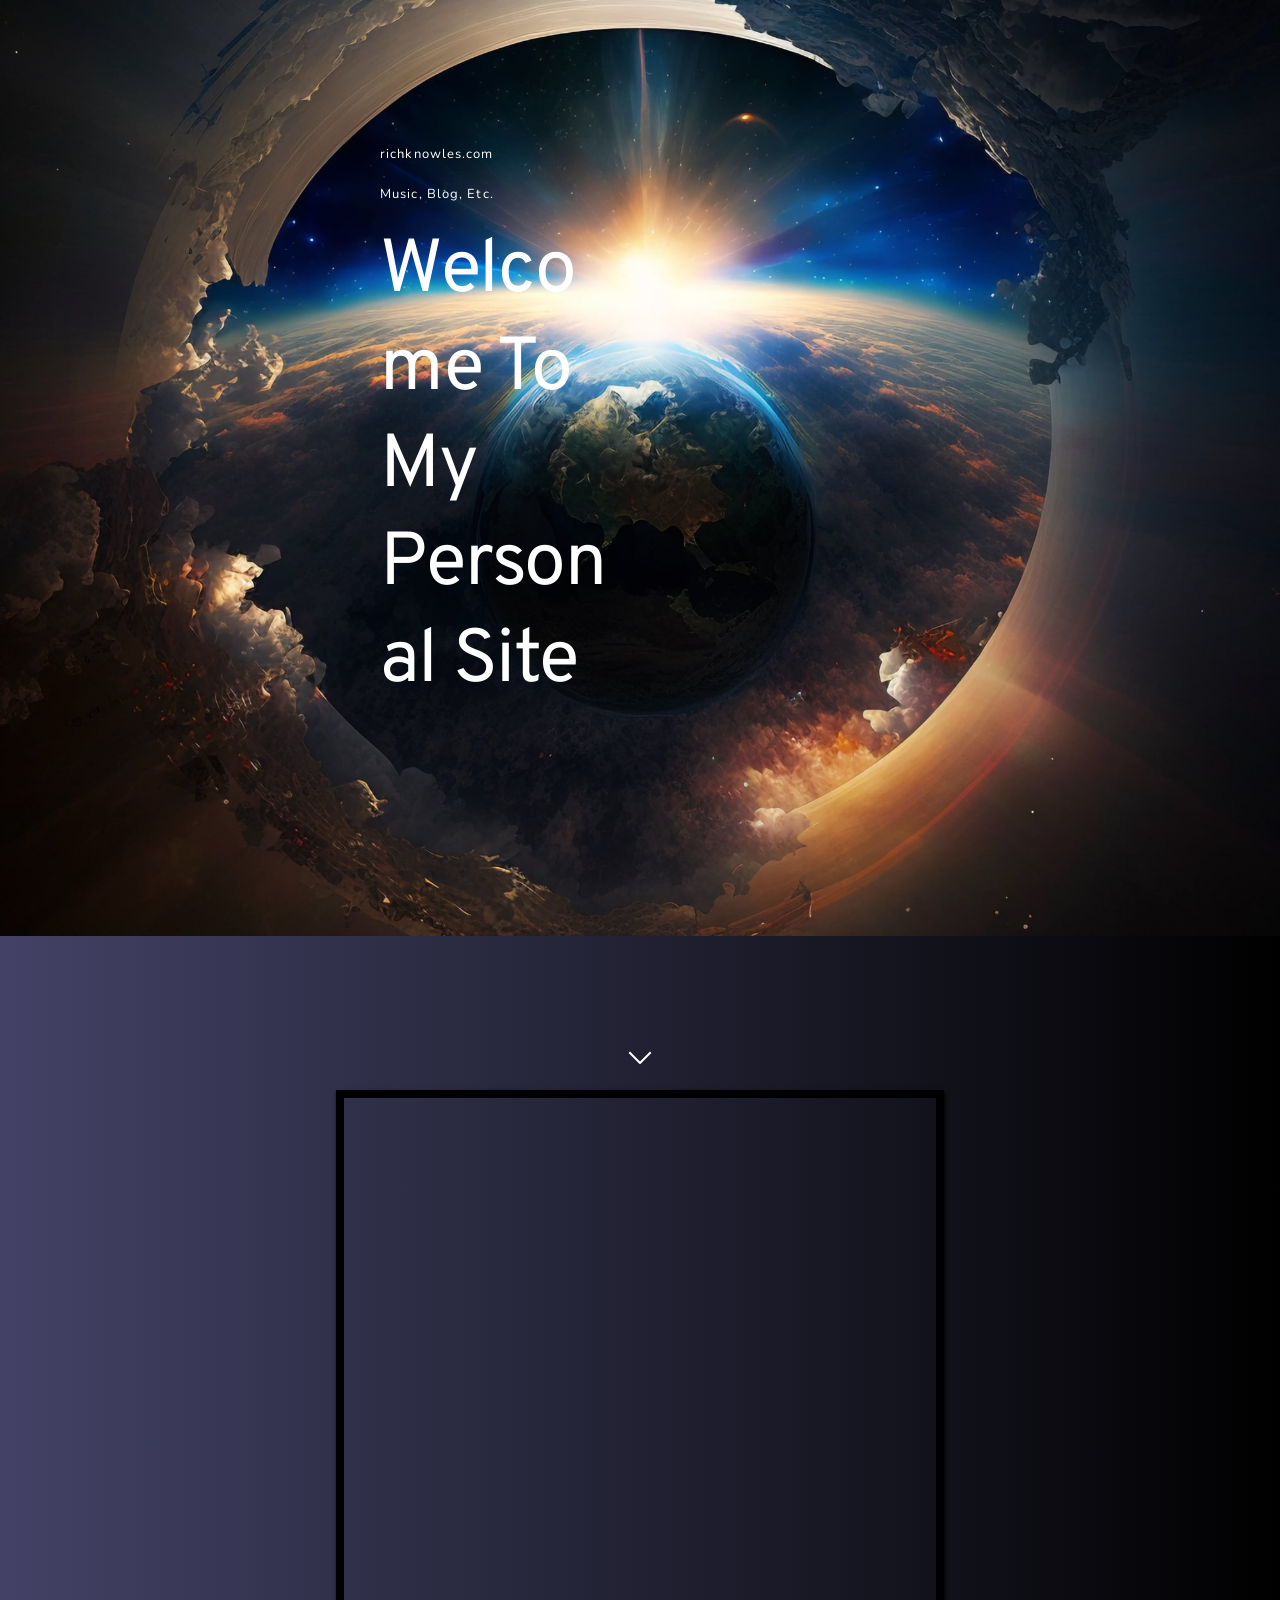
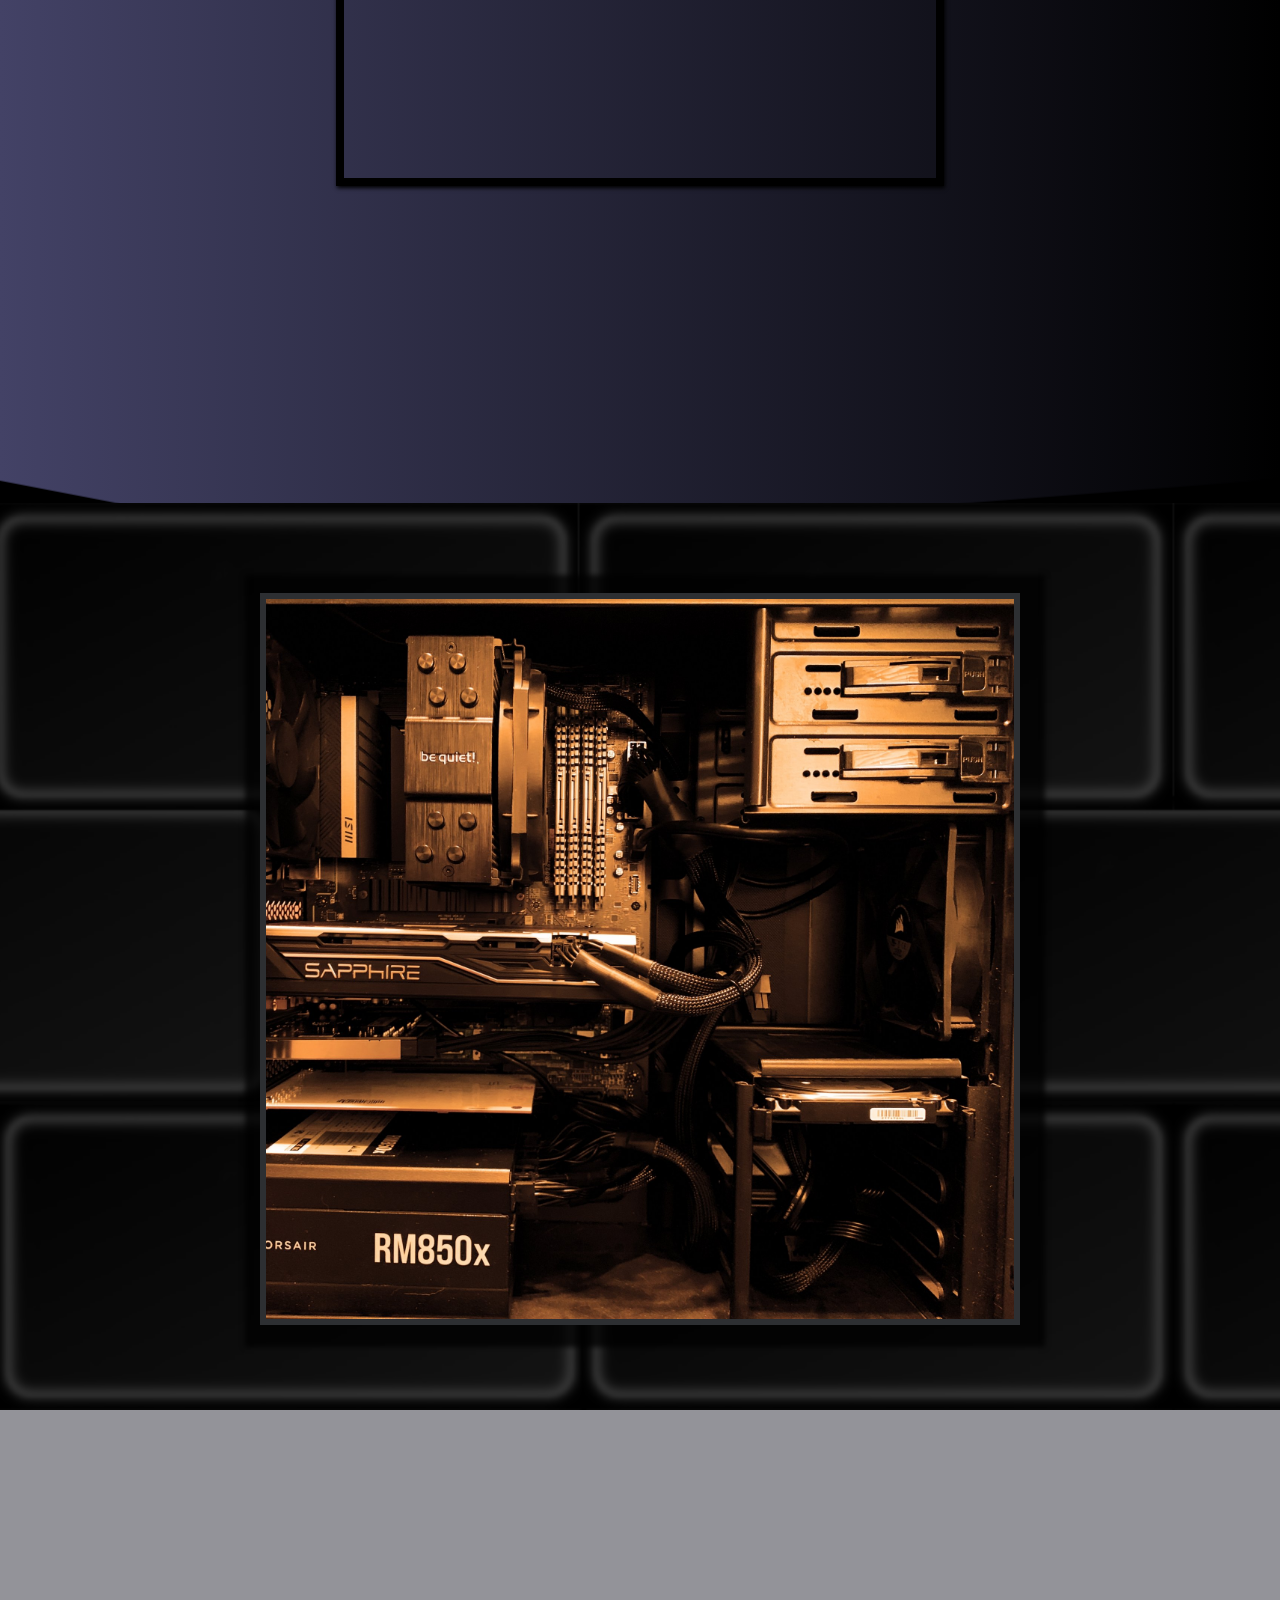
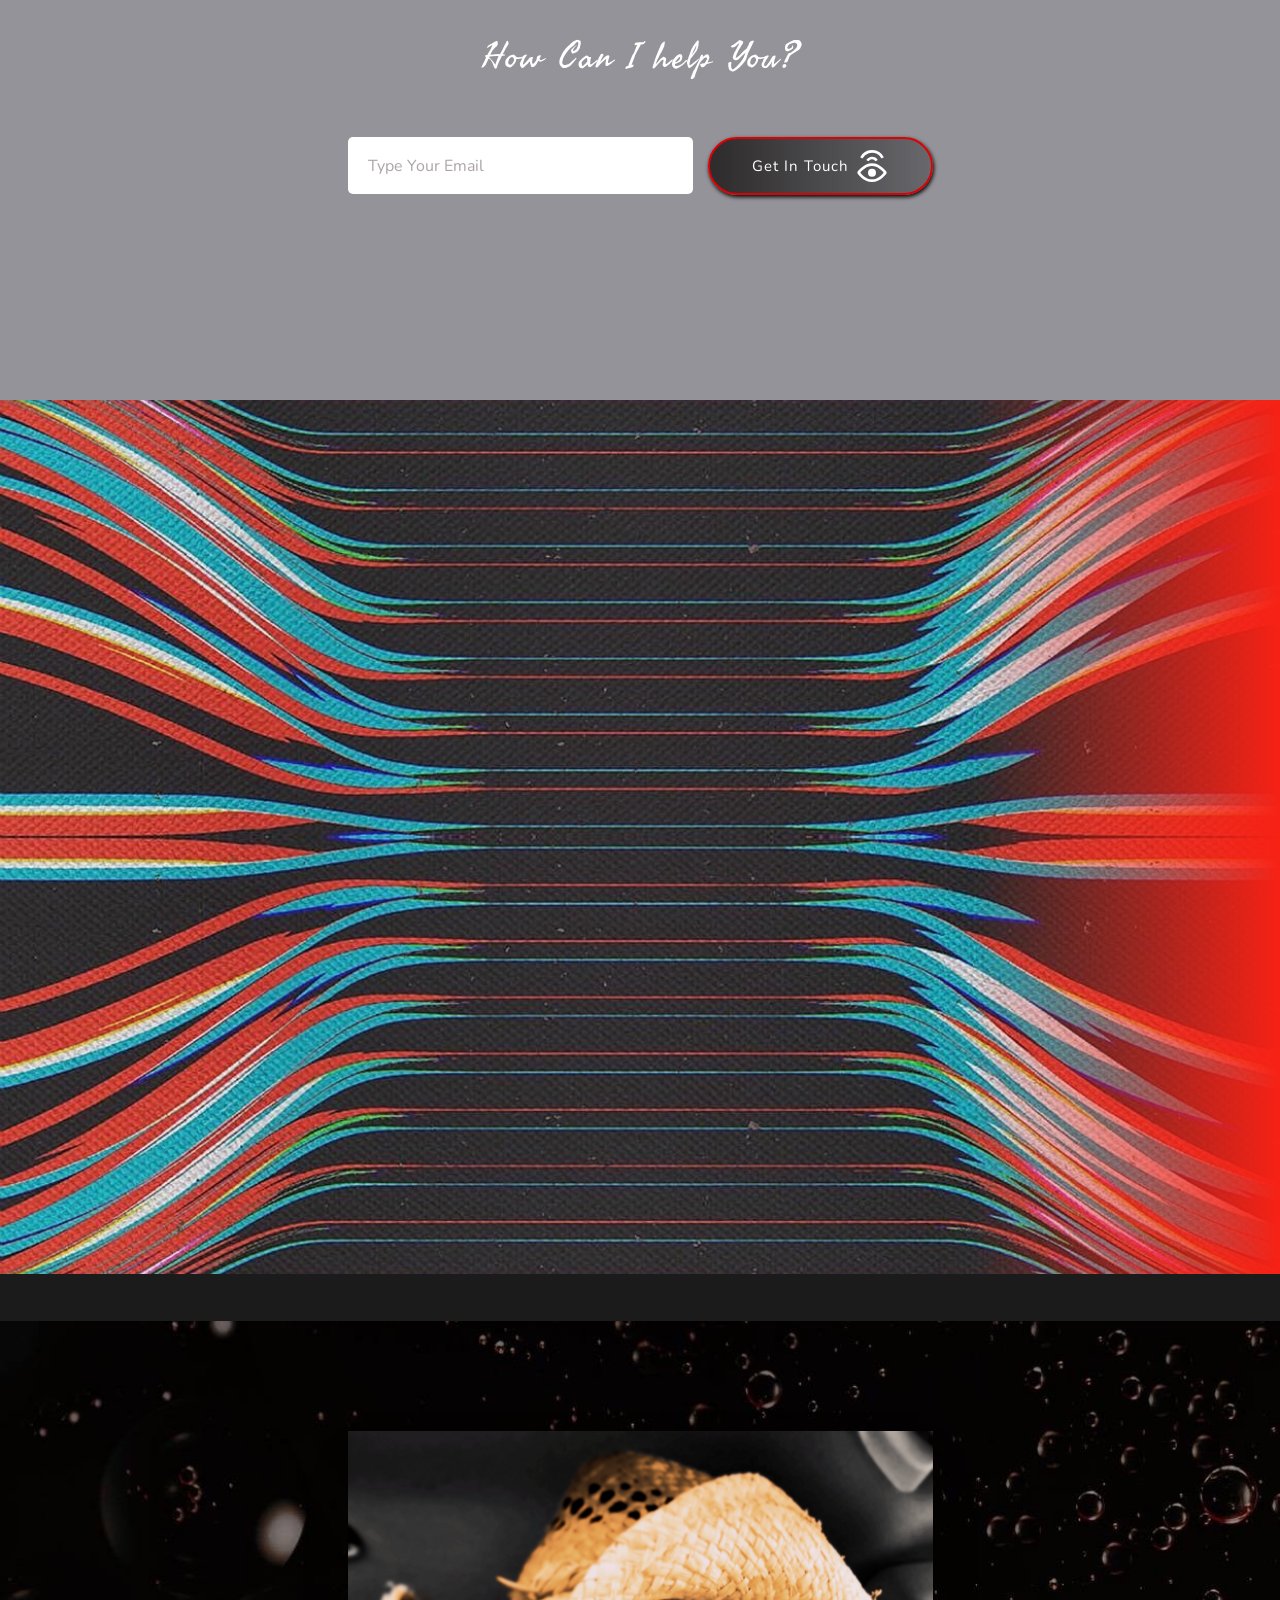
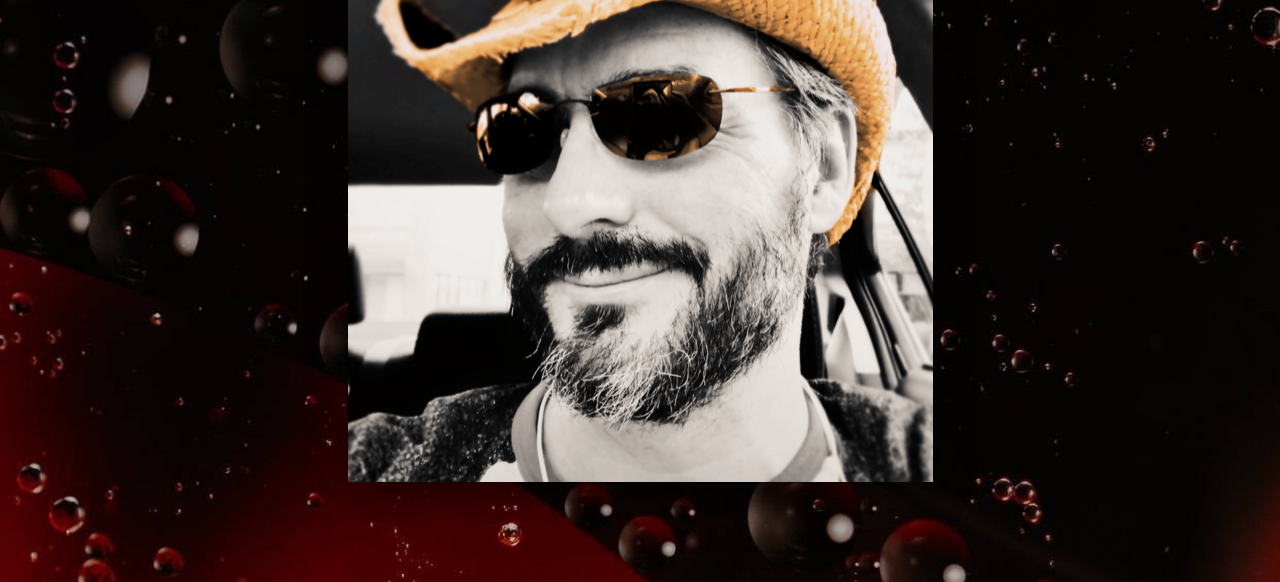
==== index.html @ f9f8f39a "richknowles.com" ====
<!DOCTYPE html><html lang="en"><head><meta charset="utf-8" /><meta property="og:site_name" content="richknowles.com" /><meta property="og:title" content="Home" /><meta name="twitter:title" content="Home" /><meta property="og:description" content="Music Production Collaboration Graphic Design" /><meta name="twitter:description" content="Music Production Collaboration Graphic Design" /><meta property="og:type" content="website" /><meta property="og:image" content="assets/img/de4ccff800e6d10a8a9ce52605c35fa3.png" /><meta property="twitter:image" content="assets/img/de4ccff800e6d10a8a9ce52605c35fa3.png"><meta property="og:url" content="https://611b85095de39b0554bb2065--cranky-goldberg-b7b5dc.netlify.app" /><meta content="summary_large_image" name="twitter:card" /><title>richknowles.com</title><meta name="description" content="Music Production &amp; Graphic Design" /><link rel="apple-touch-icon-precomposed" href="https://cloud-1de12d.b-cdn.net/media/iW=180&iH=any/61edcc1a7bf6762cae2383816e6e7b0c.png"/><link rel="apple-touch-icon-precomposed" href="https://cloud-1de12d.b-cdn.net/media/iW=256&iH=256/61edcc1a7bf6762cae2383816e6e7b0c.png"/><link rel="canonical" href="https://611b85095de39b0554bb2065--cranky-goldberg-b7b5dc.netlify.app" /><link rel="icon" href="https://cloud-1de12d.b-cdn.net/media/iW=32&iH=any/d0d0b5edec994678d10f4054a2e359a2.png" sizes="32x32"/><link rel="icon" href="https://cloud-1de12d.b-cdn.net/media/iW=192&iH=any/d0d0b5edec994678d10f4054a2e359a2.png" sizes="192x192"/><!-- ASSETS --><meta name="viewport" content="width=device-width, initial-scale=1"><link class="brz-link brz-link-bunny-fonts-prefetch" rel="dns-prefetch" href="//fonts.bunny.net"><link class="brz-link brz-link-bunny-fonts-preconnect" rel="preconnect" href="https://fonts.bunny.net/" crossorigin><link class="brz-link brz-link-cdn-preconnect" rel="preconnect" href="https://cloud-1de12d.b-cdn.net" crossorigin><link href="https://fonts.bunny.net/css?family=Lato:100,100italic,300,300italic,regular,italic,700,700italic,900,900italic|Overpass:100,100italic,200,200italic,300,300italic,regular,italic,600,600italic,700,700italic,800,800italic,900,900italic|Audiowide:regular|Freehand:regular|Nunito:200,200italic,300,300italic,regular,italic,600,600italic,700,700italic,800,800italic,900,900italic|Knewave:regular&subset=arabic,bengali,cyrillic,cyrillic-ext,devanagari,greek,greek-ext,gujarati,hebrew,khmer,korean,latin-ext,tamil,telugu,thai,vietnamese&display=swap" class="brz-link brz-link-google" type="text/css" rel="stylesheet"/><link href="assets/1f21dcb5c5e3d6a57a92d7e15c368bc1.css" class="brz-link brz-link-preview-lib" data-brz-group="group-all" rel="stylesheet"/><link href="assets/0d2cb061667d0e8a2eb22c5cd4913bec.css" class="brz-link brz-link-preview-pro" rel="stylesheet"/><style class="brz-style">.brz .brz-css-eAadt {z-index: auto;margin: 0;}
.brz .brz-css-eAadt.brz-section .brz-section__content {min-height: auto;display: flex;}
.brz .brz-css-eAadt .brz-container {justify-content: center;}
.brz .brz-css-eAadt > .slick-slider > .brz-slick-slider__dots {color: rgba(0,0,0,1);}
.brz .brz-css-eAadt > .slick-slider > .brz-slick-slider__arrow {color: rgba(0,0,0,.7);}
@media (min-width:991px) {.brz .brz-css-eAadt {display: block;}}
@media (min-width:991px) {.brz .brz-css-eAadt > .slick-slider > .brz-slick-slider__arrow:hover {color: rgba(0,0,0,1);}}
@media (max-width:991px) and (min-width:768px) {.brz .brz-css-eAadt {z-index: auto;margin: 0;}
	.brz .brz-css-eAadt.brz-section .brz-section__content {min-height: auto;display: flex;}
	.brz .brz-css-eAadt .brz-container {justify-content: center;}
	.brz .brz-css-eAadt > .slick-slider > .brz-slick-slider__dots {color: rgba(0,0,0,1);}
	.brz .brz-css-eAadt > .slick-slider > .brz-slick-slider__arrow {color: rgba(0,0,0,.7);}}
@media (max-width:991px) and (min-width:768px) {.brz .brz-css-eAadt {display: block;}}
@media (max-width:767px) {.brz .brz-css-eAadt {z-index: auto;margin: 0;}
	.brz .brz-css-eAadt.brz-section .brz-section__content {min-height: auto;display: flex;}
	.brz .brz-css-eAadt .brz-container {justify-content: center;}
	.brz .brz-css-eAadt > .slick-slider > .brz-slick-slider__dots {color: rgba(0,0,0,1);}
	.brz .brz-css-eAadt > .slick-slider > .brz-slick-slider__arrow {color: rgba(0,0,0,.7);}}
@media (max-width:767px) {.brz .brz-css-eAadt {display: block;}}
.brz .brz-css-r_ERD {animation-name: none;animation-duration: 1000ms;animation-delay: 1000ms;animation-iteration-count: unset;}
@media (max-width:991px) and (min-width:768px) {.brz .brz-css-r_ERD {animation-name: none;animation-duration: 1000ms;animation-delay: 1000ms;animation-iteration-count: unset;}}
@media (max-width:767px) {.brz .brz-css-r_ERD {animation-name: none;animation-duration: 1000ms;animation-delay: 1000ms;animation-iteration-count: unset;}}
.brz .brz-css-z44iY {padding: 75px 0px 75px 0px;}
.brz .brz-css-z44iY > .brz-bg {border: 0px solid rgba(102,115,141,0);border-radius: 0px;mix-blend-mode: normal;}
.brz .brz-css-z44iY > .brz-bg > .brz-bg-image {background-image: none;display: block;background-size: cover;background-repeat: no-repeat;}
.brz .brz-css-z44iY > .brz-bg > .brz-bg-image:after {content: "";background-image: none;}
.brz .brz-css-z44iY > .brz-bg > .brz-bg-color {background-color: rgba(0,0,0,0);background-image: none;}
.brz .brz-css-z44iY > .brz-bg > .brz-bg-map {display: none;}
.brz .brz-css-z44iY > .brz-bg > .brz-bg-video {display: none;}
.brz .brz-css-z44iY > .brz-bg > .brz-bg-shape__top {background-size: 100% 100px;height: 100px;transform: scale(1.02) rotateX(0deg) rotateY(0deg);z-index: auto;}
.brz .brz-css-z44iY > .brz-bg > .brz-bg-shape__top::after {background-image: none;-webkit-mask-image: none;background-size: 100% 100px;height: 100px;}
.brz .brz-css-z44iY > .brz-bg > .brz-bg-shape__bottom {background-size: 100% 100px;height: 100px;transform: scale(1.02) rotateX(-180deg) rotateY(-180deg);z-index: auto;}
.brz .brz-css-z44iY > .brz-bg > .brz-bg-shape__bottom::after {background-image: none;-webkit-mask-image: none;background-size: 100% 100px;height: 100px;}
@media (min-width:991px) {.brz .brz-css-z44iY > .brz-bg {transition-duration: .5s;transition-property: filter,box-shadow,background,border-radius,border-color;}
	.brz .brz-css-z44iY > .brz-bg > .brz-bg-image {background-attachment: scroll;transition-duration: .5s;transition-property: filter,box-shadow,background,border-radius,border-color;}
	.brz .brz-css-z44iY > .brz-bg > .brz-bg-color {transition-duration: .5s;transition-property: filter,box-shadow,background,border-radius,border-color;}
	.brz .brz-css-z44iY > .brz-bg > .brz-bg-map {transition-duration: .5s;transition-property: filter,box-shadow,background,border-radius,border-color;}
	.brz .brz-css-z44iY > .brz-bg > .brz-bg-video {transition-duration: .5s;transition-property: filter,box-shadow,background,border-radius,border-color;}}
@media (max-width:991px) and (min-width:768px) {.brz .brz-css-z44iY {padding: 50px 15px 50px 15px;}
	.brz .brz-css-z44iY > .brz-bg {border: 0px solid rgba(102,115,141,0);border-radius: 0px;mix-blend-mode: normal;}
	.brz .brz-css-z44iY > .brz-bg > .brz-bg-image {background-image: none;display: block;background-size: cover;background-repeat: no-repeat;}
	.brz .brz-css-z44iY > .brz-bg > .brz-bg-image:after {content: "";background-image: none;}
	.brz .brz-css-z44iY > .brz-bg > .brz-bg-color {background-color: rgba(0,0,0,0);background-image: none;}
	.brz .brz-css-z44iY > .brz-bg > .brz-bg-map {display: none;}
	.brz .brz-css-z44iY > .brz-bg > .brz-bg-video {display: none;}
	.brz .brz-css-z44iY > .brz-bg > .brz-bg-shape__top {background-size: 100% 100px;height: 100px;transform: scale(1.02) rotateX(0deg) rotateY(0deg);z-index: auto;}
	.brz .brz-css-z44iY > .brz-bg > .brz-bg-shape__top::after {background-image: none;-webkit-mask-image: none;background-size: 100% 100px;height: 100px;}
	.brz .brz-css-z44iY > .brz-bg > .brz-bg-shape__bottom {background-size: 100% 100px;height: 100px;transform: scale(1.02) rotateX(-180deg) rotateY(-180deg);z-index: auto;}
	.brz .brz-css-z44iY > .brz-bg > .brz-bg-shape__bottom::after {background-image: none;-webkit-mask-image: none;background-size: 100% 100px;height: 100px;}}
@media (max-width:991px) and (min-width:768px) {.brz .brz-css-z44iY > .brz-bg {transition-duration: .5s;transition-property: filter,box-shadow,background,border-radius,border-color;}
	.brz .brz-css-z44iY > .brz-bg > .brz-bg-image {transition-duration: .5s;transition-property: filter,box-shadow,background,border-radius,border-color;}
	.brz .brz-css-z44iY > .brz-bg > .brz-bg-color {transition-duration: .5s;transition-property: filter,box-shadow,background,border-radius,border-color;}
	.brz .brz-css-z44iY > .brz-bg > .brz-bg-map {transition-duration: .5s;transition-property: filter,box-shadow,background,border-radius,border-color;}
	.brz .brz-css-z44iY > .brz-bg > .brz-bg-video {transition-duration: .5s;transition-property: filter,box-shadow,background,border-radius,border-color;}}
@media (max-width:767px) {.brz .brz-css-z44iY {padding: 25px 15px 25px 15px;}
	.brz .brz-css-z44iY > .brz-bg {border: 0px solid rgba(102,115,141,0);border-radius: 0px;mix-blend-mode: normal;}
	.brz .brz-css-z44iY > .brz-bg > .brz-bg-image {background-image: none;display: block;background-size: cover;background-repeat: no-repeat;}
	.brz .brz-css-z44iY > .brz-bg > .brz-bg-image:after {content: "";background-image: none;}
	.brz .brz-css-z44iY > .brz-bg > .brz-bg-color {background-color: rgba(0,0,0,0);background-image: none;}
	.brz .brz-css-z44iY > .brz-bg > .brz-bg-map {display: none;}
	.brz .brz-css-z44iY > .brz-bg > .brz-bg-video {display: none;}
	.brz .brz-css-z44iY > .brz-bg > .brz-bg-shape__top {background-size: 100% 100px;height: 100px;transform: scale(1.02) rotateX(0deg) rotateY(0deg);z-index: auto;}
	.brz .brz-css-z44iY > .brz-bg > .brz-bg-shape__top::after {background-image: none;-webkit-mask-image: none;background-size: 100% 100px;height: 100px;}
	.brz .brz-css-z44iY > .brz-bg > .brz-bg-shape__bottom {background-size: 100% 100px;height: 100px;transform: scale(1.02) rotateX(-180deg) rotateY(-180deg);z-index: auto;}
	.brz .brz-css-z44iY > .brz-bg > .brz-bg-shape__bottom::after {background-image: none;-webkit-mask-image: none;background-size: 100% 100px;height: 100px;}}
@media (max-width:767px) {.brz .brz-css-z44iY > .brz-bg {transition-duration: .5s;transition-property: filter,box-shadow,background,border-radius,border-color;}
	.brz .brz-css-z44iY > .brz-bg > .brz-bg-image {transition-duration: .5s;transition-property: filter,box-shadow,background,border-radius,border-color;}
	.brz .brz-css-z44iY > .brz-bg > .brz-bg-color {transition-duration: .5s;transition-property: filter,box-shadow,background,border-radius,border-color;}
	.brz .brz-css-z44iY > .brz-bg > .brz-bg-map {transition-duration: .5s;transition-property: filter,box-shadow,background,border-radius,border-color;}
	.brz .brz-css-z44iY > .brz-bg > .brz-bg-video {transition-duration: .5s;transition-property: filter,box-shadow,background,border-radius,border-color;}}
.brz .brz-css-zLwi8 {border: 0px solid transparent;}
@media (min-width:991px) {.brz .brz-css-zLwi8 {max-width: calc(1 * var(--brz-section-container-max-width,1170px));}}
@media (max-width:991px) and (min-width:768px) {.brz .brz-css-zLwi8 {border: 0px solid transparent;}}
@media (max-width:991px) and (min-width:768px) {.brz .brz-css-zLwi8 {max-width: 100%;}}
@media (max-width:767px) {.brz .brz-css-zLwi8 {border: 0px solid transparent;}}
@media (max-width:767px) {.brz .brz-css-zLwi8 {max-width: 100%;}}
.brz .brz-css-pGfWh {margin: 0;z-index: auto;align-items: flex-start;}
.brz .brz-css-pGfWh > .brz-bg {border: 0px solid rgba(102,115,141,0);border-radius: 0px;box-shadow: none;max-width: 100%;mix-blend-mode: normal;}
.brz .brz-css-pGfWh > .brz-bg > .brz-bg-image {background-image: none;display: block;}
.brz .brz-css-pGfWh > .brz-bg > .brz-bg-image:after {content: "";background-image: none;}
.brz .brz-css-pGfWh > .brz-bg > .brz-bg-color {background-color: rgba(0,0,0,0);background-image: none;}
.brz .brz-css-pGfWh > .brz-bg > .brz-bg-map {display: none;}
.brz .brz-css-pGfWh > .brz-bg > .brz-bg-video {display: none;}
.brz .brz-css-pGfWh > .brz-row {border: 0px solid transparent;}
@media (min-width:991px) {.brz .brz-css-pGfWh {min-height: auto;display: flex;}
	.brz .brz-css-pGfWh > .brz-bg {transition-duration: .5s;transition-property: filter,box-shadow,background,border-radius,border-color;}
	.brz .brz-css-pGfWh > .brz-bg > .brz-bg-image {transition-duration: .5s;transition-property: filter,box-shadow,background,border-radius,border-color;}
	.brz .brz-css-pGfWh > .brz-bg > .brz-bg-color {transition-duration: .5s;transition-property: filter,box-shadow,background,border-radius,border-color;}
	.brz .brz-css-pGfWh > .brz-bg > .brz-bg-video {transition-duration: .5s;transition-property: filter,box-shadow,background,border-radius,border-color;}
	.brz .brz-css-pGfWh > .brz-row {transition-duration: .5s;transition-property: filter,box-shadow,background,border-radius,border-color;}}
@media (max-width:991px) and (min-width:768px) {.brz .brz-css-pGfWh {margin: 0;z-index: auto;align-items: flex-start;}
	.brz .brz-css-pGfWh > .brz-bg {border: 0px solid rgba(102,115,141,0);border-radius: 0px;box-shadow: none;max-width: 100%;mix-blend-mode: normal;}
	.brz .brz-css-pGfWh > .brz-bg > .brz-bg-image {background-image: none;display: block;}
	.brz .brz-css-pGfWh > .brz-bg > .brz-bg-image:after {content: "";background-image: none;}
	.brz .brz-css-pGfWh > .brz-bg > .brz-bg-color {background-color: rgba(0,0,0,0);background-image: none;}
	.brz .brz-css-pGfWh > .brz-bg > .brz-bg-map {display: none;}
	.brz .brz-css-pGfWh > .brz-bg > .brz-bg-video {display: none;}
	.brz .brz-css-pGfWh > .brz-row {border: 0px solid transparent;}}
@media (max-width:991px) and (min-width:768px) {.brz .brz-css-pGfWh {min-height: auto;display: flex;}
	.brz .brz-css-pGfWh > .brz-bg {transition-duration: .5s;transition-property: filter,box-shadow,background,border-radius,border-color;}
	.brz .brz-css-pGfWh > .brz-bg > .brz-bg-image {transition-duration: .5s;transition-property: filter,box-shadow,background,border-radius,border-color;}
	.brz .brz-css-pGfWh > .brz-bg > .brz-bg-color {transition-duration: .5s;transition-property: filter,box-shadow,background,border-radius,border-color;}
	.brz .brz-css-pGfWh > .brz-bg > .brz-bg-video {transition-duration: .5s;transition-property: filter,box-shadow,background,border-radius,border-color;}
	.brz .brz-css-pGfWh > .brz-row {flex-direction: row;flex-wrap: wrap;justify-content: flex-start;transition-duration: .5s;transition-property: filter,box-shadow,background,border-radius,border-color;}}
@media (max-width:767px) {.brz .brz-css-pGfWh {margin: 0;z-index: auto;align-items: flex-start;}
	.brz .brz-css-pGfWh > .brz-bg {border: 0px solid rgba(102,115,141,0);border-radius: 0px;box-shadow: none;max-width: 100%;mix-blend-mode: normal;}
	.brz .brz-css-pGfWh > .brz-bg > .brz-bg-image {background-image: none;display: block;}
	.brz .brz-css-pGfWh > .brz-bg > .brz-bg-image:after {content: "";background-image: none;}
	.brz .brz-css-pGfWh > .brz-bg > .brz-bg-color {background-color: rgba(0,0,0,0);background-image: none;}
	.brz .brz-css-pGfWh > .brz-bg > .brz-bg-map {display: none;}
	.brz .brz-css-pGfWh > .brz-bg > .brz-bg-video {display: none;}
	.brz .brz-css-pGfWh > .brz-row {border: 0px solid transparent;}}
@media (max-width:767px) {.brz .brz-css-pGfWh {min-height: auto;display: flex;}
	.brz .brz-css-pGfWh > .brz-bg {transition-duration: .5s;transition-property: filter,box-shadow,background,border-radius,border-color;}
	.brz .brz-css-pGfWh > .brz-bg > .brz-bg-image {transition-duration: .5s;transition-property: filter,box-shadow,background,border-radius,border-color;}
	.brz .brz-css-pGfWh > .brz-bg > .brz-bg-color {transition-duration: .5s;transition-property: filter,box-shadow,background,border-radius,border-color;}
	.brz .brz-css-pGfWh > .brz-bg > .brz-bg-video {transition-duration: .5s;transition-property: filter,box-shadow,background,border-radius,border-color;}
	.brz .brz-css-pGfWh > .brz-row {flex-direction: row;flex-wrap: wrap;justify-content: flex-start;transition-duration: .5s;transition-property: filter,box-shadow,background,border-radius,border-color;}}
.brz .brz-css-aDRvU {padding: 10px;max-width: 100%;}
@media (max-width:991px) and (min-width:768px) {.brz .brz-css-aDRvU {padding: 0;max-width: 100%;}}
@media (max-width:767px) {.brz .brz-css-aDRvU {padding: 0;max-width: 100%;}}
.brz .brz-css-jFKwV {z-index: auto;flex: 1 1 50%;max-width: 50%;justify-content: flex-start;}
.brz .brz-css-jFKwV .brz-columns__scroll-effect {justify-content: flex-start;}
.brz .brz-css-jFKwV > .brz-bg {border: 0px solid rgba(102,115,141,0);border-radius: 0px;box-shadow: none;margin: 0;mix-blend-mode: normal;}
.brz .brz-css-jFKwV > .brz-bg > .brz-bg-image {background-image: none;display: block;}
.brz .brz-css-jFKwV > .brz-bg > .brz-bg-image:after {content: "";background-image: none;}
.brz .brz-css-jFKwV > .brz-bg > .brz-bg-color {background-color: rgba(0,0,0,0);background-image: none;}
.brz .brz-css-jFKwV > .brz-bg > .brz-bg-map {display: none;}
.brz .brz-css-jFKwV > .brz-bg > .brz-bg-video {display: none;}
@media (min-width:991px) {.brz .brz-css-jFKwV > .brz-bg {transition-duration: .5s;transition-property: filter,box-shadow,background,border-radius,border-color;}
	.brz .brz-css-jFKwV > .brz-bg > .brz-bg-image {transition-duration: .5s;transition-property: filter,box-shadow,background,border-radius,border-color;}
	.brz .brz-css-jFKwV > .brz-bg > .brz-bg-color {transition-duration: .5s;transition-property: filter,box-shadow,background,border-radius,border-color;}}
@media (max-width:991px) and (min-width:768px) {.brz .brz-css-jFKwV {z-index: auto;flex: 1 1 50%;max-width: 50%;justify-content: flex-start;}
	.brz .brz-css-jFKwV .brz-columns__scroll-effect {justify-content: flex-start;}
	.brz .brz-css-jFKwV > .brz-bg {border: 0px solid rgba(102,115,141,0);border-radius: 0px;box-shadow: none;margin: 0;mix-blend-mode: normal;}
	.brz .brz-css-jFKwV > .brz-bg > .brz-bg-image {background-image: none;display: block;}
	.brz .brz-css-jFKwV > .brz-bg > .brz-bg-image:after {content: "";background-image: none;}
	.brz .brz-css-jFKwV > .brz-bg > .brz-bg-color {background-color: rgba(0,0,0,0);background-image: none;}
	.brz .brz-css-jFKwV > .brz-bg > .brz-bg-map {display: none;}
	.brz .brz-css-jFKwV > .brz-bg > .brz-bg-video {display: none;}}
@media (max-width:991px) and (min-width:768px) {.brz .brz-css-jFKwV > .brz-bg {transition-duration: .5s;transition-property: filter,box-shadow,background,border-radius,border-color;}
	.brz .brz-css-jFKwV > .brz-bg > .brz-bg-image {transition-duration: .5s;transition-property: filter,box-shadow,background,border-radius,border-color;}
	.brz .brz-css-jFKwV > .brz-bg > .brz-bg-color {transition-duration: .5s;transition-property: filter,box-shadow,background,border-radius,border-color;}}
@media (max-width:767px) {.brz .brz-css-jFKwV {z-index: auto;flex: 1 1 100%;max-width: 100%;justify-content: flex-start;}
	.brz .brz-css-jFKwV .brz-columns__scroll-effect {justify-content: flex-start;}
	.brz .brz-css-jFKwV > .brz-bg {border: 0px solid rgba(102,115,141,0);border-radius: 0px;box-shadow: none;margin: 10px 0px 10px 0px;mix-blend-mode: normal;}
	.brz .brz-css-jFKwV > .brz-bg > .brz-bg-image {background-image: none;display: block;}
	.brz .brz-css-jFKwV > .brz-bg > .brz-bg-image:after {content: "";background-image: none;}
	.brz .brz-css-jFKwV > .brz-bg > .brz-bg-color {background-color: rgba(0,0,0,0);background-image: none;}
	.brz .brz-css-jFKwV > .brz-bg > .brz-bg-map {display: none;}
	.brz .brz-css-jFKwV > .brz-bg > .brz-bg-video {display: none;}}
@media (max-width:767px) {.brz .brz-css-jFKwV > .brz-bg {transition-duration: .5s;transition-property: filter,box-shadow,background,border-radius,border-color;}
	.brz .brz-css-jFKwV > .brz-bg > .brz-bg-image {transition-duration: .5s;transition-property: filter,box-shadow,background,border-radius,border-color;}
	.brz .brz-css-jFKwV > .brz-bg > .brz-bg-color {transition-duration: .5s;transition-property: filter,box-shadow,background,border-radius,border-color;}}
.brz .brz-css-wo9FV {z-index: auto;margin: 0;border: 0px solid transparent;padding: 5px 15px 5px 15px;min-height: 100%;}
@media (min-width:991px) {.brz .brz-css-wo9FV {display: flex;transition-duration: .5s;transition-property: filter,box-shadow,background,border-radius,border-color;}}
@media (max-width:991px) and (min-width:768px) {.brz .brz-css-wo9FV {z-index: auto;margin: 0;border: 0px solid transparent;padding: 5px 15px 5px 15px;min-height: 100%;}}
@media (max-width:991px) and (min-width:768px) {.brz .brz-css-wo9FV {display: flex;transition-duration: .5s;transition-property: filter,box-shadow,background,border-radius,border-color;}}
@media (max-width:767px) {.brz .brz-css-wo9FV {z-index: auto;margin: 10px 0px 10px 0px;border: 0px solid transparent;padding: 0;min-height: 100%;}}
@media (max-width:767px) {.brz .brz-css-wo9FV {display: flex;transition-duration: .5s;transition-property: filter,box-shadow,background,border-radius,border-color;}}
.brz .brz-css-a4Gnl {padding: 0;margin: 10px 0px 10px 0px;justify-content: center;position: relative;}
@media (min-width:991px) {.brz .brz-css-a4Gnl {display: flex;z-index: auto;position: relative;}}
@media (max-width:991px) and (min-width:768px) {.brz .brz-css-a4Gnl {padding: 0;margin: 10px 0px 10px 0px;justify-content: center;position: relative;}}
@media (max-width:991px) and (min-width:768px) {.brz .brz-css-a4Gnl {display: flex;z-index: auto;position: relative;}}
@media (max-width:767px) {.brz .brz-css-a4Gnl {padding: 0;margin: 10px 0px 10px 0px;justify-content: center;position: relative;}}
@media (max-width:767px) {.brz .brz-css-a4Gnl {display: flex;z-index: auto;position: relative;}}
.brz .brz-css-c0tjc {width: 100%;mix-blend-mode: normal;}
@media (max-width:991px) and (min-width:768px) {.brz .brz-css-c0tjc {width: 100%;mix-blend-mode: normal;}}
@media (max-width:767px) {.brz .brz-css-c0tjc {width: 100%;mix-blend-mode: normal;}}
.brz .brz-css-ady1B {height: 50px;}
@media (max-width:991px) and (min-width:768px) {.brz .brz-css-ady1B {height: 50px;}}
@media (max-width:767px) {.brz .brz-css-ady1B {height: 50px;}}
.brz .brz-css-bm32h {z-index: auto;position: relative;margin: 10px 0px 10px 0px;}
@media (min-width:991px) {.brz .brz-css-bm32h {display: flex;position: relative;}}
@media (max-width:991px) and (min-width:768px) {.brz .brz-css-bm32h {z-index: auto;position: relative;margin: 10px 0px 10px 0px;}}
@media (max-width:991px) and (min-width:768px) {.brz .brz-css-bm32h {display: flex;position: relative;}}
@media (max-width:767px) {.brz .brz-css-bm32h {z-index: auto;position: relative;margin: 10px 0px 10px 0px;}}
@media (max-width:767px) {.brz .brz-css-bm32h {display: flex;position: relative;}}
.brz .brz-css-fUyMI {justify-content: center;padding: 0;gap: 20px 10px;}
@media (max-width:991px) and (min-width:768px) {.brz .brz-css-fUyMI {justify-content: center;padding: 0;gap: 20px 10px;}}
@media (max-width:767px) {.brz .brz-css-fUyMI {justify-content: center;padding: 0;gap: 20px 10px;}}
.brz .brz-css-qSGKs {color: rgba(var(--brz-global-color3),1);border: 0px solid rgba(35,157,219,0);box-shadow: none;font-size: 48px;background-color: rgba(189,225,244,0);background-image: none;padding: 0px;stroke-width: 1;border-radius: 0;}
@media (min-width:991px) {.brz .brz-css-qSGKs {transition-duration: .5s;transition-property: color,box-shadow,background,border,border-color;}}
@media (min-width:991px) {.brz .brz-css-qSGKs:hover {color: rgba(var(--brz-global-color3),.8);}}
@media (max-width:991px) and (min-width:768px) {.brz .brz-css-qSGKs {color: rgba(var(--brz-global-color3),1);border: 0px solid rgba(35,157,219,0);box-shadow: none;font-size: 48px;background-color: rgba(189,225,244,0);background-image: none;padding: 0px;stroke-width: 1;border-radius: 0;}}
@media (max-width:991px) and (min-width:768px) {.brz .brz-css-qSGKs {transition-duration: .5s;transition-property: color,box-shadow,background,border,border-color;}}
@media (max-width:767px) {.brz .brz-css-qSGKs {color: rgba(var(--brz-global-color3),1);border: 0px solid rgba(35,157,219,0);box-shadow: none;font-size: 48px;background-color: rgba(189,225,244,0);background-image: none;padding: 0px;stroke-width: 1;border-radius: 0;}}
@media (max-width:767px) {.brz .brz-css-qSGKs {transition-duration: .5s;transition-property: color,box-shadow,background,border,border-color;}}
.brz .brz-css-oAuIy {width: 100%;}
.brz .brz-css-oAuIy:before {box-shadow: none;border: 0px solid rgba(220,222,225,1);border-radius: 0px;}
.brz .brz-css-oAuIy .brz-embed-content {padding: 0;background-color: rgba(var(--brz-global-color2),0);background-image: none;border-radius: 0px;}
@media (min-width:991px) {.brz .brz-css-oAuIy:before {transition-duration: .5s;transition-property: filter,box-shadow,background,border-radius,border-color;}}
@media (max-width:991px) and (min-width:768px) {.brz .brz-css-oAuIy {width: 100%;}
	.brz .brz-css-oAuIy:before {box-shadow: none;border: 0px solid rgba(220,222,225,1);border-radius: 0px;}
	.brz .brz-css-oAuIy .brz-embed-content {padding: 0;background-color: rgba(var(--brz-global-color2),0);background-image: none;border-radius: 0px;}}
@media (max-width:991px) and (min-width:768px) {.brz .brz-css-oAuIy:before {transition-duration: .5s;transition-property: filter,box-shadow,background,border-radius,border-color;}}
@media (max-width:767px) {.brz .brz-css-oAuIy {width: 100%;}
	.brz .brz-css-oAuIy:before {box-shadow: none;border: 0px solid rgba(220,222,225,1);border-radius: 0px;}
	.brz .brz-css-oAuIy .brz-embed-content {padding: 0;background-color: rgba(var(--brz-global-color2),0);background-image: none;border-radius: 0px;}}
@media (max-width:767px) {.brz .brz-css-oAuIy:before {transition-duration: .5s;transition-property: filter,box-shadow,background,border-radius,border-color;}}
.brz .brz-css-kG9JD {animation-name: none;animation-duration: 1000ms;animation-delay: 1000ms;animation-iteration-count: unset;}
@media (max-width:991px) and (min-width:768px) {.brz .brz-css-kG9JD {animation-name: none;animation-duration: 1000ms;animation-delay: 1000ms;animation-iteration-count: unset;}}
@media (max-width:767px) {.brz .brz-css-kG9JD {animation-name: none;animation-duration: 1000ms;animation-delay: 1000ms;animation-iteration-count: unset;}}
.brz .brz-css-mgkQ8:not(.brz-image--hovered) {max-width: 100%;}
.brz .brz-css-mgkQ8 {height: auto;box-shadow: none;border: 0px solid rgba(102,115,141,0);border-radius: 0px;}
.brz .brz-css-mgkQ8 .brz-picture:after {box-shadow: none;background-color: rgba(255,255,255,0);background-image: none;border-radius: 0px;}
@media (min-width:991px) {.brz .brz-css-mgkQ8 {transition-duration: .5s;transition-property: filter,box-shadow,background,border-radius,border-color;}
	.brz .brz-css-mgkQ8 .brz-picture:after {transition-duration: .5s;transition-property: filter,box-shadow,background,border-radius,border-color;}
	.brz .brz-css-mgkQ8 .brz-picture {transition-duration: .5s;transition-property: filter,box-shadow,background,border-radius,border-color;}}
@media (max-width:991px) and (min-width:768px) {.brz .brz-css-mgkQ8:not(.brz-image--hovered) {max-width: 100%;}
	.brz .brz-css-mgkQ8 {height: auto;box-shadow: none;border: 0px solid rgba(102,115,141,0);border-radius: 0px;}
	.brz .brz-css-mgkQ8 .brz-picture:after {box-shadow: none;background-color: rgba(255,255,255,0);background-image: none;border-radius: 0px;}}
@media (max-width:991px) and (min-width:768px) {.brz .brz-css-mgkQ8 {transition-duration: .5s;transition-property: filter,box-shadow,background,border-radius,border-color;}
	.brz .brz-css-mgkQ8 .brz-picture:after {transition-duration: .5s;transition-property: filter,box-shadow,background,border-radius,border-color;}
	.brz .brz-css-mgkQ8 .brz-picture {transition-duration: .5s;transition-property: filter,box-shadow,background,border-radius,border-color;}}
@media (max-width:767px) {.brz .brz-css-mgkQ8:not(.brz-image--hovered) {max-width: 100%;}
	.brz .brz-css-mgkQ8 {height: auto;box-shadow: none;border: 0px solid rgba(102,115,141,0);border-radius: 0px;}
	.brz .brz-css-mgkQ8 .brz-picture:after {box-shadow: none;background-color: rgba(255,255,255,0);background-image: none;border-radius: 0px;}}
@media (max-width:767px) {.brz .brz-css-mgkQ8 {transition-duration: .5s;transition-property: filter,box-shadow,background,border-radius,border-color;}
	.brz .brz-css-mgkQ8 .brz-picture:after {transition-duration: .5s;transition-property: filter,box-shadow,background,border-radius,border-color;}
	.brz .brz-css-mgkQ8 .brz-picture {transition-duration: .5s;transition-property: filter,box-shadow,background,border-radius,border-color;}}
.brz .brz-css-tj6bY.brz-hover-animation__container {max-width: 100%;}
@media (max-width:991px) and (min-width:768px) {.brz .brz-css-tj6bY.brz-hover-animation__container {max-width: 100%;}}
@media (max-width:767px) {.brz .brz-css-tj6bY.brz-hover-animation__container {max-width: 100%;}}
.brz .brz-css-tGmND {padding-top: 96.1999%;}
.brz .brz-css-tGmND > .brz-img {position: absolute;width: 100%;}
@media (max-width:991px) and (min-width:768px) {.brz .brz-css-tGmND {padding-top: 96.1999%;}
	.brz .brz-css-tGmND > .brz-img {position: absolute;width: 100%;}}
@media (max-width:767px) {.brz .brz-css-tGmND {padding-top: 96.2004%;}
	.brz .brz-css-tGmND > .brz-img {position: absolute;width: 100%;}}
.brz .brz-css-j9qT5 .brz-form {margin: 0 -7.5px -15px -7.5px;}
.brz .brz-css-j9qT5 .brz-forms2__item {padding: 0 7.5px 15px 7.5px;}
.brz .brz-css-j9qT5 .brz-forms2__item-button {margin-right: auto;margin-left: 0;max-width: 100%;flex-basis: 100%;}
.brz .brz-css-j9qT5 .brz-forms2-story .brz-btn:before {content: "";padding-top: 15%;}
@media (max-width:991px) and (min-width:768px) {.brz .brz-css-j9qT5 .brz-form {margin: 0 -7.5px -15px -7.5px;}
	.brz .brz-css-j9qT5 .brz-forms2__item {padding: 0 7.5px 15px 7.5px;}
	.brz .brz-css-j9qT5 .brz-forms2__item-button {margin-right: auto;margin-left: 0;max-width: 100%;flex-basis: 100%;}
	.brz .brz-css-j9qT5 .brz-forms2-story .brz-btn:before {content: "";padding-top: 15%;}}
@media (max-width:767px) {.brz .brz-css-j9qT5 .brz-form {margin: 0 -7.5px -15px -7.5px;}
	.brz .brz-css-j9qT5 .brz-forms2__item {padding: 0 7.5px 15px 7.5px;}
	.brz .brz-css-j9qT5 .brz-forms2__item-button {margin-right: auto;margin-left: 0;max-width: 100%;flex-basis: 100%;}
	.brz .brz-css-j9qT5 .brz-forms2-story .brz-btn:before {content: "";padding-top: 15%;}}
.brz .brz-css-hN_xl {color: rgba(115,119,127,.7);font-family: "Lato",sans-serif;font-size: 18px;font-weight: 400;letter-spacing: 0px;font-variation-settings: "wght" 400,"wdth" 100,"SOFT" 0;}
.brz .brz-css-hN_xl .brz-forms2__field-label {color: rgba(115,119,127,.7);font-family: "Lato",sans-serif;font-size: 16px;font-weight: 400;letter-spacing: 0px;text-align: left;line-height: 1.5;font-variation-settings: "wght" 400,"wdth" 100,"SOFT" 0;}
.brz .brz-css-hN_xl .brz-forms2__field-label {padding: 0px 0px 5px 0px;}
.brz .brz-css-hN_xl .brz-forms2__field:not(.brz-forms2__radio):not(.brz-forms2__checkbox) {color: rgba(115,119,127,.7);background-color: rgba(255,255,255,1);border: 1px solid rgba(220,222,225,1);border-radius: 0px;box-shadow: none;min-height: 57px;}
.brz .brz-css-hN_xl.brz-forms2__item--error .brz-forms2__field:not(.brz-forms2__radio):not(.brz-forms2__checkbox) {border-color: #f00;}
.brz .brz-css-hN_xl .brz-forms2__field:not(.brz-forms2__radio):not(.brz-forms2__checkbox):not(.brz-forms2__field-select) {padding: 14px 24px;}
.brz .brz-css-hN_xl .brz-forms2__field-paragraph {line-height: 1.5;}
.brz .brz-css-hN_xl .brz-forms2__radio {color: rgba(115,119,127,.7);font-family: "Lato",sans-serif;font-size: 16px;line-height: 1.5;font-weight: 400;letter-spacing: 0px;font-variation-settings: "wght" 400,"wdth" 100,"SOFT" 0;}
.brz .brz-css-hN_xl .brz-forms2__checkbox {color: rgba(115,119,127,.7);font-family: "Lato",sans-serif;font-size: 16px;line-height: 1.5;font-weight: 400;letter-spacing: 0px;font-variation-settings: "wght" 400,"wdth" 100,"SOFT" 0;}
.brz .brz-css-hN_xl .brz-forms2__select-item__input {color: rgba(115,119,127,.7);}
.brz .brz-css-hN_xl .form-alert {font-family: "Lato",sans-serif;}
@media (min-width:991px) {.brz .brz-css-hN_xl .brz-forms2__field:not(.brz-forms2__radio):not(.brz-forms2__checkbox) {transition-duration: .5s;}
	.brz .brz-css-hN_xl .brz-forms2__radio {transition-duration: .5s;}
	.brz .brz-css-hN_xl .brz-forms2__checkbox {transition-duration: .5s;}
	.brz .brz-css-hN_xl .brz-forms2__select-item__input {transition-duration: .5s;}}
@media (max-width:991px) and (min-width:768px) {.brz .brz-css-hN_xl {color: rgba(115,119,127,.7);font-family: "Lato",sans-serif;font-size: 14px;font-weight: 400;letter-spacing: 0px;font-variation-settings: "wght" 400,"wdth" 100,"SOFT" 0;}
	.brz .brz-css-hN_xl .brz-forms2__field-label {color: rgba(115,119,127,.7);font-family: "Lato",sans-serif;font-size: 14px;font-weight: 400;letter-spacing: 0px;text-align: left;line-height: 1.5;font-variation-settings: "wght" 400,"wdth" 100,"SOFT" 0;}
	.brz .brz-css-hN_xl .brz-forms2__field-label {padding: 0px 0px 5px 0px;}
	.brz .brz-css-hN_xl .brz-forms2__field:not(.brz-forms2__radio):not(.brz-forms2__checkbox) {color: rgba(115,119,127,.7);background-color: rgba(255,255,255,1);border: 1px solid rgba(220,222,225,1);border-radius: 0px;box-shadow: none;min-height: 51px;}
	.brz .brz-css-hN_xl.brz-forms2__item--error .brz-forms2__field:not(.brz-forms2__radio):not(.brz-forms2__checkbox) {border-color: #f00;}
	.brz .brz-css-hN_xl .brz-forms2__field:not(.brz-forms2__radio):not(.brz-forms2__checkbox):not(.brz-forms2__field-select) {padding: 14px 24px;}
	.brz .brz-css-hN_xl .brz-forms2__field-paragraph {line-height: 1.5;}
	.brz .brz-css-hN_xl .brz-forms2__radio {color: rgba(115,119,127,.7);font-family: "Lato",sans-serif;font-size: 14px;line-height: 1.5;font-weight: 400;letter-spacing: 0px;font-variation-settings: "wght" 400,"wdth" 100,"SOFT" 0;}
	.brz .brz-css-hN_xl .brz-forms2__checkbox {color: rgba(115,119,127,.7);font-family: "Lato",sans-serif;font-size: 14px;line-height: 1.5;font-weight: 400;letter-spacing: 0px;font-variation-settings: "wght" 400,"wdth" 100,"SOFT" 0;}
	.brz .brz-css-hN_xl .brz-forms2__select-item__input {color: rgba(115,119,127,.7);}
	.brz .brz-css-hN_xl .form-alert {font-family: "Lato",sans-serif;}}
@media (max-width:991px) and (min-width:768px) {.brz .brz-css-hN_xl .brz-forms2__field:not(.brz-forms2__radio):not(.brz-forms2__checkbox) {transition-duration: .5s;}
	.brz .brz-css-hN_xl .brz-forms2__radio {transition-duration: .5s;}
	.brz .brz-css-hN_xl .brz-forms2__checkbox {transition-duration: .5s;}
	.brz .brz-css-hN_xl .brz-forms2__select-item__input {transition-duration: .5s;}}
@media (max-width:767px) {.brz .brz-css-hN_xl {color: rgba(115,119,127,.7);font-family: "Lato",sans-serif;font-size: 14px;font-weight: 400;letter-spacing: 0px;font-variation-settings: "wght" 400,"wdth" 100,"SOFT" 0;}
	.brz .brz-css-hN_xl .brz-forms2__field-label {color: rgba(115,119,127,.7);font-family: "Lato",sans-serif;font-size: 14px;font-weight: 400;letter-spacing: 0px;text-align: left;line-height: 1.5;font-variation-settings: "wght" 400,"wdth" 100,"SOFT" 0;}
	.brz .brz-css-hN_xl .brz-forms2__field-label {padding: 0px 0px 5px 0px;}
	.brz .brz-css-hN_xl .brz-forms2__field:not(.brz-forms2__radio):not(.brz-forms2__checkbox) {color: rgba(115,119,127,.7);background-color: rgba(255,255,255,1);border: 1px solid rgba(220,222,225,1);border-radius: 0px;box-shadow: none;min-height: 43px;}
	.brz .brz-css-hN_xl.brz-forms2__item--error .brz-forms2__field:not(.brz-forms2__radio):not(.brz-forms2__checkbox) {border-color: #f00;}
	.brz .brz-css-hN_xl .brz-forms2__field:not(.brz-forms2__radio):not(.brz-forms2__checkbox):not(.brz-forms2__field-select) {padding: 10px 20px;}
	.brz .brz-css-hN_xl .brz-forms2__field-paragraph {line-height: 1.5;}
	.brz .brz-css-hN_xl .brz-forms2__radio {color: rgba(115,119,127,.7);font-family: "Lato",sans-serif;font-size: 14px;line-height: 1.5;font-weight: 400;letter-spacing: 0px;font-variation-settings: "wght" 400,"wdth" 100,"SOFT" 0;}
	.brz .brz-css-hN_xl .brz-forms2__checkbox {color: rgba(115,119,127,.7);font-family: "Lato",sans-serif;font-size: 14px;line-height: 1.5;font-weight: 400;letter-spacing: 0px;font-variation-settings: "wght" 400,"wdth" 100,"SOFT" 0;}
	.brz .brz-css-hN_xl .brz-forms2__select-item__input {color: rgba(115,119,127,.7);}
	.brz .brz-css-hN_xl .form-alert {font-family: "Lato",sans-serif;}}
@media (max-width:767px) {.brz .brz-css-hN_xl .brz-forms2__field:not(.brz-forms2__radio):not(.brz-forms2__checkbox) {transition-duration: .5s;}
	.brz .brz-css-hN_xl .brz-forms2__radio {transition-duration: .5s;}
	.brz .brz-css-hN_xl .brz-forms2__checkbox {transition-duration: .5s;}
	.brz .brz-css-hN_xl .brz-forms2__select-item__input {transition-duration: .5s;}}
.brz .brz-css-nZ_n3 .select2-dropdown {box-shadow: none;}
.brz .brz-css-nZ_n3 .select2-results__options {font-family: "Lato",sans-serif;font-size: 18px;line-height: 1.5;font-weight: 400;letter-spacing: 0px;font-variation-settings: "wght" 400,"wdth" 100,"SOFT" 0;color: rgba(115,119,127,.7);background-color: rgba(255,255,255,1);border-radius: 0px;}
.brz .brz-css-nZ_n3 .select2-results__option {border: 1px solid rgba(220,222,225,1);}
.brz .brz-css-nZ_n3 .select2-selection--single {padding: 14px 24px 14px 24px;}
.brz .brz-css-nZ_n3 .select2-selection--multiple {padding: 14px 24px 14px 24px;}
.brz .brz-css-nZ_n3 .select2-selection--multiple .select2-selection__choice {background-color: rgba(255,255,255,1);}
@media (min-width:991px) {.brz .brz-css-nZ_n3 .select2-selection--multiple .select2-selection__choice {transition-duration: .5s;}}
@media (max-width:991px) and (min-width:768px) {.brz .brz-css-nZ_n3 .select2-dropdown {box-shadow: none;}
	.brz .brz-css-nZ_n3 .select2-results__options {font-family: "Lato",sans-serif;font-size: 14px;line-height: 1.5;font-weight: 400;letter-spacing: 0px;font-variation-settings: "wght" 400,"wdth" 100,"SOFT" 0;color: rgba(115,119,127,.7);background-color: rgba(255,255,255,1);border-radius: 0px;}
	.brz .brz-css-nZ_n3 .select2-results__option {border: 1px solid rgba(220,222,225,1);}
	.brz .brz-css-nZ_n3 .select2-selection--single {padding: 14px 24px 14px 24px;}
	.brz .brz-css-nZ_n3 .select2-selection--multiple {padding: 14px 24px 14px 24px;}
	.brz .brz-css-nZ_n3 .select2-selection--multiple .select2-selection__choice {background-color: rgba(255,255,255,1);}}
@media (max-width:991px) and (min-width:768px) {.brz .brz-css-nZ_n3 .select2-selection--multiple .select2-selection__choice {transition-duration: .5s;}}
@media (max-width:767px) {.brz .brz-css-nZ_n3 .select2-dropdown {box-shadow: none;}
	.brz .brz-css-nZ_n3 .select2-results__options {font-family: "Lato",sans-serif;font-size: 14px;line-height: 1.5;font-weight: 400;letter-spacing: 0px;font-variation-settings: "wght" 400,"wdth" 100,"SOFT" 0;color: rgba(115,119,127,.7);background-color: rgba(255,255,255,1);border-radius: 0px;}
	.brz .brz-css-nZ_n3 .select2-results__option {border: 1px solid rgba(220,222,225,1);}
	.brz .brz-css-nZ_n3 .select2-selection--single {padding: 10px 20px 10px 20px;}
	.brz .brz-css-nZ_n3 .select2-selection--multiple {padding: 10px 20px 10px 20px;}
	.brz .brz-css-nZ_n3 .select2-selection--multiple .select2-selection__choice {background-color: rgba(255,255,255,1);}}
@media (max-width:767px) {.brz .brz-css-nZ_n3 .select2-selection--multiple .select2-selection__choice {transition-duration: .5s;}}
.brz .brz-css-v8qv4 {max-width: 100%;flex-basis: 100%;}
.brz .brz-css-v8qv4 .brz-textarea {height: auto;}
.brz .brz-css-v8qv4 .brz-forms2__checkbox-option {flex-basis: 100%;}
.brz .brz-css-v8qv4 .brz-forms2__radio-option {flex-basis: 100%;}
@media (max-width:991px) and (min-width:768px) {.brz .brz-css-v8qv4 {max-width: 100%;flex-basis: 100%;}
	.brz .brz-css-v8qv4 .brz-textarea {height: auto;}
	.brz .brz-css-v8qv4 .brz-forms2__checkbox-option {flex-basis: 100%;}
	.brz .brz-css-v8qv4 .brz-forms2__radio-option {flex-basis: 100%;}}
@media (max-width:767px) {.brz .brz-css-v8qv4 {max-width: 100%;flex-basis: 100%;}
	.brz .brz-css-v8qv4 .brz-textarea {height: auto;}
	.brz .brz-css-v8qv4 .brz-forms2__checkbox-option {flex-basis: 100%;}
	.brz .brz-css-v8qv4 .brz-forms2__radio-option {flex-basis: 100%;}}
.brz .brz-css-fySmp {font-size: 16px;margin-left: 10px;margin-right: 0;stroke-width: 1;}
@media (max-width:991px) and (min-width:768px) {.brz .brz-css-fySmp {font-size: 16px;margin-left: 10px;margin-right: 0;stroke-width: 1;}}
@media (max-width:767px) {.brz .brz-css-fySmp {font-size: 16px;margin-left: 10px;margin-right: 0;stroke-width: 1;}}
.brz .brz-css-hEIiy.brz-btn {display: flex;font-family: var(--brz-buttonfontfamily,initial);font-weight: var(--brz-buttonfontweight,initial);font-size: var(--brz-buttonfontsize,initial);line-height: var(--brz-buttonlineheight,initial);letter-spacing: var(--brz-buttonletterspacing,initial);font-variation-settings: var(--brz-buttonfontvariation,initial);color: rgba(var(--brz-global-color8),1);border: 2px solid rgba(var(--brz-global-color3),1);border-radius: 0;background-color: rgba(var(--brz-global-color3),1);background-image: none;box-shadow: none;padding: 14px 42px 14px 42px;padding: 14px 42px;flex-flow: row-reverse nowrap;}
.brz .brz-css-hEIiy.brz-btn.brz-btn-submit {color: rgba(var(--brz-global-color8),1);background-color: rgba(var(--brz-global-color3),1);background-image: none;}
.brz .brz-css-hEIiy .brz-btn--story-container {border: 2px solid rgba(var(--brz-global-color3),1);flex-flow: row-reverse nowrap;border-radius: 0;}
.brz .brz-css-hEIiy .brz-btn--story-container:after {height: unset;}
@media (min-width:991px) {.brz .brz-css-hEIiy.brz-btn {transition-duration: .5s;transition-property: filter,color,background,border-color,box-shadow;}
	.brz .brz-css-hEIiy.brz-btn.brz-btn-submit {transition-duration: .5s;transition-property: filter,color,background,border-color,box-shadow;}
	.brz .brz-css-hEIiy .brz-btn--story-container {transition-duration: .5s;transition-property: filter,color,background,border-color,box-shadow;}}
@media (min-width:991px) {.brz .brz-css-hEIiy.brz-btn:hover {background-color: rgba(var(--brz-global-color3),.8);}
	.brz .brz-css-hEIiy.brz-btn.brz-btn-submit:hover {background-color: rgba(var(--brz-global-color3),.8);}}
@media (max-width:991px) and (min-width:768px) {.brz .brz-css-hEIiy.brz-btn {display: flex;font-family: var(--brz-buttonfontfamily,initial);font-weight: var(--brz-buttontabletfontweight,initial);font-size: var(--brz-buttontabletfontsize,initial);line-height: var(--brz-buttontabletlineheight,initial);letter-spacing: var(--brz-buttontabletletterspacing,initial);font-variation-settings: var(--brz-buttontabletfontvariation,initial);color: rgba(var(--brz-global-color8),1);border: 2px solid rgba(var(--brz-global-color3),1);border-radius: 0;background-color: rgba(var(--brz-global-color3),1);background-image: none;box-shadow: none;padding: 11px 26px 11px 26px;padding: 11px 26px;flex-flow: row-reverse nowrap;}
	.brz .brz-css-hEIiy.brz-btn.brz-btn-submit {color: rgba(var(--brz-global-color8),1);background-color: rgba(var(--brz-global-color3),1);background-image: none;}
	.brz .brz-css-hEIiy .brz-btn--story-container {border: 2px solid rgba(var(--brz-global-color3),1);flex-flow: row-reverse nowrap;border-radius: 0;}
	.brz .brz-css-hEIiy .brz-btn--story-container:after {height: unset;}}
@media (max-width:991px) and (min-width:768px) {.brz .brz-css-hEIiy.brz-btn {transition-duration: .5s;transition-property: filter,color,background,border-color,box-shadow;}
	.brz .brz-css-hEIiy.brz-btn.brz-btn-submit {transition-duration: .5s;transition-property: filter,color,background,border-color,box-shadow;}
	.brz .brz-css-hEIiy .brz-btn--story-container {transition-duration: .5s;transition-property: filter,color,background,border-color,box-shadow;}}
@media (max-width:767px) {.brz .brz-css-hEIiy.brz-btn {display: flex;font-family: var(--brz-buttonfontfamily,initial);font-weight: var(--brz-buttonmobilefontweight,initial);font-size: var(--brz-buttonmobilefontsize,initial);line-height: var(--brz-buttonmobilelineheight,initial);letter-spacing: var(--brz-buttonmobileletterspacing,initial);font-variation-settings: var(--brz-buttonmobilefontvariation,initial);color: rgba(var(--brz-global-color8),1);border: 2px solid rgba(var(--brz-global-color3),1);border-radius: 0;background-color: rgba(var(--brz-global-color3),1);background-image: none;box-shadow: none;padding: 11px 26px 11px 26px;padding: 11px 26px;flex-flow: row-reverse nowrap;}
	.brz .brz-css-hEIiy.brz-btn.brz-btn-submit {color: rgba(var(--brz-global-color8),1);background-color: rgba(var(--brz-global-color3),1);background-image: none;}
	.brz .brz-css-hEIiy .brz-btn--story-container {border: 2px solid rgba(var(--brz-global-color3),1);flex-flow: row-reverse nowrap;border-radius: 0;}
	.brz .brz-css-hEIiy .brz-btn--story-container:after {height: unset;}}
@media (max-width:767px) {.brz .brz-css-hEIiy.brz-btn {transition-duration: .5s;transition-property: filter,color,background,border-color,box-shadow;}
	.brz .brz-css-hEIiy.brz-btn.brz-btn-submit {transition-duration: .5s;transition-property: filter,color,background,border-color,box-shadow;}
	.brz .brz-css-hEIiy .brz-btn--story-container {transition-duration: .5s;transition-property: filter,color,background,border-color,box-shadow;}}
.brz .brz-css-zKeww:not(.brz-image--hovered) {max-width: 50%;}
.brz .brz-css-zKeww {height: auto;box-shadow: none;border: 0px solid rgba(102,115,141,0);border-radius: 0px;}
.brz .brz-css-zKeww .brz-picture:after {box-shadow: none;background-color: rgba(255,255,255,0);background-image: none;border-radius: 0px;}
@media (min-width:991px) {.brz .brz-css-zKeww {transition-duration: .5s;transition-property: filter,box-shadow,background,border-radius,border-color;}
	.brz .brz-css-zKeww .brz-picture:after {transition-duration: .5s;transition-property: filter,box-shadow,background,border-radius,border-color;}
	.brz .brz-css-zKeww .brz-picture {transition-duration: .5s;transition-property: filter,box-shadow,background,border-radius,border-color;}}
@media (max-width:991px) and (min-width:768px) {.brz .brz-css-zKeww:not(.brz-image--hovered) {max-width: 50%;}
	.brz .brz-css-zKeww {height: auto;box-shadow: none;border: 0px solid rgba(102,115,141,0);border-radius: 0px;}
	.brz .brz-css-zKeww .brz-picture:after {box-shadow: none;background-color: rgba(255,255,255,0);background-image: none;border-radius: 0px;}}
@media (max-width:991px) and (min-width:768px) {.brz .brz-css-zKeww {transition-duration: .5s;transition-property: filter,box-shadow,background,border-radius,border-color;}
	.brz .brz-css-zKeww .brz-picture:after {transition-duration: .5s;transition-property: filter,box-shadow,background,border-radius,border-color;}
	.brz .brz-css-zKeww .brz-picture {transition-duration: .5s;transition-property: filter,box-shadow,background,border-radius,border-color;}}
@media (max-width:767px) {.brz .brz-css-zKeww:not(.brz-image--hovered) {max-width: 92%;}
	.brz .brz-css-zKeww {height: auto;box-shadow: none;border: 0px solid rgba(102,115,141,0);border-radius: 0px;}
	.brz .brz-css-zKeww .brz-picture:after {box-shadow: none;background-color: rgba(255,255,255,0);background-image: none;border-radius: 0px;}}
@media (max-width:767px) {.brz .brz-css-zKeww {transition-duration: .5s;transition-property: filter,box-shadow,background,border-radius,border-color;}
	.brz .brz-css-zKeww .brz-picture:after {transition-duration: .5s;transition-property: filter,box-shadow,background,border-radius,border-color;}
	.brz .brz-css-zKeww .brz-picture {transition-duration: .5s;transition-property: filter,box-shadow,background,border-radius,border-color;}}
.brz .brz-css-x2J5j.brz-hover-animation__container {max-width: 50%;}
@media (max-width:991px) and (min-width:768px) {.brz .brz-css-x2J5j.brz-hover-animation__container {max-width: 50%;}}
@media (max-width:767px) {.brz .brz-css-x2J5j.brz-hover-animation__container {max-width: 92%;}}
.brz .brz-css-gFXw5 {padding-top: 111.1487%;}
.brz .brz-css-gFXw5 > .brz-img {position: absolute;width: 100%;}
@media (max-width:991px) and (min-width:768px) {.brz .brz-css-gFXw5 {padding-top: 111.1484%;}
	.brz .brz-css-gFXw5 > .brz-img {position: absolute;width: 100%;}}
@media (max-width:767px) {.brz .brz-css-gFXw5 {padding-top: 112.409%;}
	.brz .brz-css-gFXw5 > .brz-img {position: absolute;width: 100%;}}
.brz .brz-css-xMtD5 {padding: 0;}
@media (max-width:991px) and (min-width:768px) {.brz .brz-css-xMtD5 {padding: 0;}}
@media (max-width:767px) {.brz .brz-css-xMtD5 {padding: 0;}}
.brz .brz-css-a5MsT {margin: 0;}
@media (max-width:991px) and (min-width:768px) {.brz .brz-css-a5MsT {margin: 0;}}
@media (max-width:767px) {.brz .brz-css-a5MsT {margin: 0;}}
.brz .brz-css-wKa61 {animation-name: zoomIn;animation-duration: 4000ms;animation-delay: 0ms;animation-iteration-count: unset;}
@media (max-width:991px) and (min-width:768px) {.brz .brz-css-wKa61 {animation-name: zoomIn;animation-duration: 4000ms;animation-delay: 0ms;animation-iteration-count: unset;}}
@media (max-width:767px) {.brz .brz-css-wKa61 {animation-name: zoomIn;animation-duration: 4000ms;animation-delay: 0ms;animation-iteration-count: unset;}}
.brz .brz-css-p_tsO {padding: 130px 0px 59px 0px;}
.brz .brz-css-p_tsO > .brz-bg > .brz-bg-image {background-image: url("assets/img/6b950bc76eee19a21162ce2465cae98e.jpg");background-position: 52% 49%;}
.brz .brz-css-p_tsO > .brz-bg > .brz-bg-image:after {content: "";background-image: url("assets/img/6b950bc76eee19a21162ce2465cae98e.jpg");}
.brz .brz-css-p_tsO > .brz-bg > .brz-bg-color {background-color: rgba(28,28,28,0);}
@media (max-width:991px) and (min-width:768px) {.brz .brz-css-p_tsO {padding: 50px 15px 50px 15px;}
	.brz .brz-css-p_tsO > .brz-bg > .brz-bg-image {background-image: url("assets/img/6b950bc76eee19a21162ce2465cae98e.jpg");background-position: 52% 49%;}
	.brz .brz-css-p_tsO > .brz-bg > .brz-bg-image:after {content: "";background-image: url("assets/img/6b950bc76eee19a21162ce2465cae98e.jpg");}
	.brz .brz-css-p_tsO > .brz-bg > .brz-bg-color {background-color: rgba(28,28,28,0);}}
@media (max-width:767px) {.brz .brz-css-p_tsO {padding: 25px 15px 25px 15px;}
	.brz .brz-css-p_tsO > .brz-bg > .brz-bg-image {background-image: url("assets/img/6b950bc76eee19a21162ce2465cae98e.jpg");background-position: 48% 48%;}
	.brz .brz-css-p_tsO > .brz-bg > .brz-bg-image:after {content: "";background-image: url("assets/img/6b950bc76eee19a21162ce2465cae98e.jpg");}
	.brz .brz-css-p_tsO > .brz-bg > .brz-bg-color {background-color: rgba(28,28,28,0);}}
@media (min-width:991px) {.brz .brz-css-eTV3H {max-width: calc(.47 * var(--brz-section-container-max-width,1170px));}}
@media (max-width:991px) and (min-width:768px) {.brz .brz-css-eTV3H {max-width: 47%;}}
@media (max-width:767px) {.brz .brz-css-eTV3H {max-width: 47%;}}
.brz .brz-css-co7JD {flex: 1 1 100%;max-width: 100%;}
@media (max-width:991px) and (min-width:768px) {.brz .brz-css-co7JD {flex: 1 1 100%;max-width: 100%;}}
@media (max-width:767px) {.brz .brz-css-co7JD {flex: 1 1 100%;max-width: 100%;}}
.brz .brz-css-cRaF8 {padding: 5px 45px 5px 15px;}
@media (max-width:991px) and (min-width:768px) {.brz .brz-css-cRaF8 {padding: 5px 20px 5px 20px;}}
@media (max-width:767px) {.brz .brz-css-cRaF8 {padding: 0px 20px 0px 20px;}}
.brz .brz-css-bbKp8 {margin-top: 0px !important;margin-bottom: 0px !important;text-align: left !important;font-family: var(--brz-abovetitlefontfamily,initial) !important;font-size: var(--brz-abovetitlefontsize,initial);line-height: var(--brz-abovetitlelineheight,initial);font-weight: var(--brz-abovetitlefontweight,initial);letter-spacing: var(--brz-abovetitleletterspacing,initial);font-variation-settings: var(--brz-abovetitlefontvariation,initial);}
@media (max-width:991px) and (min-width:768px) {.brz .brz-css-bbKp8 {margin-top: 0px !important;margin-bottom: 0px !important;text-align: left !important;font-family: var(--brz-abovetitlefontfamily,initial) !important;font-size: var(--brz-abovetitletabletfontsize,initial);line-height: var(--brz-abovetitletabletlineheight,initial);font-weight: var(--brz-abovetitletabletfontweight,initial);letter-spacing: var(--brz-abovetitletabletletterspacing,initial);font-variation-settings: var(--brz-abovetitletabletfontvariation,initial);}}
@media (max-width:767px) {.brz .brz-css-bbKp8 {margin-top: 0px !important;margin-bottom: 0px !important;text-align: left !important;font-family: var(--brz-abovetitlefontfamily,initial) !important;font-size: var(--brz-abovetitlemobilefontsize,initial);line-height: var(--brz-abovetitlemobilelineheight,initial);font-weight: var(--brz-abovetitlemobilefontweight,initial);letter-spacing: var(--brz-abovetitlemobileletterspacing,initial);font-variation-settings: var(--brz-abovetitlemobilefontvariation,initial);}}
.brz .brz-css-uNhrb {margin-top: 0px !important;margin-bottom: 0px !important;text-align: left !important;font-family: var(--brz-abovetitlefontfamily,initial) !important;font-size: var(--brz-abovetitlefontsize,initial);line-height: var(--brz-abovetitlelineheight,initial);font-weight: var(--brz-abovetitlefontweight,initial);letter-spacing: var(--brz-abovetitleletterspacing,initial);font-variation-settings: var(--brz-abovetitlefontvariation,initial);}
@media (max-width:991px) and (min-width:768px) {.brz .brz-css-uNhrb {margin-top: 0px !important;margin-bottom: 0px !important;text-align: left !important;font-family: var(--brz-abovetitlefontfamily,initial) !important;font-size: var(--brz-abovetitletabletfontsize,initial);line-height: var(--brz-abovetitletabletlineheight,initial);font-weight: var(--brz-abovetitletabletfontweight,initial);letter-spacing: var(--brz-abovetitletabletletterspacing,initial);font-variation-settings: var(--brz-abovetitletabletfontvariation,initial);}}
@media (max-width:767px) {.brz .brz-css-uNhrb {margin-top: 0px !important;margin-bottom: 0px !important;text-align: left !important;font-family: var(--brz-abovetitlefontfamily,initial) !important;font-size: var(--brz-abovetitlemobilefontsize,initial);line-height: var(--brz-abovetitlemobilelineheight,initial);font-weight: var(--brz-abovetitlemobilefontweight,initial);letter-spacing: var(--brz-abovetitlemobileletterspacing,initial);font-variation-settings: var(--brz-abovetitlemobilefontvariation,initial);}}
.brz .brz-css-qXVIz {padding: 0px 50% 0px 0px;}
@media (max-width:991px) and (min-width:768px) {.brz .brz-css-qXVIz {padding: 0;}}
@media (max-width:767px) {.brz .brz-css-qXVIz {padding: 0;}}
.brz .brz-css-xAABI {margin-top: 0px !important;margin-bottom: 0px !important;text-align: left !important;font-family: "Overpass",sans-serif !important;font-size: 75px;line-height: 1.3;font-weight: 700;letter-spacing: -1.5px;font-variation-settings: "wght" 400,"wdth" 100,"SOFT" 0;}
@media (max-width:991px) and (min-width:768px) {.brz .brz-css-xAABI {margin-top: 0px !important;margin-bottom: 0px !important;text-align: left !important;font-family: "Overpass",sans-serif !important;font-size: 69px;line-height: 1.3;font-weight: 700;letter-spacing: -1px;font-variation-settings: "wght" 400,"wdth" 100,"SOFT" 0;}}
@media (max-width:767px) {.brz .brz-css-xAABI {margin-top: 0px !important;margin-bottom: 10px !important;text-align: left !important;font-family: "Overpass",sans-serif !important;font-size: 63px;line-height: 1.3;font-weight: 700;letter-spacing: -1px;font-variation-settings: "wght" 400,"wdth" 100,"SOFT" 0;}}
.brz .brz-css-lo9fi {height: 90px;}
@media (max-width:991px) and (min-width:768px) {.brz .brz-css-lo9fi {height: 54px;}}
@media (max-width:767px) {.brz .brz-css-lo9fi {height: 61px;}}
.brz .brz-css-eqCFE {flex: 1 1 94.9%;max-width: 94.9%;}
@media (max-width:991px) and (min-width:768px) {.brz .brz-css-eqCFE {flex: 1 1 33.2%;max-width: 33.2%;}}
@media (max-width:767px) {.brz .brz-css-eqCFE {flex: 1 1 100%;max-width: 100%;}}
.brz .brz-css-fairs {padding: 5px 0px 5px 0px;}
@media (max-width:991px) and (min-width:768px) {.brz .brz-css-fairs {padding: 5px 15px 5px 15px;}}
@media (max-width:767px) {.brz .brz-css-fairs {padding: 0px 20px 0px 20px;}}
.brz .brz-css-uIOyg {flex: 1 1 5.1%;max-width: 5.1%;}
@media (max-width:991px) and (min-width:768px) {.brz .brz-css-uIOyg {flex: 1 1 100%;max-width: 100%;}}
@media (max-width:991px) and (min-width:768px) {.brz .brz-css-uIOyg > * {display: none;}}
@media (max-width:767px) {.brz .brz-css-uIOyg {flex: 1 1 100%;max-width: 100%;}}
@media (max-width:767px) {.brz .brz-css-uIOyg > * {display: none;}}
@media (max-width:991px) and (min-width:768px) {.brz .brz-css-dHfWP {display: none;}}
@media (max-width:767px) {.brz .brz-css-dHfWP {display: none;}}
.brz .brz-css-ukxPG {height: 50px;}
@media (max-width:991px) and (min-width:768px) {.brz .brz-css-ukxPG {height: 10px;}}
@media (max-width:767px) {.brz .brz-css-ukxPG {height: 10px;}}
.brz .brz-css-pnW8F {margin: 0px 0px -50px 0px;}
.brz .brz-css-pnW8F.brz-section .brz-section__content {min-height: 78px;}
@media (max-width:991px) and (min-width:768px) {.brz .brz-css-pnW8F {margin: 0px 0px -20px 0px;}
	.brz .brz-css-pnW8F.brz-section .brz-section__content {min-height: 78px;}}
@media (max-width:767px) {.brz .brz-css-pnW8F {margin: 0px 0px -100px 0px;}
	.brz .brz-css-pnW8F.brz-section .brz-section__content {min-height: 78px;}}
.brz .brz-css-nodFT {padding: 100px;}
.brz .brz-css-nodFT > .brz-bg {mix-blend-mode: darken;}
.brz .brz-css-nodFT > .brz-bg > .brz-bg-image {display: none;background-size: auto;background-repeat: repeat;}
.brz .brz-css-nodFT > .brz-bg > .brz-bg-color {background-color: transparent;background-image: linear-gradient(90deg,rgba(67,66,102,1) 0%,rgba(0,0,0,1) 100%);}
.brz .brz-css-nodFT > .brz-bg > .brz-bg-map {display: block;}
.brz .brz-css-nodFT > .brz-bg > .brz-bg-shape__top {background-size: 100% 155px;height: 155px;transform: scale(1.02) rotateX(0deg) rotateY(-180deg);}
.brz .brz-css-nodFT > .brz-bg > .brz-bg-shape__top::after {background-image: none;-webkit-mask-image: none;background-size: 100% 155px;height: 155px;}
.brz .brz-css-nodFT > .brz-bg > .brz-bg-shape__bottom {background-size: 100% 74px;height: 74px;}
.brz .brz-css-nodFT > .brz-bg > .brz-bg-shape__bottom::after {background-image: url("[data-uri]");background-repeat: no-repeat;background-size: 100% 74px;height: 74px;}
@media (max-width:991px) and (min-width:768px) {.brz .brz-css-nodFT {padding: 0;}
	.brz .brz-css-nodFT > .brz-bg {mix-blend-mode: darken;}
	.brz .brz-css-nodFT > .brz-bg > .brz-bg-image {display: block;background-size: auto;background-repeat: repeat;}
	.brz .brz-css-nodFT > .brz-bg > .brz-bg-color {background-color: transparent;background-image: linear-gradient(90deg,rgba(67,66,102,1) 0%,rgba(0,0,0,1) 100%);}
	.brz .brz-css-nodFT > .brz-bg > .brz-bg-map {display: none;}
	.brz .brz-css-nodFT > .brz-bg > .brz-bg-shape__top {background-size: 100% 43px;height: 43px;transform: scale(1.02) rotateX(0deg) rotateY(0deg);}
	.brz .brz-css-nodFT > .brz-bg > .brz-bg-shape__top::after {background-image: none;-webkit-mask-image: none;background-size: 100% 43px;height: 43px;}
	.brz .brz-css-nodFT > .brz-bg > .brz-bg-shape__bottom {background-size: 100% 74px;height: 74px;}
	.brz .brz-css-nodFT > .brz-bg > .brz-bg-shape__bottom::after {background-image: url("[data-uri]");background-repeat: no-repeat;background-size: 100% 74px;height: 74px;}}
@media (max-width:767px) {.brz .brz-css-nodFT {padding: 0;}
	.brz .brz-css-nodFT > .brz-bg {mix-blend-mode: darken;}
	.brz .brz-css-nodFT > .brz-bg > .brz-bg-image {display: block;background-size: auto;background-repeat: repeat;}
	.brz .brz-css-nodFT > .brz-bg > .brz-bg-color {background-color: transparent;background-image: linear-gradient(90deg,rgba(67,66,102,1) 0%,rgba(0,0,0,1) 100%);}
	.brz .brz-css-nodFT > .brz-bg > .brz-bg-map {display: none;}
	.brz .brz-css-nodFT > .brz-bg > .brz-bg-shape__top {background-size: 100% 128px;height: 128px;transform: scale(1.02) rotateX(0deg) rotateY(0deg);}
	.brz .brz-css-nodFT > .brz-bg > .brz-bg-shape__top::after {background-image: url("[data-uri]");background-repeat: no-repeat;background-size: 100% 128px;height: 128px;}
	.brz .brz-css-nodFT > .brz-bg > .brz-bg-shape__bottom {background-size: 100% 74px;height: 74px;}
	.brz .brz-css-nodFT > .brz-bg > .brz-bg-shape__bottom::after {background-image: url("[data-uri]");background-repeat: no-repeat;background-size: 100% 74px;height: 74px;}}
@media (min-width:991px) {.brz .brz-css-sVlko {max-width: calc(.52 * var(--brz-section-container-max-width,1170px));}}
@media (max-width:991px) and (min-width:768px) {.brz .brz-css-sVlko {max-width: 52%;}}
@media (max-width:767px) {.brz .brz-css-sVlko {max-width: 52%;}}
.brz .brz-css-llABF {color: rgba(var(--brz-global-color8),1);font-size: 24px;}
@media (min-width:991px) {.brz .brz-css-llABF:hover {color: rgba(var(--brz-global-color3),1);}}
@media (max-width:991px) and (min-width:768px) {.brz .brz-css-llABF {color: rgba(var(--brz-global-color8),1);font-size: 24px;}}
@media (max-width:767px) {.brz .brz-css-llABF {color: rgba(var(--brz-global-color8),1);font-size: 24px;}}
.brz .brz-css-eqBL3:before {box-shadow: 1px 2px 4px 0px rgba(0,0,0,1);border: 8px solid rgba(0,0,0,1);}
@media (min-width:991px) {.brz .brz-css-eqBL3:hover:before {box-shadow: 1px 2px 4px 0px rgba(102,67,67,1);}}
@media (max-width:991px) and (min-width:768px) {.brz .brz-css-eqBL3:before {box-shadow: 1px 2px 4px 0px rgba(0,0,0,1);border: 8px solid rgba(0,0,0,1);}}
@media (max-width:767px) {.brz .brz-css-eqBL3:before {box-shadow: 1px 2px 4px 0px rgba(0,0,0,1);border: 8px solid rgba(0,0,0,1);}}
.brz .brz-css-qlhXh {padding: 30px 0px 0px 0px;margin: 0;}
@media (max-width:991px) and (min-width:768px) {.brz .brz-css-qlhXh {padding: 0;margin: 0;}}
@media (max-width:767px) {.brz .brz-css-qlhXh {padding: 0;margin: 10px 0px 10px 0px;}}
.brz .brz-css-wY6WD {animation-name: zoomIn;animation-duration: 4900ms;animation-delay: 5000ms;animation-iteration-count: unset;}
@media (max-width:991px) and (min-width:768px) {.brz .brz-css-wY6WD {animation-name: none;animation-duration: 1000ms;animation-delay: 1000ms;animation-iteration-count: unset;}}
@media (max-width:767px) {.brz .brz-css-wY6WD {animation-name: none;animation-duration: 1000ms;animation-delay: 1000ms;animation-iteration-count: unset;}}
.brz .brz-css-a5ri_ {mix-blend-mode: color-dodge;}
@media (max-width:991px) and (min-width:768px) {.brz .brz-css-a5ri_ {mix-blend-mode: color-dodge;}}
@media (max-width:767px) {.brz .brz-css-a5ri_ {mix-blend-mode: color-dodge;}}
.brz .brz-css-jJqCb {margin-top: 69px !important;margin-bottom: 26px !important;text-align: justify !important;font-family: "Audiowide",display !important;font-size: 44px;line-height: 1.5;font-weight: 400;letter-spacing: 0px;font-variation-settings: "wght" 400,"wdth" 100,"SOFT" 0;}
@media (max-width:991px) and (min-width:768px) {.brz .brz-css-jJqCb {margin-top: 69px !important;margin-bottom: 26px !important;text-align: justify !important;font-family: "Audiowide",display !important;font-size: 14px;line-height: 1;font-weight: 400;letter-spacing: 2px;font-variation-settings: "wght" 400,"wdth" 100,"SOFT" 0;}}
@media (max-width:767px) {.brz .brz-css-jJqCb {margin-top: 69px !important;margin-bottom: 26px !important;text-align: center !important;font-family: "Audiowide",display !important;font-size: 12px;line-height: 1;font-weight: 400;letter-spacing: 1px;font-variation-settings: "wght" 400,"wdth" 100,"SOFT" 0;}}
.brz .brz-css-kmfcO {z-index: 38;}
@media (max-width:991px) and (min-width:768px) {.brz .brz-css-kmfcO {z-index: 38;}}
@media (max-width:767px) {.brz .brz-css-kmfcO {z-index: 38;}}
.brz .brz-css-ydYgm {padding: 50px 0px 75px 0px;}
.brz .brz-css-ydYgm > .brz-bg > .brz-bg-image {background-image: url("assets/img/263a0203e3afd3269e282cb19e3ef3e3.png");background-position: 59% 50%;}
.brz .brz-css-ydYgm > .brz-bg > .brz-bg-image:after {content: "";background-image: url("assets/img/263a0203e3afd3269e282cb19e3ef3e3.png");}
.brz .brz-css-ydYgm > .brz-bg > .brz-bg-color {background-color: rgba(0,0,0,.74);}
@media (max-width:991px) and (min-width:768px) {.brz .brz-css-ydYgm {padding: 50px 15px 50px 15px;}
	.brz .brz-css-ydYgm > .brz-bg > .brz-bg-image {background-image: url("assets/img/263a0203e3afd3269e282cb19e3ef3e3.png");background-position: 59% 50%;}
	.brz .brz-css-ydYgm > .brz-bg > .brz-bg-image:after {content: "";background-image: url("assets/img/263a0203e3afd3269e282cb19e3ef3e3.png");}
	.brz .brz-css-ydYgm > .brz-bg > .brz-bg-color {background-color: rgba(0,0,0,.74);}}
@media (max-width:767px) {.brz .brz-css-ydYgm {padding: 25px 15px 25px 15px;}
	.brz .brz-css-ydYgm > .brz-bg > .brz-bg-image {background-image: url("assets/img/263a0203e3afd3269e282cb19e3ef3e3.png");background-position: 59% 50%;}
	.brz .brz-css-ydYgm > .brz-bg > .brz-bg-image:after {content: "";background-image: url("assets/img/263a0203e3afd3269e282cb19e3ef3e3.png");}
	.brz .brz-css-ydYgm > .brz-bg > .brz-bg-color {background-color: rgba(0,0,0,.74);}}
@media (min-width:991px) {.brz .brz-css-njMd0 {max-width: calc(.65 * var(--brz-section-container-max-width,1170px));}}
@media (max-width:991px) and (min-width:768px) {.brz .brz-css-njMd0 {max-width: 65%;}}
@media (max-width:767px) {.brz .brz-css-njMd0 {max-width: 65%;}}
@media (max-width:991px) and (min-width:768px) {.brz .brz-css-euQEa {display: none;}}
@media (max-width:767px) {.brz .brz-css-euQEa {display: none;}}
.brz .brz-css-mVn0V {height: 30px;}
@media (max-width:991px) and (min-width:768px) {.brz .brz-css-mVn0V {height: 0px;}}
@media (max-width:767px) {.brz .brz-css-mVn0V {height: 0px;}}
.brz .brz-css-cLgmi {box-shadow: 5px 2px 5px 20px rgba(0,0,0,.75);border: 6px solid rgba(45,47,50,1);}
.brz .brz-css-cLgmi .brz-picture:after {box-shadow: 5px 2px 5px 20px rgba(0,0,0,.75);}
@media (max-width:991px) and (min-width:768px) {.brz .brz-css-cLgmi {box-shadow: 5px 2px 5px 20px rgba(0,0,0,.75);border: 6px solid rgba(45,47,50,1);}
	.brz .brz-css-cLgmi .brz-picture:after {box-shadow: 5px 2px 5px 20px rgba(0,0,0,.75);}}
@media (max-width:767px) {.brz .brz-css-cLgmi {box-shadow: 5px 2px 5px 20px rgba(0,0,0,.75);border: 6px solid rgba(45,47,50,1);}
	.brz .brz-css-cLgmi .brz-picture:after {box-shadow: 5px 2px 5px 20px rgba(0,0,0,.75);}}
.brz .brz-css-nkg0h {padding-top: 0;}
.brz .brz-css-nkg0h > .brz-img {position: inherit;}
@media (max-width:991px) and (min-width:768px) {.brz .brz-css-nkg0h {padding-top: 0;}
	.brz .brz-css-nkg0h > .brz-img {position: inherit;}}
@media (max-width:767px) {.brz .brz-css-nkg0h {padding-top: 0;}
	.brz .brz-css-nkg0h > .brz-img {position: inherit;}}
.brz .brz-css-wylB6 {padding: 200px 0px 70px 0px;}
.brz .brz-css-wylB6 > .brz-bg > .brz-bg-image {background-image: url("https://cloud-1de12d.b-cdn.net/media/iW=5000&iH=any/8bb0895ed01e2cc018930c9ba449fcf0/March Of The Leaving Rich Knowles 051820.jpg");background-position: 34% 46%;}
.brz .brz-css-wylB6 > .brz-bg > .brz-bg-image:after {content: "";background-image: url("https://cloud-1de12d.b-cdn.net/media/iW=5000&iH=any/8bb0895ed01e2cc018930c9ba449fcf0/March Of The Leaving Rich Knowles 051820.jpg");}
.brz .brz-css-wylB6 > .brz-bg > .brz-bg-color {background-color: rgba(30,30,43,.48);}
@media (max-width:991px) and (min-width:768px) {.brz .brz-css-wylB6 {padding: 50px 15px 50px 15px;}
	.brz .brz-css-wylB6 > .brz-bg > .brz-bg-image {background-image: url("https://cloud-1de12d.b-cdn.net/media/iW=5000&iH=any/8bb0895ed01e2cc018930c9ba449fcf0/March Of The Leaving Rich Knowles 051820.jpg");background-position: 34% 46%;}
	.brz .brz-css-wylB6 > .brz-bg > .brz-bg-image:after {content: "";background-image: url("https://cloud-1de12d.b-cdn.net/media/iW=5000&iH=any/8bb0895ed01e2cc018930c9ba449fcf0/March Of The Leaving Rich Knowles 051820.jpg");}
	.brz .brz-css-wylB6 > .brz-bg > .brz-bg-color {background-color: rgba(30,30,43,.48);}}
@media (max-width:767px) {.brz .brz-css-wylB6 {padding: 25px 15px 25px 15px;}
	.brz .brz-css-wylB6 > .brz-bg > .brz-bg-image {background-image: url("https://cloud-1de12d.b-cdn.net/media/iW=5000&iH=any/8bb0895ed01e2cc018930c9ba449fcf0/March Of The Leaving Rich Knowles 051820.jpg");background-position: 34% 46%;}
	.brz .brz-css-wylB6 > .brz-bg > .brz-bg-image:after {content: "";background-image: url("https://cloud-1de12d.b-cdn.net/media/iW=5000&iH=any/8bb0895ed01e2cc018930c9ba449fcf0/March Of The Leaving Rich Knowles 051820.jpg");}
	.brz .brz-css-wylB6 > .brz-bg > .brz-bg-color {background-color: rgba(30,30,43,.48);}}
.brz .brz-css-b1L91 {margin: 10px 0px 5px 0px;}
@media (max-width:991px) and (min-width:768px) {.brz .brz-css-b1L91 {margin: 10px 0px 10px 0px;}}
@media (max-width:767px) {.brz .brz-css-b1L91 {margin: 10px 0px 10px 0px;}}
.brz .brz-css-eL2Fr {margin-top: 0px !important;margin-bottom: 0px !important;text-align: center !important;font-family: "Freehand",display !important;font-size: 36px;line-height: 2;font-weight: 400;letter-spacing: 2px;font-variation-settings: "wght" 400,"wdth" 100,"SOFT" 0;}
@media (max-width:991px) and (min-width:768px) {.brz .brz-css-eL2Fr {margin-top: 0px !important;margin-bottom: 0px !important;text-align: center !important;font-family: "Freehand",display !important;font-size: 36px;line-height: 2;font-weight: 400;letter-spacing: 2px;font-variation-settings: "wght" 400,"wdth" 100,"SOFT" 0;}}
@media (max-width:767px) {.brz .brz-css-eL2Fr {margin-top: 0px !important;margin-bottom: 0px !important;text-align: center !important;font-family: "Freehand",display !important;font-size: 36px;line-height: 2;font-weight: 400;letter-spacing: 2px;font-variation-settings: "wght" 400,"wdth" 100,"SOFT" 0;}}
@media (max-width:991px) and (min-width:768px) {.brz .brz-css-alKI9 {display: none;}}
@media (max-width:767px) {.brz .brz-css-alKI9 {display: none;}}
.brz .brz-css-wDQAg {height: 10px;}
@media (max-width:991px) and (min-width:768px) {.brz .brz-css-wDQAg {height: 10px;}}
@media (max-width:767px) {.brz .brz-css-wDQAg {height: 10px;}}
.brz .brz-css-uUbcV {height: 20px;}
@media (max-width:991px) and (min-width:768px) {.brz .brz-css-uUbcV {height: 10px;}}
@media (max-width:767px) {.brz .brz-css-uUbcV {height: 20px;}}
.brz .brz-css-d1XH8 {padding: 0px 25% 0px 25%;}
@media (max-width:991px) and (min-width:768px) {.brz .brz-css-d1XH8 {padding: 0px 100px 0px 100px;}}
@media (max-width:767px) {.brz .brz-css-d1XH8 {padding: 0;}}
.brz .brz-css-ulFLj .brz-forms2__item-button {max-width: 40%;flex-basis: 40%;}
@media (max-width:991px) and (min-width:768px) {.brz .brz-css-ulFLj .brz-forms2__item-button {max-width: 40%;flex-basis: 40%;}}
@media (max-width:767px) {.brz .brz-css-ulFLj .brz-forms2__item-button {max-width: 40%;flex-basis: 40%;}}
.brz .brz-css-jrVdA {color: rgba(var(--brz-global-color2),.75);font-family: var(--brz-paragraphfontfamily,initial);font-size: var(--brz-paragraphfontsize,initial);font-weight: var(--brz-paragraphfontweight,initial);letter-spacing: var(--brz-paragraphletterspacing,initial);font-variation-settings: var(--brz-paragraphfontvariation,initial);}
.brz .brz-css-jrVdA .brz-forms2__field:not(.brz-forms2__radio):not(.brz-forms2__checkbox) {color: rgba(var(--brz-global-color2),.75);border: 0px solid rgba(28,28,28,0);border-radius: 5px;min-height: NaNpx;}
.brz .brz-css-jrVdA.brz-forms2__item--error .brz-forms2__field:not(.brz-forms2__radio):not(.brz-forms2__checkbox) {border: 2px solid #f00;}
.brz .brz-css-jrVdA .brz-forms2__field:not(.brz-forms2__radio):not(.brz-forms2__checkbox):not(.brz-forms2__field-select) {padding: 10px 20px;}
.brz .brz-css-jrVdA .brz-forms2__field-paragraph {line-height: var(--brz-paragraphlineheight,initial);}
.brz .brz-css-jrVdA .brz-forms2__select-item__input {color: rgba(var(--brz-global-color2),.75);}
.brz .brz-css-jrVdA .form-alert {font-family: var(--brz-paragraphfontfamily,initial);}
@media (max-width:991px) and (min-width:768px) {.brz .brz-css-jrVdA {color: rgba(var(--brz-global-color2),.75);font-family: "Lato",sans-serif;font-size: 14px;font-weight: 400;letter-spacing: 0px;font-variation-settings: "wght" 400,"wdth" 100,"SOFT" 0;}
	.brz .brz-css-jrVdA .brz-forms2__field:not(.brz-forms2__radio):not(.brz-forms2__checkbox) {color: rgba(var(--brz-global-color2),.75);border: 0px solid rgba(28,28,28,0);border-radius: 5px;min-height: 49px;}
	.brz .brz-css-jrVdA.brz-forms2__item--error .brz-forms2__field:not(.brz-forms2__radio):not(.brz-forms2__checkbox) {border: 2px solid #f00;}
	.brz .brz-css-jrVdA .brz-forms2__field:not(.brz-forms2__radio):not(.brz-forms2__checkbox):not(.brz-forms2__field-select) {padding: 14px 24px;}
	.brz .brz-css-jrVdA .brz-forms2__field-paragraph {line-height: 1.5;}
	.brz .brz-css-jrVdA .brz-forms2__select-item__input {color: rgba(var(--brz-global-color2),.75);}
	.brz .brz-css-jrVdA .form-alert {font-family: "Lato",sans-serif;}}
@media (max-width:767px) {.brz .brz-css-jrVdA {color: rgba(var(--brz-global-color2),.75);font-family: "Lato",sans-serif;font-size: 14px;font-weight: 400;letter-spacing: 0px;font-variation-settings: "wght" 400,"wdth" 100,"SOFT" 0;}
	.brz .brz-css-jrVdA .brz-forms2__field:not(.brz-forms2__radio):not(.brz-forms2__checkbox) {color: rgba(var(--brz-global-color2),.75);border: 0px solid rgba(28,28,28,0);border-radius: 5px;min-height: 41px;}
	.brz .brz-css-jrVdA.brz-forms2__item--error .brz-forms2__field:not(.brz-forms2__radio):not(.brz-forms2__checkbox) {border: 2px solid #f00;}
	.brz .brz-css-jrVdA .brz-forms2__field:not(.brz-forms2__radio):not(.brz-forms2__checkbox):not(.brz-forms2__field-select) {padding: 10px 20px;}
	.brz .brz-css-jrVdA .brz-forms2__field-paragraph {line-height: 1.5;}
	.brz .brz-css-jrVdA .brz-forms2__select-item__input {color: rgba(var(--brz-global-color2),.75);}
	.brz .brz-css-jrVdA .form-alert {font-family: "Lato",sans-serif;}}
.brz .brz-css-j1Fei .select2-results__options {font-family: var(--brz-paragraphfontfamily,initial);font-size: var(--brz-paragraphfontsize,initial);line-height: var(--brz-paragraphlineheight,initial);font-weight: var(--brz-paragraphfontweight,initial);letter-spacing: var(--brz-paragraphletterspacing,initial);font-variation-settings: var(--brz-paragraphfontvariation,initial);}
.brz .brz-css-j1Fei .select2-selection--single {padding: 10px 20px 10px 20px;}
.brz .brz-css-j1Fei .select2-selection--multiple {padding: 10px 20px 10px 20px;}
@media (max-width:991px) and (min-width:768px) {.brz .brz-css-j1Fei .select2-results__options {font-family: "Lato",sans-serif;font-size: 14px;line-height: 1.5;font-weight: 400;letter-spacing: 0px;font-variation-settings: "wght" 400,"wdth" 100,"SOFT" 0;}
	.brz .brz-css-j1Fei .select2-selection--single {padding: 14px 24px 14px 24px;}
	.brz .brz-css-j1Fei .select2-selection--multiple {padding: 14px 24px 14px 24px;}}
@media (max-width:767px) {.brz .brz-css-j1Fei .select2-results__options {font-family: "Lato",sans-serif;font-size: 14px;line-height: 1.5;font-weight: 400;letter-spacing: 0px;font-variation-settings: "wght" 400,"wdth" 100,"SOFT" 0;}
	.brz .brz-css-j1Fei .select2-selection--single {padding: 10px 20px 10px 20px;}
	.brz .brz-css-j1Fei .select2-selection--multiple {padding: 10px 20px 10px 20px;}}
.brz .brz-css-nTv4I {max-width: 60%;flex-basis: 60%;}
@media (max-width:991px) and (min-width:768px) {.brz .brz-css-nTv4I {max-width: 60%;flex-basis: 60%;}}
@media (max-width:767px) {.brz .brz-css-nTv4I {max-width: 60%;flex-basis: 60%;}}
.brz .brz-css-nUh47 {font-size: 32px;margin-left: 7px;margin-right: 0;}
@media (max-width:991px) and (min-width:768px) {.brz .brz-css-nUh47 {font-size: 32px;margin-left: 7px;margin-right: 0;}}
@media (max-width:767px) {.brz .brz-css-nUh47 {font-size: 32px;margin-left: 7px;margin-right: 0;}}
.brz .brz-css-t4eAN.brz-btn {border: 2px solid rgba(220,1,4,1);border-radius: 100px;background-color: transparent;background-image: linear-gradient(90deg,rgba(45,43,43,1) 0%,rgba(0,0,0,.29) 100%);box-shadow: 1px 2px 4px 0px rgba(0,0,0,1);padding: 11px 26px 11px 26px;padding: 11px 26px;}
.brz .brz-css-t4eAN.brz-btn.brz-btn-submit {background-color: transparent;background-image: linear-gradient(90deg,rgba(45,43,43,1) 0%,rgba(0,0,0,.29) 100%);}
.brz .brz-css-t4eAN .brz-btn--story-container {border: 2px solid rgba(220,1,4,1);border-radius: 100px;}
@media (min-width:991px) {.brz .brz-css-t4eAN.brz-btn:hover {color: rgba(var(--brz-global-color2),1);border: 2px solid rgba(28,28,28,.8);background-color: rgba(var(--brz-global-color8),1);background-image: none;}
	.brz .brz-css-t4eAN.brz-btn.brz-btn-submit:hover {color: rgba(var(--brz-global-color2),1);background-color: rgba(var(--brz-global-color8),1);background-image: none;}
	.brz .brz-css-t4eAN:hover .brz-btn--story-container {border: 2px solid rgba(28,28,28,.8);}}
@media (max-width:991px) and (min-width:768px) {.brz .brz-css-t4eAN.brz-btn {border: 2px solid rgba(220,1,4,1);border-radius: 100px;background-color: transparent;background-image: linear-gradient(90deg,rgba(45,43,43,1) 0%,rgba(0,0,0,.29) 100%);box-shadow: 1px 2px 4px 0px rgba(0,0,0,1);padding: 13px 26px 13px 26px;padding: 13px 26px;}
	.brz .brz-css-t4eAN.brz-btn.brz-btn-submit {background-color: transparent;background-image: linear-gradient(90deg,rgba(45,43,43,1) 0%,rgba(0,0,0,.29) 100%);}
	.brz .brz-css-t4eAN .brz-btn--story-container {border: 2px solid rgba(220,1,4,1);border-radius: 100px;}}
@media (max-width:767px) {.brz .brz-css-t4eAN.brz-btn {border: 2px solid rgba(220,1,4,1);border-radius: 100px;background-color: transparent;background-image: linear-gradient(90deg,rgba(45,43,43,1) 0%,rgba(0,0,0,.29) 100%);box-shadow: 1px 2px 4px 0px rgba(0,0,0,1);padding: 9px 26px 9px 26px;padding: 9px 26px;}
	.brz .brz-css-t4eAN.brz-btn.brz-btn-submit {background-color: transparent;background-image: linear-gradient(90deg,rgba(45,43,43,1) 0%,rgba(0,0,0,.29) 100%);}
	.brz .brz-css-t4eAN .brz-btn--story-container {border: 2px solid rgba(220,1,4,1);border-radius: 100px;}}
.brz .brz-css-xaixY {height: 25px;}
@media (max-width:991px) and (min-width:768px) {.brz .brz-css-xaixY {height: 25px;}}
@media (max-width:767px) {.brz .brz-css-xaixY {height: 20px;}}
.brz .brz-css-mI0qE {height: 100px;}
@media (max-width:991px) and (min-width:768px) {.brz .brz-css-mI0qE {height: 47px;}}
@media (max-width:767px) {.brz .brz-css-mI0qE {height: 70px;}}
.brz .brz-css-j9mbW {padding: 0;}
.brz .brz-css-j9mbW > .brz-bg > .brz-bg-image {background-image: url("assets/img/2c2c8846a27ac2ca2495a4cac93249ce.jpg");background-position: 50% 50%;}
.brz .brz-css-j9mbW > .brz-bg > .brz-bg-image:after {content: "";background-image: url("assets/img/2c2c8846a27ac2ca2495a4cac93249ce.jpg");}
.brz .brz-css-j9mbW > .brz-bg > .brz-bg-color {background-color: transparent;background-image: linear-gradient(90deg,rgba(var(--brz-global-color3),.01) 76%,rgba(247,33,21,1) 100%);}
@media (max-width:991px) and (min-width:768px) {.brz .brz-css-j9mbW {padding: 15px;}
	.brz .brz-css-j9mbW > .brz-bg > .brz-bg-image {background-image: url("assets/img/bfe702acf44e653c479d3c2194fa49cb.jpg");background-position: 50% 50%;}
	.brz .brz-css-j9mbW > .brz-bg > .brz-bg-image:after {content: "";background-image: url("assets/img/bfe702acf44e653c479d3c2194fa49cb.jpg");}
	.brz .brz-css-j9mbW > .brz-bg > .brz-bg-color {background-color: transparent;background-image: linear-gradient(90deg,rgba(var(--brz-global-color3),.01) 76%,rgba(247,33,21,1) 100%);}}
@media (max-width:767px) {.brz .brz-css-j9mbW {padding: 100px 100px 100px 0px;}
	.brz .brz-css-j9mbW > .brz-bg > .brz-bg-image {background-image: url("assets/img/575aecd85a75cfc165ece5f045c0b234.jpg");background-position: 15% 61%;}
	.brz .brz-css-j9mbW > .brz-bg > .brz-bg-image:after {content: "";background-image: url("assets/img/575aecd85a75cfc165ece5f045c0b234.jpg");}
	.brz .brz-css-j9mbW > .brz-bg > .brz-bg-color {background-color: transparent;background-image: linear-gradient(90deg,rgba(var(--brz-global-color1),.01) 76%,rgba(247,33,21,1) 100%);}}
@media (min-width:991px) {.brz .brz-css-f5sz8 {max-width: calc(.35 * var(--brz-section-container-max-width,1170px));}}
@media (max-width:991px) and (min-width:768px) {.brz .brz-css-f5sz8 {max-width: 50%;}}
@media (max-width:767px) {.brz .brz-css-f5sz8 {max-width: 100%;}}
.brz .brz-css-yMyzi {height: 7em;}
@media (max-width:991px) and (min-width:768px) {.brz .brz-css-yMyzi {height: 7em;}}
@media (max-width:767px) {.brz .brz-css-yMyzi {height: 1em;}}
.brz .brz-css-hfreV {margin: 10px 0px 10px 0px;}
@media (max-width:991px) and (min-width:768px) {.brz .brz-css-hfreV {margin: 10px -40px 10px -20px;}}
@media (max-width:767px) {.brz .brz-css-hfreV {margin: 0px -100px 0px -20px;}}
.brz .brz-css-qMqPS:before {border: 0px solid rgba(40,113,221,0);}
.brz .brz-css-qMqPS .brz-embed-content {padding: 0;}
@media (max-width:991px) and (min-width:768px) {.brz .brz-css-qMqPS:before {border: 0px solid rgba(40,113,221,0);}
	.brz .brz-css-qMqPS .brz-embed-content {padding: 0;}}
@media (max-width:767px) {.brz .brz-css-qMqPS:before {border: 0px solid rgba(40,113,221,0);}
	.brz .brz-css-qMqPS .brz-embed-content {padding: 0px 0px 0px 36px;}}
.brz .brz-css-laPiW {padding: 15px 0px 0px 0px;}
.brz .brz-css-laPiW > .brz-bg {border: 0px solid rgba(165,201,252,0);}
.brz .brz-css-laPiW > .brz-bg > .brz-bg-image {background-size: auto;background-repeat: repeat;}
.brz .brz-css-laPiW > .brz-bg > .brz-bg-color {background-color: rgba(11,10,10,.93);}
@media (max-width:991px) and (min-width:768px) {.brz .brz-css-laPiW {padding: 15px;}
	.brz .brz-css-laPiW > .brz-bg {border: 0px solid rgba(6,6,6,0);}
	.brz .brz-css-laPiW > .brz-bg > .brz-bg-image {background-size: auto;background-repeat: repeat;}
	.brz .brz-css-laPiW > .brz-bg > .brz-bg-color {background-color: rgba(0,0,0,.84);}}
@media (max-width:767px) {.brz .brz-css-laPiW {padding: 60px 15px 15px 15px;}
	.brz .brz-css-laPiW > .brz-bg {border: 0px solid rgba(165,201,252,0);}
	.brz .brz-css-laPiW > .brz-bg > .brz-bg-image {background-size: auto;background-repeat: repeat;}
	.brz .brz-css-laPiW > .brz-bg > .brz-bg-color {background-color: rgba(0,0,0,.86);}}
@media (min-width:991px) {.brz .brz-css-uSU7q {max-width: 100%;}}
@media (max-width:991px) and (min-width:768px) {.brz .brz-css-uSU7q {max-width: 100%;}}
@media (max-width:767px) {.brz .brz-css-uSU7q {max-width: 100%;}}
@media (max-width:767px) {.brz .brz-css-jbn3Y {display: none;}}
.brz .brz-css-x2QNh {height: 1em;}
@media (max-width:991px) and (min-width:768px) {.brz .brz-css-x2QNh {height: 1em;}}
@media (max-width:767px) {.brz .brz-css-x2QNh {height: 75em;}}
@media (max-width:767px) {.brz .brz-css-pCoN2 {display: none;}}
.brz .brz-css-vzOH1 {height: 1em;}
@media (max-width:991px) and (min-width:768px) {.brz .brz-css-vzOH1 {height: 1em;}}
@media (max-width:767px) {.brz .brz-css-vzOH1 {height: 75em;}}
.brz .brz-css-qL72x > .slick-slider > .brz-slick-slider__dots {color: rgba(var(--brz-global-color4),1);}
.brz .brz-css-qL72x > .slick-slider > .brz-slick-slider__arrow {color: rgba(var(--brz-global-color4),1);}
@media (min-width:991px) {.brz .brz-css-qL72x > .slick-slider > .brz-slick-slider__dots:hover {color: rgba(0,0,0,1);}}
@media (max-width:991px) and (min-width:768px) {.brz .brz-css-qL72x > .slick-slider > .brz-slick-slider__dots {color: rgba(var(--brz-global-color4),1);}
	.brz .brz-css-qL72x > .slick-slider > .brz-slick-slider__arrow {color: rgba(var(--brz-global-color4),1);}}
@media (max-width:767px) {.brz .brz-css-qL72x > .slick-slider > .brz-slick-slider__dots {color: rgba(var(--brz-global-color4),1);}
	.brz .brz-css-qL72x > .slick-slider > .brz-slick-slider__arrow {color: rgba(var(--brz-global-color4),1);}}
.brz .brz-css-xvcMR {padding: 100px 0px 90px 0px;}
.brz .brz-css-xvcMR > .brz-bg > .brz-bg-image {background-image: url("assets/img/baaae3e5344350ec366c0f6c98488cff.jpg");background-position: 33% 32%;}
.brz .brz-css-xvcMR > .brz-bg > .brz-bg-image:after {content: "";background-image: url("assets/img/baaae3e5344350ec366c0f6c98488cff.jpg");}
.brz .brz-css-xvcMR > .brz-bg > .brz-bg-color {background-color: rgba(252,176,171,0);}
@media (max-width:991px) and (min-width:768px) {.brz .brz-css-xvcMR {padding: 50px 15px 80px 15px;}
	.brz .brz-css-xvcMR > .brz-bg > .brz-bg-image {background-image: url("assets/img/baaae3e5344350ec366c0f6c98488cff.jpg");background-position: 33% 32%;}
	.brz .brz-css-xvcMR > .brz-bg > .brz-bg-image:after {content: "";background-image: url("assets/img/baaae3e5344350ec366c0f6c98488cff.jpg");}
	.brz .brz-css-xvcMR > .brz-bg > .brz-bg-color {background-color: rgba(252,176,171,0);}}
@media (max-width:767px) {.brz .brz-css-xvcMR {padding: 25px 15px 80px 15px;}
	.brz .brz-css-xvcMR > .brz-bg > .brz-bg-image {background-image: url("assets/img/baaae3e5344350ec366c0f6c98488cff.jpg");background-position: 33% 32%;}
	.brz .brz-css-xvcMR > .brz-bg > .brz-bg-image:after {content: "";background-image: url("assets/img/baaae3e5344350ec366c0f6c98488cff.jpg");}
	.brz .brz-css-xvcMR > .brz-bg > .brz-bg-color {background-color: rgba(252,176,171,0);}}
.brz .brz-css-r5FxZ {box-shadow: 0px 26px 40px -15px rgba(0,0,0,.66);}
.brz .brz-css-r5FxZ .brz-picture:after {box-shadow: 0px 26px 40px -15px rgba(0,0,0,.66);}
@media (max-width:991px) and (min-width:768px) {.brz .brz-css-r5FxZ {box-shadow: 0px 26px 40px -15px rgba(0,0,0,.66);}
	.brz .brz-css-r5FxZ .brz-picture:after {box-shadow: 0px 26px 40px -15px rgba(0,0,0,.66);}}
@media (max-width:767px) {.brz .brz-css-r5FxZ {box-shadow: 0px 26px 40px -15px rgba(0,0,0,.66);}
	.brz .brz-css-r5FxZ .brz-picture:after {box-shadow: 0px 26px 40px -15px rgba(0,0,0,.66);}}</style><style class="brz-style brz-project__style-palette">.brz .brz-cp-color1, .brz .brz-bcp-color1 {color: rgb(var(--brz-global-color1));}
.brz .brz-bgp-color1 {background-color: rgb(var(--brz-global-color1));}
.brz .brz-cp-color2, .brz .brz-bcp-color2 {color: rgb(var(--brz-global-color2));}
.brz .brz-bgp-color2 {background-color: rgb(var(--brz-global-color2));}
.brz .brz-cp-color3, .brz .brz-bcp-color3 {color: rgb(var(--brz-global-color3));}
.brz .brz-bgp-color3 {background-color: rgb(var(--brz-global-color3));}
.brz .brz-cp-color4, .brz .brz-bcp-color4 {color: rgb(var(--brz-global-color4));}
.brz .brz-bgp-color4 {background-color: rgb(var(--brz-global-color4));}
.brz .brz-cp-color5, .brz .brz-bcp-color5 {color: rgb(var(--brz-global-color5));}
.brz .brz-bgp-color5 {background-color: rgb(var(--brz-global-color5));}
.brz .brz-cp-color6, .brz .brz-bcp-color6 {color: rgb(var(--brz-global-color6));}
.brz .brz-bgp-color6 {background-color: rgb(var(--brz-global-color6));}
.brz .brz-cp-color7, .brz .brz-bcp-color7 {color: rgb(var(--brz-global-color7));}
.brz .brz-bgp-color7 {background-color: rgb(var(--brz-global-color7));}
.brz .brz-cp-color8, .brz .brz-bcp-color8 {color: rgb(var(--brz-global-color8));}
.brz .brz-bgp-color8 {background-color: rgb(var(--brz-global-color8));}
:root {--brz-global-color1: 220,1,4;--brz-global-color2: 32,15,17;--brz-global-color3: 178,48,94;--brz-global-color4: 255,220,208;--brz-global-color5: 255,117,71;--brz-global-color6: 245,244,240;--brz-global-color7: 127,121,121;--brz-global-color8: 255,255,255;}
:root {--brz-paragraphfontfamily: "Nunito",sans-serif;--brz-paragraphfontsize: 16px;--brz-paragraphfontsizesuffix: px;--brz-paragraphfontweight: 400;--brz-paragraphletterspacing: 0px;--brz-paragraphlineheight: 1.9;--brz-paragraphfontvariation: "wght" 400,"wdth" 100,"SOFT" 0;--brz-paragraphtabletfontsize: 15px;--brz-paragraphtabletfontweight: 400;--brz-paragraphtabletletterspacing: 0px;--brz-paragraphtabletlineheight: 1.6;--brz-paragraphtabletfontvariation: "wght" 400,"wdth" 100,"SOFT" 0;--brz-paragraphtabletfontvariation: "wght" 400,"wdth" 100,"SOFT" 0;--brz-paragraphmobilefontsize: 15px;--brz-paragraphmobilefontweight: 400;--brz-paragraphmobileletterspacing: 0px;--brz-paragraphmobilelineheight: 1.6;--brz-paragraphmobilefontvariation: "wght" 400,"wdth" 100,"SOFT" 0;--brz-paragraphstoryfontsize: 3.68%;--brz-subtitlefontfamily: "Nunito",sans-serif;--brz-subtitlefontsize: 17px;--brz-subtitlefontsizesuffix: px;--brz-subtitlefontweight: 400;--brz-subtitleletterspacing: 0px;--brz-subtitlelineheight: 1.8;--brz-subtitlefontvariation: "wght" 400,"wdth" 100,"SOFT" 0;--brz-subtitletabletfontsize: 17px;--brz-subtitletabletfontweight: 400;--brz-subtitletabletletterspacing: 0px;--brz-subtitletabletlineheight: 1.5;--brz-subtitletabletfontvariation: "wght" 400,"wdth" 100,"SOFT" 0;--brz-subtitletabletfontvariation: "wght" 400,"wdth" 100,"SOFT" 0;--brz-subtitlemobilefontsize: 17px;--brz-subtitlemobilefontweight: 400;--brz-subtitlemobileletterspacing: 0px;--brz-subtitlemobilelineheight: 1.5;--brz-subtitlemobilefontvariation: "wght" 400,"wdth" 100,"SOFT" 0;--brz-subtitlestoryfontsize: 3.91%;--brz-abovetitlefontfamily: "Nunito",sans-serif;--brz-abovetitlefontsize: 13px;--brz-abovetitlefontsizesuffix: px;--brz-abovetitlefontweight: 700;--brz-abovetitleletterspacing: 1.1px;--brz-abovetitlelineheight: 1.5;--brz-abovetitlefontvariation: "wght" 400,"wdth" 100,"SOFT" 0;--brz-abovetitletabletfontsize: 13px;--brz-abovetitletabletfontweight: 600;--brz-abovetitletabletletterspacing: 1px;--brz-abovetitletabletlineheight: 1.5;--brz-abovetitletabletfontvariation: "wght" 400,"wdth" 100,"SOFT" 0;--brz-abovetitletabletfontvariation: "wght" 400,"wdth" 100,"SOFT" 0;--brz-abovetitlemobilefontsize: 13px;--brz-abovetitlemobilefontweight: 600;--brz-abovetitlemobileletterspacing: 1px;--brz-abovetitlemobilelineheight: 1.5;--brz-abovetitlemobilefontvariation: "wght" 400,"wdth" 100,"SOFT" 0;--brz-abovetitlestoryfontsize: 2.99%;--brz-heading1fontfamily: "Knewave",display;--brz-heading1fontsize: 46px;--brz-heading1fontsizesuffix: px;--brz-heading1fontweight: 400;--brz-heading1letterspacing: -1.5px;--brz-heading1lineheight: 1.3;--brz-heading1fontvariation: "wght" 400,"wdth" 100,"SOFT" 0;--brz-heading1tabletfontsize: 40px;--brz-heading1tabletfontweight: 400;--brz-heading1tabletletterspacing: -1px;--brz-heading1tabletlineheight: 1.3;--brz-heading1tabletfontvariation: "wght" 400,"wdth" 100,"SOFT" 0;--brz-heading1tabletfontvariation: "wght" 400,"wdth" 100,"SOFT" 0;--brz-heading1mobilefontsize: 34px;--brz-heading1mobilefontweight: 400;--brz-heading1mobileletterspacing: -1px;--brz-heading1mobilelineheight: 1.3;--brz-heading1mobilefontvariation: "wght" 400,"wdth" 100,"SOFT" 0;--brz-heading1storyfontsize: 10.58%;--brz-heading2fontfamily: "Knewave",display;--brz-heading2fontsize: 36px;--brz-heading2fontsizesuffix: px;--brz-heading2fontweight: 400;--brz-heading2letterspacing: -1px;--brz-heading2lineheight: 1.4;--brz-heading2fontvariation: "wght" 400,"wdth" 100,"SOFT" 0;--brz-heading2tabletfontsize: 33px;--brz-heading2tabletfontweight: 400;--brz-heading2tabletletterspacing: -.5px;--brz-heading2tabletlineheight: 1.3;--brz-heading2tabletfontvariation: "wght" 400,"wdth" 100,"SOFT" 0;--brz-heading2tabletfontvariation: "wght" 400,"wdth" 100,"SOFT" 0;--brz-heading2mobilefontsize: 29px;--brz-heading2mobilefontweight: 400;--brz-heading2mobileletterspacing: -.5px;--brz-heading2mobilelineheight: 1.3;--brz-heading2mobilefontvariation: "wght" 400,"wdth" 100,"SOFT" 0;--brz-heading2storyfontsize: 8.28%;--brz-heading3fontfamily: "Knewave",display;--brz-heading3fontsize: 28px;--brz-heading3fontsizesuffix: px;--brz-heading3fontweight: 400;--brz-heading3letterspacing: 0px;--brz-heading3lineheight: 1.4;--brz-heading3fontvariation: "wght" 400,"wdth" 100,"SOFT" 0;--brz-heading3tabletfontsize: 25px;--brz-heading3tabletfontweight: 400;--brz-heading3tabletletterspacing: 0px;--brz-heading3tabletlineheight: 1.3;--brz-heading3tabletfontvariation: "wght" 400,"wdth" 100,"SOFT" 0;--brz-heading3tabletfontvariation: "wght" 400,"wdth" 100,"SOFT" 0;--brz-heading3mobilefontsize: 22px;--brz-heading3mobilefontweight: 400;--brz-heading3mobileletterspacing: 0px;--brz-heading3mobilelineheight: 1.3;--brz-heading3mobilefontvariation: "wght" 400,"wdth" 100,"SOFT" 0;--brz-heading3storyfontsize: 6.44%;--brz-heading4fontfamily: "Nunito",sans-serif;--brz-heading4fontsize: 22px;--brz-heading4fontsizesuffix: px;--brz-heading4fontweight: 700;--brz-heading4letterspacing: 0px;--brz-heading4lineheight: 1.5;--brz-heading4fontvariation: "wght" 400,"wdth" 100,"SOFT" 0;--brz-heading4tabletfontsize: 19px;--brz-heading4tabletfontweight: 700;--brz-heading4tabletletterspacing: 0px;--brz-heading4tabletlineheight: 1.4;--brz-heading4tabletfontvariation: "wght" 400,"wdth" 100,"SOFT" 0;--brz-heading4tabletfontvariation: "wght" 400,"wdth" 100,"SOFT" 0;--brz-heading4mobilefontsize: 19px;--brz-heading4mobilefontweight: 700;--brz-heading4mobileletterspacing: 0px;--brz-heading4mobilelineheight: 1.4;--brz-heading4mobilefontvariation: "wght" 400,"wdth" 100,"SOFT" 0;--brz-heading4storyfontsize: 5.06%;--brz-heading5fontfamily: "Nunito",sans-serif;--brz-heading5fontsize: 20px;--brz-heading5fontsizesuffix: px;--brz-heading5fontweight: 700;--brz-heading5letterspacing: 0px;--brz-heading5lineheight: 1.6;--brz-heading5fontvariation: "wght" 400,"wdth" 100,"SOFT" 0;--brz-heading5tabletfontsize: 19px;--brz-heading5tabletfontweight: 700;--brz-heading5tabletletterspacing: 0px;--brz-heading5tabletlineheight: 1.5;--brz-heading5tabletfontvariation: "wght" 400,"wdth" 100,"SOFT" 0;--brz-heading5tabletfontvariation: "wght" 400,"wdth" 100,"SOFT" 0;--brz-heading5mobilefontsize: 18px;--brz-heading5mobilefontweight: 700;--brz-heading5mobileletterspacing: 0px;--brz-heading5mobilelineheight: 1.5;--brz-heading5mobilefontvariation: "wght" 400,"wdth" 100,"SOFT" 0;--brz-heading5storyfontsize: 4.6%;--brz-heading6fontfamily: "Nunito",sans-serif;--brz-heading6fontsize: 16px;--brz-heading6fontsizesuffix: px;--brz-heading6fontweight: 700;--brz-heading6letterspacing: 0px;--brz-heading6lineheight: 1.5;--brz-heading6fontvariation: "wght" 400,"wdth" 100,"SOFT" 0;--brz-heading6tabletfontsize: 16px;--brz-heading6tabletfontweight: 600;--brz-heading6tabletletterspacing: 0px;--brz-heading6tabletlineheight: 1.5;--brz-heading6tabletfontvariation: "wght" 400,"wdth" 100,"SOFT" 0;--brz-heading6tabletfontvariation: "wght" 400,"wdth" 100,"SOFT" 0;--brz-heading6mobilefontsize: 16px;--brz-heading6mobilefontweight: 600;--brz-heading6mobileletterspacing: 0px;--brz-heading6mobilelineheight: 1.5;--brz-heading6mobilefontvariation: "wght" 400,"wdth" 100,"SOFT" 0;--brz-heading6storyfontsize: 3.68%;--brz-buttonfontfamily: "Nunito",sans-serif;--brz-buttonfontsize: 15px;--brz-buttonfontsizesuffix: px;--brz-buttonfontweight: 700;--brz-buttonletterspacing: 1px;--brz-buttonlineheight: 1.6;--brz-buttonfontvariation: "wght" 400,"wdth" 100,"SOFT" 0;--brz-buttontabletfontsize: 14px;--brz-buttontabletfontweight: 700;--brz-buttontabletletterspacing: 1px;--brz-buttontabletlineheight: 1.6;--brz-buttontabletfontvariation: "wght" 400,"wdth" 100,"SOFT" 0;--brz-buttontabletfontvariation: "wght" 400,"wdth" 100,"SOFT" 0;--brz-buttonmobilefontsize: 14px;--brz-buttonmobilefontweight: 700;--brz-buttonmobileletterspacing: 1px;--brz-buttonmobilelineheight: 1.6;--brz-buttonmobilefontvariation: "wght" 400,"wdth" 100,"SOFT" 0;--brz-buttonstoryfontsize: 3.45%;--brz-jxoxwynuxmimrjqklkkefglpqywqhmtiesekfontfamily: "Nunito",sans-serif;--brz-jxoxwynuxmimrjqklkkefglpqywqhmtiesekfontsize: 16px;--brz-jxoxwynuxmimrjqklkkefglpqywqhmtiesekfontsizesuffix: px;--brz-jxoxwynuxmimrjqklkkefglpqywqhmtiesekfontweight: 400;--brz-jxoxwynuxmimrjqklkkefglpqywqhmtiesekletterspacing: 0px;--brz-jxoxwynuxmimrjqklkkefglpqywqhmtieseklineheight: 1.9;--brz-jxoxwynuxmimrjqklkkefglpqywqhmtiesekfontvariation: "wght" 400,"wdth" 100,"SOFT" 0;--brz-jxoxwynuxmimrjqklkkefglpqywqhmtiesektabletfontsize: 15px;--brz-jxoxwynuxmimrjqklkkefglpqywqhmtiesektabletfontweight: 400;--brz-jxoxwynuxmimrjqklkkefglpqywqhmtiesektabletletterspacing: 0px;--brz-jxoxwynuxmimrjqklkkefglpqywqhmtiesektabletlineheight: 1.6;--brz-jxoxwynuxmimrjqklkkefglpqywqhmtiesektabletfontvariation: "wght" 400,"wdth" 100,"SOFT" 0;--brz-jxoxwynuxmimrjqklkkefglpqywqhmtiesektabletfontvariation: "wght" 400,"wdth" 100,"SOFT" 0;--brz-jxoxwynuxmimrjqklkkefglpqywqhmtiesekmobilefontsize: 15px;--brz-jxoxwynuxmimrjqklkkefglpqywqhmtiesekmobilefontweight: 400;--brz-jxoxwynuxmimrjqklkkefglpqywqhmtiesekmobileletterspacing: 0px;--brz-jxoxwynuxmimrjqklkkefglpqywqhmtiesekmobilelineheight: 1.6;--brz-jxoxwynuxmimrjqklkkefglpqywqhmtiesekmobilefontvariation: "wght" 400,"wdth" 100,"SOFT" 0;--brz-jxoxwynuxmimrjqklkkefglpqywqhmtiesekstoryfontsize: 3.68%;--brz-oojerucaktxzuodnfdcocvjesnmcdbjqhgnffontfamily: "Audiowide",display;--brz-oojerucaktxzuodnfdcocvjesnmcdbjqhgnffontsize: 36px;--brz-oojerucaktxzuodnfdcocvjesnmcdbjqhgnffontsizesuffix: px;--brz-oojerucaktxzuodnfdcocvjesnmcdbjqhgnffontweight: 400;--brz-oojerucaktxzuodnfdcocvjesnmcdbjqhgnfletterspacing: 6px;--brz-oojerucaktxzuodnfdcocvjesnmcdbjqhgnflineheight: 2;--brz-oojerucaktxzuodnfdcocvjesnmcdbjqhgnffontvariation: "wght" 400,"wdth" 100,"SOFT" 0;--brz-oojerucaktxzuodnfdcocvjesnmcdbjqhgnftabletfontsize: 15px;--brz-oojerucaktxzuodnfdcocvjesnmcdbjqhgnftabletfontweight: 400;--brz-oojerucaktxzuodnfdcocvjesnmcdbjqhgnftabletletterspacing: 0px;--brz-oojerucaktxzuodnfdcocvjesnmcdbjqhgnftabletlineheight: 1.6;--brz-oojerucaktxzuodnfdcocvjesnmcdbjqhgnftabletfontvariation: "wght" 400,"wdth" 100,"SOFT" 0;--brz-oojerucaktxzuodnfdcocvjesnmcdbjqhgnftabletfontvariation: "wght" 400,"wdth" 100,"SOFT" 0;--brz-oojerucaktxzuodnfdcocvjesnmcdbjqhgnfmobilefontsize: 15px;--brz-oojerucaktxzuodnfdcocvjesnmcdbjqhgnfmobilefontweight: 400;--brz-oojerucaktxzuodnfdcocvjesnmcdbjqhgnfmobileletterspacing: 0px;--brz-oojerucaktxzuodnfdcocvjesnmcdbjqhgnfmobilelineheight: 1.6;--brz-oojerucaktxzuodnfdcocvjesnmcdbjqhgnfmobilefontvariation: "wght" 400,"wdth" 100,"SOFT" 0;--brz-oojerucaktxzuodnfdcocvjesnmcdbjqhgnfstoryfontsize: 8.28%;--brz-kekovclgbyrxwlxegplokcpfetlefblzcohofontfamily: "Nunito",sans-serif;--brz-kekovclgbyrxwlxegplokcpfetlefblzcohofontsize: 16px;--brz-kekovclgbyrxwlxegplokcpfetlefblzcohofontsizesuffix: px;--brz-kekovclgbyrxwlxegplokcpfetlefblzcohofontweight: 400;--brz-kekovclgbyrxwlxegplokcpfetlefblzcoholetterspacing: 0px;--brz-kekovclgbyrxwlxegplokcpfetlefblzcoholineheight: 1.9;--brz-kekovclgbyrxwlxegplokcpfetlefblzcohofontvariation: "wght" 400,"wdth" 100,"SOFT" 0;--brz-kekovclgbyrxwlxegplokcpfetlefblzcohotabletfontsize: 15px;--brz-kekovclgbyrxwlxegplokcpfetlefblzcohotabletfontweight: 400;--brz-kekovclgbyrxwlxegplokcpfetlefblzcohotabletletterspacing: 0px;--brz-kekovclgbyrxwlxegplokcpfetlefblzcohotabletlineheight: 1.6;--brz-kekovclgbyrxwlxegplokcpfetlefblzcohotabletfontvariation: "wght" 400,"wdth" 100,"SOFT" 0;--brz-kekovclgbyrxwlxegplokcpfetlefblzcohotabletfontvariation: "wght" 400,"wdth" 100,"SOFT" 0;--brz-kekovclgbyrxwlxegplokcpfetlefblzcohomobilefontsize: 15px;--brz-kekovclgbyrxwlxegplokcpfetlefblzcohomobilefontweight: 400;--brz-kekovclgbyrxwlxegplokcpfetlefblzcohomobileletterspacing: 0px;--brz-kekovclgbyrxwlxegplokcpfetlefblzcohomobilelineheight: 1.6;--brz-kekovclgbyrxwlxegplokcpfetlefblzcohomobilefontvariation: "wght" 400,"wdth" 100,"SOFT" 0;--brz-kekovclgbyrxwlxegplokcpfetlefblzcohostoryfontsize: 3.68%;--brz-cvjujmbdrkhzcdazobktloprjxrqyrjkiwtafontfamily: "Nunito",sans-serif;--brz-cvjujmbdrkhzcdazobktloprjxrqyrjkiwtafontsize: 16px;--brz-cvjujmbdrkhzcdazobktloprjxrqyrjkiwtafontsizesuffix: px;--brz-cvjujmbdrkhzcdazobktloprjxrqyrjkiwtafontweight: 400;--brz-cvjujmbdrkhzcdazobktloprjxrqyrjkiwtaletterspacing: 0px;--brz-cvjujmbdrkhzcdazobktloprjxrqyrjkiwtalineheight: 1.9;--brz-cvjujmbdrkhzcdazobktloprjxrqyrjkiwtafontvariation: "wght" 400,"wdth" 100,"SOFT" 0;--brz-cvjujmbdrkhzcdazobktloprjxrqyrjkiwtatabletfontsize: 15px;--brz-cvjujmbdrkhzcdazobktloprjxrqyrjkiwtatabletfontweight: 400;--brz-cvjujmbdrkhzcdazobktloprjxrqyrjkiwtatabletletterspacing: 0px;--brz-cvjujmbdrkhzcdazobktloprjxrqyrjkiwtatabletlineheight: 1.6;--brz-cvjujmbdrkhzcdazobktloprjxrqyrjkiwtatabletfontvariation: "wght" 400,"wdth" 100,"SOFT" 0;--brz-cvjujmbdrkhzcdazobktloprjxrqyrjkiwtatabletfontvariation: "wght" 400,"wdth" 100,"SOFT" 0;--brz-cvjujmbdrkhzcdazobktloprjxrqyrjkiwtamobilefontsize: 15px;--brz-cvjujmbdrkhzcdazobktloprjxrqyrjkiwtamobilefontweight: 400;--brz-cvjujmbdrkhzcdazobktloprjxrqyrjkiwtamobileletterspacing: 0px;--brz-cvjujmbdrkhzcdazobktloprjxrqyrjkiwtamobilelineheight: 1.6;--brz-cvjujmbdrkhzcdazobktloprjxrqyrjkiwtamobilefontvariation: "wght" 400,"wdth" 100,"SOFT" 0;--brz-cvjujmbdrkhzcdazobktloprjxrqyrjkiwtastoryfontsize: 3.68%;--brz-ewbwfbqznjmwjoesyrydtdzrhhgetclkrdogfontfamily: "Nunito",sans-serif;--brz-ewbwfbqznjmwjoesyrydtdzrhhgetclkrdogfontsize: 16px;--brz-ewbwfbqznjmwjoesyrydtdzrhhgetclkrdogfontsizesuffix: px;--brz-ewbwfbqznjmwjoesyrydtdzrhhgetclkrdogfontweight: 400;--brz-ewbwfbqznjmwjoesyrydtdzrhhgetclkrdogletterspacing: 0px;--brz-ewbwfbqznjmwjoesyrydtdzrhhgetclkrdoglineheight: 1.9;--brz-ewbwfbqznjmwjoesyrydtdzrhhgetclkrdogfontvariation: "wght" 400,"wdth" 100,"SOFT" 0;--brz-ewbwfbqznjmwjoesyrydtdzrhhgetclkrdogtabletfontsize: 15px;--brz-ewbwfbqznjmwjoesyrydtdzrhhgetclkrdogtabletfontweight: 400;--brz-ewbwfbqznjmwjoesyrydtdzrhhgetclkrdogtabletletterspacing: 0px;--brz-ewbwfbqznjmwjoesyrydtdzrhhgetclkrdogtabletlineheight: 1.6;--brz-ewbwfbqznjmwjoesyrydtdzrhhgetclkrdogtabletfontvariation: "wght" 400,"wdth" 100,"SOFT" 0;--brz-ewbwfbqznjmwjoesyrydtdzrhhgetclkrdogtabletfontvariation: "wght" 400,"wdth" 100,"SOFT" 0;--brz-ewbwfbqznjmwjoesyrydtdzrhhgetclkrdogmobilefontsize: 15px;--brz-ewbwfbqznjmwjoesyrydtdzrhhgetclkrdogmobilefontweight: 400;--brz-ewbwfbqznjmwjoesyrydtdzrhhgetclkrdogmobileletterspacing: 0px;--brz-ewbwfbqznjmwjoesyrydtdzrhhgetclkrdogmobilelineheight: 1.6;--brz-ewbwfbqznjmwjoesyrydtdzrhhgetclkrdogmobilefontvariation: "wght" 400,"wdth" 100,"SOFT" 0;--brz-ewbwfbqznjmwjoesyrydtdzrhhgetclkrdogstoryfontsize: 3.68%;--brz-bgngcytzklkxliouensjmijapiyqpfswwoykfontfamily: "Nunito",sans-serif;--brz-bgngcytzklkxliouensjmijapiyqpfswwoykfontsize: 16px;--brz-bgngcytzklkxliouensjmijapiyqpfswwoykfontsizesuffix: px;--brz-bgngcytzklkxliouensjmijapiyqpfswwoykfontweight: 400;--brz-bgngcytzklkxliouensjmijapiyqpfswwoykletterspacing: 0px;--brz-bgngcytzklkxliouensjmijapiyqpfswwoyklineheight: 1.9;--brz-bgngcytzklkxliouensjmijapiyqpfswwoykfontvariation: "wght" 400,"wdth" 100,"SOFT" 0;--brz-bgngcytzklkxliouensjmijapiyqpfswwoyktabletfontsize: 15px;--brz-bgngcytzklkxliouensjmijapiyqpfswwoyktabletfontweight: 400;--brz-bgngcytzklkxliouensjmijapiyqpfswwoyktabletletterspacing: 0px;--brz-bgngcytzklkxliouensjmijapiyqpfswwoyktabletlineheight: 1.6;--brz-bgngcytzklkxliouensjmijapiyqpfswwoyktabletfontvariation: "wght" 400,"wdth" 100,"SOFT" 0;--brz-bgngcytzklkxliouensjmijapiyqpfswwoyktabletfontvariation: "wght" 400,"wdth" 100,"SOFT" 0;--brz-bgngcytzklkxliouensjmijapiyqpfswwoykmobilefontsize: 15px;--brz-bgngcytzklkxliouensjmijapiyqpfswwoykmobilefontweight: 400;--brz-bgngcytzklkxliouensjmijapiyqpfswwoykmobileletterspacing: 0px;--brz-bgngcytzklkxliouensjmijapiyqpfswwoykmobilelineheight: 1.6;--brz-bgngcytzklkxliouensjmijapiyqpfswwoykmobilefontvariation: "wght" 400,"wdth" 100,"SOFT" 0;--brz-bgngcytzklkxliouensjmijapiyqpfswwoykstoryfontsize: 3.68%;--brz-sotonxiqsvbjmainasyigvktqgloqykugshpfontfamily: "Nunito",sans-serif;--brz-sotonxiqsvbjmainasyigvktqgloqykugshpfontsize: 16px;--brz-sotonxiqsvbjmainasyigvktqgloqykugshpfontsizesuffix: px;--brz-sotonxiqsvbjmainasyigvktqgloqykugshpfontweight: 400;--brz-sotonxiqsvbjmainasyigvktqgloqykugshpletterspacing: 0px;--brz-sotonxiqsvbjmainasyigvktqgloqykugshplineheight: 1.9;--brz-sotonxiqsvbjmainasyigvktqgloqykugshpfontvariation: "wght" 400,"wdth" 100,"SOFT" 0;--brz-sotonxiqsvbjmainasyigvktqgloqykugshptabletfontsize: 15px;--brz-sotonxiqsvbjmainasyigvktqgloqykugshptabletfontweight: 400;--brz-sotonxiqsvbjmainasyigvktqgloqykugshptabletletterspacing: 0px;--brz-sotonxiqsvbjmainasyigvktqgloqykugshptabletlineheight: 1.6;--brz-sotonxiqsvbjmainasyigvktqgloqykugshptabletfontvariation: "wght" 400,"wdth" 100,"SOFT" 0;--brz-sotonxiqsvbjmainasyigvktqgloqykugshptabletfontvariation: "wght" 400,"wdth" 100,"SOFT" 0;--brz-sotonxiqsvbjmainasyigvktqgloqykugshpmobilefontsize: 15px;--brz-sotonxiqsvbjmainasyigvktqgloqykugshpmobilefontweight: 400;--brz-sotonxiqsvbjmainasyigvktqgloqykugshpmobileletterspacing: 0px;--brz-sotonxiqsvbjmainasyigvktqgloqykugshpmobilelineheight: 1.6;--brz-sotonxiqsvbjmainasyigvktqgloqykugshpmobilefontvariation: "wght" 400,"wdth" 100,"SOFT" 0;--brz-sotonxiqsvbjmainasyigvktqgloqykugshpstoryfontsize: 3.68%;}</style><!-- END ASSETS --></head><body class="brz"><div class="brz-root__container brz-reset-all"><section id="jfojyigvhnakggykpztmxolbztiolndpnsgo" data-brz-iteration-count="1" class="brz-section brz-css-eAadt brz-animated brz-css-r_ERD brz-css-wKa61"><div class="brz-section__content brz-section--boxed brz-css-z44iY brz-css-p_tsO" data-brz-custom-id="zmndpsyntqpdpaeglvcwkiqpbvuodxofxqol"><div class="brz-bg"><div class="brz-bg-image"></div></div><div class="brz-container brz-css-zLwi8 brz-css-eTV3H"><div class="brz-row__container brz-css-pGfWh" data-brz-custom-id="uncxrupegjvwngkgpyifhvdxzvxnhbvmipms"><div class="brz-bg"></div><div class="brz-row brz-css-aDRvU brz-css-xMtD5"><div class="brz-columns brz-css-jFKwV brz-css-co7JD" data-brz-custom-id="elukyhcfpiaaqnkqejwphphlodsabnmqldio"><div class="brz-column__items brz-css-wo9FV brz-css-cRaF8"><div id class="brz-css-a4Gnl brz-wrapper"><div class="brz-rich-text brz-rich-text__custom brz-css-c0tjc" data-brz-custom-id="uzeebfkxupqcsvmpmhkmfhkkswwlgppmdahz"><div data-brz-translate-text="1"><p class="brz-tp-lg-abovetitle brz-css-bbKp8" data-generated-css="brz-css-yxdlg" data-uniq-id="aswsy"><span class="brz-cp-color8">richknowles.com</span></p></div></div></div><div id class="brz-css-a4Gnl brz-wrapper"><div class="brz-rich-text brz-rich-text__custom brz-css-c0tjc" data-brz-custom-id="jqpzcmvacslvsghdwactynklbdfembihvcsv"><div data-brz-translate-text="1"><p class="brz-tp-lg-abovetitle brz-css-uNhrb" data-uniq-id="fgwii" data-generated-css="brz-css-kgvjn"><span class="brz-cp-color8">Music, Blog, Etc.</span></p></div></div></div><div id class="brz-css-a4Gnl brz-css-qXVIz brz-wrapper"><div class="brz-rich-text brz-rich-text__custom brz-css-c0tjc" data-brz-custom-id="egsjineinkesqceymoywkqepqvbtjjxwjamo"><div data-brz-translate-text="1"><h1 class="brz-lh-lg-1_3 brz-lh-sm-1_3 brz-lh-xs-1_3 brz-fs-lg-75 brz-fs-sm-69 brz-fs-xs-63 brz-ls-lg-m_1_5 brz-ls-sm-m_1 brz-ls-xs-m_1 brz-ff-overpass brz-fw-lg-700 brz-fw-sm-700 brz-fw-xs-700 brz-mb-xs-10 brz-css-xAABI" data-generated-css="brz-css-wcyoy" data-uniq-id="qwezi"><span class="brz-cp-color8">Welcome To My Personal Site</span></h1></div></div></div></div></div></div></div><div id class="brz-css-a4Gnl brz-css-a5MsT brz-wrapper"><div class="brz-spacer brz-css-ady1B brz-css-lo9fi"></div></div><div class="brz-row__container brz-css-pGfWh" data-brz-custom-id="qkxxwyvvfhdzaovygtodxxwlerweqszzhcry"><div class="brz-bg"></div><div class="brz-row brz-css-aDRvU brz-css-xMtD5"><div class="brz-columns brz-css-jFKwV brz-css-eqCFE" data-brz-custom-id="bynlwfvapjadrbqobuwhvkeqyxagyoxfpdnv"><div class="brz-bg"></div><div class="brz-column__items brz-css-wo9FV brz-css-fairs"></div></div><div class="brz-columns brz-css-jFKwV brz-css-uIOyg" data-brz-custom-id="bphmrpqxzmvufrisizfowcpucqjhyyjqlmhb"><div class="brz-bg"></div><div class="brz-column__items brz-css-wo9FV"><div id class="brz-css-a4Gnl brz-css-a5MsT brz-css-dHfWP brz-wrapper"><div class="brz-spacer brz-css-ady1B brz-css-ukxPG"></div></div></div></div></div></div></div></div></section><header id="site-header" class="brz-section brz-css-eAadt brz-css-pnW8F"><div class="brz-section__content brz-section--boxed brz-css-z44iY brz-css-nodFT" data-brz-custom-id="kiajulgbdvcplaadqoypmijuuqgfhpebjszl"><div class="brz-bg"><div class="brz-bg-color"></div><div class="brz-bg-shape brz-bg-shape__top"></div><div class="brz-bg-shape brz-bg-shape__bottom"></div></div><div class="brz-container brz-css-zLwi8 brz-css-sVlko"><div class="brz-wrapper-clone brz-css-bm32h"><div class="brz-d-xs-flex brz-flex-xs-wrap brz-css-fUyMI" data-brz-custom-id><div class="brz-wrapper-clone__item" id="xvhuvpiehrqcbdtwxmrhlcebrcttfrbcuiof"><div class="brz-icon__container" data-brz-custom-id="xvhuvpiehrqcbdtwxmrhlcebrcttfrbcuiof"><span class="brz-icon brz-span brz-css-qSGKs brz-css-llABF"><svg xmlns="http://www.w3.org/2000/svg" xml:space="preserve" viewbox="0 0 24 24" class="brz-icon-svg align-[initial]" data-type="glyph" data-name="minimal-down"><path fill="currentColor" d="M12 18a.997.997 0 0 1-.707-.293L.586 7 2 5.586l10 10 10-10L23.414 7 12.707 17.707A.997.997 0 0 1 12 18z" class="nc-icon-wrapper"/></svg></span></div></div></div></div><div id class="brz-css-a4Gnl brz-wrapper"><div class="brz-embed-code brz-css-oAuIy brz-css-eqBL3" data-brz-custom-id="rpoqohzstihucfwxnphrfdgoxadastvzdocg"><div class="brz-embed-content"><div><iframe src="https://audio.com/embed/collection/1766168409241149?theme=image" style="border-radius: 6px; border: none; height: 696px; width: 2000px;" allowtransparency="true"></iframe></div></div></div></div><div id data-brz-iteration-count="1" class="brz-css-a4Gnl brz-css-qlhXh brz-wrapper brz-animated brz-css-kG9JD brz-css-wY6WD" data-animationid="asqhvjcxmdnmpsugbgypthcysxpgqrhscbco"><div class="brz-rich-text brz-rich-text__custom brz-css-c0tjc brz-css-a5ri_" data-brz-custom-id="muwmupmvqwdztbzolxfztddgbyqhuefxmylm"><div data-brz-translate-text="1"><p class="brz-lh-lg-1_5 brz-ls-lg-0 brz-fw-lg-400 brz-fss-lg-px brz-fs-lg-44 brz-ft-google brz-ff-audiowide brz-tp-lg-empty brz-text-lg-justify brz-mt-lg-69 brz-mb-lg-26 brz-text-xs-center brz-fss-sm-px brz-fw-sm-400 brz-ls-sm-2 brz-lh-sm-1 brz-tp-sm-empty brz-fs-sm-14 brz-fss-xs-px brz-fw-xs-400 brz-ls-xs-1 brz-lh-xs-1 brz-tp-xs-empty brz-fs-xs-12 brz-css-jJqCb" data-generated-css="brz-css-ddiyz" data-uniq-id="paoyj" style="color: rgb(230, 153, 154);"><span class="brz-capitalize-on" style="color: rgb(230, 153, 154); text-shadow: rgba(0, 0, 0, 0.53) 1px 2px 4px;"><span class="brz-text-mask" style="background-image: url('https://cloud-1de12d.b-cdn.net/media/iW=5000&iH=any/d8f30e0e4381ba3141fdbffde1f46c6c/IMG-6470.jpg'); background-position: 77% 17%;">All Content ©2023 Rich Knowles</span></span></p></div></div></div></div></div></header><section id="stixamldfbhcsfsfxppibmpzrwuedmyxgawd" class="brz-section brz-css-eAadt brz-css-kmfcO"><div class="brz-section__content brz-section--boxed brz-css-z44iY brz-css-ydYgm" data-brz-custom-id="qdtbzfoyigheqqueyvdkguaglbzfuljdukjs"><div class="brz-bg"><div class="brz-bg-image"></div><div class="brz-bg-color"></div></div><div class="brz-container brz-css-zLwi8 brz-css-njMd0"><div id class="brz-css-a4Gnl brz-css-a5MsT brz-css-euQEa brz-wrapper"><div class="brz-spacer brz-css-ady1B brz-css-mVn0V"></div></div><div id class="brz-css-a4Gnl brz-wrapper"><div class="brz-image brz-css-mgkQ8 brz-css-cLgmi" data-brz-custom-id="uphxjosqgrxzzxctgbxokxqahbkjogjxnuto"><picture class="brz-picture brz-d-block brz-p-relative brz-css-tGmND brz-css-nkg0h"><source srcset="assets/img/ace696ce0030317d5d1cbc6601a02e57.jpg 1x, assets/img/ace696ce0030317d5d1cbc6601a02e57.jpg 2x" media="(min-width: 992px)"><source srcset="assets/img/ace696ce0030317d5d1cbc6601a02e57.jpg 1x, assets/img/ace696ce0030317d5d1cbc6601a02e57.jpg 2x" media="(min-width: 768px)"><img class="brz-img" srcset="assets/img/ace696ce0030317d5d1cbc6601a02e57.jpg 1x, assets/img/ace696ce0030317d5d1cbc6601a02e57.jpg 2x" src="assets/img/ace696ce0030317d5d1cbc6601a02e57.jpg" alt draggable="false" loading="lazy"></picture></div></div></div></div></section><section id="ckksumqkmxghjxejjbndrvhcsxunlgbsylhw" class="brz-section brz-css-eAadt"><div class="brz-section__content brz-section--boxed brz-css-z44iY brz-css-wylB6" data-brz-custom-id="aqazssqeruzejvmbbvnlhsensqswkofbnggc"><div class="brz-bg"><div class="brz-bg-image"></div><div class="brz-bg-color"></div></div><div class="brz-container brz-css-zLwi8"><div id class="brz-css-a4Gnl brz-css-b1L91 brz-wrapper"><div class="brz-rich-text brz-rich-text__custom brz-css-c0tjc" data-brz-custom-id="udkehmgfbjenottbkhqybiwnijlsjhumduqk"><div data-brz-translate-text="1"><h2 class="brz-ls-lg-2 brz-fw-lg-400 brz-fss-lg-px brz-fs-lg-36 brz-ft-google brz-ff-freehand brz-tp-lg-empty brz-lh-lg-2 brz-text-lg-center brz-css-eL2Fr" data-generated-css="brz-css-kelvm" data-uniq-id="wvwgp"><span style="opacity: 1;" class="brz-cp-color8">How Can I help You?</span></h2></div></div></div><div id class="brz-css-a4Gnl brz-css-a5MsT brz-css-alKI9 brz-wrapper"><div class="brz-spacer brz-css-ady1B brz-css-wDQAg"></div></div><div id class="brz-css-a4Gnl brz-css-a5MsT brz-wrapper"><div class="brz-spacer brz-css-ady1B brz-css-uUbcV"></div></div><div id class="brz-css-a4Gnl brz-css-d1XH8 brz-wrapper"><div data-brz-form-version="2" class="brz-forms2 brz-css-j9qT5 brz-css-ulFLj" data-brz-custom-id="jwkdniqkwfkqyjmoybbvahytqackpecrllbn"><form class="brz-form brz-d-xs-flex brz-flex-xs-wrap" action="https://leads.clouddashboard.online/form/submit" novalidate data-brz-form-id="jwkdniqkwfkqyjmoybbvahytqackpecrllbn" data-brz-project-id="7565006" data-brz-success="info@itwerks.net" data-brz-error="admin@itwerks.net" data-brz-redirect><div data-brz-translate-text="1" class="brz-forms2__item brz-css-hN_xl brz-css-jrVdA brz-css-v8qv4 brz-css-nTv4I"><input type="email" id="h0okK2oOfA8G" name="fmhserlfbcknoqlbsofzsyszndnsxjtdtczb" placeholder="Type Your Email" required pattern="%5E((%5B%5E%3C%3E()%5C%5B%5C%5D%5C%5C.,;:%5Cs@%22%5D+(%5C.%5B%5E%3C%3E()%5C%5B%5C%5D%5C%5C.,;:%5Cs@%22%5D+)*)%7C(%22.+%22))@((%5C%5B%5B0-9%5D%7B1,3%7D%5C.%5B0-9%5D%7B1,3%7D%5C.%5B0-9%5D%7B1,3%7D%5C.%5B0-9%5D%7B1,3%7D%5D)%7C((%5Ba-zA-Z%5C-0-9%5D+%5C.)+%5Ba-zA-Z%5D%7B2,%7D))$" data-brz-type="Email" data-brz-label="Type Your Email" data-brz-placeholder="Type Your Email" maxlength="255" class="brz-input brz-forms2__field brz-forms2__field-email"></div><div class="brz-forms2 brz-forms2__item brz-forms2__item-button" data-brz-custom-id="jwkdniqkwfkqyjmoybbvahytqackpecrllbn"><button class="brz-btn brz-btn-submit brz-css-hEIiy brz-css-t4eAN" data-brz-custom-id="xlsrsueacugpuubuloxthrepttwzbzdvcneo"><svg xmlns="http://www.w3.org/2000/svg" xml:space="preserve" viewbox="0 0 24 24" class="brz-icon-svg align-[initial] brz-css-fySmp brz-css-nUh47" data-type="glyph" data-name="parking-sensors"><g fill="currentColor" class="nc-icon-wrapper"><path d="M12 10c-6.461 0-10.657 6.183-10.832 6.445a1 1 0 0 0 0 1.109C1.343 17.817 5.539 24 12 24s10.657-6.183 10.832-6.445a1 1 0 0 0 0-1.109C22.657 16.183 18.461 10 12 10Zm0 12c-4.348 0-7.632-3.593-8.752-5 1.12-1.407 4.4-5 8.752-5s7.632 3.593 8.752 5c-1.12 1.407-4.404 5-8.752 5Z"/><circle cx="12" cy="17" r="3"/><path d="M14.5 5.669A5 5 0 0 0 7.669 7.5l1.731 1a3 3 0 0 1 5.2 0l1.732-1A5 5 0 0 0 14.5 5.669Z" data-color="color-2"/><path d="M15.665 2.885a7.951 7.951 0 0 1 3.446 3.446l1.778-.916a10 10 0 0 0-17.778 0l1.777.916a8.01 8.01 0 0 1 10.777-3.446Z" data-color="color-2"/></g></svg><span data-brz-translate-text="1" class="brz-span brz-text__editor" contenteditable="false">Get In Touch</span></button><svg xmlns="http://www.w3.org/2000/svg" xml:space="preserve" viewbox="0 0 24 24" class="brz-icon-svg align-[initial] brz-form-spinner brz-invisible brz-ed-animated--spin" data-type="glyph" data-name="circle-02"><g fill="currentColor" class="nc-icon-wrapper"><g class="nc-loop_circle-02-24"><path d="M12 24C5.383 24 0 18.617 0 12S5.383 0 12 0s12 5.383 12 12-5.383 12-12 12zm0-22C6.486 2 2 6.486 2 12s4.486 10 10 10 10-4.486 10-10S17.514 2 12 2z" opacity=".4"/><path d="M24 12h-2c0-5.514-4.486-10-10-10V0c6.617 0 12 5.383 12 12z" data-color="color-2"/></g><script>!function(){function t(t){this.element=t,this.animationId,this.start=null,this.init()}if(!window.requestAnimationFrame){var i=null;window.requestAnimationFrame=function(t,n){var e=(new Date).getTime();i||(i=e);var a=Math.max(0,16-(e-i)),o=window.setTimeout(function(){t(e+a)},a);return i=e+a,o}}t.prototype.init=function(){var t=this;this.animationId=window.requestAnimationFrame(t.triggerAnimation.bind(t))},t.prototype.reset=function(){var t=this;window.cancelAnimationFrame(t.animationId)},t.prototype.triggerAnimation=function(t){var i=this;this.start||(this.start=t);var n=t-this.start;504&gt;n||(this.start=this.start+504),this.element.setAttribute(&quot;transform&quot;,&quot;rotate(&quot;+Math.min(n/1.4,360)+&quot; 12 12)&quot;);if(document.documentElement.contains(this.element))window.requestAnimationFrame(i.triggerAnimation.bind(i))};var n=document.getElementsByClassName(&quot;nc-loop_circle-02-24&quot;),e=[];if(n)for(var a=0;n.length&gt;a;a++)!function(i){e.push(new t(n[i]))}(a);document.addEventListener(&quot;visibilitychange&quot;,function(){&quot;hidden&quot;==document.visibilityState?e.forEach(function(t){t.reset()}):e.forEach(function(t){t.init()})})}();</script></g></svg></div></form></div></div><div id class="brz-css-a4Gnl brz-css-a5MsT brz-wrapper"><div class="brz-spacer brz-css-ady1B brz-css-xaixY"></div></div><div id class="brz-css-a4Gnl brz-css-a5MsT brz-wrapper"><div class="brz-spacer brz-css-ady1B brz-css-mI0qE"></div></div></div></div></section><section id="vkvdymsdjtqzhqvkgtucajypnrvuzrrmwtvf" class="brz-section brz-css-eAadt"><div class="brz-section__content brz-section--boxed brz-css-z44iY brz-css-j9mbW" data-brz-custom-id="mdvaouudlqtplqzmjonuztlaetaqloxpmfzw"><div class="brz-bg"><div class="brz-bg-image"></div><div class="brz-bg-color"></div></div><div class="brz-container brz-css-zLwi8 brz-css-f5sz8"><div id class="brz-css-a4Gnl brz-css-a5MsT brz-wrapper"><div class="brz-spacer brz-css-ady1B brz-css-yMyzi"></div></div><div id class="brz-css-a4Gnl brz-css-hfreV brz-wrapper"><div class="brz-embed-code brz-css-oAuIy brz-css-qMqPS" data-brz-custom-id="qpocxriowxwvdzqmzrtisyvyqiybfkchyyuj"><div class="brz-embed-content"><div><div style="width:140%;height:100%;padding-bottom:30%;position:center;" < div><iframe width="400" height="620" src="https://www.bandlab.com/embed/collection/?id=28bfe34b-ddb0-ea11-96d3-501ac51f5e37" frameborder="0" allowfullscreen></iframe></div></div></div></div></div></div></div></section><section id="nzotwkylagpjtsrxotckivumvvquxtlwvggb" class="brz-section brz-css-eAadt"><div class="brz-section__content brz-section--fullWidth brz-css-z44iY brz-css-laPiW" data-brz-custom-id="snuboiqvqopdasimlbyjemidyjhnrdqvljpr"><div class="brz-bg"><div class="brz-bg-color"></div></div><div class="brz-container brz-css-zLwi8 brz-css-uSU7q"><div id class="brz-css-a4Gnl brz-css-a5MsT brz-css-jbn3Y brz-wrapper"><div class="brz-spacer brz-css-ady1B brz-css-x2QNh"></div></div><div id class="brz-css-a4Gnl brz-css-a5MsT brz-css-pCoN2 brz-wrapper"><div class="brz-spacer brz-css-ady1B brz-css-vzOH1"></div></div></div></div></section><section id="kccxmkbkmulqehonyluiocqkrsfjbkujtipk" class="brz-section brz-css-eAadt brz-css-qL72x"><div class="brz-slick-slider brz-slick-slider__section" data-slides-to-show="1" data-slides-to-scroll="1" data-arrows="true" data-dots="true" data-dots-class="brz-slick-slider__dots brz-slick-slider__dots--circle" data-fade="false" data-vertical="false" data-auto-play="true" data-auto-play-speed="3000" data-swipe="true" data-responsive="%5B%7B%22breakpoint%22%3A767%2C%22settings%22%3A%7B%22slidesToShow%22%3A1%2C%22slidesToScroll%22%3A1%7D%7D%5D"><div><div class="brz-section__content brz-section--boxed brz-css-z44iY brz-css-xvcMR" data-brz-custom-id="ayuhfjmnecifubqobtbqeowbthqabljejvhl"><div class="brz-bg"><div class="brz-bg-image"></div><div class="brz-bg-color"></div></div><div class="brz-container brz-css-zLwi8"><div id class="brz-css-a4Gnl brz-wrapper"><div class="brz-image brz-css-zKeww brz-css-r5FxZ" data-brz-custom-id="ercyjbqicyjebcqxndizqfbilpoilofjyfsv"><picture class="brz-picture brz-d-block brz-p-relative brz-css-gFXw5"><source srcset="assets/img/96cbede9cd1d400a2a8fcee57ae52a59.png 1x, assets/img/bebc9e0aa29e0a004d731ccf3083f1da.png 2x" media="(min-width: 992px)"><source srcset="assets/img/16847882ebf21e85c43fec3977aadd1e.png 1x, assets/img/e8d9acdbcf35fc8e5e9fadc1e270c994.png 2x" media="(min-width: 768px)"><img class="brz-img" srcset="assets/img/55a828618f271b0993c9b11464493b7f.png 1x, assets/img/85d994aabcf8cd9cc9878f73b70c32e2.png 2x" src="assets/img/96cbede9cd1d400a2a8fcee57ae52a59.png" alt draggable="false" loading="lazy"></picture></div></div></div></div></div><svg xmlns="http://www.w3.org/2000/svg" viewbox="0 0 16 16" class="brz-icon-svg align-[initial] brz-hidden" data-type="editor" data-name="right-arrow-tail"><path fill="currentColor" d="M15.787 7.496 10.182 2 9.153 3.008l4.364 4.279H.727A.72.72 0 0 0 0 8a.72.72 0 0 0 .727.713h12.79l-4.364 4.279L10.182 14l5.605-5.496a.703.703 0 0 0 0-1.008z" class="nc-icon-wrapper"/></svg></div></section></div> <!-- ASSETS --><script src="assets/6ff3ca18e01b616e9cf1b79cbd915d76.js" class="brz-script brz-script-preview-lib" data-brz-group="group-all"></script><script src="assets/c7cfb15fd36bd9d30587978282b5b74c.js" class="brz-script brz-script-preview-pro"></script><script class="brz-script brz-script-emit">document.addEventListener('DOMContentLoaded', () => window.Brz.emit("init.dom", jQuery(document.body)));</script><!-- END ASSETS --></body></html>
---- assets/1f21dcb5c5e3d6a57a92d7e15c368bc1.css ----
.flatpickr-calendar{background:0 0;opacity:0;display:none;text-align:center;visibility:hidden;padding:0;-webkit-animation:none;animation:none;direction:ltr;border:0;font-size:14px;line-height:24px;border-radius:5px;position:absolute;width:307.875px;-webkit-box-sizing:border-box;box-sizing:border-box;-ms-touch-action:manipulation;touch-action:manipulation;background:#fff;-webkit-box-shadow:1px 0 0 #e6e6e6,-1px 0 0 #e6e6e6,0 1px 0 #e6e6e6,0 -1px 0 #e6e6e6,0 3px 13px rgba(0,0,0,.08);box-shadow:1px 0 0 #e6e6e6,-1px 0 0 #e6e6e6,0 1px 0 #e6e6e6,0 -1px 0 #e6e6e6,0 3px 13px rgba(0,0,0,.08)}.flatpickr-calendar.inline,.flatpickr-calendar.open{opacity:1;max-height:640px;visibility:visible}.flatpickr-calendar.open{display:inline-block;z-index:99999}.flatpickr-calendar.animate.open{-webkit-animation:fpFadeInDown .3s cubic-bezier(.23,1,.32,1);animation:fpFadeInDown .3s cubic-bezier(.23,1,.32,1)}.flatpickr-calendar.inline{display:block;position:relative;top:2px}.flatpickr-calendar.static{position:absolute;top:calc(100% + 2px)}.flatpickr-calendar.static.open{z-index:999;display:block}.flatpickr-calendar.multiMonth .flatpickr-days .dayContainer:nth-child(n+1) .flatpickr-day.inRange:nth-child(7n+7){-webkit-box-shadow:none!important;box-shadow:none!important}.flatpickr-calendar.multiMonth .flatpickr-days .dayContainer:nth-child(n+2) .flatpickr-day.inRange:nth-child(7n+1){-webkit-box-shadow:-2px 0 0 #e6e6e6,5px 0 0 #e6e6e6;box-shadow:-2px 0 0 #e6e6e6,5px 0 0 #e6e6e6}.flatpickr-calendar .hasTime .dayContainer,.flatpickr-calendar .hasWeeks .dayContainer{border-bottom:0;border-bottom-right-radius:0;border-bottom-left-radius:0}.flatpickr-calendar .hasWeeks .dayContainer{border-left:0}.flatpickr-calendar.hasTime .flatpickr-time{height:40px;border-top:1px solid #e6e6e6}.flatpickr-calendar.noCalendar.hasTime .flatpickr-time{height:auto}.flatpickr-calendar:after,.flatpickr-calendar:before{position:absolute;display:block;pointer-events:none;border:solid transparent;content:"";height:0;width:0;left:22px}.flatpickr-calendar.arrowRight:after,.flatpickr-calendar.arrowRight:before,.flatpickr-calendar.rightMost:after,.flatpickr-calendar.rightMost:before{left:auto;right:22px}.flatpickr-calendar.arrowCenter:after,.flatpickr-calendar.arrowCenter:before{left:50%;right:50%}.flatpickr-calendar:before{border-width:5px;margin:0 -5px}.flatpickr-calendar:after{border-width:4px;margin:0 -4px}.flatpickr-calendar.arrowTop:after,.flatpickr-calendar.arrowTop:before{bottom:100%}.flatpickr-calendar.arrowTop:before{border-bottom-color:#e6e6e6}.flatpickr-calendar.arrowTop:after{border-bottom-color:#fff}.flatpickr-calendar.arrowBottom:after,.flatpickr-calendar.arrowBottom:before{top:100%}.flatpickr-calendar.arrowBottom:before{border-top-color:#e6e6e6}.flatpickr-calendar.arrowBottom:after{border-top-color:#fff}.flatpickr-calendar:focus{outline:0}.flatpickr-wrapper{position:relative;display:inline-block}.flatpickr-months{display:-webkit-box;display:-ms-flexbox;display:flex}.flatpickr-months .flatpickr-month{background:0 0;color:rgba(0,0,0,.9);fill:rgba(0,0,0,.9);height:34px;line-height:1;text-align:center;position:relative;-webkit-user-select:none;-moz-user-select:none;-ms-user-select:none;user-select:none;overflow:hidden;-webkit-box-flex:1;-ms-flex:1;flex:1}.flatpickr-months .flatpickr-next-month,.flatpickr-months .flatpickr-prev-month{-webkit-user-select:none;-moz-user-select:none;-ms-user-select:none;user-select:none;text-decoration:none;cursor:pointer;position:absolute;top:0;height:34px;padding:10px;z-index:3;color:rgba(0,0,0,.9);fill:rgba(0,0,0,.9)}.flatpickr-months .flatpickr-next-month.flatpickr-disabled,.flatpickr-months .flatpickr-prev-month.flatpickr-disabled{display:none}.flatpickr-months .flatpickr-next-month i,.flatpickr-months .flatpickr-prev-month i{position:relative}.flatpickr-months .flatpickr-next-month.flatpickr-prev-month,.flatpickr-months .flatpickr-prev-month.flatpickr-prev-month{left:0}.flatpickr-months .flatpickr-next-month.flatpickr-next-month,.flatpickr-months .flatpickr-prev-month.flatpickr-next-month{right:0}.flatpickr-months .flatpickr-next-month:hover,.flatpickr-months .flatpickr-prev-month:hover{color:#959ea9}.flatpickr-months .flatpickr-next-month:hover svg,.flatpickr-months .flatpickr-prev-month:hover svg{fill:#f64747}.flatpickr-months .flatpickr-next-month svg,.flatpickr-months .flatpickr-prev-month svg{width:14px;height:14px}.flatpickr-months .flatpickr-next-month svg path,.flatpickr-months .flatpickr-prev-month svg path{-webkit-transition:fill .1s;transition:fill .1s;fill:inherit}.numInputWrapper{position:relative;height:auto}.numInputWrapper input,.numInputWrapper span{display:inline-block}.numInputWrapper input{width:100%}.numInputWrapper input::-ms-clear{display:none}.numInputWrapper input::-webkit-inner-spin-button,.numInputWrapper input::-webkit-outer-spin-button{margin:0;-webkit-appearance:none}.numInputWrapper span{position:absolute;right:0;width:14px;padding:0 4px 0 2px;height:50%;line-height:50%;opacity:0;cursor:pointer;border:1px solid rgba(57,57,57,.15);-webkit-box-sizing:border-box;box-sizing:border-box}.numInputWrapper span:hover{background:rgba(0,0,0,.1)}.numInputWrapper span:active{background:rgba(0,0,0,.2)}.numInputWrapper span:after{display:block;content:"";position:absolute}.numInputWrapper span.arrowUp{top:0;border-bottom:0}.numInputWrapper span.arrowUp:after{border-left:4px solid transparent;border-right:4px solid transparent;border-bottom:4px solid rgba(57,57,57,.6);top:26%}.numInputWrapper span.arrowDown{top:50%}.numInputWrapper span.arrowDown:after{border-left:4px solid transparent;border-right:4px solid transparent;border-top:4px solid rgba(57,57,57,.6);top:40%}.numInputWrapper span svg{width:inherit;height:auto}.numInputWrapper span svg path{fill:rgba(0,0,0,.5)}.numInputWrapper:hover{background:rgba(0,0,0,.05)}.numInputWrapper:hover span{opacity:1}.flatpickr-current-month{font-size:135%;line-height:inherit;font-weight:300;color:inherit;position:absolute;width:75%;left:12.5%;padding:7.48px 0 0 0;line-height:1;height:34px;display:inline-block;text-align:center;-webkit-transform:translate3d(0,0,0);transform:translate3d(0,0,0)}.flatpickr-current-month span.cur-month{font-family:inherit;font-weight:700;color:inherit;display:inline-block;margin-left:.5ch;padding:0}.flatpickr-current-month span.cur-month:hover{background:rgba(0,0,0,.05)}.flatpickr-current-month .numInputWrapper{width:6ch;display:inline-block}.flatpickr-current-month .numInputWrapper span.arrowUp:after{border-bottom-color:rgba(0,0,0,.9)}.flatpickr-current-month .numInputWrapper span.arrowDown:after{border-top-color:rgba(0,0,0,.9)}.flatpickr-current-month input.cur-year{background:0 0;-webkit-box-sizing:border-box;box-sizing:border-box;color:inherit;cursor:text;padding:0 0 0 .5ch;margin:0;display:inline-block;font-size:inherit;font-family:inherit;font-weight:300;line-height:inherit;height:auto;border:0;border-radius:0;vertical-align:initial;-webkit-appearance:textfield;-moz-appearance:textfield;appearance:textfield}.flatpickr-current-month input.cur-year:focus{outline:0}.flatpickr-current-month input.cur-year[disabled],.flatpickr-current-month input.cur-year[disabled]:hover{font-size:100%;color:rgba(0,0,0,.5);background:0 0;pointer-events:none}.flatpickr-current-month .flatpickr-monthDropdown-months{appearance:menulist;background:0 0;border:none;border-radius:0;box-sizing:border-box;color:inherit;cursor:pointer;font-size:inherit;font-family:inherit;font-weight:300;height:auto;line-height:inherit;margin:-1px 0 0 0;outline:0;padding:0 0 0 .5ch;position:relative;vertical-align:initial;-webkit-box-sizing:border-box;-webkit-appearance:menulist;-moz-appearance:menulist;width:auto}.flatpickr-current-month .flatpickr-monthDropdown-months:active,.flatpickr-current-month .flatpickr-monthDropdown-months:focus{outline:0}.flatpickr-current-month .flatpickr-monthDropdown-months:hover{background:rgba(0,0,0,.05)}.flatpickr-current-month .flatpickr-monthDropdown-months .flatpickr-monthDropdown-month{background-color:transparent;outline:0;padding:0}.flatpickr-weekdays{background:0 0;text-align:center;overflow:hidden;width:100%;display:-webkit-box;display:-ms-flexbox;display:flex;-webkit-box-align:center;-ms-flex-align:center;align-items:center;height:28px}.flatpickr-weekdays .flatpickr-weekdaycontainer{display:-webkit-box;display:-ms-flexbox;display:flex;-webkit-box-flex:1;-ms-flex:1;flex:1}span.flatpickr-weekday{cursor:default;font-size:90%;background:0 0;color:rgba(0,0,0,.54);line-height:1;margin:0;text-align:center;display:block;-webkit-box-flex:1;-ms-flex:1;flex:1;font-weight:bolder}.dayContainer,.flatpickr-weeks{padding:1px 0 0 0}.flatpickr-days{position:relative;overflow:hidden;display:-webkit-box;display:-ms-flexbox;display:flex;-webkit-box-align:start;-ms-flex-align:start;align-items:flex-start;width:307.875px}.flatpickr-days:focus{outline:0}.dayContainer{padding:0;outline:0;text-align:left;width:307.875px;min-width:307.875px;max-width:307.875px;-webkit-box-sizing:border-box;box-sizing:border-box;display:inline-block;display:-ms-flexbox;display:-webkit-box;display:flex;flex-wrap:wrap;-ms-flex-wrap:wrap;-ms-flex-pack:justify;justify-content:space-around;-webkit-transform:translate3d(0,0,0);transform:translate3d(0,0,0);opacity:1}.dayContainer+.dayContainer{-webkit-box-shadow:-1px 0 0 #e6e6e6;box-shadow:-1px 0 0 #e6e6e6}.flatpickr-day{background:0 0;border:1px solid transparent;border-radius:150px;-webkit-box-sizing:border-box;box-sizing:border-box;color:#393939;cursor:pointer;font-weight:400;width:14.2857143%;-ms-flex-preferred-size:14.2857143%;flex-basis:14.2857143%;max-width:39px;height:39px;line-height:39px;margin:0;display:inline-block;position:relative;-webkit-box-pack:center;-ms-flex-pack:center;justify-content:center;text-align:center}.flatpickr-day.inRange,.flatpickr-day.nextMonthDay.inRange,.flatpickr-day.nextMonthDay.today.inRange,.flatpickr-day.nextMonthDay:focus,.flatpickr-day.nextMonthDay:hover,.flatpickr-day.prevMonthDay.inRange,.flatpickr-day.prevMonthDay.today.inRange,.flatpickr-day.prevMonthDay:focus,.flatpickr-day.prevMonthDay:hover,.flatpickr-day.today.inRange,.flatpickr-day:focus,.flatpickr-day:hover{cursor:pointer;outline:0;background:#e6e6e6;border-color:#e6e6e6}.flatpickr-day.today{border-color:#959ea9}.flatpickr-day.today:focus,.flatpickr-day.today:hover{border-color:#959ea9;background:#959ea9;color:#fff}.flatpickr-day.endRange,.flatpickr-day.endRange.inRange,.flatpickr-day.endRange.nextMonthDay,.flatpickr-day.endRange.prevMonthDay,.flatpickr-day.endRange:focus,.flatpickr-day.endRange:hover,.flatpickr-day.selected,.flatpickr-day.selected.inRange,.flatpickr-day.selected.nextMonthDay,.flatpickr-day.selected.prevMonthDay,.flatpickr-day.selected:focus,.flatpickr-day.selected:hover,.flatpickr-day.startRange,.flatpickr-day.startRange.inRange,.flatpickr-day.startRange.nextMonthDay,.flatpickr-day.startRange.prevMonthDay,.flatpickr-day.startRange:focus,.flatpickr-day.startRange:hover{background:#569ff7;-webkit-box-shadow:none;box-shadow:none;color:#fff;border-color:#569ff7}.flatpickr-day.endRange.startRange,.flatpickr-day.selected.startRange,.flatpickr-day.startRange.startRange{border-radius:50px 0 0 50px}.flatpickr-day.endRange.endRange,.flatpickr-day.selected.endRange,.flatpickr-day.startRange.endRange{border-radius:0 50px 50px 0}.flatpickr-day.endRange.startRange+.endRange:not(:nth-child(7n+1)),.flatpickr-day.selected.startRange+.endRange:not(:nth-child(7n+1)),.flatpickr-day.startRange.startRange+.endRange:not(:nth-child(7n+1)){-webkit-box-shadow:-10px 0 0 #569ff7;box-shadow:-10px 0 0 #569ff7}.flatpickr-day.endRange.startRange.endRange,.flatpickr-day.selected.startRange.endRange,.flatpickr-day.startRange.startRange.endRange{border-radius:50px}.flatpickr-day.inRange{border-radius:0;-webkit-box-shadow:-5px 0 0 #e6e6e6,5px 0 0 #e6e6e6;box-shadow:-5px 0 0 #e6e6e6,5px 0 0 #e6e6e6}.flatpickr-day.flatpickr-disabled,.flatpickr-day.flatpickr-disabled:hover,.flatpickr-day.nextMonthDay,.flatpickr-day.notAllowed,.flatpickr-day.notAllowed.nextMonthDay,.flatpickr-day.notAllowed.prevMonthDay,.flatpickr-day.prevMonthDay{color:rgba(57,57,57,.3);background:0 0;border-color:transparent;cursor:default}.flatpickr-day.flatpickr-disabled,.flatpickr-day.flatpickr-disabled:hover{cursor:not-allowed;color:rgba(57,57,57,.1)}.flatpickr-day.week.selected{border-radius:0;-webkit-box-shadow:-5px 0 0 #569ff7,5px 0 0 #569ff7;box-shadow:-5px 0 0 #569ff7,5px 0 0 #569ff7}.flatpickr-day.hidden{visibility:hidden}.rangeMode .flatpickr-day{margin-top:1px}.flatpickr-weekwrapper{float:left}.flatpickr-weekwrapper .flatpickr-weeks{padding:0 12px;-webkit-box-shadow:1px 0 0 #e6e6e6;box-shadow:1px 0 0 #e6e6e6}.flatpickr-weekwrapper .flatpickr-weekday{float:none;width:100%;line-height:28px}.flatpickr-weekwrapper span.flatpickr-day,.flatpickr-weekwrapper span.flatpickr-day:hover{display:block;width:100%;max-width:none;color:rgba(57,57,57,.3);background:0 0;cursor:default;border:none}.flatpickr-innerContainer{display:block;display:-webkit-box;display:-ms-flexbox;display:flex;-webkit-box-sizing:border-box;box-sizing:border-box;overflow:hidden}.flatpickr-rContainer{display:inline-block;padding:0;-webkit-box-sizing:border-box;box-sizing:border-box}.flatpickr-time{text-align:center;outline:0;display:block;height:0;line-height:40px;max-height:40px;-webkit-box-sizing:border-box;box-sizing:border-box;overflow:hidden;display:-webkit-box;display:-ms-flexbox;display:flex}.flatpickr-time:after{content:"";display:table;clear:both}.flatpickr-time .numInputWrapper{-webkit-box-flex:1;-ms-flex:1;flex:1;width:40%;height:40px;float:left}.flatpickr-time .numInputWrapper span.arrowUp:after{border-bottom-color:#393939}.flatpickr-time .numInputWrapper span.arrowDown:after{border-top-color:#393939}.flatpickr-time.hasSeconds .numInputWrapper{width:26%}.flatpickr-time.time24hr .numInputWrapper{width:49%}.flatpickr-time input{background:0 0;-webkit-box-shadow:none;box-shadow:none;border:0;border-radius:0;text-align:center;margin:0;padding:0;height:inherit;line-height:inherit;color:#393939;font-size:14px;position:relative;-webkit-box-sizing:border-box;box-sizing:border-box;-webkit-appearance:textfield;-moz-appearance:textfield;appearance:textfield}.flatpickr-time input.flatpickr-hour{font-weight:700}.flatpickr-time input.flatpickr-minute,.flatpickr-time input.flatpickr-second{font-weight:400}.flatpickr-time input:focus{outline:0;border:0}.flatpickr-time .flatpickr-am-pm,.flatpickr-time .flatpickr-time-separator{height:inherit;float:left;line-height:inherit;color:#393939;font-weight:700;width:2%;-webkit-user-select:none;-moz-user-select:none;-ms-user-select:none;user-select:none;-webkit-align-self:center;-ms-flex-item-align:center;align-self:center}.flatpickr-time .flatpickr-am-pm{outline:0;width:18%;cursor:pointer;text-align:center;font-weight:400}.flatpickr-time .flatpickr-am-pm:focus,.flatpickr-time .flatpickr-am-pm:hover,.flatpickr-time input:focus,.flatpickr-time input:hover{background:#eee}.flatpickr-input[readonly]{cursor:pointer}@-webkit-keyframes fpFadeInDown{from{opacity:0;-webkit-transform:translate3d(0,-20px,0);transform:translate3d(0,-20px,0)}to{opacity:1;-webkit-transform:translate3d(0,0,0);transform:translate3d(0,0,0)}}@keyframes fpFadeInDown{from{opacity:0;-webkit-transform:translate3d(0,-20px,0);transform:translate3d(0,-20px,0)}to{opacity:1;-webkit-transform:translate3d(0,0,0);transform:translate3d(0,0,0)}}.select2-container{-webkit-box-sizing:border-box;box-sizing:border-box;display:inline-block;margin:0;position:relative;vertical-align:middle}.select2-container .select2-selection--single{-webkit-box-sizing:border-box;box-sizing:border-box;cursor:pointer;display:block;height:28px;-moz-user-select:none;-ms-user-select:none;user-select:none;-webkit-user-select:none}.select2-container .select2-selection--single .select2-selection__rendered{display:block;padding-left:8px;padding-right:20px;overflow:hidden;text-overflow:ellipsis;white-space:nowrap}.select2-container .select2-selection--single .select2-selection__clear{position:relative}.select2-container[dir=rtl] .select2-selection--single .select2-selection__rendered{padding-right:8px;padding-left:20px}.select2-container .select2-selection--multiple{-webkit-box-sizing:border-box;box-sizing:border-box;cursor:pointer;display:block;min-height:32px;-moz-user-select:none;-ms-user-select:none;user-select:none;-webkit-user-select:none}.select2-container .select2-selection--multiple .select2-selection__rendered{display:inline-block;overflow:hidden;padding-left:8px;text-overflow:ellipsis;white-space:nowrap}.select2-container .select2-search--inline{float:left}.select2-container .select2-search--inline .select2-search__field{-webkit-box-sizing:border-box;box-sizing:border-box;border:none;font-size:100%;margin-top:5px;padding:0}.select2-container .select2-search--inline .select2-search__field::-webkit-search-cancel-button{-webkit-appearance:none}.select2-dropdown{background-color:#fff;border:1px solid #aaa;border-radius:4px;-webkit-box-sizing:border-box;box-sizing:border-box;display:block;position:absolute;left:-100000px;width:100%;z-index:1051}.select2-results{display:block}.select2-results__options{list-style:none;margin:0;padding:0}.select2-results__option{padding:6px;-moz-user-select:none;-ms-user-select:none;user-select:none;-webkit-user-select:none}.select2-results__option[aria-selected]{cursor:pointer}.select2-container--open .select2-dropdown{left:0}.select2-container--open .select2-dropdown--above{border-bottom:none;border-bottom-left-radius:0;border-bottom-right-radius:0}.select2-container--open .select2-dropdown--below{border-top:none;border-top-left-radius:0;border-top-right-radius:0}.select2-search--dropdown{display:block;padding:4px}.select2-search--dropdown .select2-search__field{padding:4px;width:100%;-webkit-box-sizing:border-box;box-sizing:border-box}.select2-search--dropdown .select2-search__field::-webkit-search-cancel-button{-webkit-appearance:none}.select2-search--dropdown.select2-search--hide{display:none}.select2-close-mask{border:0;margin:0;padding:0;display:block;position:fixed;left:0;top:0;min-height:100%;min-width:100%;height:auto;width:auto;opacity:0;z-index:99;background-color:#fff}.select2-hidden-accessible{border:0!important;clip:rect(0 0 0 0)!important;-webkit-clip-path:inset(50%)!important;clip-path:inset(50%)!important;height:1px!important;overflow:hidden!important;padding:0!important;position:absolute!important;width:1px!important;white-space:nowrap!important}.select2-container--default .select2-selection--single{background-color:#fff;border:1px solid #aaa;border-radius:4px}.select2-container--default .select2-selection--single .select2-selection__rendered{color:#444;line-height:28px}.select2-container--default .select2-selection--single .select2-selection__clear{cursor:pointer;float:right;font-weight:700}.select2-container--default .select2-selection--single .select2-selection__placeholder{color:#999}.select2-container--default .select2-selection--single .select2-selection__arrow{height:26px;position:absolute;top:1px;right:1px;width:20px}.select2-container--default .select2-selection--single .select2-selection__arrow b{border-color:#888 transparent transparent transparent;border-style:solid;border-width:5px 4px 0 4px;height:0;left:50%;margin-left:-4px;margin-top:-2px;position:absolute;top:50%;width:0}.select2-container--default[dir=rtl] .select2-selection--single .select2-selection__clear{float:left}.select2-container--default[dir=rtl] .select2-selection--single .select2-selection__arrow{left:1px;right:auto}.select2-container--default.select2-container--disabled .select2-selection--single{background-color:#eee;cursor:default}.select2-container--default.select2-container--disabled .select2-selection--single .select2-selection__clear{display:none}.select2-container--default.select2-container--open .select2-selection--single .select2-selection__arrow b{border-color:transparent transparent #888 transparent;border-width:0 4px 5px 4px}.select2-container--default .select2-selection--multiple{background-color:#fff;border:1px solid #aaa;border-radius:4px;cursor:text}.select2-container--default .select2-selection--multiple .select2-selection__rendered{-webkit-box-sizing:border-box;box-sizing:border-box;list-style:none;margin:0;padding:0 5px;width:100%}.select2-container--default .select2-selection--multiple .select2-selection__rendered li{list-style:none}.select2-container--default .select2-selection--multiple .select2-selection__clear{cursor:pointer;float:right;font-weight:700;margin-top:5px;margin-right:10px;padding:1px}.select2-container--default .select2-selection--multiple .select2-selection__choice{background-color:#e4e4e4;border:1px solid #aaa;border-radius:4px;cursor:default;float:left;margin-right:5px;margin-top:5px;padding:0 5px}.select2-container--default .select2-selection--multiple .select2-selection__choice__remove{color:#999;cursor:pointer;display:inline-block;font-weight:700;margin-right:2px}.select2-container--default .select2-selection--multiple .select2-selection__choice__remove:hover{color:#333}.select2-container--default[dir=rtl] .select2-selection--multiple .select2-search--inline,.select2-container--default[dir=rtl] .select2-selection--multiple .select2-selection__choice{float:right}.select2-container--default[dir=rtl] .select2-selection--multiple .select2-selection__choice{margin-left:5px;margin-right:auto}.select2-container--default[dir=rtl] .select2-selection--multiple .select2-selection__choice__remove{margin-left:2px;margin-right:auto}.select2-container--default.select2-container--focus .select2-selection--multiple{border:solid #000 1px;outline:0}.select2-container--default.select2-container--disabled .select2-selection--multiple{background-color:#eee;cursor:default}.select2-container--default.select2-container--disabled .select2-selection__choice__remove{display:none}.select2-container--default.select2-container--open.select2-container--above .select2-selection--multiple,.select2-container--default.select2-container--open.select2-container--above .select2-selection--single{border-top-left-radius:0;border-top-right-radius:0}.select2-container--default.select2-container--open.select2-container--below .select2-selection--multiple,.select2-container--default.select2-container--open.select2-container--below .select2-selection--single{border-bottom-left-radius:0;border-bottom-right-radius:0}.select2-container--default .select2-search--dropdown .select2-search__field{border:1px solid #aaa}.select2-container--default .select2-search--inline .select2-search__field{background:0 0;border:none;outline:0;-webkit-box-shadow:none;box-shadow:none;-webkit-appearance:textfield}.select2-container--default .select2-results>.select2-results__options{max-height:200px;overflow-y:auto}.select2-container--default .select2-results__option[role=group]{padding:0}.select2-container--default .select2-results__option[aria-disabled=true]{color:#999}.select2-container--default .select2-results__option[aria-selected=true]{background-color:#ddd}.select2-container--default .select2-results__option .select2-results__option{padding-left:1em}.select2-container--default .select2-results__option .select2-results__option .select2-results__group{padding-left:0}.select2-container--default .select2-results__option .select2-results__option .select2-results__option{margin-left:-1em;padding-left:2em}.select2-container--default .select2-results__option .select2-results__option .select2-results__option .select2-results__option{margin-left:-2em;padding-left:3em}.select2-container--default .select2-results__option .select2-results__option .select2-results__option .select2-results__option .select2-results__option{margin-left:-3em;padding-left:4em}.select2-container--default .select2-results__option .select2-results__option .select2-results__option .select2-results__option .select2-results__option .select2-results__option{margin-left:-4em;padding-left:5em}.select2-container--default .select2-results__option .select2-results__option .select2-results__option .select2-results__option .select2-results__option .select2-results__option .select2-results__option{margin-left:-5em;padding-left:6em}.select2-container--default .select2-results__option--highlighted[aria-selected]{background-color:#5897fb;color:#fff}.select2-container--default .select2-results__group{cursor:default;display:block;padding:6px}.select2-container--classic .select2-selection--single{background-color:#f7f7f7;border:1px solid #aaa;border-radius:4px;outline:0;background-image:-webkit-gradient(linear,left top,left bottom,color-stop(50%,#fff),to(#eee));background-image:linear-gradient(to bottom,#fff 50%,#eee 100%);background-repeat:repeat-x}.select2-container--classic .select2-selection--single:focus{border:1px solid #5897fb}.select2-container--classic .select2-selection--single .select2-selection__rendered{color:#444;line-height:28px}.select2-container--classic .select2-selection--single .select2-selection__clear{cursor:pointer;float:right;font-weight:700;margin-right:10px}.select2-container--classic .select2-selection--single .select2-selection__placeholder{color:#999}.select2-container--classic .select2-selection--single .select2-selection__arrow{background-color:#ddd;border:none;border-left:1px solid #aaa;border-top-right-radius:4px;border-bottom-right-radius:4px;height:26px;position:absolute;top:1px;right:1px;width:20px;background-image:-webkit-gradient(linear,left top,left bottom,color-stop(50%,#eee),to(#ccc));background-image:linear-gradient(to bottom,#eee 50%,#ccc 100%);background-repeat:repeat-x}.select2-container--classic .select2-selection--single .select2-selection__arrow b{border-color:#888 transparent transparent transparent;border-style:solid;border-width:5px 4px 0 4px;height:0;left:50%;margin-left:-4px;margin-top:-2px;position:absolute;top:50%;width:0}.select2-container--classic[dir=rtl] .select2-selection--single .select2-selection__clear{float:left}.select2-container--classic[dir=rtl] .select2-selection--single .select2-selection__arrow{border:none;border-right:1px solid #aaa;border-radius:0;border-top-left-radius:4px;border-bottom-left-radius:4px;left:1px;right:auto}.select2-container--classic.select2-container--open .select2-selection--single{border:1px solid #5897fb}.select2-container--classic.select2-container--open .select2-selection--single .select2-selection__arrow{background:0 0;border:none}.select2-container--classic.select2-container--open .select2-selection--single .select2-selection__arrow b{border-color:transparent transparent #888 transparent;border-width:0 4px 5px 4px}.select2-container--classic.select2-container--open.select2-container--above .select2-selection--single{border-top:none;border-top-left-radius:0;border-top-right-radius:0;background-image:-webkit-gradient(linear,left top,left bottom,from(#fff),color-stop(50%,#eee));background-image:linear-gradient(to bottom,#fff 0,#eee 50%);background-repeat:repeat-x}.select2-container--classic.select2-container--open.select2-container--below .select2-selection--single{border-bottom:none;border-bottom-left-radius:0;border-bottom-right-radius:0;background-image:-webkit-gradient(linear,left top,left bottom,color-stop(50%,#eee),to(#fff));background-image:linear-gradient(to bottom,#eee 50%,#fff 100%);background-repeat:repeat-x}.select2-container--classic .select2-selection--multiple{background-color:#fff;border:1px solid #aaa;border-radius:4px;cursor:text;outline:0}.select2-container--classic .select2-selection--multiple:focus{border:1px solid #5897fb}.select2-container--classic .select2-selection--multiple .select2-selection__rendered{list-style:none;margin:0;padding:0 5px}.select2-container--classic .select2-selection--multiple .select2-selection__clear{display:none}.select2-container--classic .select2-selection--multiple .select2-selection__choice{background-color:#e4e4e4;border:1px solid #aaa;border-radius:4px;cursor:default;float:left;margin-right:5px;margin-top:5px;padding:0 5px}.select2-container--classic .select2-selection--multiple .select2-selection__choice__remove{color:#888;cursor:pointer;display:inline-block;font-weight:700;margin-right:2px}.select2-container--classic .select2-selection--multiple .select2-selection__choice__remove:hover{color:#555}.select2-container--classic[dir=rtl] .select2-selection--multiple .select2-selection__choice{float:right;margin-left:5px;margin-right:auto}.select2-container--classic[dir=rtl] .select2-selection--multiple .select2-selection__choice__remove{margin-left:2px;margin-right:auto}.select2-container--classic.select2-container--open .select2-selection--multiple{border:1px solid #5897fb}.select2-container--classic.select2-container--open.select2-container--above .select2-selection--multiple{border-top:none;border-top-left-radius:0;border-top-right-radius:0}.select2-container--classic.select2-container--open.select2-container--below .select2-selection--multiple{border-bottom:none;border-bottom-left-radius:0;border-bottom-right-radius:0}.select2-container--classic .select2-search--dropdown .select2-search__field{border:1px solid #aaa;outline:0}.select2-container--classic .select2-search--inline .select2-search__field{outline:0;-webkit-box-shadow:none;box-shadow:none}.select2-container--classic .select2-dropdown{background-color:#fff;border:1px solid transparent}.select2-container--classic .select2-dropdown--above{border-bottom:none}.select2-container--classic .select2-dropdown--below{border-top:none}.select2-container--classic .select2-results>.select2-results__options{max-height:200px;overflow-y:auto}.select2-container--classic .select2-results__option[role=group]{padding:0}.select2-container--classic .select2-results__option[aria-disabled=true]{color:grey}.select2-container--classic .select2-results__option--highlighted[aria-selected]{background-color:#3875d7;color:#fff}.select2-container--classic .select2-results__group{cursor:default;display:block;padding:6px}.select2-container--classic.select2-container--open .select2-dropdown{border-color:#5897fb}.ps{overflow:hidden!important;overflow-anchor:none;-ms-overflow-style:none;touch-action:auto;-ms-touch-action:auto}.ps__rail-x{display:none;opacity:0;transition:background-color .2s linear,opacity .2s linear;-webkit-transition:background-color .2s linear,opacity .2s linear;height:15px;bottom:0;position:absolute}.ps__rail-y{display:none;opacity:0;transition:background-color .2s linear,opacity .2s linear;-webkit-transition:background-color .2s linear,opacity .2s linear;width:15px;right:0;position:absolute}.ps--active-x>.ps__rail-x,.ps--active-y>.ps__rail-y{display:block;background-color:transparent}.ps--focus>.ps__rail-x,.ps--focus>.ps__rail-y,.ps--scrolling-x>.ps__rail-x,.ps--scrolling-y>.ps__rail-y,.ps:hover>.ps__rail-x,.ps:hover>.ps__rail-y{opacity:.6}.ps .ps__rail-x.ps--clicking,.ps .ps__rail-x:focus,.ps .ps__rail-x:hover,.ps .ps__rail-y.ps--clicking,.ps .ps__rail-y:focus,.ps .ps__rail-y:hover{background-color:#eee;opacity:.9}.ps__thumb-x{background-color:#aaa;border-radius:6px;transition:background-color .2s linear,height .2s ease-in-out;-webkit-transition:background-color .2s linear,height .2s ease-in-out;height:6px;bottom:2px;position:absolute}.ps__thumb-y{background-color:#aaa;border-radius:6px;transition:background-color .2s linear,width .2s ease-in-out;-webkit-transition:background-color .2s linear,width .2s ease-in-out;width:6px;right:2px;position:absolute}.ps__rail-x.ps--clicking .ps__thumb-x,.ps__rail-x:focus>.ps__thumb-x,.ps__rail-x:hover>.ps__thumb-x{background-color:#999;height:11px}.ps__rail-y.ps--clicking .ps__thumb-y,.ps__rail-y:focus>.ps__thumb-y,.ps__rail-y:hover>.ps__thumb-y{background-color:#999;width:11px}@supports (-ms-overflow-style:none){.ps{overflow:auto!important}}@media screen and (-ms-high-contrast:active),(-ms-high-contrast:none){.ps{overflow:auto!important}}.slick-slider{position:relative;display:block;-webkit-box-sizing:border-box;box-sizing:border-box;-ms-touch-action:pan-y;touch-action:pan-y;-webkit-tap-highlight-color:transparent;width:0;min-width:100%}.slick-slider.slick-dotted{margin:0}.slick-list{position:relative;overflow:hidden;display:block;margin:0;padding:0}.slick-list:focus{outline:0}.slick-list.dragging{cursor:hand}.slick-slider .slick-list,.slick-slider .slick-track{-webkit-transform:translate3d(0,0,0);transform:translate3d(0,0,0)}.slick-track{position:relative;left:0;top:0;display:block;margin-left:auto;margin-right:auto}.slick-loading .slick-track{visibility:hidden}.slick-track:after,.slick-track:before{content:none}.slick-slide{min-height:1px;display:none;float:none}.slick-slide img{display:block}.slick-slide.slick-loading img{display:none}.slick-slide.dragging img{pointer-events:none}.slick-initialized .slick-slide{display:block}.slick-loading .slick-slide{visibility:hidden}.slick-vertical .slick-slide{display:block;height:auto;border:1px solid transparent}.slick-arrow.slick-hidden{display:none}.slick-initialized .slick-slide{display:block}.slick-track{display:-webkit-box;display:-ms-flexbox;display:flex;-ms-flex-wrap:wrap;flex-wrap:wrap}/*!
 * animate.css -https://daneden.github.io/animate.css/
 * Version - 3.7.2
 * Licensed under the MIT license - http://opensource.org/licenses/MIT
 *
 * Copyright (c) 2019 Daniel Eden
 */@-webkit-keyframes bounce{20%,53%,80%,from,to{-webkit-animation-timing-function:cubic-bezier(.215,.61,.355,1);animation-timing-function:cubic-bezier(.215,.61,.355,1);-webkit-transform:translate3d(0,0,0);transform:translate3d(0,0,0)}40%,43%{-webkit-animation-timing-function:cubic-bezier(.755,.05,.855,.06);animation-timing-function:cubic-bezier(.755,.05,.855,.06);-webkit-transform:translate3d(0,-30px,0);transform:translate3d(0,-30px,0)}70%{-webkit-animation-timing-function:cubic-bezier(.755,.05,.855,.06);animation-timing-function:cubic-bezier(.755,.05,.855,.06);-webkit-transform:translate3d(0,-15px,0);transform:translate3d(0,-15px,0)}90%{-webkit-transform:translate3d(0,-4px,0);transform:translate3d(0,-4px,0)}}@keyframes bounce{20%,53%,80%,from,to{-webkit-animation-timing-function:cubic-bezier(.215,.61,.355,1);animation-timing-function:cubic-bezier(.215,.61,.355,1);-webkit-transform:translate3d(0,0,0);transform:translate3d(0,0,0)}40%,43%{-webkit-animation-timing-function:cubic-bezier(.755,.05,.855,.06);animation-timing-function:cubic-bezier(.755,.05,.855,.06);-webkit-transform:translate3d(0,-30px,0);transform:translate3d(0,-30px,0)}70%{-webkit-animation-timing-function:cubic-bezier(.755,.05,.855,.06);animation-timing-function:cubic-bezier(.755,.05,.855,.06);-webkit-transform:translate3d(0,-15px,0);transform:translate3d(0,-15px,0)}90%{-webkit-transform:translate3d(0,-4px,0);transform:translate3d(0,-4px,0)}}.bounce{-webkit-animation-name:bounce;animation-name:bounce;-webkit-transform-origin:center bottom;transform-origin:center bottom}@-webkit-keyframes flash{50%,from,to{opacity:1}25%,75%{opacity:0}}@keyframes flash{50%,from,to{opacity:1}25%,75%{opacity:0}}.flash{-webkit-animation-name:flash;animation-name:flash}@-webkit-keyframes pulse{from{-webkit-transform:scale3d(1,1,1);transform:scale3d(1,1,1)}50%{-webkit-transform:scale3d(1.05,1.05,1.05);transform:scale3d(1.05,1.05,1.05)}to{-webkit-transform:scale3d(1,1,1);transform:scale3d(1,1,1)}}@keyframes pulse{from{-webkit-transform:scale3d(1,1,1);transform:scale3d(1,1,1)}50%{-webkit-transform:scale3d(1.05,1.05,1.05);transform:scale3d(1.05,1.05,1.05)}to{-webkit-transform:scale3d(1,1,1);transform:scale3d(1,1,1)}}.pulse{-webkit-animation-name:pulse;animation-name:pulse}@-webkit-keyframes rubberBand{from{-webkit-transform:scale3d(1,1,1);transform:scale3d(1,1,1)}30%{-webkit-transform:scale3d(1.25,.75,1);transform:scale3d(1.25,.75,1)}40%{-webkit-transform:scale3d(.75,1.25,1);transform:scale3d(.75,1.25,1)}50%{-webkit-transform:scale3d(1.15,.85,1);transform:scale3d(1.15,.85,1)}65%{-webkit-transform:scale3d(.95,1.05,1);transform:scale3d(.95,1.05,1)}75%{-webkit-transform:scale3d(1.05,.95,1);transform:scale3d(1.05,.95,1)}to{-webkit-transform:scale3d(1,1,1);transform:scale3d(1,1,1)}}@keyframes rubberBand{from{-webkit-transform:scale3d(1,1,1);transform:scale3d(1,1,1)}30%{-webkit-transform:scale3d(1.25,.75,1);transform:scale3d(1.25,.75,1)}40%{-webkit-transform:scale3d(.75,1.25,1);transform:scale3d(.75,1.25,1)}50%{-webkit-transform:scale3d(1.15,.85,1);transform:scale3d(1.15,.85,1)}65%{-webkit-transform:scale3d(.95,1.05,1);transform:scale3d(.95,1.05,1)}75%{-webkit-transform:scale3d(1.05,.95,1);transform:scale3d(1.05,.95,1)}to{-webkit-transform:scale3d(1,1,1);transform:scale3d(1,1,1)}}.rubberBand{-webkit-animation-name:rubberBand;animation-name:rubberBand}@-webkit-keyframes shake{from,to{-webkit-transform:translate3d(0,0,0);transform:translate3d(0,0,0)}10%,30%,50%,70%,90%{-webkit-transform:translate3d(-10px,0,0);transform:translate3d(-10px,0,0)}20%,40%,60%,80%{-webkit-transform:translate3d(10px,0,0);transform:translate3d(10px,0,0)}}@keyframes shake{from,to{-webkit-transform:translate3d(0,0,0);transform:translate3d(0,0,0)}10%,30%,50%,70%,90%{-webkit-transform:translate3d(-10px,0,0);transform:translate3d(-10px,0,0)}20%,40%,60%,80%{-webkit-transform:translate3d(10px,0,0);transform:translate3d(10px,0,0)}}.shake{-webkit-animation-name:shake;animation-name:shake}@-webkit-keyframes headShake{0%{-webkit-transform:translateX(0);transform:translateX(0)}6.5%{-webkit-transform:translateX(-6px) rotateY(-9deg);transform:translateX(-6px) rotateY(-9deg)}18.5%{-webkit-transform:translateX(5px) rotateY(7deg);transform:translateX(5px) rotateY(7deg)}31.5%{-webkit-transform:translateX(-3px) rotateY(-5deg);transform:translateX(-3px) rotateY(-5deg)}43.5%{-webkit-transform:translateX(2px) rotateY(3deg);transform:translateX(2px) rotateY(3deg)}50%{-webkit-transform:translateX(0);transform:translateX(0)}}@keyframes headShake{0%{-webkit-transform:translateX(0);transform:translateX(0)}6.5%{-webkit-transform:translateX(-6px) rotateY(-9deg);transform:translateX(-6px) rotateY(-9deg)}18.5%{-webkit-transform:translateX(5px) rotateY(7deg);transform:translateX(5px) rotateY(7deg)}31.5%{-webkit-transform:translateX(-3px) rotateY(-5deg);transform:translateX(-3px) rotateY(-5deg)}43.5%{-webkit-transform:translateX(2px) rotateY(3deg);transform:translateX(2px) rotateY(3deg)}50%{-webkit-transform:translateX(0);transform:translateX(0)}}.headShake{-webkit-animation-timing-function:ease-in-out;animation-timing-function:ease-in-out;-webkit-animation-name:headShake;animation-name:headShake}@-webkit-keyframes swing{20%{-webkit-transform:rotate3d(0,0,1,15deg);transform:rotate3d(0,0,1,15deg)}40%{-webkit-transform:rotate3d(0,0,1,-10deg);transform:rotate3d(0,0,1,-10deg)}60%{-webkit-transform:rotate3d(0,0,1,5deg);transform:rotate3d(0,0,1,5deg)}80%{-webkit-transform:rotate3d(0,0,1,-5deg);transform:rotate3d(0,0,1,-5deg)}to{-webkit-transform:rotate3d(0,0,1,0deg);transform:rotate3d(0,0,1,0deg)}}@keyframes swing{20%{-webkit-transform:rotate3d(0,0,1,15deg);transform:rotate3d(0,0,1,15deg)}40%{-webkit-transform:rotate3d(0,0,1,-10deg);transform:rotate3d(0,0,1,-10deg)}60%{-webkit-transform:rotate3d(0,0,1,5deg);transform:rotate3d(0,0,1,5deg)}80%{-webkit-transform:rotate3d(0,0,1,-5deg);transform:rotate3d(0,0,1,-5deg)}to{-webkit-transform:rotate3d(0,0,1,0deg);transform:rotate3d(0,0,1,0deg)}}.swing{-webkit-transform-origin:top center;transform-origin:top center;-webkit-animation-name:swing;animation-name:swing}@-webkit-keyframes tada{from{-webkit-transform:scale3d(1,1,1);transform:scale3d(1,1,1)}10%,20%{-webkit-transform:scale3d(.9,.9,.9) rotate3d(0,0,1,-3deg);transform:scale3d(.9,.9,.9) rotate3d(0,0,1,-3deg)}30%,50%,70%,90%{-webkit-transform:scale3d(1.1,1.1,1.1) rotate3d(0,0,1,3deg);transform:scale3d(1.1,1.1,1.1) rotate3d(0,0,1,3deg)}40%,60%,80%{-webkit-transform:scale3d(1.1,1.1,1.1) rotate3d(0,0,1,-3deg);transform:scale3d(1.1,1.1,1.1) rotate3d(0,0,1,-3deg)}to{-webkit-transform:scale3d(1,1,1);transform:scale3d(1,1,1)}}@keyframes tada{from{-webkit-transform:scale3d(1,1,1);transform:scale3d(1,1,1)}10%,20%{-webkit-transform:scale3d(.9,.9,.9) rotate3d(0,0,1,-3deg);transform:scale3d(.9,.9,.9) rotate3d(0,0,1,-3deg)}30%,50%,70%,90%{-webkit-transform:scale3d(1.1,1.1,1.1) rotate3d(0,0,1,3deg);transform:scale3d(1.1,1.1,1.1) rotate3d(0,0,1,3deg)}40%,60%,80%{-webkit-transform:scale3d(1.1,1.1,1.1) rotate3d(0,0,1,-3deg);transform:scale3d(1.1,1.1,1.1) rotate3d(0,0,1,-3deg)}to{-webkit-transform:scale3d(1,1,1);transform:scale3d(1,1,1)}}.tada{-webkit-animation-name:tada;animation-name:tada}@-webkit-keyframes wobble{from{-webkit-transform:translate3d(0,0,0);transform:translate3d(0,0,0)}15%{-webkit-transform:translate3d(-25%,0,0) rotate3d(0,0,1,-5deg);transform:translate3d(-25%,0,0) rotate3d(0,0,1,-5deg)}30%{-webkit-transform:translate3d(20%,0,0) rotate3d(0,0,1,3deg);transform:translate3d(20%,0,0) rotate3d(0,0,1,3deg)}45%{-webkit-transform:translate3d(-15%,0,0) rotate3d(0,0,1,-3deg);transform:translate3d(-15%,0,0) rotate3d(0,0,1,-3deg)}60%{-webkit-transform:translate3d(10%,0,0) rotate3d(0,0,1,2deg);transform:translate3d(10%,0,0) rotate3d(0,0,1,2deg)}75%{-webkit-transform:translate3d(-5%,0,0) rotate3d(0,0,1,-1deg);transform:translate3d(-5%,0,0) rotate3d(0,0,1,-1deg)}to{-webkit-transform:translate3d(0,0,0);transform:translate3d(0,0,0)}}@keyframes wobble{from{-webkit-transform:translate3d(0,0,0);transform:translate3d(0,0,0)}15%{-webkit-transform:translate3d(-25%,0,0) rotate3d(0,0,1,-5deg);transform:translate3d(-25%,0,0) rotate3d(0,0,1,-5deg)}30%{-webkit-transform:translate3d(20%,0,0) rotate3d(0,0,1,3deg);transform:translate3d(20%,0,0) rotate3d(0,0,1,3deg)}45%{-webkit-transform:translate3d(-15%,0,0) rotate3d(0,0,1,-3deg);transform:translate3d(-15%,0,0) rotate3d(0,0,1,-3deg)}60%{-webkit-transform:translate3d(10%,0,0) rotate3d(0,0,1,2deg);transform:translate3d(10%,0,0) rotate3d(0,0,1,2deg)}75%{-webkit-transform:translate3d(-5%,0,0) rotate3d(0,0,1,-1deg);transform:translate3d(-5%,0,0) rotate3d(0,0,1,-1deg)}to{-webkit-transform:translate3d(0,0,0);transform:translate3d(0,0,0)}}.wobble{-webkit-animation-name:wobble;animation-name:wobble}@-webkit-keyframes jello{11.1%,from,to{-webkit-transform:translate3d(0,0,0);transform:translate3d(0,0,0)}22.2%{-webkit-transform:skewX(-12.5deg) skewY(-12.5deg);transform:skewX(-12.5deg) skewY(-12.5deg)}33.3%{-webkit-transform:skewX(6.25deg) skewY(6.25deg);transform:skewX(6.25deg) skewY(6.25deg)}44.4%{-webkit-transform:skewX(-3.125deg) skewY(-3.125deg);transform:skewX(-3.125deg) skewY(-3.125deg)}55.5%{-webkit-transform:skewX(1.5625deg) skewY(1.5625deg);transform:skewX(1.5625deg) skewY(1.5625deg)}66.6%{-webkit-transform:skewX(-.78125deg) skewY(-.78125deg);transform:skewX(-.78125deg) skewY(-.78125deg)}77.7%{-webkit-transform:skewX(.390625deg) skewY(.390625deg);transform:skewX(.390625deg) skewY(.390625deg)}88.8%{-webkit-transform:skewX(-.1953125deg) skewY(-.1953125deg);transform:skewX(-.1953125deg) skewY(-.1953125deg)}}@keyframes jello{11.1%,from,to{-webkit-transform:translate3d(0,0,0);transform:translate3d(0,0,0)}22.2%{-webkit-transform:skewX(-12.5deg) skewY(-12.5deg);transform:skewX(-12.5deg) skewY(-12.5deg)}33.3%{-webkit-transform:skewX(6.25deg) skewY(6.25deg);transform:skewX(6.25deg) skewY(6.25deg)}44.4%{-webkit-transform:skewX(-3.125deg) skewY(-3.125deg);transform:skewX(-3.125deg) skewY(-3.125deg)}55.5%{-webkit-transform:skewX(1.5625deg) skewY(1.5625deg);transform:skewX(1.5625deg) skewY(1.5625deg)}66.6%{-webkit-transform:skewX(-.78125deg) skewY(-.78125deg);transform:skewX(-.78125deg) skewY(-.78125deg)}77.7%{-webkit-transform:skewX(.390625deg) skewY(.390625deg);transform:skewX(.390625deg) skewY(.390625deg)}88.8%{-webkit-transform:skewX(-.1953125deg) skewY(-.1953125deg);transform:skewX(-.1953125deg) skewY(-.1953125deg)}}.jello{-webkit-animation-name:jello;animation-name:jello;-webkit-transform-origin:center;transform-origin:center}@-webkit-keyframes heartBeat{0%{-webkit-transform:scale(1);transform:scale(1)}14%{-webkit-transform:scale(1.3);transform:scale(1.3)}28%{-webkit-transform:scale(1);transform:scale(1)}42%{-webkit-transform:scale(1.3);transform:scale(1.3)}70%{-webkit-transform:scale(1);transform:scale(1)}}@keyframes heartBeat{0%{-webkit-transform:scale(1);transform:scale(1)}14%{-webkit-transform:scale(1.3);transform:scale(1.3)}28%{-webkit-transform:scale(1);transform:scale(1)}42%{-webkit-transform:scale(1.3);transform:scale(1.3)}70%{-webkit-transform:scale(1);transform:scale(1)}}.heartBeat{-webkit-animation-name:heartBeat;animation-name:heartBeat;-webkit-animation-duration:1.3s;animation-duration:1.3s;-webkit-animation-timing-function:ease-in-out;animation-timing-function:ease-in-out}@-webkit-keyframes bounceIn{20%,40%,60%,80%,from,to{-webkit-animation-timing-function:cubic-bezier(.215,.61,.355,1);animation-timing-function:cubic-bezier(.215,.61,.355,1)}0%{opacity:0;-webkit-transform:scale3d(.3,.3,.3);transform:scale3d(.3,.3,.3)}20%{-webkit-transform:scale3d(1.1,1.1,1.1);transform:scale3d(1.1,1.1,1.1)}40%{-webkit-transform:scale3d(.9,.9,.9);transform:scale3d(.9,.9,.9)}60%{opacity:1;-webkit-transform:scale3d(1.03,1.03,1.03);transform:scale3d(1.03,1.03,1.03)}80%{-webkit-transform:scale3d(.97,.97,.97);transform:scale3d(.97,.97,.97)}to{opacity:1;-webkit-transform:scale3d(1,1,1);transform:scale3d(1,1,1)}}@keyframes bounceIn{20%,40%,60%,80%,from,to{-webkit-animation-timing-function:cubic-bezier(.215,.61,.355,1);animation-timing-function:cubic-bezier(.215,.61,.355,1)}0%{opacity:0;-webkit-transform:scale3d(.3,.3,.3);transform:scale3d(.3,.3,.3)}20%{-webkit-transform:scale3d(1.1,1.1,1.1);transform:scale3d(1.1,1.1,1.1)}40%{-webkit-transform:scale3d(.9,.9,.9);transform:scale3d(.9,.9,.9)}60%{opacity:1;-webkit-transform:scale3d(1.03,1.03,1.03);transform:scale3d(1.03,1.03,1.03)}80%{-webkit-transform:scale3d(.97,.97,.97);transform:scale3d(.97,.97,.97)}to{opacity:1;-webkit-transform:scale3d(1,1,1);transform:scale3d(1,1,1)}}.bounceIn{-webkit-animation-duration:.75s;animation-duration:.75s;-webkit-animation-name:bounceIn;animation-name:bounceIn}@-webkit-keyframes bounceInDown{60%,75%,90%,from,to{-webkit-animation-timing-function:cubic-bezier(.215,.61,.355,1);animation-timing-function:cubic-bezier(.215,.61,.355,1)}0%{opacity:0;-webkit-transform:translate3d(0,-3000px,0);transform:translate3d(0,-3000px,0)}60%{opacity:1;-webkit-transform:translate3d(0,25px,0);transform:translate3d(0,25px,0)}75%{-webkit-transform:translate3d(0,-10px,0);transform:translate3d(0,-10px,0)}90%{-webkit-transform:translate3d(0,5px,0);transform:translate3d(0,5px,0)}to{-webkit-transform:translate3d(0,0,0);transform:translate3d(0,0,0)}}@keyframes bounceInDown{60%,75%,90%,from,to{-webkit-animation-timing-function:cubic-bezier(.215,.61,.355,1);animation-timing-function:cubic-bezier(.215,.61,.355,1)}0%{opacity:0;-webkit-transform:translate3d(0,-3000px,0);transform:translate3d(0,-3000px,0)}60%{opacity:1;-webkit-transform:translate3d(0,25px,0);transform:translate3d(0,25px,0)}75%{-webkit-transform:translate3d(0,-10px,0);transform:translate3d(0,-10px,0)}90%{-webkit-transform:translate3d(0,5px,0);transform:translate3d(0,5px,0)}to{-webkit-transform:translate3d(0,0,0);transform:translate3d(0,0,0)}}.bounceInDown{-webkit-animation-name:bounceInDown;animation-name:bounceInDown}@-webkit-keyframes bounceInLeft{60%,75%,90%,from,to{-webkit-animation-timing-function:cubic-bezier(.215,.61,.355,1);animation-timing-function:cubic-bezier(.215,.61,.355,1)}0%{opacity:0;-webkit-transform:translate3d(-3000px,0,0);transform:translate3d(-3000px,0,0)}60%{opacity:1;-webkit-transform:translate3d(25px,0,0);transform:translate3d(25px,0,0)}75%{-webkit-transform:translate3d(-10px,0,0);transform:translate3d(-10px,0,0)}90%{-webkit-transform:translate3d(5px,0,0);transform:translate3d(5px,0,0)}to{-webkit-transform:translate3d(0,0,0);transform:translate3d(0,0,0)}}@keyframes bounceInLeft{60%,75%,90%,from,to{-webkit-animation-timing-function:cubic-bezier(.215,.61,.355,1);animation-timing-function:cubic-bezier(.215,.61,.355,1)}0%{opacity:0;-webkit-transform:translate3d(-3000px,0,0);transform:translate3d(-3000px,0,0)}60%{opacity:1;-webkit-transform:translate3d(25px,0,0);transform:translate3d(25px,0,0)}75%{-webkit-transform:translate3d(-10px,0,0);transform:translate3d(-10px,0,0)}90%{-webkit-transform:translate3d(5px,0,0);transform:translate3d(5px,0,0)}to{-webkit-transform:translate3d(0,0,0);transform:translate3d(0,0,0)}}.bounceInLeft{-webkit-animation-name:bounceInLeft;animation-name:bounceInLeft}@-webkit-keyframes bounceInRight{60%,75%,90%,from,to{-webkit-animation-timing-function:cubic-bezier(.215,.61,.355,1);animation-timing-function:cubic-bezier(.215,.61,.355,1)}from{opacity:0;-webkit-transform:translate3d(3000px,0,0);transform:translate3d(3000px,0,0)}60%{opacity:1;-webkit-transform:translate3d(-25px,0,0);transform:translate3d(-25px,0,0)}75%{-webkit-transform:translate3d(10px,0,0);transform:translate3d(10px,0,0)}90%{-webkit-transform:translate3d(-5px,0,0);transform:translate3d(-5px,0,0)}to{-webkit-transform:translate3d(0,0,0);transform:translate3d(0,0,0)}}@keyframes bounceInRight{60%,75%,90%,from,to{-webkit-animation-timing-function:cubic-bezier(.215,.61,.355,1);animation-timing-function:cubic-bezier(.215,.61,.355,1)}from{opacity:0;-webkit-transform:translate3d(3000px,0,0);transform:translate3d(3000px,0,0)}60%{opacity:1;-webkit-transform:translate3d(-25px,0,0);transform:translate3d(-25px,0,0)}75%{-webkit-transform:translate3d(10px,0,0);transform:translate3d(10px,0,0)}90%{-webkit-transform:translate3d(-5px,0,0);transform:translate3d(-5px,0,0)}to{-webkit-transform:translate3d(0,0,0);transform:translate3d(0,0,0)}}.bounceInRight{-webkit-animation-name:bounceInRight;animation-name:bounceInRight}@-webkit-keyframes bounceInUp{60%,75%,90%,from,to{-webkit-animation-timing-function:cubic-bezier(.215,.61,.355,1);animation-timing-function:cubic-bezier(.215,.61,.355,1)}from{opacity:0;-webkit-transform:translate3d(0,3000px,0);transform:translate3d(0,3000px,0)}60%{opacity:1;-webkit-transform:translate3d(0,-20px,0);transform:translate3d(0,-20px,0)}75%{-webkit-transform:translate3d(0,10px,0);transform:translate3d(0,10px,0)}90%{-webkit-transform:translate3d(0,-5px,0);transform:translate3d(0,-5px,0)}to{-webkit-transform:translate3d(0,0,0);transform:translate3d(0,0,0)}}@keyframes bounceInUp{60%,75%,90%,from,to{-webkit-animation-timing-function:cubic-bezier(.215,.61,.355,1);animation-timing-function:cubic-bezier(.215,.61,.355,1)}from{opacity:0;-webkit-transform:translate3d(0,3000px,0);transform:translate3d(0,3000px,0)}60%{opacity:1;-webkit-transform:translate3d(0,-20px,0);transform:translate3d(0,-20px,0)}75%{-webkit-transform:translate3d(0,10px,0);transform:translate3d(0,10px,0)}90%{-webkit-transform:translate3d(0,-5px,0);transform:translate3d(0,-5px,0)}to{-webkit-transform:translate3d(0,0,0);transform:translate3d(0,0,0)}}.bounceInUp{-webkit-animation-name:bounceInUp;animation-name:bounceInUp}@-webkit-keyframes bounceOut{20%{-webkit-transform:scale3d(.9,.9,.9);transform:scale3d(.9,.9,.9)}50%,55%{opacity:1;-webkit-transform:scale3d(1.1,1.1,1.1);transform:scale3d(1.1,1.1,1.1)}to{opacity:0;-webkit-transform:scale3d(.3,.3,.3);transform:scale3d(.3,.3,.3)}}@keyframes bounceOut{20%{-webkit-transform:scale3d(.9,.9,.9);transform:scale3d(.9,.9,.9)}50%,55%{opacity:1;-webkit-transform:scale3d(1.1,1.1,1.1);transform:scale3d(1.1,1.1,1.1)}to{opacity:0;-webkit-transform:scale3d(.3,.3,.3);transform:scale3d(.3,.3,.3)}}.bounceOut{-webkit-animation-duration:.75s;animation-duration:.75s;-webkit-animation-name:bounceOut;animation-name:bounceOut}@-webkit-keyframes bounceOutDown{20%{-webkit-transform:translate3d(0,10px,0);transform:translate3d(0,10px,0)}40%,45%{opacity:1;-webkit-transform:translate3d(0,-20px,0);transform:translate3d(0,-20px,0)}to{opacity:0;-webkit-transform:translate3d(0,2000px,0);transform:translate3d(0,2000px,0)}}@keyframes bounceOutDown{20%{-webkit-transform:translate3d(0,10px,0);transform:translate3d(0,10px,0)}40%,45%{opacity:1;-webkit-transform:translate3d(0,-20px,0);transform:translate3d(0,-20px,0)}to{opacity:0;-webkit-transform:translate3d(0,2000px,0);transform:translate3d(0,2000px,0)}}.bounceOutDown{-webkit-animation-name:bounceOutDown;animation-name:bounceOutDown}@-webkit-keyframes bounceOutLeft{20%{opacity:1;-webkit-transform:translate3d(20px,0,0);transform:translate3d(20px,0,0)}to{opacity:0;-webkit-transform:translate3d(-2000px,0,0);transform:translate3d(-2000px,0,0)}}@keyframes bounceOutLeft{20%{opacity:1;-webkit-transform:translate3d(20px,0,0);transform:translate3d(20px,0,0)}to{opacity:0;-webkit-transform:translate3d(-2000px,0,0);transform:translate3d(-2000px,0,0)}}.bounceOutLeft{-webkit-animation-name:bounceOutLeft;animation-name:bounceOutLeft}@-webkit-keyframes bounceOutRight{20%{opacity:1;-webkit-transform:translate3d(-20px,0,0);transform:translate3d(-20px,0,0)}to{opacity:0;-webkit-transform:translate3d(2000px,0,0);transform:translate3d(2000px,0,0)}}@keyframes bounceOutRight{20%{opacity:1;-webkit-transform:translate3d(-20px,0,0);transform:translate3d(-20px,0,0)}to{opacity:0;-webkit-transform:translate3d(2000px,0,0);transform:translate3d(2000px,0,0)}}.bounceOutRight{-webkit-animation-name:bounceOutRight;animation-name:bounceOutRight}@-webkit-keyframes bounceOutUp{20%{-webkit-transform:translate3d(0,-10px,0);transform:translate3d(0,-10px,0)}40%,45%{opacity:1;-webkit-transform:translate3d(0,20px,0);transform:translate3d(0,20px,0)}to{opacity:0;-webkit-transform:translate3d(0,-2000px,0);transform:translate3d(0,-2000px,0)}}@keyframes bounceOutUp{20%{-webkit-transform:translate3d(0,-10px,0);transform:translate3d(0,-10px,0)}40%,45%{opacity:1;-webkit-transform:translate3d(0,20px,0);transform:translate3d(0,20px,0)}to{opacity:0;-webkit-transform:translate3d(0,-2000px,0);transform:translate3d(0,-2000px,0)}}.bounceOutUp{-webkit-animation-name:bounceOutUp;animation-name:bounceOutUp}@-webkit-keyframes fadeIn{from{opacity:0}to{opacity:1}}@keyframes fadeIn{from{opacity:0}to{opacity:1}}.fadeIn{-webkit-animation-name:fadeIn;animation-name:fadeIn}@-webkit-keyframes fadeInDown{from{opacity:0;-webkit-transform:translate3d(0,-100%,0);transform:translate3d(0,-100%,0)}to{opacity:1;-webkit-transform:translate3d(0,0,0);transform:translate3d(0,0,0)}}@keyframes fadeInDown{from{opacity:0;-webkit-transform:translate3d(0,-100%,0);transform:translate3d(0,-100%,0)}to{opacity:1;-webkit-transform:translate3d(0,0,0);transform:translate3d(0,0,0)}}.fadeInDown{-webkit-animation-name:fadeInDown;animation-name:fadeInDown}@-webkit-keyframes fadeInDownBig{from{opacity:0;-webkit-transform:translate3d(0,-2000px,0);transform:translate3d(0,-2000px,0)}to{opacity:1;-webkit-transform:translate3d(0,0,0);transform:translate3d(0,0,0)}}@keyframes fadeInDownBig{from{opacity:0;-webkit-transform:translate3d(0,-2000px,0);transform:translate3d(0,-2000px,0)}to{opacity:1;-webkit-transform:translate3d(0,0,0);transform:translate3d(0,0,0)}}.fadeInDownBig{-webkit-animation-name:fadeInDownBig;animation-name:fadeInDownBig}@-webkit-keyframes fadeInLeft{from{opacity:0;-webkit-transform:translate3d(-100%,0,0);transform:translate3d(-100%,0,0)}to{opacity:1;-webkit-transform:translate3d(0,0,0);transform:translate3d(0,0,0)}}@keyframes fadeInLeft{from{opacity:0;-webkit-transform:translate3d(-100%,0,0);transform:translate3d(-100%,0,0)}to{opacity:1;-webkit-transform:translate3d(0,0,0);transform:translate3d(0,0,0)}}.fadeInLeft{-webkit-animation-name:fadeInLeft;animation-name:fadeInLeft}@-webkit-keyframes fadeInLeftBig{from{opacity:0;-webkit-transform:translate3d(-2000px,0,0);transform:translate3d(-2000px,0,0)}to{opacity:1;-webkit-transform:translate3d(0,0,0);transform:translate3d(0,0,0)}}@keyframes fadeInLeftBig{from{opacity:0;-webkit-transform:translate3d(-2000px,0,0);transform:translate3d(-2000px,0,0)}to{opacity:1;-webkit-transform:translate3d(0,0,0);transform:translate3d(0,0,0)}}.fadeInLeftBig{-webkit-animation-name:fadeInLeftBig;animation-name:fadeInLeftBig}@-webkit-keyframes fadeInRight{from{opacity:0;-webkit-transform:translate3d(100%,0,0);transform:translate3d(100%,0,0)}to{opacity:1;-webkit-transform:translate3d(0,0,0);transform:translate3d(0,0,0)}}@keyframes fadeInRight{from{opacity:0;-webkit-transform:translate3d(100%,0,0);transform:translate3d(100%,0,0)}to{opacity:1;-webkit-transform:translate3d(0,0,0);transform:translate3d(0,0,0)}}.fadeInRight{-webkit-animation-name:fadeInRight;animation-name:fadeInRight}@-webkit-keyframes fadeInRightBig{from{opacity:0;-webkit-transform:translate3d(2000px,0,0);transform:translate3d(2000px,0,0)}to{opacity:1;-webkit-transform:translate3d(0,0,0);transform:translate3d(0,0,0)}}@keyframes fadeInRightBig{from{opacity:0;-webkit-transform:translate3d(2000px,0,0);transform:translate3d(2000px,0,0)}to{opacity:1;-webkit-transform:translate3d(0,0,0);transform:translate3d(0,0,0)}}.fadeInRightBig{-webkit-animation-name:fadeInRightBig;animation-name:fadeInRightBig}@-webkit-keyframes fadeInUp{from{opacity:0;-webkit-transform:translate3d(0,100%,0);transform:translate3d(0,100%,0)}to{opacity:1;-webkit-transform:translate3d(0,0,0);transform:translate3d(0,0,0)}}@keyframes fadeInUp{from{opacity:0;-webkit-transform:translate3d(0,100%,0);transform:translate3d(0,100%,0)}to{opacity:1;-webkit-transform:translate3d(0,0,0);transform:translate3d(0,0,0)}}.fadeInUp{-webkit-animation-name:fadeInUp;animation-name:fadeInUp}@-webkit-keyframes fadeInUpBig{from{opacity:0;-webkit-transform:translate3d(0,2000px,0);transform:translate3d(0,2000px,0)}to{opacity:1;-webkit-transform:translate3d(0,0,0);transform:translate3d(0,0,0)}}@keyframes fadeInUpBig{from{opacity:0;-webkit-transform:translate3d(0,2000px,0);transform:translate3d(0,2000px,0)}to{opacity:1;-webkit-transform:translate3d(0,0,0);transform:translate3d(0,0,0)}}.fadeInUpBig{-webkit-animation-name:fadeInUpBig;animation-name:fadeInUpBig}@-webkit-keyframes fadeOut{from{opacity:1}to{opacity:0}}@keyframes fadeOut{from{opacity:1}to{opacity:0}}.fadeOut{-webkit-animation-name:fadeOut;animation-name:fadeOut}@-webkit-keyframes fadeOutDown{from{opacity:1}to{opacity:0;-webkit-transform:translate3d(0,100%,0);transform:translate3d(0,100%,0)}}@keyframes fadeOutDown{from{opacity:1}to{opacity:0;-webkit-transform:translate3d(0,100%,0);transform:translate3d(0,100%,0)}}.fadeOutDown{-webkit-animation-name:fadeOutDown;animation-name:fadeOutDown}@-webkit-keyframes fadeOutDownBig{from{opacity:1}to{opacity:0;-webkit-transform:translate3d(0,2000px,0);transform:translate3d(0,2000px,0)}}@keyframes fadeOutDownBig{from{opacity:1}to{opacity:0;-webkit-transform:translate3d(0,2000px,0);transform:translate3d(0,2000px,0)}}.fadeOutDownBig{-webkit-animation-name:fadeOutDownBig;animation-name:fadeOutDownBig}@-webkit-keyframes fadeOutLeft{from{opacity:1}to{opacity:0;-webkit-transform:translate3d(-100%,0,0);transform:translate3d(-100%,0,0)}}@keyframes fadeOutLeft{from{opacity:1}to{opacity:0;-webkit-transform:translate3d(-100%,0,0);transform:translate3d(-100%,0,0)}}.fadeOutLeft{-webkit-animation-name:fadeOutLeft;animation-name:fadeOutLeft}@-webkit-keyframes fadeOutLeftBig{from{opacity:1}to{opacity:0;-webkit-transform:translate3d(-2000px,0,0);transform:translate3d(-2000px,0,0)}}@keyframes fadeOutLeftBig{from{opacity:1}to{opacity:0;-webkit-transform:translate3d(-2000px,0,0);transform:translate3d(-2000px,0,0)}}.fadeOutLeftBig{-webkit-animation-name:fadeOutLeftBig;animation-name:fadeOutLeftBig}@-webkit-keyframes fadeOutRight{from{opacity:1}to{opacity:0;-webkit-transform:translate3d(100%,0,0);transform:translate3d(100%,0,0)}}@keyframes fadeOutRight{from{opacity:1}to{opacity:0;-webkit-transform:translate3d(100%,0,0);transform:translate3d(100%,0,0)}}.fadeOutRight{-webkit-animation-name:fadeOutRight;animation-name:fadeOutRight}@-webkit-keyframes fadeOutRightBig{from{opacity:1}to{opacity:0;-webkit-transform:translate3d(2000px,0,0);transform:translate3d(2000px,0,0)}}@keyframes fadeOutRightBig{from{opacity:1}to{opacity:0;-webkit-transform:translate3d(2000px,0,0);transform:translate3d(2000px,0,0)}}.fadeOutRightBig{-webkit-animation-name:fadeOutRightBig;animation-name:fadeOutRightBig}@-webkit-keyframes fadeOutUp{from{opacity:1}to{opacity:0;-webkit-transform:translate3d(0,-100%,0);transform:translate3d(0,-100%,0)}}@keyframes fadeOutUp{from{opacity:1}to{opacity:0;-webkit-transform:translate3d(0,-100%,0);transform:translate3d(0,-100%,0)}}.fadeOutUp{-webkit-animation-name:fadeOutUp;animation-name:fadeOutUp}@-webkit-keyframes fadeOutUpBig{from{opacity:1}to{opacity:0;-webkit-transform:translate3d(0,-2000px,0);transform:translate3d(0,-2000px,0)}}@keyframes fadeOutUpBig{from{opacity:1}to{opacity:0;-webkit-transform:translate3d(0,-2000px,0);transform:translate3d(0,-2000px,0)}}.fadeOutUpBig{-webkit-animation-name:fadeOutUpBig;animation-name:fadeOutUpBig}@-webkit-keyframes flip{from{-webkit-transform:perspective(400px) scale3d(1,1,1) translate3d(0,0,0) rotate3d(0,1,0,-360deg);transform:perspective(400px) scale3d(1,1,1) translate3d(0,0,0) rotate3d(0,1,0,-360deg);-webkit-animation-timing-function:ease-out;animation-timing-function:ease-out}40%{-webkit-transform:perspective(400px) scale3d(1,1,1) translate3d(0,0,150px) rotate3d(0,1,0,-190deg);transform:perspective(400px) scale3d(1,1,1) translate3d(0,0,150px) rotate3d(0,1,0,-190deg);-webkit-animation-timing-function:ease-out;animation-timing-function:ease-out}50%{-webkit-transform:perspective(400px) scale3d(1,1,1) translate3d(0,0,150px) rotate3d(0,1,0,-170deg);transform:perspective(400px) scale3d(1,1,1) translate3d(0,0,150px) rotate3d(0,1,0,-170deg);-webkit-animation-timing-function:ease-in;animation-timing-function:ease-in}80%{-webkit-transform:perspective(400px) scale3d(.95,.95,.95) translate3d(0,0,0) rotate3d(0,1,0,0deg);transform:perspective(400px) scale3d(.95,.95,.95) translate3d(0,0,0) rotate3d(0,1,0,0deg);-webkit-animation-timing-function:ease-in;animation-timing-function:ease-in}to{-webkit-transform:perspective(400px) scale3d(1,1,1) translate3d(0,0,0) rotate3d(0,1,0,0deg);transform:perspective(400px) scale3d(1,1,1) translate3d(0,0,0) rotate3d(0,1,0,0deg);-webkit-animation-timing-function:ease-in;animation-timing-function:ease-in}}@keyframes flip{from{-webkit-transform:perspective(400px) scale3d(1,1,1) translate3d(0,0,0) rotate3d(0,1,0,-360deg);transform:perspective(400px) scale3d(1,1,1) translate3d(0,0,0) rotate3d(0,1,0,-360deg);-webkit-animation-timing-function:ease-out;animation-timing-function:ease-out}40%{-webkit-transform:perspective(400px) scale3d(1,1,1) translate3d(0,0,150px) rotate3d(0,1,0,-190deg);transform:perspective(400px) scale3d(1,1,1) translate3d(0,0,150px) rotate3d(0,1,0,-190deg);-webkit-animation-timing-function:ease-out;animation-timing-function:ease-out}50%{-webkit-transform:perspective(400px) scale3d(1,1,1) translate3d(0,0,150px) rotate3d(0,1,0,-170deg);transform:perspective(400px) scale3d(1,1,1) translate3d(0,0,150px) rotate3d(0,1,0,-170deg);-webkit-animation-timing-function:ease-in;animation-timing-function:ease-in}80%{-webkit-transform:perspective(400px) scale3d(.95,.95,.95) translate3d(0,0,0) rotate3d(0,1,0,0deg);transform:perspective(400px) scale3d(.95,.95,.95) translate3d(0,0,0) rotate3d(0,1,0,0deg);-webkit-animation-timing-function:ease-in;animation-timing-function:ease-in}to{-webkit-transform:perspective(400px) scale3d(1,1,1) translate3d(0,0,0) rotate3d(0,1,0,0deg);transform:perspective(400px) scale3d(1,1,1) translate3d(0,0,0) rotate3d(0,1,0,0deg);-webkit-animation-timing-function:ease-in;animation-timing-function:ease-in}}.animated.flip{-webkit-backface-visibility:visible;backface-visibility:visible;-webkit-animation-name:flip;animation-name:flip}@-webkit-keyframes flipInX{from{-webkit-transform:perspective(400px) rotate3d(1,0,0,90deg);transform:perspective(400px) rotate3d(1,0,0,90deg);-webkit-animation-timing-function:ease-in;animation-timing-function:ease-in;opacity:0}40%{-webkit-transform:perspective(400px) rotate3d(1,0,0,-20deg);transform:perspective(400px) rotate3d(1,0,0,-20deg);-webkit-animation-timing-function:ease-in;animation-timing-function:ease-in}60%{-webkit-transform:perspective(400px) rotate3d(1,0,0,10deg);transform:perspective(400px) rotate3d(1,0,0,10deg);opacity:1}80%{-webkit-transform:perspective(400px) rotate3d(1,0,0,-5deg);transform:perspective(400px) rotate3d(1,0,0,-5deg)}to{-webkit-transform:perspective(400px);transform:perspective(400px)}}@keyframes flipInX{from{-webkit-transform:perspective(400px) rotate3d(1,0,0,90deg);transform:perspective(400px) rotate3d(1,0,0,90deg);-webkit-animation-timing-function:ease-in;animation-timing-function:ease-in;opacity:0}40%{-webkit-transform:perspective(400px) rotate3d(1,0,0,-20deg);transform:perspective(400px) rotate3d(1,0,0,-20deg);-webkit-animation-timing-function:ease-in;animation-timing-function:ease-in}60%{-webkit-transform:perspective(400px) rotate3d(1,0,0,10deg);transform:perspective(400px) rotate3d(1,0,0,10deg);opacity:1}80%{-webkit-transform:perspective(400px) rotate3d(1,0,0,-5deg);transform:perspective(400px) rotate3d(1,0,0,-5deg)}to{-webkit-transform:perspective(400px);transform:perspective(400px)}}.flipInX{-webkit-backface-visibility:visible!important;backface-visibility:visible!important;-webkit-animation-name:flipInX;animation-name:flipInX}@-webkit-keyframes flipInY{from{-webkit-transform:perspective(400px) rotate3d(0,1,0,90deg);transform:perspective(400px) rotate3d(0,1,0,90deg);-webkit-animation-timing-function:ease-in;animation-timing-function:ease-in;opacity:0}40%{-webkit-transform:perspective(400px) rotate3d(0,1,0,-20deg);transform:perspective(400px) rotate3d(0,1,0,-20deg);-webkit-animation-timing-function:ease-in;animation-timing-function:ease-in}60%{-webkit-transform:perspective(400px) rotate3d(0,1,0,10deg);transform:perspective(400px) rotate3d(0,1,0,10deg);opacity:1}80%{-webkit-transform:perspective(400px) rotate3d(0,1,0,-5deg);transform:perspective(400px) rotate3d(0,1,0,-5deg)}to{-webkit-transform:perspective(400px);transform:perspective(400px)}}@keyframes flipInY{from{-webkit-transform:perspective(400px) rotate3d(0,1,0,90deg);transform:perspective(400px) rotate3d(0,1,0,90deg);-webkit-animation-timing-function:ease-in;animation-timing-function:ease-in;opacity:0}40%{-webkit-transform:perspective(400px) rotate3d(0,1,0,-20deg);transform:perspective(400px) rotate3d(0,1,0,-20deg);-webkit-animation-timing-function:ease-in;animation-timing-function:ease-in}60%{-webkit-transform:perspective(400px) rotate3d(0,1,0,10deg);transform:perspective(400px) rotate3d(0,1,0,10deg);opacity:1}80%{-webkit-transform:perspective(400px) rotate3d(0,1,0,-5deg);transform:perspective(400px) rotate3d(0,1,0,-5deg)}to{-webkit-transform:perspective(400px);transform:perspective(400px)}}.flipInY{-webkit-backface-visibility:visible!important;backface-visibility:visible!important;-webkit-animation-name:flipInY;animation-name:flipInY}@-webkit-keyframes flipOutX{from{-webkit-transform:perspective(400px);transform:perspective(400px)}30%{-webkit-transform:perspective(400px) rotate3d(1,0,0,-20deg);transform:perspective(400px) rotate3d(1,0,0,-20deg);opacity:1}to{-webkit-transform:perspective(400px) rotate3d(1,0,0,90deg);transform:perspective(400px) rotate3d(1,0,0,90deg);opacity:0}}@keyframes flipOutX{from{-webkit-transform:perspective(400px);transform:perspective(400px)}30%{-webkit-transform:perspective(400px) rotate3d(1,0,0,-20deg);transform:perspective(400px) rotate3d(1,0,0,-20deg);opacity:1}to{-webkit-transform:perspective(400px) rotate3d(1,0,0,90deg);transform:perspective(400px) rotate3d(1,0,0,90deg);opacity:0}}.flipOutX{-webkit-animation-duration:.75s;animation-duration:.75s;-webkit-animation-name:flipOutX;animation-name:flipOutX;-webkit-backface-visibility:visible!important;backface-visibility:visible!important}@-webkit-keyframes flipOutY{from{-webkit-transform:perspective(400px);transform:perspective(400px)}30%{-webkit-transform:perspective(400px) rotate3d(0,1,0,-15deg);transform:perspective(400px) rotate3d(0,1,0,-15deg);opacity:1}to{-webkit-transform:perspective(400px) rotate3d(0,1,0,90deg);transform:perspective(400px) rotate3d(0,1,0,90deg);opacity:0}}@keyframes flipOutY{from{-webkit-transform:perspective(400px);transform:perspective(400px)}30%{-webkit-transform:perspective(400px) rotate3d(0,1,0,-15deg);transform:perspective(400px) rotate3d(0,1,0,-15deg);opacity:1}to{-webkit-transform:perspective(400px) rotate3d(0,1,0,90deg);transform:perspective(400px) rotate3d(0,1,0,90deg);opacity:0}}.flipOutY{-webkit-animation-duration:.75s;animation-duration:.75s;-webkit-backface-visibility:visible!important;backface-visibility:visible!important;-webkit-animation-name:flipOutY;animation-name:flipOutY}@-webkit-keyframes lightSpeedIn{from{-webkit-transform:translate3d(100%,0,0) skewX(-30deg);transform:translate3d(100%,0,0) skewX(-30deg);opacity:0}60%{-webkit-transform:skewX(20deg);transform:skewX(20deg);opacity:1}80%{-webkit-transform:skewX(-5deg);transform:skewX(-5deg)}to{-webkit-transform:translate3d(0,0,0);transform:translate3d(0,0,0)}}@keyframes lightSpeedIn{from{-webkit-transform:translate3d(100%,0,0) skewX(-30deg);transform:translate3d(100%,0,0) skewX(-30deg);opacity:0}60%{-webkit-transform:skewX(20deg);transform:skewX(20deg);opacity:1}80%{-webkit-transform:skewX(-5deg);transform:skewX(-5deg)}to{-webkit-transform:translate3d(0,0,0);transform:translate3d(0,0,0)}}.lightSpeedIn{-webkit-animation-name:lightSpeedIn;animation-name:lightSpeedIn;-webkit-animation-timing-function:ease-out;animation-timing-function:ease-out}@-webkit-keyframes lightSpeedOut{from{opacity:1}to{-webkit-transform:translate3d(100%,0,0) skewX(30deg);transform:translate3d(100%,0,0) skewX(30deg);opacity:0}}@keyframes lightSpeedOut{from{opacity:1}to{-webkit-transform:translate3d(100%,0,0) skewX(30deg);transform:translate3d(100%,0,0) skewX(30deg);opacity:0}}.lightSpeedOut{-webkit-animation-name:lightSpeedOut;animation-name:lightSpeedOut;-webkit-animation-timing-function:ease-in;animation-timing-function:ease-in}@-webkit-keyframes rotateIn{from{-webkit-transform-origin:center;transform-origin:center;-webkit-transform:rotate3d(0,0,1,-200deg);transform:rotate3d(0,0,1,-200deg);opacity:0}to{-webkit-transform-origin:center;transform-origin:center;-webkit-transform:translate3d(0,0,0);transform:translate3d(0,0,0);opacity:1}}@keyframes rotateIn{from{-webkit-transform-origin:center;transform-origin:center;-webkit-transform:rotate3d(0,0,1,-200deg);transform:rotate3d(0,0,1,-200deg);opacity:0}to{-webkit-transform-origin:center;transform-origin:center;-webkit-transform:translate3d(0,0,0);transform:translate3d(0,0,0);opacity:1}}.rotateIn{-webkit-animation-name:rotateIn;animation-name:rotateIn}@-webkit-keyframes rotateInDownLeft{from{-webkit-transform-origin:left bottom;transform-origin:left bottom;-webkit-transform:rotate3d(0,0,1,-45deg);transform:rotate3d(0,0,1,-45deg);opacity:0}to{-webkit-transform-origin:left bottom;transform-origin:left bottom;-webkit-transform:translate3d(0,0,0);transform:translate3d(0,0,0);opacity:1}}@keyframes rotateInDownLeft{from{-webkit-transform-origin:left bottom;transform-origin:left bottom;-webkit-transform:rotate3d(0,0,1,-45deg);transform:rotate3d(0,0,1,-45deg);opacity:0}to{-webkit-transform-origin:left bottom;transform-origin:left bottom;-webkit-transform:translate3d(0,0,0);transform:translate3d(0,0,0);opacity:1}}.rotateInDownLeft{-webkit-animation-name:rotateInDownLeft;animation-name:rotateInDownLeft}@-webkit-keyframes rotateInDownRight{from{-webkit-transform-origin:right bottom;transform-origin:right bottom;-webkit-transform:rotate3d(0,0,1,45deg);transform:rotate3d(0,0,1,45deg);opacity:0}to{-webkit-transform-origin:right bottom;transform-origin:right bottom;-webkit-transform:translate3d(0,0,0);transform:translate3d(0,0,0);opacity:1}}@keyframes rotateInDownRight{from{-webkit-transform-origin:right bottom;transform-origin:right bottom;-webkit-transform:rotate3d(0,0,1,45deg);transform:rotate3d(0,0,1,45deg);opacity:0}to{-webkit-transform-origin:right bottom;transform-origin:right bottom;-webkit-transform:translate3d(0,0,0);transform:translate3d(0,0,0);opacity:1}}.rotateInDownRight{-webkit-animation-name:rotateInDownRight;animation-name:rotateInDownRight}@-webkit-keyframes rotateInUpLeft{from{-webkit-transform-origin:left bottom;transform-origin:left bottom;-webkit-transform:rotate3d(0,0,1,45deg);transform:rotate3d(0,0,1,45deg);opacity:0}to{-webkit-transform-origin:left bottom;transform-origin:left bottom;-webkit-transform:translate3d(0,0,0);transform:translate3d(0,0,0);opacity:1}}@keyframes rotateInUpLeft{from{-webkit-transform-origin:left bottom;transform-origin:left bottom;-webkit-transform:rotate3d(0,0,1,45deg);transform:rotate3d(0,0,1,45deg);opacity:0}to{-webkit-transform-origin:left bottom;transform-origin:left bottom;-webkit-transform:translate3d(0,0,0);transform:translate3d(0,0,0);opacity:1}}.rotateInUpLeft{-webkit-animation-name:rotateInUpLeft;animation-name:rotateInUpLeft}@-webkit-keyframes rotateInUpRight{from{-webkit-transform-origin:right bottom;transform-origin:right bottom;-webkit-transform:rotate3d(0,0,1,-90deg);transform:rotate3d(0,0,1,-90deg);opacity:0}to{-webkit-transform-origin:right bottom;transform-origin:right bottom;-webkit-transform:translate3d(0,0,0);transform:translate3d(0,0,0);opacity:1}}@keyframes rotateInUpRight{from{-webkit-transform-origin:right bottom;transform-origin:right bottom;-webkit-transform:rotate3d(0,0,1,-90deg);transform:rotate3d(0,0,1,-90deg);opacity:0}to{-webkit-transform-origin:right bottom;transform-origin:right bottom;-webkit-transform:translate3d(0,0,0);transform:translate3d(0,0,0);opacity:1}}.rotateInUpRight{-webkit-animation-name:rotateInUpRight;animation-name:rotateInUpRight}@-webkit-keyframes rotateOut{from{-webkit-transform-origin:center;transform-origin:center;opacity:1}to{-webkit-transform-origin:center;transform-origin:center;-webkit-transform:rotate3d(0,0,1,200deg);transform:rotate3d(0,0,1,200deg);opacity:0}}@keyframes rotateOut{from{-webkit-transform-origin:center;transform-origin:center;opacity:1}to{-webkit-transform-origin:center;transform-origin:center;-webkit-transform:rotate3d(0,0,1,200deg);transform:rotate3d(0,0,1,200deg);opacity:0}}.rotateOut{-webkit-animation-name:rotateOut;animation-name:rotateOut}@-webkit-keyframes rotateOutDownLeft{from{-webkit-transform-origin:left bottom;transform-origin:left bottom;opacity:1}to{-webkit-transform-origin:left bottom;transform-origin:left bottom;-webkit-transform:rotate3d(0,0,1,45deg);transform:rotate3d(0,0,1,45deg);opacity:0}}@keyframes rotateOutDownLeft{from{-webkit-transform-origin:left bottom;transform-origin:left bottom;opacity:1}to{-webkit-transform-origin:left bottom;transform-origin:left bottom;-webkit-transform:rotate3d(0,0,1,45deg);transform:rotate3d(0,0,1,45deg);opacity:0}}.rotateOutDownLeft{-webkit-animation-name:rotateOutDownLeft;animation-name:rotateOutDownLeft}@-webkit-keyframes rotateOutDownRight{from{-webkit-transform-origin:right bottom;transform-origin:right bottom;opacity:1}to{-webkit-transform-origin:right bottom;transform-origin:right bottom;-webkit-transform:rotate3d(0,0,1,-45deg);transform:rotate3d(0,0,1,-45deg);opacity:0}}@keyframes rotateOutDownRight{from{-webkit-transform-origin:right bottom;transform-origin:right bottom;opacity:1}to{-webkit-transform-origin:right bottom;transform-origin:right bottom;-webkit-transform:rotate3d(0,0,1,-45deg);transform:rotate3d(0,0,1,-45deg);opacity:0}}.rotateOutDownRight{-webkit-animation-name:rotateOutDownRight;animation-name:rotateOutDownRight}@-webkit-keyframes rotateOutUpLeft{from{-webkit-transform-origin:left bottom;transform-origin:left bottom;opacity:1}to{-webkit-transform-origin:left bottom;transform-origin:left bottom;-webkit-transform:rotate3d(0,0,1,-45deg);transform:rotate3d(0,0,1,-45deg);opacity:0}}@keyframes rotateOutUpLeft{from{-webkit-transform-origin:left bottom;transform-origin:left bottom;opacity:1}to{-webkit-transform-origin:left bottom;transform-origin:left bottom;-webkit-transform:rotate3d(0,0,1,-45deg);transform:rotate3d(0,0,1,-45deg);opacity:0}}.rotateOutUpLeft{-webkit-animation-name:rotateOutUpLeft;animation-name:rotateOutUpLeft}@-webkit-keyframes rotateOutUpRight{from{-webkit-transform-origin:right bottom;transform-origin:right bottom;opacity:1}to{-webkit-transform-origin:right bottom;transform-origin:right bottom;-webkit-transform:rotate3d(0,0,1,90deg);transform:rotate3d(0,0,1,90deg);opacity:0}}@keyframes rotateOutUpRight{from{-webkit-transform-origin:right bottom;transform-origin:right bottom;opacity:1}to{-webkit-transform-origin:right bottom;transform-origin:right bottom;-webkit-transform:rotate3d(0,0,1,90deg);transform:rotate3d(0,0,1,90deg);opacity:0}}.rotateOutUpRight{-webkit-animation-name:rotateOutUpRight;animation-name:rotateOutUpRight}@-webkit-keyframes hinge{0%{-webkit-transform-origin:top left;transform-origin:top left;-webkit-animation-timing-function:ease-in-out;animation-timing-function:ease-in-out}20%,60%{-webkit-transform:rotate3d(0,0,1,80deg);transform:rotate3d(0,0,1,80deg);-webkit-transform-origin:top left;transform-origin:top left;-webkit-animation-timing-function:ease-in-out;animation-timing-function:ease-in-out}40%,80%{-webkit-transform:rotate3d(0,0,1,60deg);transform:rotate3d(0,0,1,60deg);-webkit-transform-origin:top left;transform-origin:top left;-webkit-animation-timing-function:ease-in-out;animation-timing-function:ease-in-out;opacity:1}to{-webkit-transform:translate3d(0,700px,0);transform:translate3d(0,700px,0);opacity:0}}@keyframes hinge{0%{-webkit-transform-origin:top left;transform-origin:top left;-webkit-animation-timing-function:ease-in-out;animation-timing-function:ease-in-out}20%,60%{-webkit-transform:rotate3d(0,0,1,80deg);transform:rotate3d(0,0,1,80deg);-webkit-transform-origin:top left;transform-origin:top left;-webkit-animation-timing-function:ease-in-out;animation-timing-function:ease-in-out}40%,80%{-webkit-transform:rotate3d(0,0,1,60deg);transform:rotate3d(0,0,1,60deg);-webkit-transform-origin:top left;transform-origin:top left;-webkit-animation-timing-function:ease-in-out;animation-timing-function:ease-in-out;opacity:1}to{-webkit-transform:translate3d(0,700px,0);transform:translate3d(0,700px,0);opacity:0}}.hinge{-webkit-animation-duration:2s;animation-duration:2s;-webkit-animation-name:hinge;animation-name:hinge}@-webkit-keyframes jackInTheBox{from{opacity:0;-webkit-transform:scale(.1) rotate(30deg);transform:scale(.1) rotate(30deg);-webkit-transform-origin:center bottom;transform-origin:center bottom}50%{-webkit-transform:rotate(-10deg);transform:rotate(-10deg)}70%{-webkit-transform:rotate(3deg);transform:rotate(3deg)}to{opacity:1;-webkit-transform:scale(1);transform:scale(1)}}@keyframes jackInTheBox{from{opacity:0;-webkit-transform:scale(.1) rotate(30deg);transform:scale(.1) rotate(30deg);-webkit-transform-origin:center bottom;transform-origin:center bottom}50%{-webkit-transform:rotate(-10deg);transform:rotate(-10deg)}70%{-webkit-transform:rotate(3deg);transform:rotate(3deg)}to{opacity:1;-webkit-transform:scale(1);transform:scale(1)}}.jackInTheBox{-webkit-animation-name:jackInTheBox;animation-name:jackInTheBox}@-webkit-keyframes rollIn{from{opacity:0;-webkit-transform:translate3d(-100%,0,0) rotate3d(0,0,1,-120deg);transform:translate3d(-100%,0,0) rotate3d(0,0,1,-120deg)}to{opacity:1;-webkit-transform:translate3d(0,0,0);transform:translate3d(0,0,0)}}@keyframes rollIn{from{opacity:0;-webkit-transform:translate3d(-100%,0,0) rotate3d(0,0,1,-120deg);transform:translate3d(-100%,0,0) rotate3d(0,0,1,-120deg)}to{opacity:1;-webkit-transform:translate3d(0,0,0);transform:translate3d(0,0,0)}}.rollIn{-webkit-animation-name:rollIn;animation-name:rollIn}@-webkit-keyframes rollOut{from{opacity:1}to{opacity:0;-webkit-transform:translate3d(100%,0,0) rotate3d(0,0,1,120deg);transform:translate3d(100%,0,0) rotate3d(0,0,1,120deg)}}@keyframes rollOut{from{opacity:1}to{opacity:0;-webkit-transform:translate3d(100%,0,0) rotate3d(0,0,1,120deg);transform:translate3d(100%,0,0) rotate3d(0,0,1,120deg)}}.rollOut{-webkit-animation-name:rollOut;animation-name:rollOut}@-webkit-keyframes zoomIn{from{opacity:0;-webkit-transform:scale3d(.3,.3,.3);transform:scale3d(.3,.3,.3)}50%{opacity:1}}@keyframes zoomIn{from{opacity:0;-webkit-transform:scale3d(.3,.3,.3);transform:scale3d(.3,.3,.3)}50%{opacity:1}}.zoomIn{-webkit-animation-name:zoomIn;animation-name:zoomIn}@-webkit-keyframes zoomInDown{from{opacity:0;-webkit-transform:scale3d(.1,.1,.1) translate3d(0,-1000px,0);transform:scale3d(.1,.1,.1) translate3d(0,-1000px,0);-webkit-animation-timing-function:cubic-bezier(.55,.055,.675,.19);animation-timing-function:cubic-bezier(.55,.055,.675,.19)}60%{opacity:1;-webkit-transform:scale3d(.475,.475,.475) translate3d(0,60px,0);transform:scale3d(.475,.475,.475) translate3d(0,60px,0);-webkit-animation-timing-function:cubic-bezier(.175,.885,.32,1);animation-timing-function:cubic-bezier(.175,.885,.32,1)}}@keyframes zoomInDown{from{opacity:0;-webkit-transform:scale3d(.1,.1,.1) translate3d(0,-1000px,0);transform:scale3d(.1,.1,.1) translate3d(0,-1000px,0);-webkit-animation-timing-function:cubic-bezier(.55,.055,.675,.19);animation-timing-function:cubic-bezier(.55,.055,.675,.19)}60%{opacity:1;-webkit-transform:scale3d(.475,.475,.475) translate3d(0,60px,0);transform:scale3d(.475,.475,.475) translate3d(0,60px,0);-webkit-animation-timing-function:cubic-bezier(.175,.885,.32,1);animation-timing-function:cubic-bezier(.175,.885,.32,1)}}.zoomInDown{-webkit-animation-name:zoomInDown;animation-name:zoomInDown}@-webkit-keyframes zoomInLeft{from{opacity:0;-webkit-transform:scale3d(.1,.1,.1) translate3d(-1000px,0,0);transform:scale3d(.1,.1,.1) translate3d(-1000px,0,0);-webkit-animation-timing-function:cubic-bezier(.55,.055,.675,.19);animation-timing-function:cubic-bezier(.55,.055,.675,.19)}60%{opacity:1;-webkit-transform:scale3d(.475,.475,.475) translate3d(10px,0,0);transform:scale3d(.475,.475,.475) translate3d(10px,0,0);-webkit-animation-timing-function:cubic-bezier(.175,.885,.32,1);animation-timing-function:cubic-bezier(.175,.885,.32,1)}}@keyframes zoomInLeft{from{opacity:0;-webkit-transform:scale3d(.1,.1,.1) translate3d(-1000px,0,0);transform:scale3d(.1,.1,.1) translate3d(-1000px,0,0);-webkit-animation-timing-function:cubic-bezier(.55,.055,.675,.19);animation-timing-function:cubic-bezier(.55,.055,.675,.19)}60%{opacity:1;-webkit-transform:scale3d(.475,.475,.475) translate3d(10px,0,0);transform:scale3d(.475,.475,.475) translate3d(10px,0,0);-webkit-animation-timing-function:cubic-bezier(.175,.885,.32,1);animation-timing-function:cubic-bezier(.175,.885,.32,1)}}.zoomInLeft{-webkit-animation-name:zoomInLeft;animation-name:zoomInLeft}@-webkit-keyframes zoomInRight{from{opacity:0;-webkit-transform:scale3d(.1,.1,.1) translate3d(1000px,0,0);transform:scale3d(.1,.1,.1) translate3d(1000px,0,0);-webkit-animation-timing-function:cubic-bezier(.55,.055,.675,.19);animation-timing-function:cubic-bezier(.55,.055,.675,.19)}60%{opacity:1;-webkit-transform:scale3d(.475,.475,.475) translate3d(-10px,0,0);transform:scale3d(.475,.475,.475) translate3d(-10px,0,0);-webkit-animation-timing-function:cubic-bezier(.175,.885,.32,1);animation-timing-function:cubic-bezier(.175,.885,.32,1)}}@keyframes zoomInRight{from{opacity:0;-webkit-transform:scale3d(.1,.1,.1) translate3d(1000px,0,0);transform:scale3d(.1,.1,.1) translate3d(1000px,0,0);-webkit-animation-timing-function:cubic-bezier(.55,.055,.675,.19);animation-timing-function:cubic-bezier(.55,.055,.675,.19)}60%{opacity:1;-webkit-transform:scale3d(.475,.475,.475) translate3d(-10px,0,0);transform:scale3d(.475,.475,.475) translate3d(-10px,0,0);-webkit-animation-timing-function:cubic-bezier(.175,.885,.32,1);animation-timing-function:cubic-bezier(.175,.885,.32,1)}}.zoomInRight{-webkit-animation-name:zoomInRight;animation-name:zoomInRight}@-webkit-keyframes zoomInUp{from{opacity:0;-webkit-transform:scale3d(.1,.1,.1) translate3d(0,1000px,0);transform:scale3d(.1,.1,.1) translate3d(0,1000px,0);-webkit-animation-timing-function:cubic-bezier(.55,.055,.675,.19);animation-timing-function:cubic-bezier(.55,.055,.675,.19)}60%{opacity:1;-webkit-transform:scale3d(.475,.475,.475) translate3d(0,-60px,0);transform:scale3d(.475,.475,.475) translate3d(0,-60px,0);-webkit-animation-timing-function:cubic-bezier(.175,.885,.32,1);animation-timing-function:cubic-bezier(.175,.885,.32,1)}}@keyframes zoomInUp{from{opacity:0;-webkit-transform:scale3d(.1,.1,.1) translate3d(0,1000px,0);transform:scale3d(.1,.1,.1) translate3d(0,1000px,0);-webkit-animation-timing-function:cubic-bezier(.55,.055,.675,.19);animation-timing-function:cubic-bezier(.55,.055,.675,.19)}60%{opacity:1;-webkit-transform:scale3d(.475,.475,.475) translate3d(0,-60px,0);transform:scale3d(.475,.475,.475) translate3d(0,-60px,0);-webkit-animation-timing-function:cubic-bezier(.175,.885,.32,1);animation-timing-function:cubic-bezier(.175,.885,.32,1)}}.zoomInUp{-webkit-animation-name:zoomInUp;animation-name:zoomInUp}@-webkit-keyframes zoomOut{from{opacity:1}50%{opacity:0;-webkit-transform:scale3d(.3,.3,.3);transform:scale3d(.3,.3,.3)}to{opacity:0}}@keyframes zoomOut{from{opacity:1}50%{opacity:0;-webkit-transform:scale3d(.3,.3,.3);transform:scale3d(.3,.3,.3)}to{opacity:0}}.zoomOut{-webkit-animation-name:zoomOut;animation-name:zoomOut}@-webkit-keyframes zoomOutDown{40%{opacity:1;-webkit-transform:scale3d(.475,.475,.475) translate3d(0,-60px,0);transform:scale3d(.475,.475,.475) translate3d(0,-60px,0);-webkit-animation-timing-function:cubic-bezier(.55,.055,.675,.19);animation-timing-function:cubic-bezier(.55,.055,.675,.19)}to{opacity:0;-webkit-transform:scale3d(.1,.1,.1) translate3d(0,2000px,0);transform:scale3d(.1,.1,.1) translate3d(0,2000px,0);-webkit-transform-origin:center bottom;transform-origin:center bottom;-webkit-animation-timing-function:cubic-bezier(.175,.885,.32,1);animation-timing-function:cubic-bezier(.175,.885,.32,1)}}@keyframes zoomOutDown{40%{opacity:1;-webkit-transform:scale3d(.475,.475,.475) translate3d(0,-60px,0);transform:scale3d(.475,.475,.475) translate3d(0,-60px,0);-webkit-animation-timing-function:cubic-bezier(.55,.055,.675,.19);animation-timing-function:cubic-bezier(.55,.055,.675,.19)}to{opacity:0;-webkit-transform:scale3d(.1,.1,.1) translate3d(0,2000px,0);transform:scale3d(.1,.1,.1) translate3d(0,2000px,0);-webkit-transform-origin:center bottom;transform-origin:center bottom;-webkit-animation-timing-function:cubic-bezier(.175,.885,.32,1);animation-timing-function:cubic-bezier(.175,.885,.32,1)}}.zoomOutDown{-webkit-animation-name:zoomOutDown;animation-name:zoomOutDown}@-webkit-keyframes zoomOutLeft{40%{opacity:1;-webkit-transform:scale3d(.475,.475,.475) translate3d(42px,0,0);transform:scale3d(.475,.475,.475) translate3d(42px,0,0)}to{opacity:0;-webkit-transform:scale(.1) translate3d(-2000px,0,0);transform:scale(.1) translate3d(-2000px,0,0);-webkit-transform-origin:left center;transform-origin:left center}}@keyframes zoomOutLeft{40%{opacity:1;-webkit-transform:scale3d(.475,.475,.475) translate3d(42px,0,0);transform:scale3d(.475,.475,.475) translate3d(42px,0,0)}to{opacity:0;-webkit-transform:scale(.1) translate3d(-2000px,0,0);transform:scale(.1) translate3d(-2000px,0,0);-webkit-transform-origin:left center;transform-origin:left center}}.zoomOutLeft{-webkit-animation-name:zoomOutLeft;animation-name:zoomOutLeft}@-webkit-keyframes zoomOutRight{40%{opacity:1;-webkit-transform:scale3d(.475,.475,.475) translate3d(-42px,0,0);transform:scale3d(.475,.475,.475) translate3d(-42px,0,0)}to{opacity:0;-webkit-transform:scale(.1) translate3d(2000px,0,0);transform:scale(.1) translate3d(2000px,0,0);-webkit-transform-origin:right center;transform-origin:right center}}@keyframes zoomOutRight{40%{opacity:1;-webkit-transform:scale3d(.475,.475,.475) translate3d(-42px,0,0);transform:scale3d(.475,.475,.475) translate3d(-42px,0,0)}to{opacity:0;-webkit-transform:scale(.1) translate3d(2000px,0,0);transform:scale(.1) translate3d(2000px,0,0);-webkit-transform-origin:right center;transform-origin:right center}}.zoomOutRight{-webkit-animation-name:zoomOutRight;animation-name:zoomOutRight}@-webkit-keyframes zoomOutUp{40%{opacity:1;-webkit-transform:scale3d(.475,.475,.475) translate3d(0,60px,0);transform:scale3d(.475,.475,.475) translate3d(0,60px,0);-webkit-animation-timing-function:cubic-bezier(.55,.055,.675,.19);animation-timing-function:cubic-bezier(.55,.055,.675,.19)}to{opacity:0;-webkit-transform:scale3d(.1,.1,.1) translate3d(0,-2000px,0);transform:scale3d(.1,.1,.1) translate3d(0,-2000px,0);-webkit-transform-origin:center bottom;transform-origin:center bottom;-webkit-animation-timing-function:cubic-bezier(.175,.885,.32,1);animation-timing-function:cubic-bezier(.175,.885,.32,1)}}@keyframes zoomOutUp{40%{opacity:1;-webkit-transform:scale3d(.475,.475,.475) translate3d(0,60px,0);transform:scale3d(.475,.475,.475) translate3d(0,60px,0);-webkit-animation-timing-function:cubic-bezier(.55,.055,.675,.19);animation-timing-function:cubic-bezier(.55,.055,.675,.19)}to{opacity:0;-webkit-transform:scale3d(.1,.1,.1) translate3d(0,-2000px,0);transform:scale3d(.1,.1,.1) translate3d(0,-2000px,0);-webkit-transform-origin:center bottom;transform-origin:center bottom;-webkit-animation-timing-function:cubic-bezier(.175,.885,.32,1);animation-timing-function:cubic-bezier(.175,.885,.32,1)}}.zoomOutUp{-webkit-animation-name:zoomOutUp;animation-name:zoomOutUp}@-webkit-keyframes slideInDown{from{-webkit-transform:translate3d(0,-100%,0);transform:translate3d(0,-100%,0);visibility:visible}to{-webkit-transform:translate3d(0,0,0);transform:translate3d(0,0,0)}}@keyframes slideInDown{from{-webkit-transform:translate3d(0,-100%,0);transform:translate3d(0,-100%,0);visibility:visible}to{-webkit-transform:translate3d(0,0,0);transform:translate3d(0,0,0)}}.slideInDown{-webkit-animation-name:slideInDown;animation-name:slideInDown}@-webkit-keyframes slideInLeft{from{-webkit-transform:translate3d(-100%,0,0);transform:translate3d(-100%,0,0);visibility:visible}to{-webkit-transform:translate3d(0,0,0);transform:translate3d(0,0,0)}}@keyframes slideInLeft{from{-webkit-transform:translate3d(-100%,0,0);transform:translate3d(-100%,0,0);visibility:visible}to{-webkit-transform:translate3d(0,0,0);transform:translate3d(0,0,0)}}.slideInLeft{-webkit-animation-name:slideInLeft;animation-name:slideInLeft}@-webkit-keyframes slideInRight{from{-webkit-transform:translate3d(100%,0,0);transform:translate3d(100%,0,0);visibility:visible}to{-webkit-transform:translate3d(0,0,0);transform:translate3d(0,0,0)}}@keyframes slideInRight{from{-webkit-transform:translate3d(100%,0,0);transform:translate3d(100%,0,0);visibility:visible}to{-webkit-transform:translate3d(0,0,0);transform:translate3d(0,0,0)}}.slideInRight{-webkit-animation-name:slideInRight;animation-name:slideInRight}@-webkit-keyframes slideInUp{from{-webkit-transform:translate3d(0,100%,0);transform:translate3d(0,100%,0);visibility:visible}to{-webkit-transform:translate3d(0,0,0);transform:translate3d(0,0,0)}}@keyframes slideInUp{from{-webkit-transform:translate3d(0,100%,0);transform:translate3d(0,100%,0);visibility:visible}to{-webkit-transform:translate3d(0,0,0);transform:translate3d(0,0,0)}}.slideInUp{-webkit-animation-name:slideInUp;animation-name:slideInUp}@-webkit-keyframes slideOutDown{from{-webkit-transform:translate3d(0,0,0);transform:translate3d(0,0,0)}to{visibility:hidden;-webkit-transform:translate3d(0,100%,0);transform:translate3d(0,100%,0)}}@keyframes slideOutDown{from{-webkit-transform:translate3d(0,0,0);transform:translate3d(0,0,0)}to{visibility:hidden;-webkit-transform:translate3d(0,100%,0);transform:translate3d(0,100%,0)}}.slideOutDown{-webkit-animation-name:slideOutDown;animation-name:slideOutDown}@-webkit-keyframes slideOutLeft{from{-webkit-transform:translate3d(0,0,0);transform:translate3d(0,0,0)}to{visibility:hidden;-webkit-transform:translate3d(-100%,0,0);transform:translate3d(-100%,0,0)}}@keyframes slideOutLeft{from{-webkit-transform:translate3d(0,0,0);transform:translate3d(0,0,0)}to{visibility:hidden;-webkit-transform:translate3d(-100%,0,0);transform:translate3d(-100%,0,0)}}.slideOutLeft{-webkit-animation-name:slideOutLeft;animation-name:slideOutLeft}@-webkit-keyframes slideOutRight{from{-webkit-transform:translate3d(0,0,0);transform:translate3d(0,0,0)}to{visibility:hidden;-webkit-transform:translate3d(100%,0,0);transform:translate3d(100%,0,0)}}@keyframes slideOutRight{from{-webkit-transform:translate3d(0,0,0);transform:translate3d(0,0,0)}to{visibility:hidden;-webkit-transform:translate3d(100%,0,0);transform:translate3d(100%,0,0)}}.slideOutRight{-webkit-animation-name:slideOutRight;animation-name:slideOutRight}@-webkit-keyframes slideOutUp{from{-webkit-transform:translate3d(0,0,0);transform:translate3d(0,0,0)}to{visibility:hidden;-webkit-transform:translate3d(0,-100%,0);transform:translate3d(0,-100%,0)}}@keyframes slideOutUp{from{-webkit-transform:translate3d(0,0,0);transform:translate3d(0,0,0)}to{visibility:hidden;-webkit-transform:translate3d(0,-100%,0);transform:translate3d(0,-100%,0)}}.slideOutUp{-webkit-animation-name:slideOutUp;animation-name:slideOutUp}.animated{-webkit-animation-duration:1s;animation-duration:1s;-webkit-animation-fill-mode:both;animation-fill-mode:both}.animated.infinite{-webkit-animation-iteration-count:infinite;animation-iteration-count:infinite}.animated.delay-1s{-webkit-animation-delay:1s;animation-delay:1s}.animated.delay-2s{-webkit-animation-delay:2s;animation-delay:2s}.animated.delay-3s{-webkit-animation-delay:3s;animation-delay:3s}.animated.delay-4s{-webkit-animation-delay:4s;animation-delay:4s}.animated.delay-5s{-webkit-animation-delay:5s;animation-delay:5s}.animated.fast{-webkit-animation-duration:.8s;animation-duration:.8s}.animated.faster{-webkit-animation-duration:.5s;animation-duration:.5s}.animated.slow{-webkit-animation-duration:2s;animation-duration:2s}.animated.slower{-webkit-animation-duration:3s;animation-duration:3s}@media (print),(prefers-reduced-motion:reduce){.animated{-webkit-animation-duration:1ms!important;animation-duration:1ms!important;-webkit-transition-duration:1ms!important;transition-duration:1ms!important;-webkit-animation-iteration-count:1!important;animation-iteration-count:1!important}}.mfp-bg{top:0;left:0;width:100%;height:100%;z-index:1042;overflow:hidden;position:fixed;background:#0b0b0b;opacity:.8}.mfp-wrap{top:0;left:0;width:100%;height:100%;z-index:1043;position:fixed;outline:0!important;-webkit-backface-visibility:hidden}.mfp-container{text-align:center;position:absolute;width:100%;height:100%;left:0;top:0;padding:0 8px;-webkit-box-sizing:border-box;box-sizing:border-box}.mfp-container:before{content:"";display:inline-block;height:100%;vertical-align:middle}.mfp-align-top .mfp-container:before{display:none}.mfp-content{position:relative;display:inline-block;vertical-align:middle;margin:0 auto;text-align:left;z-index:1045}.mfp-ajax-holder .mfp-content,.mfp-inline-holder .mfp-content{width:100%;cursor:auto}.mfp-ajax-cur{cursor:progress}.mfp-zoom-out-cur,.mfp-zoom-out-cur .mfp-image-holder .mfp-close{cursor:-webkit-zoom-out;cursor:zoom-out}.mfp-zoom{cursor:pointer;cursor:-webkit-zoom-in;cursor:zoom-in}.mfp-auto-cursor .mfp-content{cursor:auto}.mfp-arrow,.mfp-close,.mfp-counter,.mfp-preloader{-webkit-user-select:none;-moz-user-select:none;-ms-user-select:none;user-select:none}.mfp-loading.mfp-figure{display:none}.mfp-hide{display:none!important}.mfp-preloader{color:#ccc;position:absolute;top:50%;width:auto;text-align:center;margin-top:-.8em;left:8px;right:8px;z-index:1044}.mfp-preloader a{color:#ccc}.mfp-preloader a:hover{color:#fff}.mfp-s-ready .mfp-preloader{display:none}.mfp-s-error .mfp-content{display:none}button.mfp-arrow,button.mfp-close{overflow:visible;cursor:pointer;background:0 0;border:0;-webkit-appearance:none;display:block;outline:0;padding:0;z-index:1046;-webkit-box-shadow:none;box-shadow:none;-ms-touch-action:manipulation;touch-action:manipulation}button::-moz-focus-inner{padding:0;border:0}.mfp-close{width:44px;height:44px;line-height:44px;position:absolute;right:0;top:0;text-decoration:none;text-align:center;opacity:.65;padding:0 0 18px 10px;color:#fff;font-style:normal;font-size:28px;font-family:Arial,Baskerville,monospace}.mfp-close:focus,.mfp-close:hover{opacity:1}.mfp-close:active{top:1px}.mfp-close-btn-in .mfp-close{color:#333}.mfp-iframe-holder .mfp-close,.mfp-image-holder .mfp-close{color:#fff;right:-6px;text-align:right;padding-right:6px;width:100%}.mfp-counter{position:absolute;top:0;right:0;color:#ccc;font-size:12px;line-height:18px;white-space:nowrap}.mfp-arrow{position:absolute;opacity:.65;margin:0;top:50%;margin-top:-55px;padding:0;width:90px;height:110px;-webkit-tap-highlight-color:transparent}.mfp-arrow:active{margin-top:-54px}.mfp-arrow:focus,.mfp-arrow:hover{opacity:1}.mfp-arrow:after,.mfp-arrow:before{content:"";display:block;width:0;height:0;position:absolute;left:0;top:0;margin-top:35px;margin-left:35px;border:medium inset transparent}.mfp-arrow:after{border-top-width:13px;border-bottom-width:13px;top:8px}.mfp-arrow:before{border-top-width:21px;border-bottom-width:21px;opacity:.7}.mfp-arrow-left{left:0}.mfp-arrow-left:after{border-right:17px solid #fff;margin-left:31px}.mfp-arrow-left:before{margin-left:25px;border-right:27px solid #3f3f3f}.mfp-arrow-right{right:0}.mfp-arrow-right:after{border-left:17px solid #fff;margin-left:39px}.mfp-arrow-right:before{border-left:27px solid #3f3f3f}.mfp-iframe-holder{padding-top:40px;padding-bottom:40px}.mfp-iframe-holder .mfp-content{line-height:0;width:100%;max-width:900px}.mfp-iframe-holder .mfp-close{top:-40px}.mfp-iframe-scaler{width:100%;height:0;overflow:hidden;padding-top:56.25%}.mfp-iframe-scaler iframe{position:absolute;display:block;top:0;left:0;width:100%;height:100%;-webkit-box-shadow:0 0 8px rgba(0,0,0,.6);box-shadow:0 0 8px rgba(0,0,0,.6);background:#000}img.mfp-img{width:auto;max-width:100%;height:auto;display:block;line-height:0;-webkit-box-sizing:border-box;box-sizing:border-box;padding:40px 0 40px;margin:0 auto}.mfp-figure{line-height:0}.mfp-figure:after{content:"";position:absolute;left:0;top:40px;bottom:40px;display:block;right:0;width:auto;height:auto;z-index:-1;-webkit-box-shadow:0 0 8px rgba(0,0,0,.6);box-shadow:0 0 8px rgba(0,0,0,.6);background:#444}.mfp-figure small{color:#bdbdbd;display:block;font-size:12px;line-height:14px}.mfp-figure figure{margin:0}.mfp-bottom-bar{margin-top:-36px;position:absolute;top:100%;left:0;width:100%;cursor:auto}.mfp-title{text-align:left;line-height:18px;color:#f3f3f3;word-wrap:break-word;padding-right:36px}.mfp-image-holder .mfp-content{max-width:100%}.mfp-gallery .mfp-image-holder .mfp-figure{cursor:pointer}@media screen and (max-width:800px) and (orientation:landscape),screen and (max-height:300px){.mfp-img-mobile .mfp-image-holder{padding-left:0;padding-right:0}.mfp-img-mobile img.mfp-img{padding:0}.mfp-img-mobile .mfp-figure:after{top:0;bottom:0}.mfp-img-mobile .mfp-figure small{display:inline;margin-left:5px}.mfp-img-mobile .mfp-bottom-bar{background:rgba(0,0,0,.6);bottom:0;margin:0;top:auto;padding:3px 5px;position:fixed;-webkit-box-sizing:border-box;box-sizing:border-box}.mfp-img-mobile .mfp-bottom-bar:empty{padding:0}.mfp-img-mobile .mfp-counter{right:5px;top:3px}.mfp-img-mobile .mfp-close{top:0;right:0;width:35px;height:35px;line-height:35px;background:rgba(0,0,0,.6);position:fixed;text-align:center;padding:0}}@media all and (max-width:900px){.mfp-arrow{-webkit-transform:scale(.75);transform:scale(.75)}.mfp-arrow-left{-webkit-transform-origin:0;transform-origin:0}.mfp-arrow-right{-webkit-transform-origin:100%;transform-origin:100%}.mfp-container{padding-left:6px;padding-right:6px}}
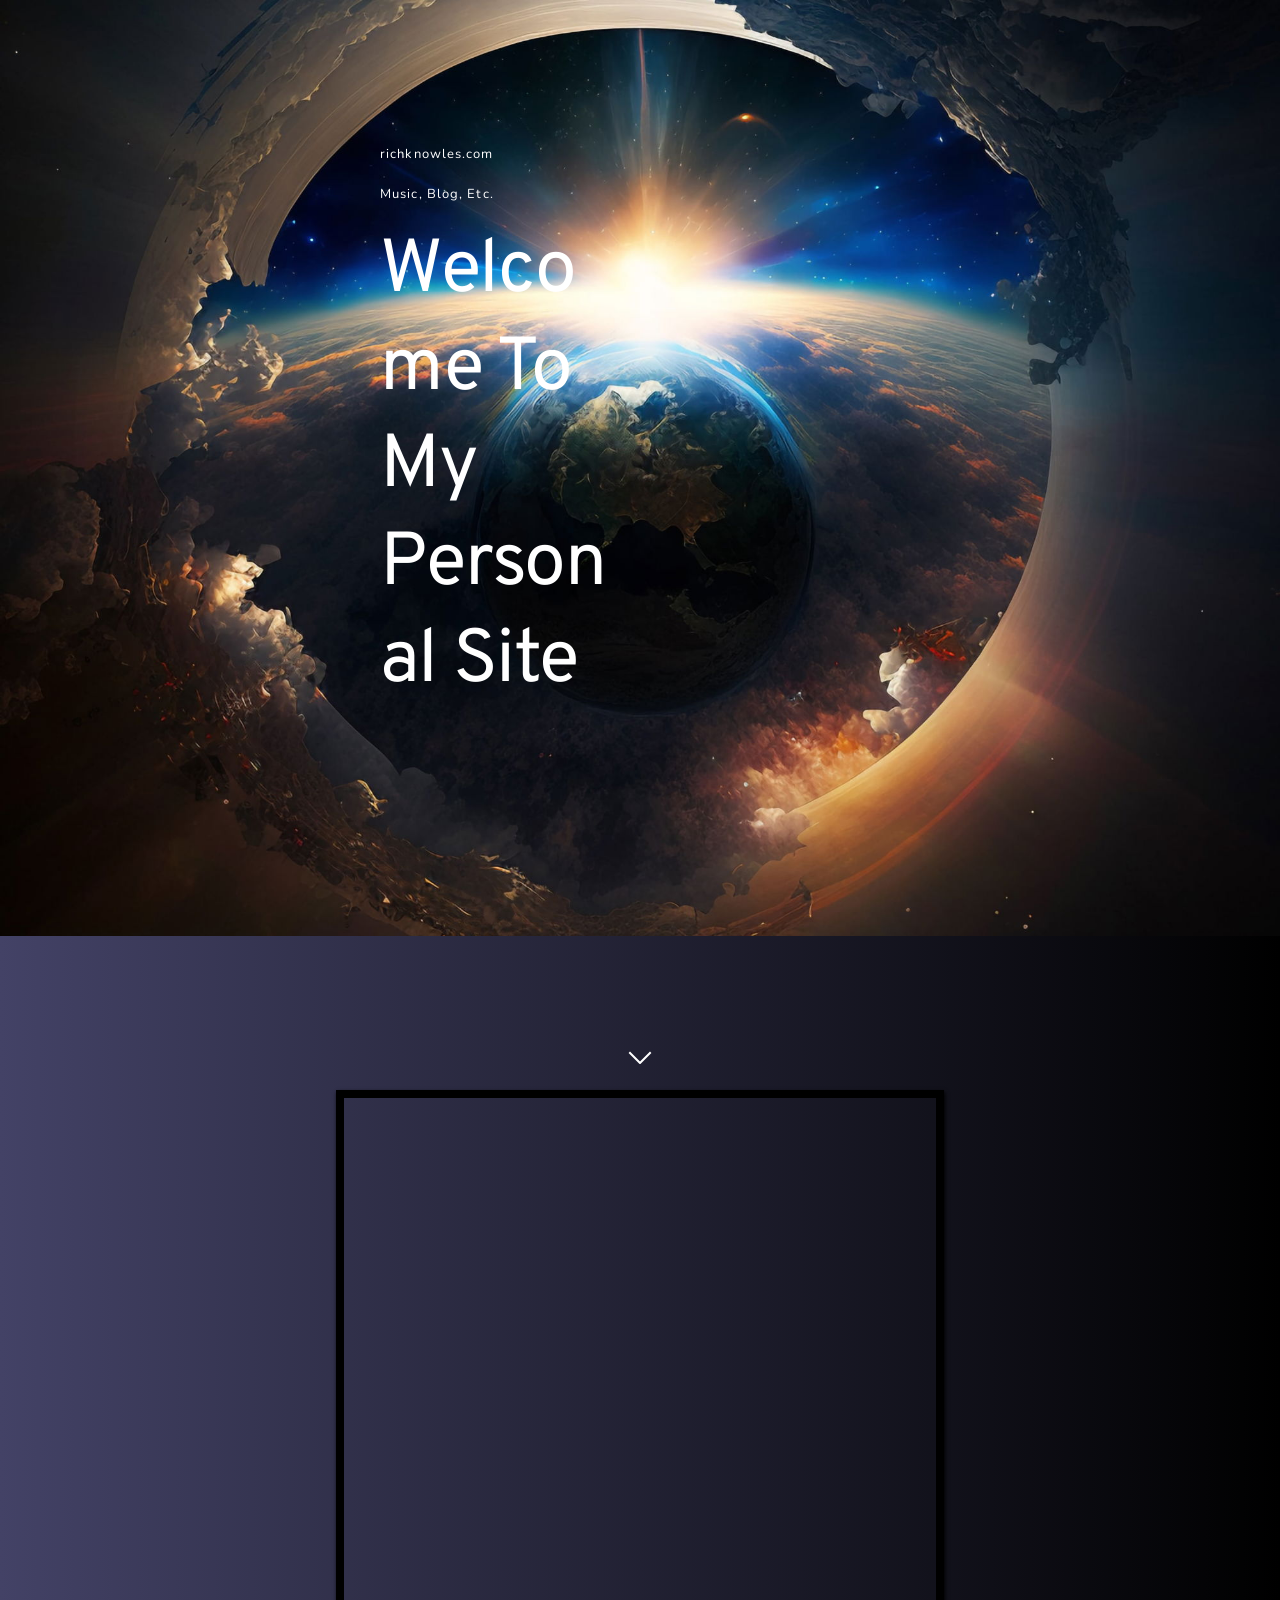
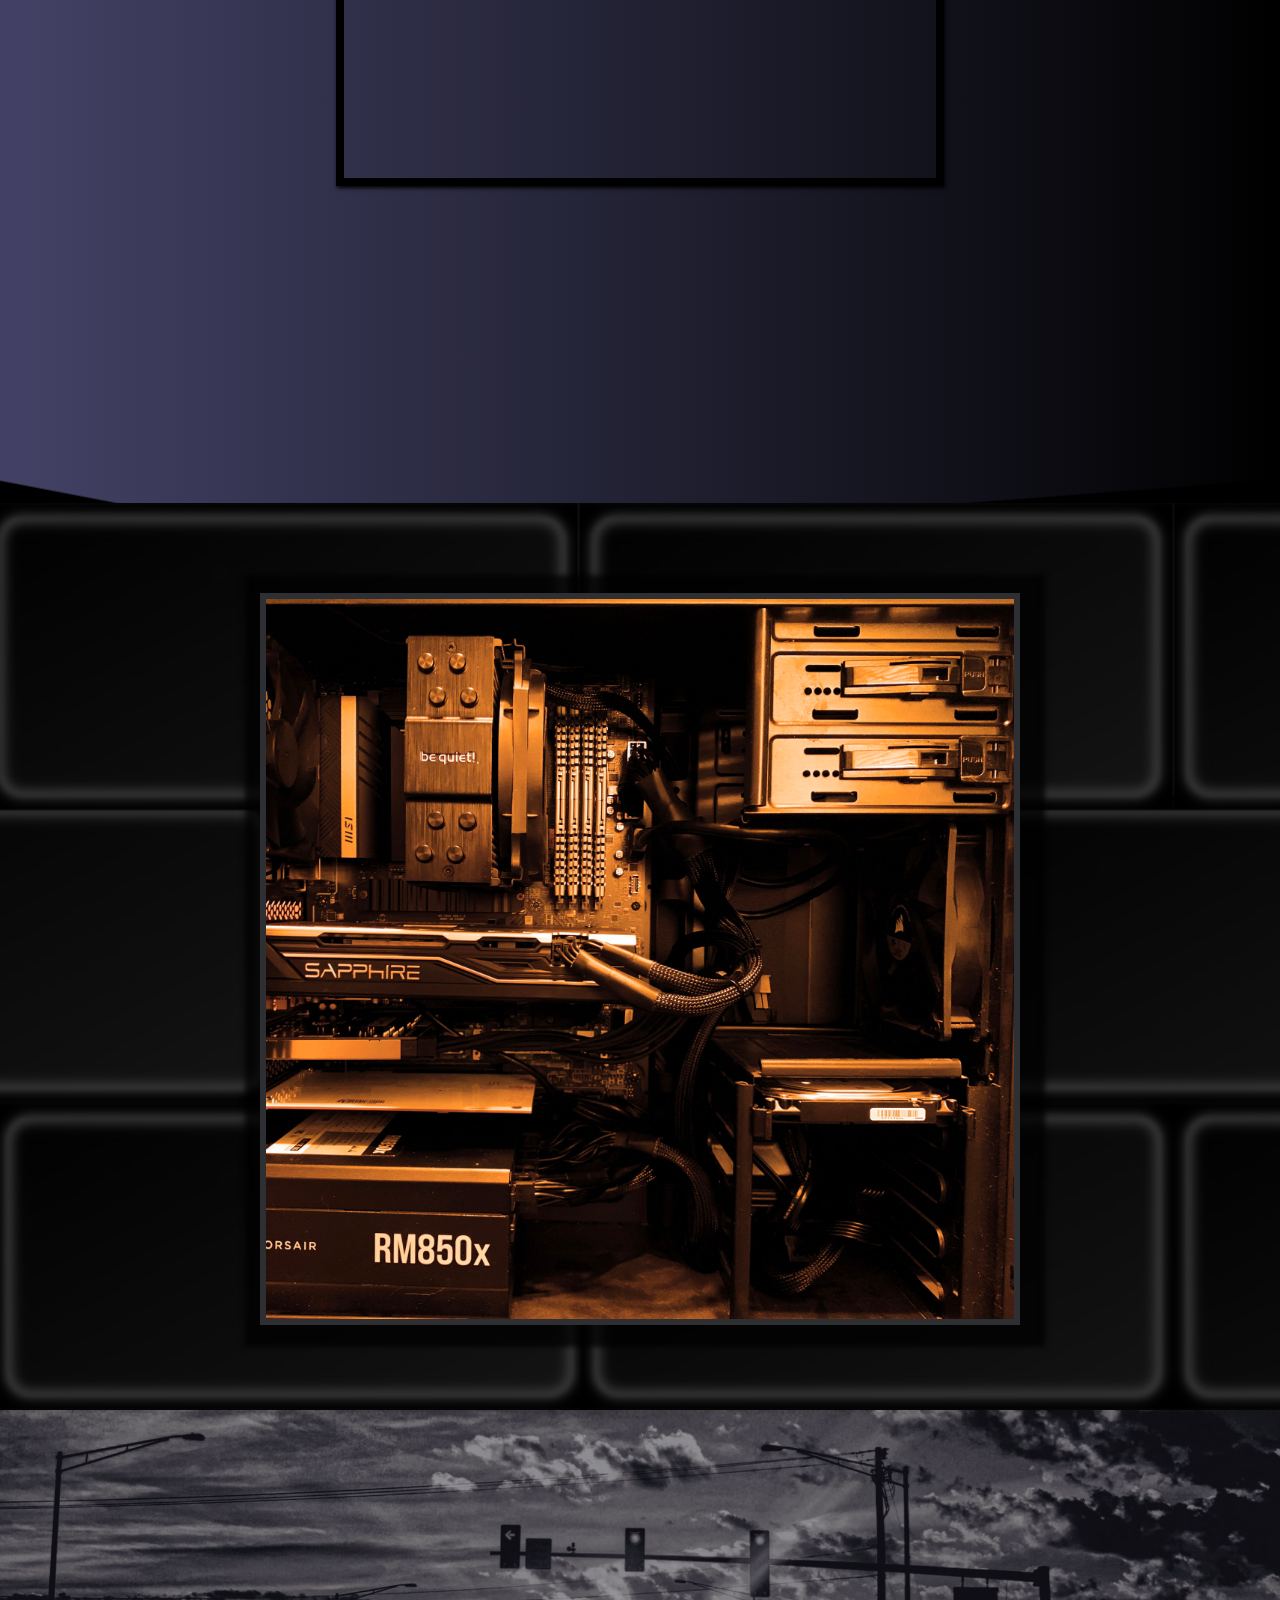
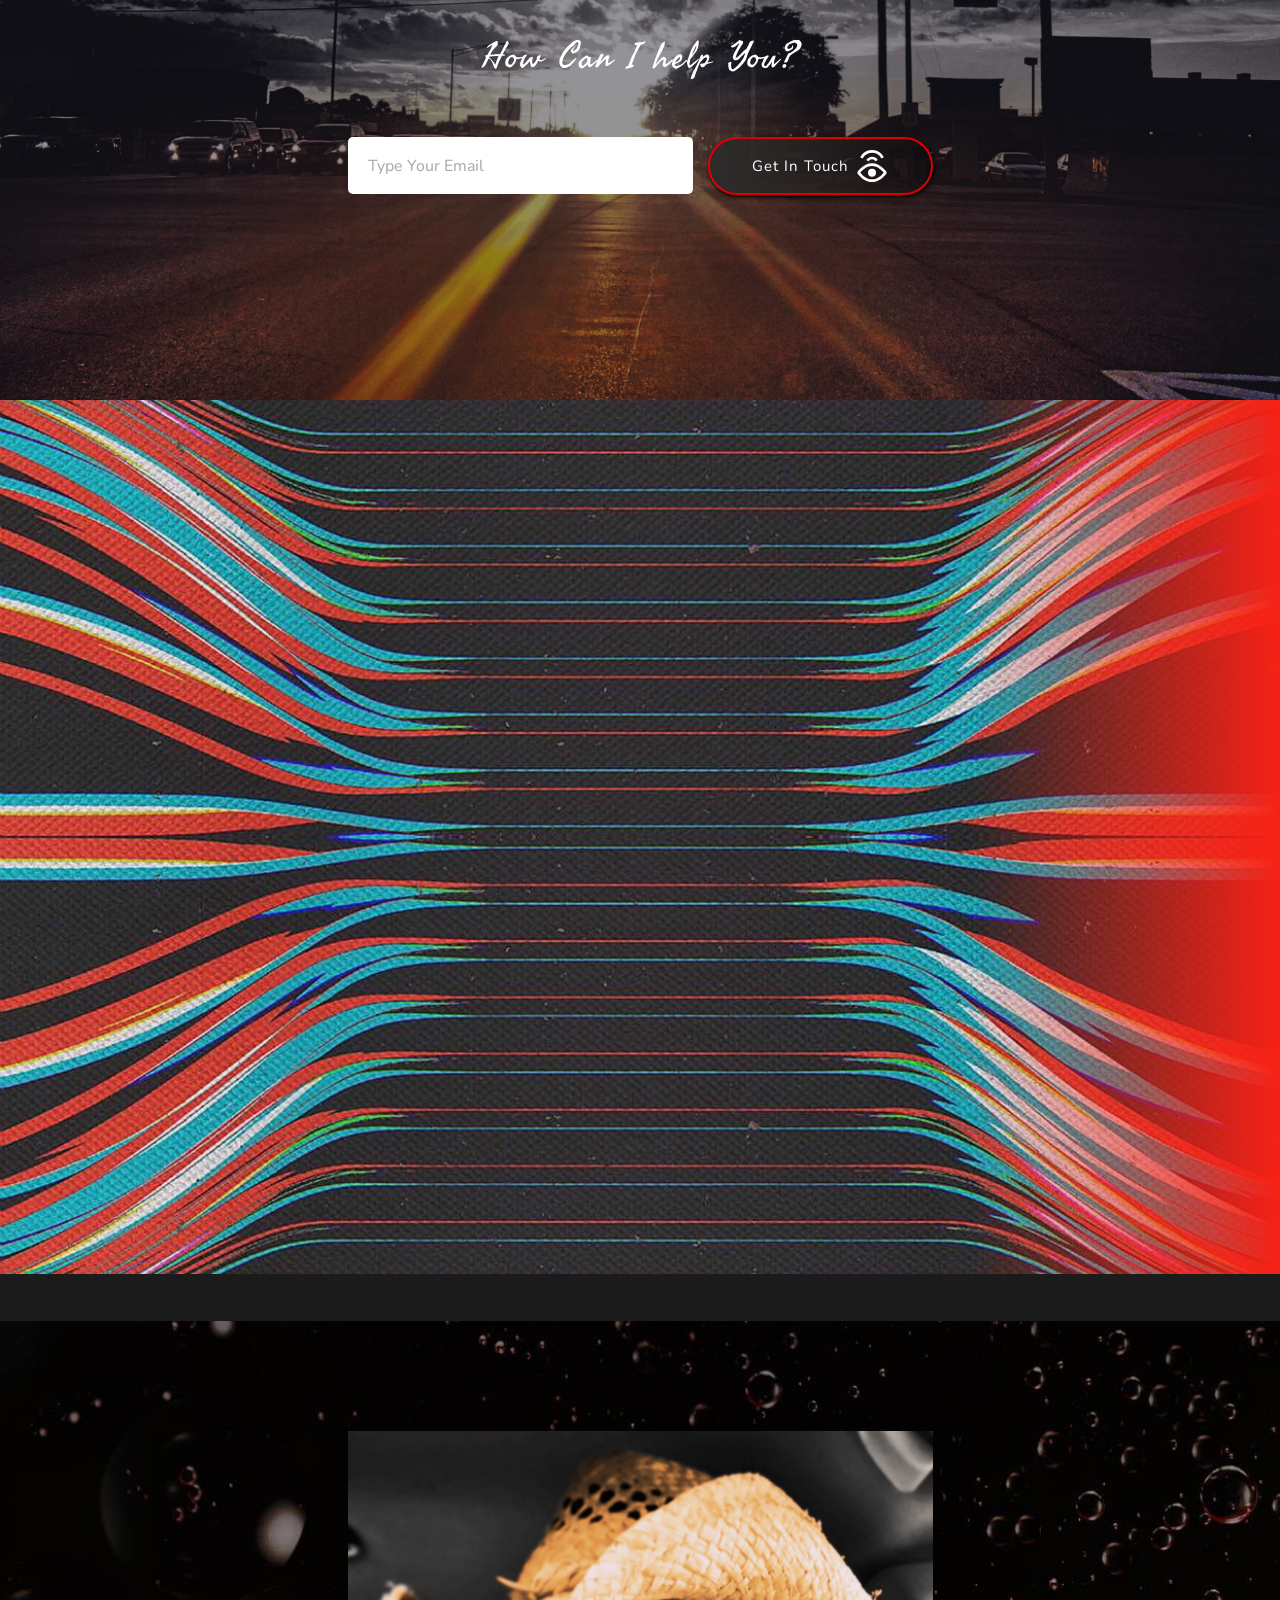
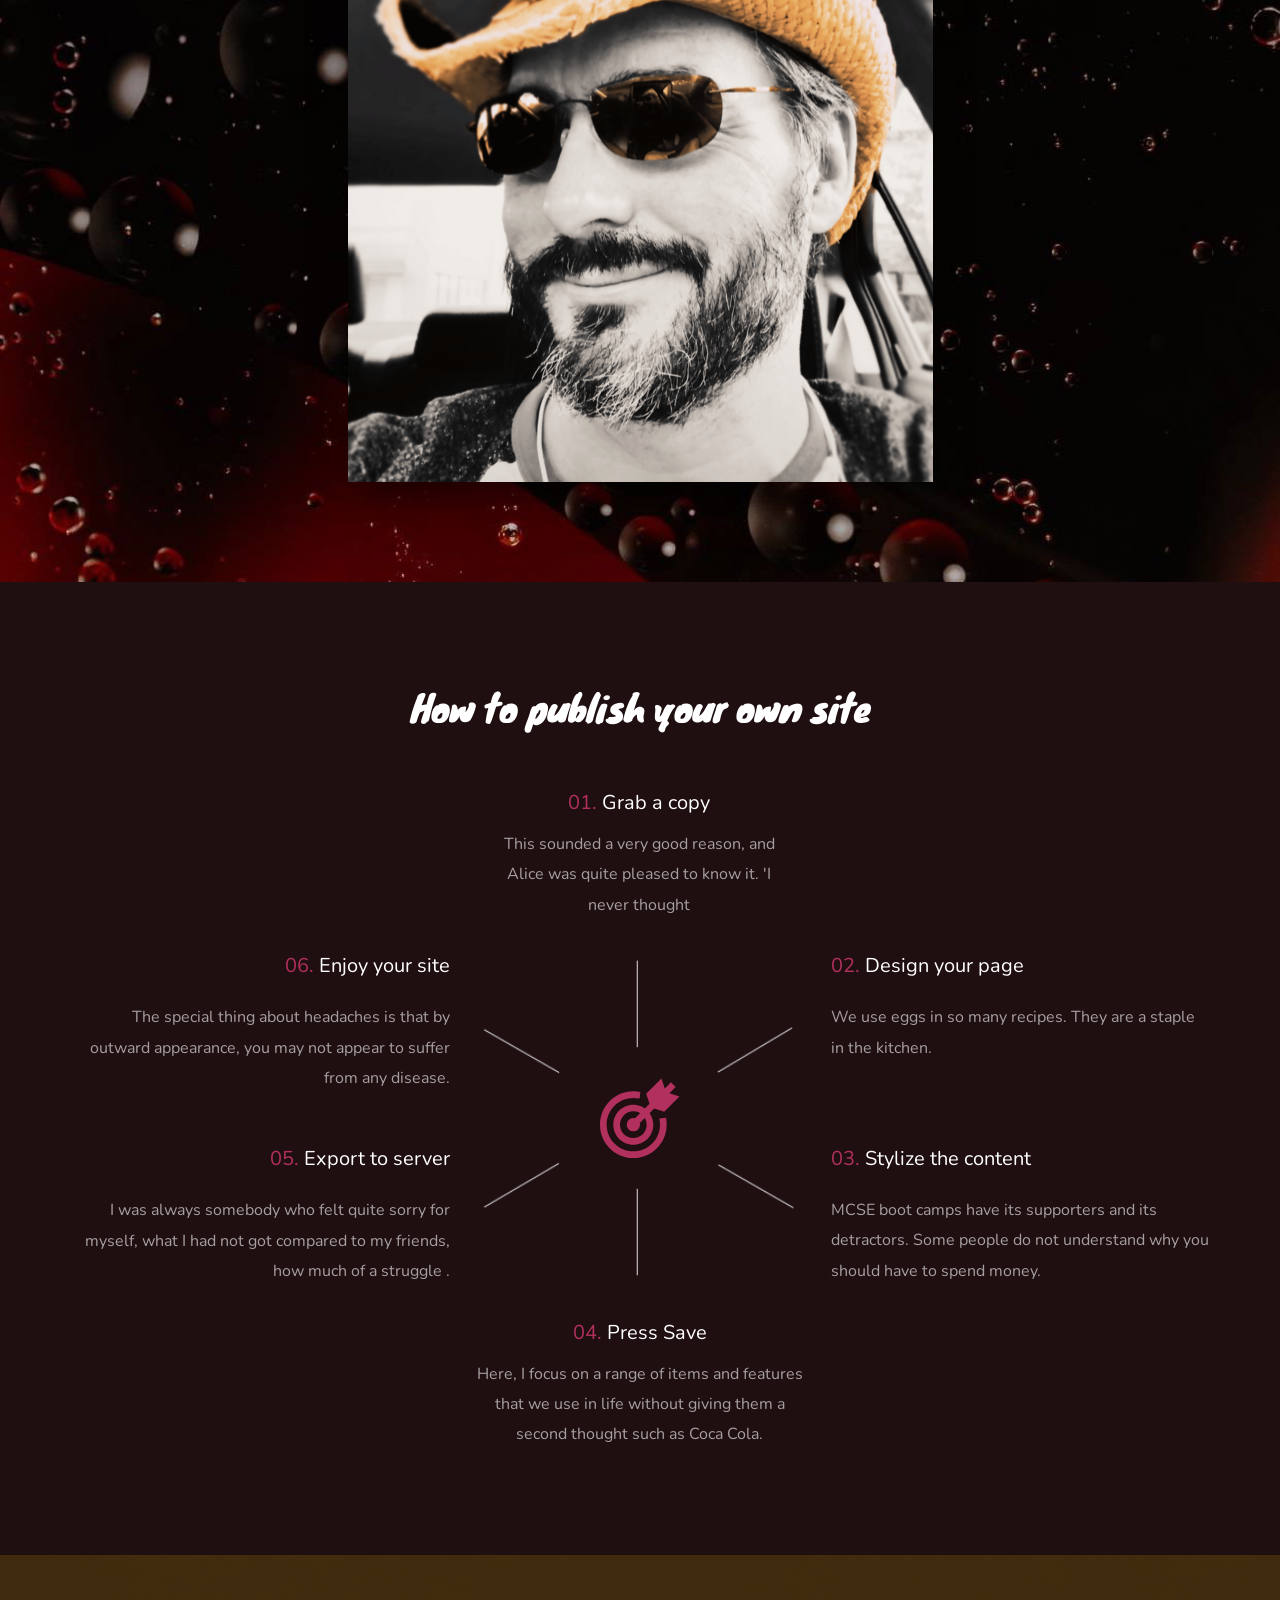
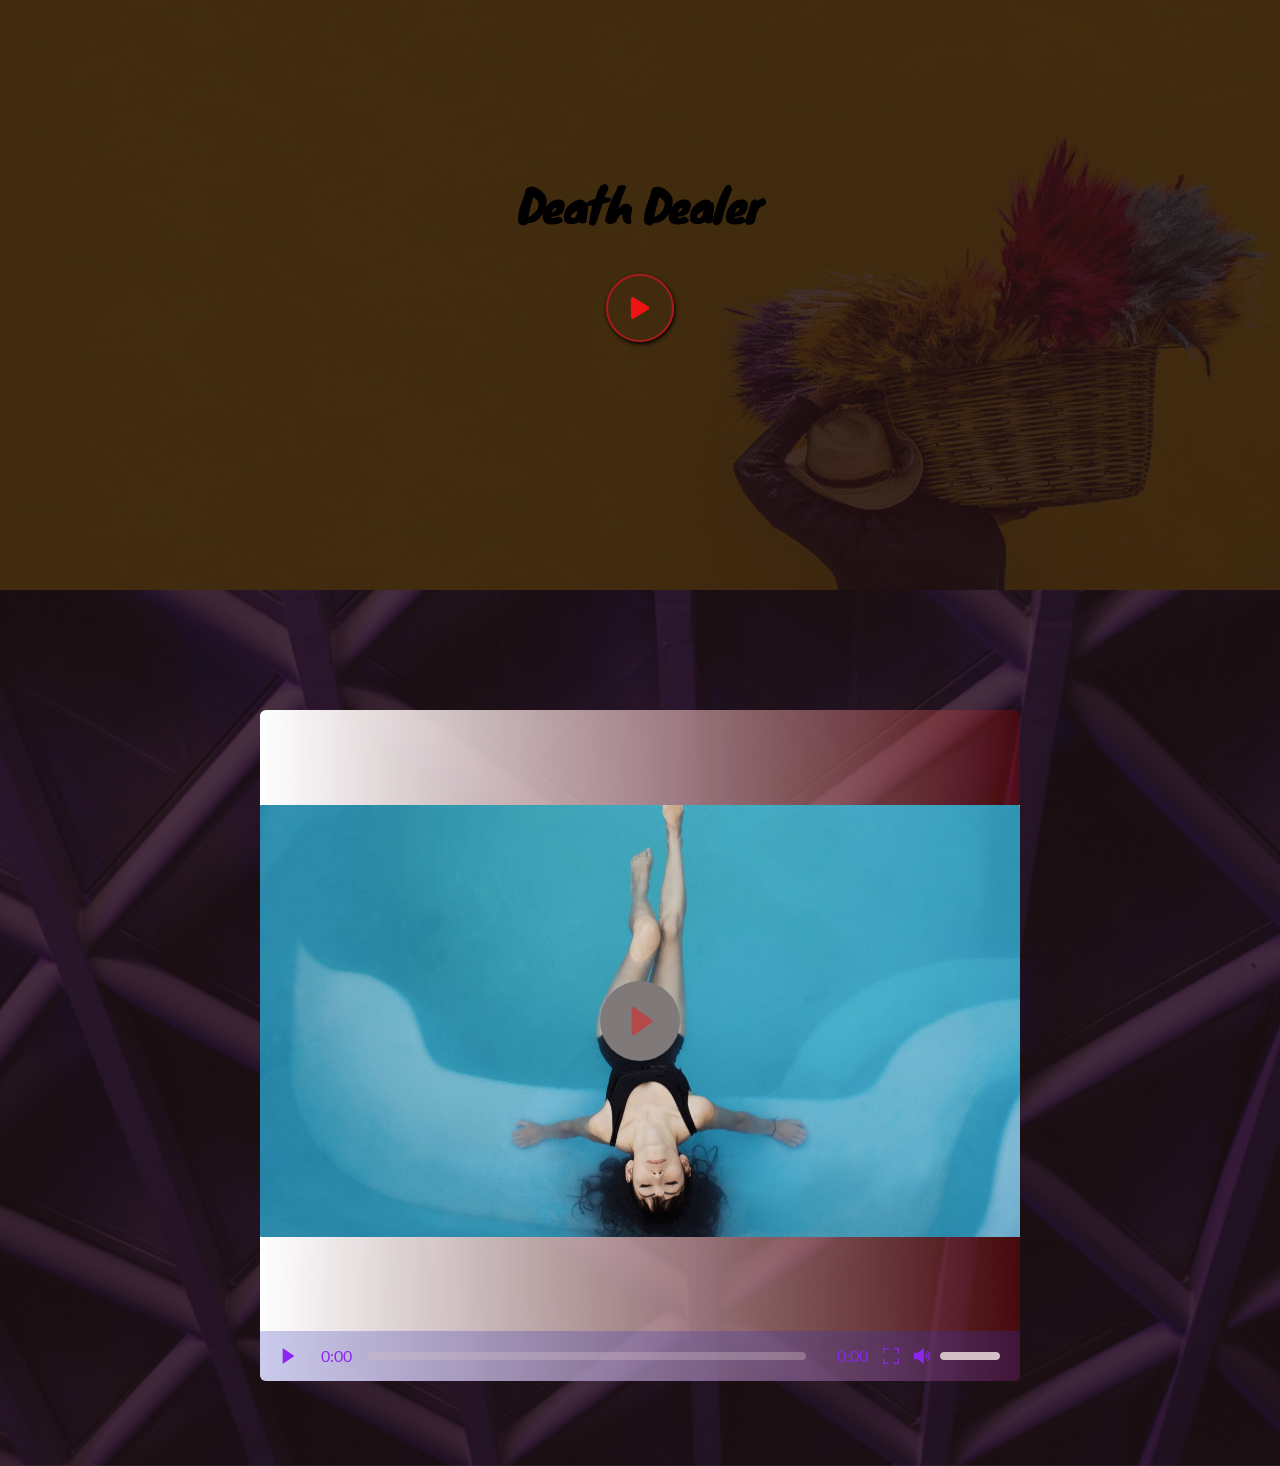
==== commit 3f7bf826: "richknowles.com" ====
--- a/index.html
+++ b/index.html
@@ -1,689 +1,971 @@
-<!DOCTYPE html><html lang="en"><head><meta charset="utf-8" /><meta property="og:site_name" content="richknowles.com" /><meta property="og:title" content="Home" /><meta name="twitter:title" content="Home" /><meta property="og:description" content="Music Production Collaboration Graphic Design" /><meta name="twitter:description" content="Music Production Collaboration Graphic Design" /><meta property="og:type" content="website" /><meta property="og:image" content="assets/img/de4ccff800e6d10a8a9ce52605c35fa3.png" /><meta property="twitter:image" content="assets/img/de4ccff800e6d10a8a9ce52605c35fa3.png"><meta property="og:url" content="https://611b85095de39b0554bb2065--cranky-goldberg-b7b5dc.netlify.app" /><meta content="summary_large_image" name="twitter:card" /><title>richknowles.com</title><meta name="description" content="Music Production &amp; Graphic Design" /><link rel="apple-touch-icon-precomposed" href="https://cloud-1de12d.b-cdn.net/media/iW=180&iH=any/61edcc1a7bf6762cae2383816e6e7b0c.png"/><link rel="apple-touch-icon-precomposed" href="https://cloud-1de12d.b-cdn.net/media/iW=256&iH=256/61edcc1a7bf6762cae2383816e6e7b0c.png"/><link rel="canonical" href="https://611b85095de39b0554bb2065--cranky-goldberg-b7b5dc.netlify.app" /><link rel="icon" href="https://cloud-1de12d.b-cdn.net/media/iW=32&iH=any/d0d0b5edec994678d10f4054a2e359a2.png" sizes="32x32"/><link rel="icon" href="https://cloud-1de12d.b-cdn.net/media/iW=192&iH=any/d0d0b5edec994678d10f4054a2e359a2.png" sizes="192x192"/><!-- ASSETS --><meta name="viewport" content="width=device-width, initial-scale=1"><link class="brz-link brz-link-bunny-fonts-prefetch" rel="dns-prefetch" href="//fonts.bunny.net"><link class="brz-link brz-link-bunny-fonts-preconnect" rel="preconnect" href="https://fonts.bunny.net/" crossorigin><link class="brz-link brz-link-cdn-preconnect" rel="preconnect" href="https://cloud-1de12d.b-cdn.net" crossorigin><link href="https://fonts.bunny.net/css?family=Lato:100,100italic,300,300italic,regular,italic,700,700italic,900,900italic|Overpass:100,100italic,200,200italic,300,300italic,regular,italic,600,600italic,700,700italic,800,800italic,900,900italic|Audiowide:regular|Freehand:regular|Nunito:200,200italic,300,300italic,regular,italic,600,600italic,700,700italic,800,800italic,900,900italic|Knewave:regular&subset=arabic,bengali,cyrillic,cyrillic-ext,devanagari,greek,greek-ext,gujarati,hebrew,khmer,korean,latin-ext,tamil,telugu,thai,vietnamese&display=swap" class="brz-link brz-link-google" type="text/css" rel="stylesheet"/><link href="assets/1f21dcb5c5e3d6a57a92d7e15c368bc1.css" class="brz-link brz-link-preview-lib" data-brz-group="group-all" rel="stylesheet"/><link href="assets/0d2cb061667d0e8a2eb22c5cd4913bec.css" class="brz-link brz-link-preview-pro" rel="stylesheet"/><style class="brz-style">.brz .brz-css-eAadt {z-index: auto;margin: 0;}
-.brz .brz-css-eAadt.brz-section .brz-section__content {min-height: auto;display: flex;}
-.brz .brz-css-eAadt .brz-container {justify-content: center;}
-.brz .brz-css-eAadt > .slick-slider > .brz-slick-slider__dots {color: rgba(0,0,0,1);}
-.brz .brz-css-eAadt > .slick-slider > .brz-slick-slider__arrow {color: rgba(0,0,0,.7);}
-@media (min-width:991px) {.brz .brz-css-eAadt {display: block;}}
-@media (min-width:991px) {.brz .brz-css-eAadt > .slick-slider > .brz-slick-slider__arrow:hover {color: rgba(0,0,0,1);}}
-@media (max-width:991px) and (min-width:768px) {.brz .brz-css-eAadt {z-index: auto;margin: 0;}
-	.brz .brz-css-eAadt.brz-section .brz-section__content {min-height: auto;display: flex;}
-	.brz .brz-css-eAadt .brz-container {justify-content: center;}
-	.brz .brz-css-eAadt > .slick-slider > .brz-slick-slider__dots {color: rgba(0,0,0,1);}
-	.brz .brz-css-eAadt > .slick-slider > .brz-slick-slider__arrow {color: rgba(0,0,0,.7);}}
-@media (max-width:991px) and (min-width:768px) {.brz .brz-css-eAadt {display: block;}}
-@media (max-width:767px) {.brz .brz-css-eAadt {z-index: auto;margin: 0;}
-	.brz .brz-css-eAadt.brz-section .brz-section__content {min-height: auto;display: flex;}
-	.brz .brz-css-eAadt .brz-container {justify-content: center;}
-	.brz .brz-css-eAadt > .slick-slider > .brz-slick-slider__dots {color: rgba(0,0,0,1);}
-	.brz .brz-css-eAadt > .slick-slider > .brz-slick-slider__arrow {color: rgba(0,0,0,.7);}}
-@media (max-width:767px) {.brz .brz-css-eAadt {display: block;}}
-.brz .brz-css-r_ERD {animation-name: none;animation-duration: 1000ms;animation-delay: 1000ms;animation-iteration-count: unset;}
-@media (max-width:991px) and (min-width:768px) {.brz .brz-css-r_ERD {animation-name: none;animation-duration: 1000ms;animation-delay: 1000ms;animation-iteration-count: unset;}}
-@media (max-width:767px) {.brz .brz-css-r_ERD {animation-name: none;animation-duration: 1000ms;animation-delay: 1000ms;animation-iteration-count: unset;}}
-.brz .brz-css-z44iY {padding: 75px 0px 75px 0px;}
-.brz .brz-css-z44iY > .brz-bg {border: 0px solid rgba(102,115,141,0);border-radius: 0px;mix-blend-mode: normal;}
-.brz .brz-css-z44iY > .brz-bg > .brz-bg-image {background-image: none;display: block;background-size: cover;background-repeat: no-repeat;}
-.brz .brz-css-z44iY > .brz-bg > .brz-bg-image:after {content: "";background-image: none;}
-.brz .brz-css-z44iY > .brz-bg > .brz-bg-color {background-color: rgba(0,0,0,0);background-image: none;}
-.brz .brz-css-z44iY > .brz-bg > .brz-bg-map {display: none;}
-.brz .brz-css-z44iY > .brz-bg > .brz-bg-video {display: none;}
-.brz .brz-css-z44iY > .brz-bg > .brz-bg-shape__top {background-size: 100% 100px;height: 100px;transform: scale(1.02) rotateX(0deg) rotateY(0deg);z-index: auto;}
-.brz .brz-css-z44iY > .brz-bg > .brz-bg-shape__top::after {background-image: none;-webkit-mask-image: none;background-size: 100% 100px;height: 100px;}
-.brz .brz-css-z44iY > .brz-bg > .brz-bg-shape__bottom {background-size: 100% 100px;height: 100px;transform: scale(1.02) rotateX(-180deg) rotateY(-180deg);z-index: auto;}
-.brz .brz-css-z44iY > .brz-bg > .brz-bg-shape__bottom::after {background-image: none;-webkit-mask-image: none;background-size: 100% 100px;height: 100px;}
-@media (min-width:991px) {.brz .brz-css-z44iY > .brz-bg {transition-duration: .5s;transition-property: filter,box-shadow,background,border-radius,border-color;}
-	.brz .brz-css-z44iY > .brz-bg > .brz-bg-image {background-attachment: scroll;transition-duration: .5s;transition-property: filter,box-shadow,background,border-radius,border-color;}
-	.brz .brz-css-z44iY > .brz-bg > .brz-bg-color {transition-duration: .5s;transition-property: filter,box-shadow,background,border-radius,border-color;}
-	.brz .brz-css-z44iY > .brz-bg > .brz-bg-map {transition-duration: .5s;transition-property: filter,box-shadow,background,border-radius,border-color;}
-	.brz .brz-css-z44iY > .brz-bg > .brz-bg-video {transition-duration: .5s;transition-property: filter,box-shadow,background,border-radius,border-color;}}
-@media (max-width:991px) and (min-width:768px) {.brz .brz-css-z44iY {padding: 50px 15px 50px 15px;}
-	.brz .brz-css-z44iY > .brz-bg {border: 0px solid rgba(102,115,141,0);border-radius: 0px;mix-blend-mode: normal;}
-	.brz .brz-css-z44iY > .brz-bg > .brz-bg-image {background-image: none;display: block;background-size: cover;background-repeat: no-repeat;}
-	.brz .brz-css-z44iY > .brz-bg > .brz-bg-image:after {content: "";background-image: none;}
-	.brz .brz-css-z44iY > .brz-bg > .brz-bg-color {background-color: rgba(0,0,0,0);background-image: none;}
-	.brz .brz-css-z44iY > .brz-bg > .brz-bg-map {display: none;}
-	.brz .brz-css-z44iY > .brz-bg > .brz-bg-video {display: none;}
-	.brz .brz-css-z44iY > .brz-bg > .brz-bg-shape__top {background-size: 100% 100px;height: 100px;transform: scale(1.02) rotateX(0deg) rotateY(0deg);z-index: auto;}
-	.brz .brz-css-z44iY > .brz-bg > .brz-bg-shape__top::after {background-image: none;-webkit-mask-image: none;background-size: 100% 100px;height: 100px;}
-	.brz .brz-css-z44iY > .brz-bg > .brz-bg-shape__bottom {background-size: 100% 100px;height: 100px;transform: scale(1.02) rotateX(-180deg) rotateY(-180deg);z-index: auto;}
-	.brz .brz-css-z44iY > .brz-bg > .brz-bg-shape__bottom::after {background-image: none;-webkit-mask-image: none;background-size: 100% 100px;height: 100px;}}
-@media (max-width:991px) and (min-width:768px) {.brz .brz-css-z44iY > .brz-bg {transition-duration: .5s;transition-property: filter,box-shadow,background,border-radius,border-color;}
-	.brz .brz-css-z44iY > .brz-bg > .brz-bg-image {transition-duration: .5s;transition-property: filter,box-shadow,background,border-radius,border-color;}
-	.brz .brz-css-z44iY > .brz-bg > .brz-bg-color {transition-duration: .5s;transition-property: filter,box-shadow,background,border-radius,border-color;}
-	.brz .brz-css-z44iY > .brz-bg > .brz-bg-map {transition-duration: .5s;transition-property: filter,box-shadow,background,border-radius,border-color;}
-	.brz .brz-css-z44iY > .brz-bg > .brz-bg-video {transition-duration: .5s;transition-property: filter,box-shadow,background,border-radius,border-color;}}
-@media (max-width:767px) {.brz .brz-css-z44iY {padding: 25px 15px 25px 15px;}
-	.brz .brz-css-z44iY > .brz-bg {border: 0px solid rgba(102,115,141,0);border-radius: 0px;mix-blend-mode: normal;}
-	.brz .brz-css-z44iY > .brz-bg > .brz-bg-image {background-image: none;display: block;background-size: cover;background-repeat: no-repeat;}
-	.brz .brz-css-z44iY > .brz-bg > .brz-bg-image:after {content: "";background-image: none;}
-	.brz .brz-css-z44iY > .brz-bg > .brz-bg-color {background-color: rgba(0,0,0,0);background-image: none;}
-	.brz .brz-css-z44iY > .brz-bg > .brz-bg-map {display: none;}
-	.brz .brz-css-z44iY > .brz-bg > .brz-bg-video {display: none;}
-	.brz .brz-css-z44iY > .brz-bg > .brz-bg-shape__top {background-size: 100% 100px;height: 100px;transform: scale(1.02) rotateX(0deg) rotateY(0deg);z-index: auto;}
-	.brz .brz-css-z44iY > .brz-bg > .brz-bg-shape__top::after {background-image: none;-webkit-mask-image: none;background-size: 100% 100px;height: 100px;}
-	.brz .brz-css-z44iY > .brz-bg > .brz-bg-shape__bottom {background-size: 100% 100px;height: 100px;transform: scale(1.02) rotateX(-180deg) rotateY(-180deg);z-index: auto;}
-	.brz .brz-css-z44iY > .brz-bg > .brz-bg-shape__bottom::after {background-image: none;-webkit-mask-image: none;background-size: 100% 100px;height: 100px;}}
-@media (max-width:767px) {.brz .brz-css-z44iY > .brz-bg {transition-duration: .5s;transition-property: filter,box-shadow,background,border-radius,border-color;}
-	.brz .brz-css-z44iY > .brz-bg > .brz-bg-image {transition-duration: .5s;transition-property: filter,box-shadow,background,border-radius,border-color;}
-	.brz .brz-css-z44iY > .brz-bg > .brz-bg-color {transition-duration: .5s;transition-property: filter,box-shadow,background,border-radius,border-color;}
-	.brz .brz-css-z44iY > .brz-bg > .brz-bg-map {transition-duration: .5s;transition-property: filter,box-shadow,background,border-radius,border-color;}
-	.brz .brz-css-z44iY > .brz-bg > .brz-bg-video {transition-duration: .5s;transition-property: filter,box-shadow,background,border-radius,border-color;}}
-.brz .brz-css-zLwi8 {border: 0px solid transparent;}
-@media (min-width:991px) {.brz .brz-css-zLwi8 {max-width: calc(1 * var(--brz-section-container-max-width,1170px));}}
-@media (max-width:991px) and (min-width:768px) {.brz .brz-css-zLwi8 {border: 0px solid transparent;}}
-@media (max-width:991px) and (min-width:768px) {.brz .brz-css-zLwi8 {max-width: 100%;}}
-@media (max-width:767px) {.brz .brz-css-zLwi8 {border: 0px solid transparent;}}
-@media (max-width:767px) {.brz .brz-css-zLwi8 {max-width: 100%;}}
-.brz .brz-css-pGfWh {margin: 0;z-index: auto;align-items: flex-start;}
-.brz .brz-css-pGfWh > .brz-bg {border: 0px solid rgba(102,115,141,0);border-radius: 0px;box-shadow: none;max-width: 100%;mix-blend-mode: normal;}
-.brz .brz-css-pGfWh > .brz-bg > .brz-bg-image {background-image: none;display: block;}
-.brz .brz-css-pGfWh > .brz-bg > .brz-bg-image:after {content: "";background-image: none;}
-.brz .brz-css-pGfWh > .brz-bg > .brz-bg-color {background-color: rgba(0,0,0,0);background-image: none;}
-.brz .brz-css-pGfWh > .brz-bg > .brz-bg-map {display: none;}
-.brz .brz-css-pGfWh > .brz-bg > .brz-bg-video {display: none;}
-.brz .brz-css-pGfWh > .brz-row {border: 0px solid transparent;}
-@media (min-width:991px) {.brz .brz-css-pGfWh {min-height: auto;display: flex;}
-	.brz .brz-css-pGfWh > .brz-bg {transition-duration: .5s;transition-property: filter,box-shadow,background,border-radius,border-color;}
-	.brz .brz-css-pGfWh > .brz-bg > .brz-bg-image {transition-duration: .5s;transition-property: filter,box-shadow,background,border-radius,border-color;}
-	.brz .brz-css-pGfWh > .brz-bg > .brz-bg-color {transition-duration: .5s;transition-property: filter,box-shadow,background,border-radius,border-color;}
-	.brz .brz-css-pGfWh > .brz-bg > .brz-bg-video {transition-duration: .5s;transition-property: filter,box-shadow,background,border-radius,border-color;}
-	.brz .brz-css-pGfWh > .brz-row {transition-duration: .5s;transition-property: filter,box-shadow,background,border-radius,border-color;}}
-@media (max-width:991px) and (min-width:768px) {.brz .brz-css-pGfWh {margin: 0;z-index: auto;align-items: flex-start;}
-	.brz .brz-css-pGfWh > .brz-bg {border: 0px solid rgba(102,115,141,0);border-radius: 0px;box-shadow: none;max-width: 100%;mix-blend-mode: normal;}
-	.brz .brz-css-pGfWh > .brz-bg > .brz-bg-image {background-image: none;display: block;}
-	.brz .brz-css-pGfWh > .brz-bg > .brz-bg-image:after {content: "";background-image: none;}
-	.brz .brz-css-pGfWh > .brz-bg > .brz-bg-color {background-color: rgba(0,0,0,0);background-image: none;}
-	.brz .brz-css-pGfWh > .brz-bg > .brz-bg-map {display: none;}
-	.brz .brz-css-pGfWh > .brz-bg > .brz-bg-video {display: none;}
-	.brz .brz-css-pGfWh > .brz-row {border: 0px solid transparent;}}
-@media (max-width:991px) and (min-width:768px) {.brz .brz-css-pGfWh {min-height: auto;display: flex;}
-	.brz .brz-css-pGfWh > .brz-bg {transition-duration: .5s;transition-property: filter,box-shadow,background,border-radius,border-color;}
-	.brz .brz-css-pGfWh > .brz-bg > .brz-bg-image {transition-duration: .5s;transition-property: filter,box-shadow,background,border-radius,border-color;}
-	.brz .brz-css-pGfWh > .brz-bg > .brz-bg-color {transition-duration: .5s;transition-property: filter,box-shadow,background,border-radius,border-color;}
-	.brz .brz-css-pGfWh > .brz-bg > .brz-bg-video {transition-duration: .5s;transition-property: filter,box-shadow,background,border-radius,border-color;}
-	.brz .brz-css-pGfWh > .brz-row {flex-direction: row;flex-wrap: wrap;justify-content: flex-start;transition-duration: .5s;transition-property: filter,box-shadow,background,border-radius,border-color;}}
-@media (max-width:767px) {.brz .brz-css-pGfWh {margin: 0;z-index: auto;align-items: flex-start;}
-	.brz .brz-css-pGfWh > .brz-bg {border: 0px solid rgba(102,115,141,0);border-radius: 0px;box-shadow: none;max-width: 100%;mix-blend-mode: normal;}
-	.brz .brz-css-pGfWh > .brz-bg > .brz-bg-image {background-image: none;display: block;}
-	.brz .brz-css-pGfWh > .brz-bg > .brz-bg-image:after {content: "";background-image: none;}
-	.brz .brz-css-pGfWh > .brz-bg > .brz-bg-color {background-color: rgba(0,0,0,0);background-image: none;}
-	.brz .brz-css-pGfWh > .brz-bg > .brz-bg-map {display: none;}
-	.brz .brz-css-pGfWh > .brz-bg > .brz-bg-video {display: none;}
-	.brz .brz-css-pGfWh > .brz-row {border: 0px solid transparent;}}
-@media (max-width:767px) {.brz .brz-css-pGfWh {min-height: auto;display: flex;}
-	.brz .brz-css-pGfWh > .brz-bg {transition-duration: .5s;transition-property: filter,box-shadow,background,border-radius,border-color;}
-	.brz .brz-css-pGfWh > .brz-bg > .brz-bg-image {transition-duration: .5s;transition-property: filter,box-shadow,background,border-radius,border-color;}
-	.brz .brz-css-pGfWh > .brz-bg > .brz-bg-color {transition-duration: .5s;transition-property: filter,box-shadow,background,border-radius,border-color;}
-	.brz .brz-css-pGfWh > .brz-bg > .brz-bg-video {transition-duration: .5s;transition-property: filter,box-shadow,background,border-radius,border-color;}
-	.brz .brz-css-pGfWh > .brz-row {flex-direction: row;flex-wrap: wrap;justify-content: flex-start;transition-duration: .5s;transition-property: filter,box-shadow,background,border-radius,border-color;}}
-.brz .brz-css-aDRvU {padding: 10px;max-width: 100%;}
-@media (max-width:991px) and (min-width:768px) {.brz .brz-css-aDRvU {padding: 0;max-width: 100%;}}
-@media (max-width:767px) {.brz .brz-css-aDRvU {padding: 0;max-width: 100%;}}
-.brz .brz-css-jFKwV {z-index: auto;flex: 1 1 50%;max-width: 50%;justify-content: flex-start;}
-.brz .brz-css-jFKwV .brz-columns__scroll-effect {justify-content: flex-start;}
-.brz .brz-css-jFKwV > .brz-bg {border: 0px solid rgba(102,115,141,0);border-radius: 0px;box-shadow: none;margin: 0;mix-blend-mode: normal;}
-.brz .brz-css-jFKwV > .brz-bg > .brz-bg-image {background-image: none;display: block;}
-.brz .brz-css-jFKwV > .brz-bg > .brz-bg-image:after {content: "";background-image: none;}
-.brz .brz-css-jFKwV > .brz-bg > .brz-bg-color {background-color: rgba(0,0,0,0);background-image: none;}
-.brz .brz-css-jFKwV > .brz-bg > .brz-bg-map {display: none;}
-.brz .brz-css-jFKwV > .brz-bg > .brz-bg-video {display: none;}
-@media (min-width:991px) {.brz .brz-css-jFKwV > .brz-bg {transition-duration: .5s;transition-property: filter,box-shadow,background,border-radius,border-color;}
-	.brz .brz-css-jFKwV > .brz-bg > .brz-bg-image {transition-duration: .5s;transition-property: filter,box-shadow,background,border-radius,border-color;}
-	.brz .brz-css-jFKwV > .brz-bg > .brz-bg-color {transition-duration: .5s;transition-property: filter,box-shadow,background,border-radius,border-color;}}
-@media (max-width:991px) and (min-width:768px) {.brz .brz-css-jFKwV {z-index: auto;flex: 1 1 50%;max-width: 50%;justify-content: flex-start;}
-	.brz .brz-css-jFKwV .brz-columns__scroll-effect {justify-content: flex-start;}
-	.brz .brz-css-jFKwV > .brz-bg {border: 0px solid rgba(102,115,141,0);border-radius: 0px;box-shadow: none;margin: 0;mix-blend-mode: normal;}
-	.brz .brz-css-jFKwV > .brz-bg > .brz-bg-image {background-image: none;display: block;}
-	.brz .brz-css-jFKwV > .brz-bg > .brz-bg-image:after {content: "";background-image: none;}
-	.brz .brz-css-jFKwV > .brz-bg > .brz-bg-color {background-color: rgba(0,0,0,0);background-image: none;}
-	.brz .brz-css-jFKwV > .brz-bg > .brz-bg-map {display: none;}
-	.brz .brz-css-jFKwV > .brz-bg > .brz-bg-video {display: none;}}
-@media (max-width:991px) and (min-width:768px) {.brz .brz-css-jFKwV > .brz-bg {transition-duration: .5s;transition-property: filter,box-shadow,background,border-radius,border-color;}
-	.brz .brz-css-jFKwV > .brz-bg > .brz-bg-image {transition-duration: .5s;transition-property: filter,box-shadow,background,border-radius,border-color;}
-	.brz .brz-css-jFKwV > .brz-bg > .brz-bg-color {transition-duration: .5s;transition-property: filter,box-shadow,background,border-radius,border-color;}}
-@media (max-width:767px) {.brz .brz-css-jFKwV {z-index: auto;flex: 1 1 100%;max-width: 100%;justify-content: flex-start;}
-	.brz .brz-css-jFKwV .brz-columns__scroll-effect {justify-content: flex-start;}
-	.brz .brz-css-jFKwV > .brz-bg {border: 0px solid rgba(102,115,141,0);border-radius: 0px;box-shadow: none;margin: 10px 0px 10px 0px;mix-blend-mode: normal;}
-	.brz .brz-css-jFKwV > .brz-bg > .brz-bg-image {background-image: none;display: block;}
-	.brz .brz-css-jFKwV > .brz-bg > .brz-bg-image:after {content: "";background-image: none;}
-	.brz .brz-css-jFKwV > .brz-bg > .brz-bg-color {background-color: rgba(0,0,0,0);background-image: none;}
-	.brz .brz-css-jFKwV > .brz-bg > .brz-bg-map {display: none;}
-	.brz .brz-css-jFKwV > .brz-bg > .brz-bg-video {display: none;}}
-@media (max-width:767px) {.brz .brz-css-jFKwV > .brz-bg {transition-duration: .5s;transition-property: filter,box-shadow,background,border-radius,border-color;}
-	.brz .brz-css-jFKwV > .brz-bg > .brz-bg-image {transition-duration: .5s;transition-property: filter,box-shadow,background,border-radius,border-color;}
-	.brz .brz-css-jFKwV > .brz-bg > .brz-bg-color {transition-duration: .5s;transition-property: filter,box-shadow,background,border-radius,border-color;}}
-.brz .brz-css-wo9FV {z-index: auto;margin: 0;border: 0px solid transparent;padding: 5px 15px 5px 15px;min-height: 100%;}
-@media (min-width:991px) {.brz .brz-css-wo9FV {display: flex;transition-duration: .5s;transition-property: filter,box-shadow,background,border-radius,border-color;}}
-@media (max-width:991px) and (min-width:768px) {.brz .brz-css-wo9FV {z-index: auto;margin: 0;border: 0px solid transparent;padding: 5px 15px 5px 15px;min-height: 100%;}}
-@media (max-width:991px) and (min-width:768px) {.brz .brz-css-wo9FV {display: flex;transition-duration: .5s;transition-property: filter,box-shadow,background,border-radius,border-color;}}
-@media (max-width:767px) {.brz .brz-css-wo9FV {z-index: auto;margin: 10px 0px 10px 0px;border: 0px solid transparent;padding: 0;min-height: 100%;}}
-@media (max-width:767px) {.brz .brz-css-wo9FV {display: flex;transition-duration: .5s;transition-property: filter,box-shadow,background,border-radius,border-color;}}
-.brz .brz-css-a4Gnl {padding: 0;margin: 10px 0px 10px 0px;justify-content: center;position: relative;}
-@media (min-width:991px) {.brz .brz-css-a4Gnl {display: flex;z-index: auto;position: relative;}}
-@media (max-width:991px) and (min-width:768px) {.brz .brz-css-a4Gnl {padding: 0;margin: 10px 0px 10px 0px;justify-content: center;position: relative;}}
-@media (max-width:991px) and (min-width:768px) {.brz .brz-css-a4Gnl {display: flex;z-index: auto;position: relative;}}
-@media (max-width:767px) {.brz .brz-css-a4Gnl {padding: 0;margin: 10px 0px 10px 0px;justify-content: center;position: relative;}}
-@media (max-width:767px) {.brz .brz-css-a4Gnl {display: flex;z-index: auto;position: relative;}}
-.brz .brz-css-c0tjc {width: 100%;mix-blend-mode: normal;}
-@media (max-width:991px) and (min-width:768px) {.brz .brz-css-c0tjc {width: 100%;mix-blend-mode: normal;}}
-@media (max-width:767px) {.brz .brz-css-c0tjc {width: 100%;mix-blend-mode: normal;}}
-.brz .brz-css-ady1B {height: 50px;}
-@media (max-width:991px) and (min-width:768px) {.brz .brz-css-ady1B {height: 50px;}}
-@media (max-width:767px) {.brz .brz-css-ady1B {height: 50px;}}
-.brz .brz-css-bm32h {z-index: auto;position: relative;margin: 10px 0px 10px 0px;}
-@media (min-width:991px) {.brz .brz-css-bm32h {display: flex;position: relative;}}
-@media (max-width:991px) and (min-width:768px) {.brz .brz-css-bm32h {z-index: auto;position: relative;margin: 10px 0px 10px 0px;}}
-@media (max-width:991px) and (min-width:768px) {.brz .brz-css-bm32h {display: flex;position: relative;}}
-@media (max-width:767px) {.brz .brz-css-bm32h {z-index: auto;position: relative;margin: 10px 0px 10px 0px;}}
-@media (max-width:767px) {.brz .brz-css-bm32h {display: flex;position: relative;}}
-.brz .brz-css-fUyMI {justify-content: center;padding: 0;gap: 20px 10px;}
-@media (max-width:991px) and (min-width:768px) {.brz .brz-css-fUyMI {justify-content: center;padding: 0;gap: 20px 10px;}}
-@media (max-width:767px) {.brz .brz-css-fUyMI {justify-content: center;padding: 0;gap: 20px 10px;}}
-.brz .brz-css-qSGKs {color: rgba(var(--brz-global-color3),1);border: 0px solid rgba(35,157,219,0);box-shadow: none;font-size: 48px;background-color: rgba(189,225,244,0);background-image: none;padding: 0px;stroke-width: 1;border-radius: 0;}
-@media (min-width:991px) {.brz .brz-css-qSGKs {transition-duration: .5s;transition-property: color,box-shadow,background,border,border-color;}}
-@media (min-width:991px) {.brz .brz-css-qSGKs:hover {color: rgba(var(--brz-global-color3),.8);}}
-@media (max-width:991px) and (min-width:768px) {.brz .brz-css-qSGKs {color: rgba(var(--brz-global-color3),1);border: 0px solid rgba(35,157,219,0);box-shadow: none;font-size: 48px;background-color: rgba(189,225,244,0);background-image: none;padding: 0px;stroke-width: 1;border-radius: 0;}}
-@media (max-width:991px) and (min-width:768px) {.brz .brz-css-qSGKs {transition-duration: .5s;transition-property: color,box-shadow,background,border,border-color;}}
-@media (max-width:767px) {.brz .brz-css-qSGKs {color: rgba(var(--brz-global-color3),1);border: 0px solid rgba(35,157,219,0);box-shadow: none;font-size: 48px;background-color: rgba(189,225,244,0);background-image: none;padding: 0px;stroke-width: 1;border-radius: 0;}}
-@media (max-width:767px) {.brz .brz-css-qSGKs {transition-duration: .5s;transition-property: color,box-shadow,background,border,border-color;}}
-.brz .brz-css-oAuIy {width: 100%;}
-.brz .brz-css-oAuIy:before {box-shadow: none;border: 0px solid rgba(220,222,225,1);border-radius: 0px;}
-.brz .brz-css-oAuIy .brz-embed-content {padding: 0;background-color: rgba(var(--brz-global-color2),0);background-image: none;border-radius: 0px;}
-@media (min-width:991px) {.brz .brz-css-oAuIy:before {transition-duration: .5s;transition-property: filter,box-shadow,background,border-radius,border-color;}}
-@media (max-width:991px) and (min-width:768px) {.brz .brz-css-oAuIy {width: 100%;}
-	.brz .brz-css-oAuIy:before {box-shadow: none;border: 0px solid rgba(220,222,225,1);border-radius: 0px;}
-	.brz .brz-css-oAuIy .brz-embed-content {padding: 0;background-color: rgba(var(--brz-global-color2),0);background-image: none;border-radius: 0px;}}
-@media (max-width:991px) and (min-width:768px) {.brz .brz-css-oAuIy:before {transition-duration: .5s;transition-property: filter,box-shadow,background,border-radius,border-color;}}
-@media (max-width:767px) {.brz .brz-css-oAuIy {width: 100%;}
-	.brz .brz-css-oAuIy:before {box-shadow: none;border: 0px solid rgba(220,222,225,1);border-radius: 0px;}
-	.brz .brz-css-oAuIy .brz-embed-content {padding: 0;background-color: rgba(var(--brz-global-color2),0);background-image: none;border-radius: 0px;}}
-@media (max-width:767px) {.brz .brz-css-oAuIy:before {transition-duration: .5s;transition-property: filter,box-shadow,background,border-radius,border-color;}}
-.brz .brz-css-kG9JD {animation-name: none;animation-duration: 1000ms;animation-delay: 1000ms;animation-iteration-count: unset;}
-@media (max-width:991px) and (min-width:768px) {.brz .brz-css-kG9JD {animation-name: none;animation-duration: 1000ms;animation-delay: 1000ms;animation-iteration-count: unset;}}
-@media (max-width:767px) {.brz .brz-css-kG9JD {animation-name: none;animation-duration: 1000ms;animation-delay: 1000ms;animation-iteration-count: unset;}}
-.brz .brz-css-mgkQ8:not(.brz-image--hovered) {max-width: 100%;}
-.brz .brz-css-mgkQ8 {height: auto;box-shadow: none;border: 0px solid rgba(102,115,141,0);border-radius: 0px;}
-.brz .brz-css-mgkQ8 .brz-picture:after {box-shadow: none;background-color: rgba(255,255,255,0);background-image: none;border-radius: 0px;}
-@media (min-width:991px) {.brz .brz-css-mgkQ8 {transition-duration: .5s;transition-property: filter,box-shadow,background,border-radius,border-color;}
-	.brz .brz-css-mgkQ8 .brz-picture:after {transition-duration: .5s;transition-property: filter,box-shadow,background,border-radius,border-color;}
-	.brz .brz-css-mgkQ8 .brz-picture {transition-duration: .5s;transition-property: filter,box-shadow,background,border-radius,border-color;}}
-@media (max-width:991px) and (min-width:768px) {.brz .brz-css-mgkQ8:not(.brz-image--hovered) {max-width: 100%;}
-	.brz .brz-css-mgkQ8 {height: auto;box-shadow: none;border: 0px solid rgba(102,115,141,0);border-radius: 0px;}
-	.brz .brz-css-mgkQ8 .brz-picture:after {box-shadow: none;background-color: rgba(255,255,255,0);background-image: none;border-radius: 0px;}}
-@media (max-width:991px) and (min-width:768px) {.brz .brz-css-mgkQ8 {transition-duration: .5s;transition-property: filter,box-shadow,background,border-radius,border-color;}
-	.brz .brz-css-mgkQ8 .brz-picture:after {transition-duration: .5s;transition-property: filter,box-shadow,background,border-radius,border-color;}
-	.brz .brz-css-mgkQ8 .brz-picture {transition-duration: .5s;transition-property: filter,box-shadow,background,border-radius,border-color;}}
-@media (max-width:767px) {.brz .brz-css-mgkQ8:not(.brz-image--hovered) {max-width: 100%;}
-	.brz .brz-css-mgkQ8 {height: auto;box-shadow: none;border: 0px solid rgba(102,115,141,0);border-radius: 0px;}
-	.brz .brz-css-mgkQ8 .brz-picture:after {box-shadow: none;background-color: rgba(255,255,255,0);background-image: none;border-radius: 0px;}}
-@media (max-width:767px) {.brz .brz-css-mgkQ8 {transition-duration: .5s;transition-property: filter,box-shadow,background,border-radius,border-color;}
-	.brz .brz-css-mgkQ8 .brz-picture:after {transition-duration: .5s;transition-property: filter,box-shadow,background,border-radius,border-color;}
-	.brz .brz-css-mgkQ8 .brz-picture {transition-duration: .5s;transition-property: filter,box-shadow,background,border-radius,border-color;}}
-.brz .brz-css-tj6bY.brz-hover-animation__container {max-width: 100%;}
-@media (max-width:991px) and (min-width:768px) {.brz .brz-css-tj6bY.brz-hover-animation__container {max-width: 100%;}}
-@media (max-width:767px) {.brz .brz-css-tj6bY.brz-hover-animation__container {max-width: 100%;}}
-.brz .brz-css-tGmND {padding-top: 96.1999%;}
-.brz .brz-css-tGmND > .brz-img {position: absolute;width: 100%;}
-@media (max-width:991px) and (min-width:768px) {.brz .brz-css-tGmND {padding-top: 96.1999%;}
-	.brz .brz-css-tGmND > .brz-img {position: absolute;width: 100%;}}
-@media (max-width:767px) {.brz .brz-css-tGmND {padding-top: 96.2004%;}
-	.brz .brz-css-tGmND > .brz-img {position: absolute;width: 100%;}}
-.brz .brz-css-j9qT5 .brz-form {margin: 0 -7.5px -15px -7.5px;}
-.brz .brz-css-j9qT5 .brz-forms2__item {padding: 0 7.5px 15px 7.5px;}
-.brz .brz-css-j9qT5 .brz-forms2__item-button {margin-right: auto;margin-left: 0;max-width: 100%;flex-basis: 100%;}
-.brz .brz-css-j9qT5 .brz-forms2-story .brz-btn:before {content: "";padding-top: 15%;}
-@media (max-width:991px) and (min-width:768px) {.brz .brz-css-j9qT5 .brz-form {margin: 0 -7.5px -15px -7.5px;}
-	.brz .brz-css-j9qT5 .brz-forms2__item {padding: 0 7.5px 15px 7.5px;}
-	.brz .brz-css-j9qT5 .brz-forms2__item-button {margin-right: auto;margin-left: 0;max-width: 100%;flex-basis: 100%;}
-	.brz .brz-css-j9qT5 .brz-forms2-story .brz-btn:before {content: "";padding-top: 15%;}}
-@media (max-width:767px) {.brz .brz-css-j9qT5 .brz-form {margin: 0 -7.5px -15px -7.5px;}
-	.brz .brz-css-j9qT5 .brz-forms2__item {padding: 0 7.5px 15px 7.5px;}
-	.brz .brz-css-j9qT5 .brz-forms2__item-button {margin-right: auto;margin-left: 0;max-width: 100%;flex-basis: 100%;}
-	.brz .brz-css-j9qT5 .brz-forms2-story .brz-btn:before {content: "";padding-top: 15%;}}
-.brz .brz-css-hN_xl {color: rgba(115,119,127,.7);font-family: "Lato",sans-serif;font-size: 18px;font-weight: 400;letter-spacing: 0px;font-variation-settings: "wght" 400,"wdth" 100,"SOFT" 0;}
-.brz .brz-css-hN_xl .brz-forms2__field-label {color: rgba(115,119,127,.7);font-family: "Lato",sans-serif;font-size: 16px;font-weight: 400;letter-spacing: 0px;text-align: left;line-height: 1.5;font-variation-settings: "wght" 400,"wdth" 100,"SOFT" 0;}
-.brz .brz-css-hN_xl .brz-forms2__field-label {padding: 0px 0px 5px 0px;}
-.brz .brz-css-hN_xl .brz-forms2__field:not(.brz-forms2__radio):not(.brz-forms2__checkbox) {color: rgba(115,119,127,.7);background-color: rgba(255,255,255,1);border: 1px solid rgba(220,222,225,1);border-radius: 0px;box-shadow: none;min-height: 57px;}
-.brz .brz-css-hN_xl.brz-forms2__item--error .brz-forms2__field:not(.brz-forms2__radio):not(.brz-forms2__checkbox) {border-color: #f00;}
-.brz .brz-css-hN_xl .brz-forms2__field:not(.brz-forms2__radio):not(.brz-forms2__checkbox):not(.brz-forms2__field-select) {padding: 14px 24px;}
-.brz .brz-css-hN_xl .brz-forms2__field-paragraph {line-height: 1.5;}
-.brz .brz-css-hN_xl .brz-forms2__radio {color: rgba(115,119,127,.7);font-family: "Lato",sans-serif;font-size: 16px;line-height: 1.5;font-weight: 400;letter-spacing: 0px;font-variation-settings: "wght" 400,"wdth" 100,"SOFT" 0;}
-.brz .brz-css-hN_xl .brz-forms2__checkbox {color: rgba(115,119,127,.7);font-family: "Lato",sans-serif;font-size: 16px;line-height: 1.5;font-weight: 400;letter-spacing: 0px;font-variation-settings: "wght" 400,"wdth" 100,"SOFT" 0;}
-.brz .brz-css-hN_xl .brz-forms2__select-item__input {color: rgba(115,119,127,.7);}
-.brz .brz-css-hN_xl .form-alert {font-family: "Lato",sans-serif;}
-@media (min-width:991px) {.brz .brz-css-hN_xl .brz-forms2__field:not(.brz-forms2__radio):not(.brz-forms2__checkbox) {transition-duration: .5s;}
-	.brz .brz-css-hN_xl .brz-forms2__radio {transition-duration: .5s;}
-	.brz .brz-css-hN_xl .brz-forms2__checkbox {transition-duration: .5s;}
-	.brz .brz-css-hN_xl .brz-forms2__select-item__input {transition-duration: .5s;}}
-@media (max-width:991px) and (min-width:768px) {.brz .brz-css-hN_xl {color: rgba(115,119,127,.7);font-family: "Lato",sans-serif;font-size: 14px;font-weight: 400;letter-spacing: 0px;font-variation-settings: "wght" 400,"wdth" 100,"SOFT" 0;}
-	.brz .brz-css-hN_xl .brz-forms2__field-label {color: rgba(115,119,127,.7);font-family: "Lato",sans-serif;font-size: 14px;font-weight: 400;letter-spacing: 0px;text-align: left;line-height: 1.5;font-variation-settings: "wght" 400,"wdth" 100,"SOFT" 0;}
-	.brz .brz-css-hN_xl .brz-forms2__field-label {padding: 0px 0px 5px 0px;}
-	.brz .brz-css-hN_xl .brz-forms2__field:not(.brz-forms2__radio):not(.brz-forms2__checkbox) {color: rgba(115,119,127,.7);background-color: rgba(255,255,255,1);border: 1px solid rgba(220,222,225,1);border-radius: 0px;box-shadow: none;min-height: 51px;}
-	.brz .brz-css-hN_xl.brz-forms2__item--error .brz-forms2__field:not(.brz-forms2__radio):not(.brz-forms2__checkbox) {border-color: #f00;}
-	.brz .brz-css-hN_xl .brz-forms2__field:not(.brz-forms2__radio):not(.brz-forms2__checkbox):not(.brz-forms2__field-select) {padding: 14px 24px;}
-	.brz .brz-css-hN_xl .brz-forms2__field-paragraph {line-height: 1.5;}
-	.brz .brz-css-hN_xl .brz-forms2__radio {color: rgba(115,119,127,.7);font-family: "Lato",sans-serif;font-size: 14px;line-height: 1.5;font-weight: 400;letter-spacing: 0px;font-variation-settings: "wght" 400,"wdth" 100,"SOFT" 0;}
-	.brz .brz-css-hN_xl .brz-forms2__checkbox {color: rgba(115,119,127,.7);font-family: "Lato",sans-serif;font-size: 14px;line-height: 1.5;font-weight: 400;letter-spacing: 0px;font-variation-settings: "wght" 400,"wdth" 100,"SOFT" 0;}
-	.brz .brz-css-hN_xl .brz-forms2__select-item__input {color: rgba(115,119,127,.7);}
-	.brz .brz-css-hN_xl .form-alert {font-family: "Lato",sans-serif;}}
-@media (max-width:991px) and (min-width:768px) {.brz .brz-css-hN_xl .brz-forms2__field:not(.brz-forms2__radio):not(.brz-forms2__checkbox) {transition-duration: .5s;}
-	.brz .brz-css-hN_xl .brz-forms2__radio {transition-duration: .5s;}
-	.brz .brz-css-hN_xl .brz-forms2__checkbox {transition-duration: .5s;}
-	.brz .brz-css-hN_xl .brz-forms2__select-item__input {transition-duration: .5s;}}
-@media (max-width:767px) {.brz .brz-css-hN_xl {color: rgba(115,119,127,.7);font-family: "Lato",sans-serif;font-size: 14px;font-weight: 400;letter-spacing: 0px;font-variation-settings: "wght" 400,"wdth" 100,"SOFT" 0;}
-	.brz .brz-css-hN_xl .brz-forms2__field-label {color: rgba(115,119,127,.7);font-family: "Lato",sans-serif;font-size: 14px;font-weight: 400;letter-spacing: 0px;text-align: left;line-height: 1.5;font-variation-settings: "wght" 400,"wdth" 100,"SOFT" 0;}
-	.brz .brz-css-hN_xl .brz-forms2__field-label {padding: 0px 0px 5px 0px;}
-	.brz .brz-css-hN_xl .brz-forms2__field:not(.brz-forms2__radio):not(.brz-forms2__checkbox) {color: rgba(115,119,127,.7);background-color: rgba(255,255,255,1);border: 1px solid rgba(220,222,225,1);border-radius: 0px;box-shadow: none;min-height: 43px;}
-	.brz .brz-css-hN_xl.brz-forms2__item--error .brz-forms2__field:not(.brz-forms2__radio):not(.brz-forms2__checkbox) {border-color: #f00;}
-	.brz .brz-css-hN_xl .brz-forms2__field:not(.brz-forms2__radio):not(.brz-forms2__checkbox):not(.brz-forms2__field-select) {padding: 10px 20px;}
-	.brz .brz-css-hN_xl .brz-forms2__field-paragraph {line-height: 1.5;}
-	.brz .brz-css-hN_xl .brz-forms2__radio {color: rgba(115,119,127,.7);font-family: "Lato",sans-serif;font-size: 14px;line-height: 1.5;font-weight: 400;letter-spacing: 0px;font-variation-settings: "wght" 400,"wdth" 100,"SOFT" 0;}
-	.brz .brz-css-hN_xl .brz-forms2__checkbox {color: rgba(115,119,127,.7);font-family: "Lato",sans-serif;font-size: 14px;line-height: 1.5;font-weight: 400;letter-spacing: 0px;font-variation-settings: "wght" 400,"wdth" 100,"SOFT" 0;}
-	.brz .brz-css-hN_xl .brz-forms2__select-item__input {color: rgba(115,119,127,.7);}
-	.brz .brz-css-hN_xl .form-alert {font-family: "Lato",sans-serif;}}
-@media (max-width:767px) {.brz .brz-css-hN_xl .brz-forms2__field:not(.brz-forms2__radio):not(.brz-forms2__checkbox) {transition-duration: .5s;}
-	.brz .brz-css-hN_xl .brz-forms2__radio {transition-duration: .5s;}
-	.brz .brz-css-hN_xl .brz-forms2__checkbox {transition-duration: .5s;}
-	.brz .brz-css-hN_xl .brz-forms2__select-item__input {transition-duration: .5s;}}
-.brz .brz-css-nZ_n3 .select2-dropdown {box-shadow: none;}
-.brz .brz-css-nZ_n3 .select2-results__options {font-family: "Lato",sans-serif;font-size: 18px;line-height: 1.5;font-weight: 400;letter-spacing: 0px;font-variation-settings: "wght" 400,"wdth" 100,"SOFT" 0;color: rgba(115,119,127,.7);background-color: rgba(255,255,255,1);border-radius: 0px;}
-.brz .brz-css-nZ_n3 .select2-results__option {border: 1px solid rgba(220,222,225,1);}
-.brz .brz-css-nZ_n3 .select2-selection--single {padding: 14px 24px 14px 24px;}
-.brz .brz-css-nZ_n3 .select2-selection--multiple {padding: 14px 24px 14px 24px;}
-.brz .brz-css-nZ_n3 .select2-selection--multiple .select2-selection__choice {background-color: rgba(255,255,255,1);}
-@media (min-width:991px) {.brz .brz-css-nZ_n3 .select2-selection--multiple .select2-selection__choice {transition-duration: .5s;}}
-@media (max-width:991px) and (min-width:768px) {.brz .brz-css-nZ_n3 .select2-dropdown {box-shadow: none;}
-	.brz .brz-css-nZ_n3 .select2-results__options {font-family: "Lato",sans-serif;font-size: 14px;line-height: 1.5;font-weight: 400;letter-spacing: 0px;font-variation-settings: "wght" 400,"wdth" 100,"SOFT" 0;color: rgba(115,119,127,.7);background-color: rgba(255,255,255,1);border-radius: 0px;}
-	.brz .brz-css-nZ_n3 .select2-results__option {border: 1px solid rgba(220,222,225,1);}
-	.brz .brz-css-nZ_n3 .select2-selection--single {padding: 14px 24px 14px 24px;}
-	.brz .brz-css-nZ_n3 .select2-selection--multiple {padding: 14px 24px 14px 24px;}
-	.brz .brz-css-nZ_n3 .select2-selection--multiple .select2-selection__choice {background-color: rgba(255,255,255,1);}}
-@media (max-width:991px) and (min-width:768px) {.brz .brz-css-nZ_n3 .select2-selection--multiple .select2-selection__choice {transition-duration: .5s;}}
-@media (max-width:767px) {.brz .brz-css-nZ_n3 .select2-dropdown {box-shadow: none;}
-	.brz .brz-css-nZ_n3 .select2-results__options {font-family: "Lato",sans-serif;font-size: 14px;line-height: 1.5;font-weight: 400;letter-spacing: 0px;font-variation-settings: "wght" 400,"wdth" 100,"SOFT" 0;color: rgba(115,119,127,.7);background-color: rgba(255,255,255,1);border-radius: 0px;}
-	.brz .brz-css-nZ_n3 .select2-results__option {border: 1px solid rgba(220,222,225,1);}
-	.brz .brz-css-nZ_n3 .select2-selection--single {padding: 10px 20px 10px 20px;}
-	.brz .brz-css-nZ_n3 .select2-selection--multiple {padding: 10px 20px 10px 20px;}
-	.brz .brz-css-nZ_n3 .select2-selection--multiple .select2-selection__choice {background-color: rgba(255,255,255,1);}}
-@media (max-width:767px) {.brz .brz-css-nZ_n3 .select2-selection--multiple .select2-selection__choice {transition-duration: .5s;}}
-.brz .brz-css-v8qv4 {max-width: 100%;flex-basis: 100%;}
-.brz .brz-css-v8qv4 .brz-textarea {height: auto;}
-.brz .brz-css-v8qv4 .brz-forms2__checkbox-option {flex-basis: 100%;}
-.brz .brz-css-v8qv4 .brz-forms2__radio-option {flex-basis: 100%;}
-@media (max-width:991px) and (min-width:768px) {.brz .brz-css-v8qv4 {max-width: 100%;flex-basis: 100%;}
-	.brz .brz-css-v8qv4 .brz-textarea {height: auto;}
-	.brz .brz-css-v8qv4 .brz-forms2__checkbox-option {flex-basis: 100%;}
-	.brz .brz-css-v8qv4 .brz-forms2__radio-option {flex-basis: 100%;}}
-@media (max-width:767px) {.brz .brz-css-v8qv4 {max-width: 100%;flex-basis: 100%;}
-	.brz .brz-css-v8qv4 .brz-textarea {height: auto;}
-	.brz .brz-css-v8qv4 .brz-forms2__checkbox-option {flex-basis: 100%;}
-	.brz .brz-css-v8qv4 .brz-forms2__radio-option {flex-basis: 100%;}}
-.brz .brz-css-fySmp {font-size: 16px;margin-left: 10px;margin-right: 0;stroke-width: 1;}
-@media (max-width:991px) and (min-width:768px) {.brz .brz-css-fySmp {font-size: 16px;margin-left: 10px;margin-right: 0;stroke-width: 1;}}
-@media (max-width:767px) {.brz .brz-css-fySmp {font-size: 16px;margin-left: 10px;margin-right: 0;stroke-width: 1;}}
-.brz .brz-css-hEIiy.brz-btn {display: flex;font-family: var(--brz-buttonfontfamily,initial);font-weight: var(--brz-buttonfontweight,initial);font-size: var(--brz-buttonfontsize,initial);line-height: var(--brz-buttonlineheight,initial);letter-spacing: var(--brz-buttonletterspacing,initial);font-variation-settings: var(--brz-buttonfontvariation,initial);color: rgba(var(--brz-global-color8),1);border: 2px solid rgba(var(--brz-global-color3),1);border-radius: 0;background-color: rgba(var(--brz-global-color3),1);background-image: none;box-shadow: none;padding: 14px 42px 14px 42px;padding: 14px 42px;flex-flow: row-reverse nowrap;}
-.brz .brz-css-hEIiy.brz-btn.brz-btn-submit {color: rgba(var(--brz-global-color8),1);background-color: rgba(var(--brz-global-color3),1);background-image: none;}
-.brz .brz-css-hEIiy .brz-btn--story-container {border: 2px solid rgba(var(--brz-global-color3),1);flex-flow: row-reverse nowrap;border-radius: 0;}
-.brz .brz-css-hEIiy .brz-btn--story-container:after {height: unset;}
-@media (min-width:991px) {.brz .brz-css-hEIiy.brz-btn {transition-duration: .5s;transition-property: filter,color,background,border-color,box-shadow;}
-	.brz .brz-css-hEIiy.brz-btn.brz-btn-submit {transition-duration: .5s;transition-property: filter,color,background,border-color,box-shadow;}
-	.brz .brz-css-hEIiy .brz-btn--story-container {transition-duration: .5s;transition-property: filter,color,background,border-color,box-shadow;}}
-@media (min-width:991px) {.brz .brz-css-hEIiy.brz-btn:hover {background-color: rgba(var(--brz-global-color3),.8);}
-	.brz .brz-css-hEIiy.brz-btn.brz-btn-submit:hover {background-color: rgba(var(--brz-global-color3),.8);}}
-@media (max-width:991px) and (min-width:768px) {.brz .brz-css-hEIiy.brz-btn {display: flex;font-family: var(--brz-buttonfontfamily,initial);font-weight: var(--brz-buttontabletfontweight,initial);font-size: var(--brz-buttontabletfontsize,initial);line-height: var(--brz-buttontabletlineheight,initial);letter-spacing: var(--brz-buttontabletletterspacing,initial);font-variation-settings: var(--brz-buttontabletfontvariation,initial);color: rgba(var(--brz-global-color8),1);border: 2px solid rgba(var(--brz-global-color3),1);border-radius: 0;background-color: rgba(var(--brz-global-color3),1);background-image: none;box-shadow: none;padding: 11px 26px 11px 26px;padding: 11px 26px;flex-flow: row-reverse nowrap;}
-	.brz .brz-css-hEIiy.brz-btn.brz-btn-submit {color: rgba(var(--brz-global-color8),1);background-color: rgba(var(--brz-global-color3),1);background-image: none;}
-	.brz .brz-css-hEIiy .brz-btn--story-container {border: 2px solid rgba(var(--brz-global-color3),1);flex-flow: row-reverse nowrap;border-radius: 0;}
-	.brz .brz-css-hEIiy .brz-btn--story-container:after {height: unset;}}
-@media (max-width:991px) and (min-width:768px) {.brz .brz-css-hEIiy.brz-btn {transition-duration: .5s;transition-property: filter,color,background,border-color,box-shadow;}
-	.brz .brz-css-hEIiy.brz-btn.brz-btn-submit {transition-duration: .5s;transition-property: filter,color,background,border-color,box-shadow;}
-	.brz .brz-css-hEIiy .brz-btn--story-container {transition-duration: .5s;transition-property: filter,color,background,border-color,box-shadow;}}
-@media (max-width:767px) {.brz .brz-css-hEIiy.brz-btn {display: flex;font-family: var(--brz-buttonfontfamily,initial);font-weight: var(--brz-buttonmobilefontweight,initial);font-size: var(--brz-buttonmobilefontsize,initial);line-height: var(--brz-buttonmobilelineheight,initial);letter-spacing: var(--brz-buttonmobileletterspacing,initial);font-variation-settings: var(--brz-buttonmobilefontvariation,initial);color: rgba(var(--brz-global-color8),1);border: 2px solid rgba(var(--brz-global-color3),1);border-radius: 0;background-color: rgba(var(--brz-global-color3),1);background-image: none;box-shadow: none;padding: 11px 26px 11px 26px;padding: 11px 26px;flex-flow: row-reverse nowrap;}
-	.brz .brz-css-hEIiy.brz-btn.brz-btn-submit {color: rgba(var(--brz-global-color8),1);background-color: rgba(var(--brz-global-color3),1);background-image: none;}
-	.brz .brz-css-hEIiy .brz-btn--story-container {border: 2px solid rgba(var(--brz-global-color3),1);flex-flow: row-reverse nowrap;border-radius: 0;}
-	.brz .brz-css-hEIiy .brz-btn--story-container:after {height: unset;}}
-@media (max-width:767px) {.brz .brz-css-hEIiy.brz-btn {transition-duration: .5s;transition-property: filter,color,background,border-color,box-shadow;}
-	.brz .brz-css-hEIiy.brz-btn.brz-btn-submit {transition-duration: .5s;transition-property: filter,color,background,border-color,box-shadow;}
-	.brz .brz-css-hEIiy .brz-btn--story-container {transition-duration: .5s;transition-property: filter,color,background,border-color,box-shadow;}}
-.brz .brz-css-zKeww:not(.brz-image--hovered) {max-width: 50%;}
-.brz .brz-css-zKeww {height: auto;box-shadow: none;border: 0px solid rgba(102,115,141,0);border-radius: 0px;}
-.brz .brz-css-zKeww .brz-picture:after {box-shadow: none;background-color: rgba(255,255,255,0);background-image: none;border-radius: 0px;}
-@media (min-width:991px) {.brz .brz-css-zKeww {transition-duration: .5s;transition-property: filter,box-shadow,background,border-radius,border-color;}
-	.brz .brz-css-zKeww .brz-picture:after {transition-duration: .5s;transition-property: filter,box-shadow,background,border-radius,border-color;}
-	.brz .brz-css-zKeww .brz-picture {transition-duration: .5s;transition-property: filter,box-shadow,background,border-radius,border-color;}}
-@media (max-width:991px) and (min-width:768px) {.brz .brz-css-zKeww:not(.brz-image--hovered) {max-width: 50%;}
-	.brz .brz-css-zKeww {height: auto;box-shadow: none;border: 0px solid rgba(102,115,141,0);border-radius: 0px;}
-	.brz .brz-css-zKeww .brz-picture:after {box-shadow: none;background-color: rgba(255,255,255,0);background-image: none;border-radius: 0px;}}
-@media (max-width:991px) and (min-width:768px) {.brz .brz-css-zKeww {transition-duration: .5s;transition-property: filter,box-shadow,background,border-radius,border-color;}
-	.brz .brz-css-zKeww .brz-picture:after {transition-duration: .5s;transition-property: filter,box-shadow,background,border-radius,border-color;}
-	.brz .brz-css-zKeww .brz-picture {transition-duration: .5s;transition-property: filter,box-shadow,background,border-radius,border-color;}}
-@media (max-width:767px) {.brz .brz-css-zKeww:not(.brz-image--hovered) {max-width: 92%;}
-	.brz .brz-css-zKeww {height: auto;box-shadow: none;border: 0px solid rgba(102,115,141,0);border-radius: 0px;}
-	.brz .brz-css-zKeww .brz-picture:after {box-shadow: none;background-color: rgba(255,255,255,0);background-image: none;border-radius: 0px;}}
-@media (max-width:767px) {.brz .brz-css-zKeww {transition-duration: .5s;transition-property: filter,box-shadow,background,border-radius,border-color;}
-	.brz .brz-css-zKeww .brz-picture:after {transition-duration: .5s;transition-property: filter,box-shadow,background,border-radius,border-color;}
-	.brz .brz-css-zKeww .brz-picture {transition-duration: .5s;transition-property: filter,box-shadow,background,border-radius,border-color;}}
-.brz .brz-css-x2J5j.brz-hover-animation__container {max-width: 50%;}
-@media (max-width:991px) and (min-width:768px) {.brz .brz-css-x2J5j.brz-hover-animation__container {max-width: 50%;}}
-@media (max-width:767px) {.brz .brz-css-x2J5j.brz-hover-animation__container {max-width: 92%;}}
-.brz .brz-css-gFXw5 {padding-top: 111.1487%;}
-.brz .brz-css-gFXw5 > .brz-img {position: absolute;width: 100%;}
-@media (max-width:991px) and (min-width:768px) {.brz .brz-css-gFXw5 {padding-top: 111.1484%;}
-	.brz .brz-css-gFXw5 > .brz-img {position: absolute;width: 100%;}}
-@media (max-width:767px) {.brz .brz-css-gFXw5 {padding-top: 112.409%;}
-	.brz .brz-css-gFXw5 > .brz-img {position: absolute;width: 100%;}}
-.brz .brz-css-xMtD5 {padding: 0;}
-@media (max-width:991px) and (min-width:768px) {.brz .brz-css-xMtD5 {padding: 0;}}
-@media (max-width:767px) {.brz .brz-css-xMtD5 {padding: 0;}}
-.brz .brz-css-a5MsT {margin: 0;}
-@media (max-width:991px) and (min-width:768px) {.brz .brz-css-a5MsT {margin: 0;}}
-@media (max-width:767px) {.brz .brz-css-a5MsT {margin: 0;}}
-.brz .brz-css-wKa61 {animation-name: zoomIn;animation-duration: 4000ms;animation-delay: 0ms;animation-iteration-count: unset;}
-@media (max-width:991px) and (min-width:768px) {.brz .brz-css-wKa61 {animation-name: zoomIn;animation-duration: 4000ms;animation-delay: 0ms;animation-iteration-count: unset;}}
-@media (max-width:767px) {.brz .brz-css-wKa61 {animation-name: zoomIn;animation-duration: 4000ms;animation-delay: 0ms;animation-iteration-count: unset;}}
-.brz .brz-css-p_tsO {padding: 130px 0px 59px 0px;}
-.brz .brz-css-p_tsO > .brz-bg > .brz-bg-image {background-image: url("assets/img/6b950bc76eee19a21162ce2465cae98e.jpg");background-position: 52% 49%;}
-.brz .brz-css-p_tsO > .brz-bg > .brz-bg-image:after {content: "";background-image: url("assets/img/6b950bc76eee19a21162ce2465cae98e.jpg");}
-.brz .brz-css-p_tsO > .brz-bg > .brz-bg-color {background-color: rgba(28,28,28,0);}
-@media (max-width:991px) and (min-width:768px) {.brz .brz-css-p_tsO {padding: 50px 15px 50px 15px;}
-	.brz .brz-css-p_tsO > .brz-bg > .brz-bg-image {background-image: url("assets/img/6b950bc76eee19a21162ce2465cae98e.jpg");background-position: 52% 49%;}
-	.brz .brz-css-p_tsO > .brz-bg > .brz-bg-image:after {content: "";background-image: url("assets/img/6b950bc76eee19a21162ce2465cae98e.jpg");}
-	.brz .brz-css-p_tsO > .brz-bg > .brz-bg-color {background-color: rgba(28,28,28,0);}}
-@media (max-width:767px) {.brz .brz-css-p_tsO {padding: 25px 15px 25px 15px;}
-	.brz .brz-css-p_tsO > .brz-bg > .brz-bg-image {background-image: url("assets/img/6b950bc76eee19a21162ce2465cae98e.jpg");background-position: 48% 48%;}
-	.brz .brz-css-p_tsO > .brz-bg > .brz-bg-image:after {content: "";background-image: url("assets/img/6b950bc76eee19a21162ce2465cae98e.jpg");}
-	.brz .brz-css-p_tsO > .brz-bg > .brz-bg-color {background-color: rgba(28,28,28,0);}}
-@media (min-width:991px) {.brz .brz-css-eTV3H {max-width: calc(.47 * var(--brz-section-container-max-width,1170px));}}
-@media (max-width:991px) and (min-width:768px) {.brz .brz-css-eTV3H {max-width: 47%;}}
-@media (max-width:767px) {.brz .brz-css-eTV3H {max-width: 47%;}}
-.brz .brz-css-co7JD {flex: 1 1 100%;max-width: 100%;}
-@media (max-width:991px) and (min-width:768px) {.brz .brz-css-co7JD {flex: 1 1 100%;max-width: 100%;}}
-@media (max-width:767px) {.brz .brz-css-co7JD {flex: 1 1 100%;max-width: 100%;}}
-.brz .brz-css-cRaF8 {padding: 5px 45px 5px 15px;}
-@media (max-width:991px) and (min-width:768px) {.brz .brz-css-cRaF8 {padding: 5px 20px 5px 20px;}}
-@media (max-width:767px) {.brz .brz-css-cRaF8 {padding: 0px 20px 0px 20px;}}
-.brz .brz-css-bbKp8 {margin-top: 0px !important;margin-bottom: 0px !important;text-align: left !important;font-family: var(--brz-abovetitlefontfamily,initial) !important;font-size: var(--brz-abovetitlefontsize,initial);line-height: var(--brz-abovetitlelineheight,initial);font-weight: var(--brz-abovetitlefontweight,initial);letter-spacing: var(--brz-abovetitleletterspacing,initial);font-variation-settings: var(--brz-abovetitlefontvariation,initial);}
-@media (max-width:991px) and (min-width:768px) {.brz .brz-css-bbKp8 {margin-top: 0px !important;margin-bottom: 0px !important;text-align: left !important;font-family: var(--brz-abovetitlefontfamily,initial) !important;font-size: var(--brz-abovetitletabletfontsize,initial);line-height: var(--brz-abovetitletabletlineheight,initial);font-weight: var(--brz-abovetitletabletfontweight,initial);letter-spacing: var(--brz-abovetitletabletletterspacing,initial);font-variation-settings: var(--brz-abovetitletabletfontvariation,initial);}}
-@media (max-width:767px) {.brz .brz-css-bbKp8 {margin-top: 0px !important;margin-bottom: 0px !important;text-align: left !important;font-family: var(--brz-abovetitlefontfamily,initial) !important;font-size: var(--brz-abovetitlemobilefontsize,initial);line-height: var(--brz-abovetitlemobilelineheight,initial);font-weight: var(--brz-abovetitlemobilefontweight,initial);letter-spacing: var(--brz-abovetitlemobileletterspacing,initial);font-variation-settings: var(--brz-abovetitlemobilefontvariation,initial);}}
-.brz .brz-css-uNhrb {margin-top: 0px !important;margin-bottom: 0px !important;text-align: left !important;font-family: var(--brz-abovetitlefontfamily,initial) !important;font-size: var(--brz-abovetitlefontsize,initial);line-height: var(--brz-abovetitlelineheight,initial);font-weight: var(--brz-abovetitlefontweight,initial);letter-spacing: var(--brz-abovetitleletterspacing,initial);font-variation-settings: var(--brz-abovetitlefontvariation,initial);}
-@media (max-width:991px) and (min-width:768px) {.brz .brz-css-uNhrb {margin-top: 0px !important;margin-bottom: 0px !important;text-align: left !important;font-family: var(--brz-abovetitlefontfamily,initial) !important;font-size: var(--brz-abovetitletabletfontsize,initial);line-height: var(--brz-abovetitletabletlineheight,initial);font-weight: var(--brz-abovetitletabletfontweight,initial);letter-spacing: var(--brz-abovetitletabletletterspacing,initial);font-variation-settings: var(--brz-abovetitletabletfontvariation,initial);}}
-@media (max-width:767px) {.brz .brz-css-uNhrb {margin-top: 0px !important;margin-bottom: 0px !important;text-align: left !important;font-family: var(--brz-abovetitlefontfamily,initial) !important;font-size: var(--brz-abovetitlemobilefontsize,initial);line-height: var(--brz-abovetitlemobilelineheight,initial);font-weight: var(--brz-abovetitlemobilefontweight,initial);letter-spacing: var(--brz-abovetitlemobileletterspacing,initial);font-variation-settings: var(--brz-abovetitlemobilefontvariation,initial);}}
-.brz .brz-css-qXVIz {padding: 0px 50% 0px 0px;}
-@media (max-width:991px) and (min-width:768px) {.brz .brz-css-qXVIz {padding: 0;}}
-@media (max-width:767px) {.brz .brz-css-qXVIz {padding: 0;}}
-.brz .brz-css-xAABI {margin-top: 0px !important;margin-bottom: 0px !important;text-align: left !important;font-family: "Overpass",sans-serif !important;font-size: 75px;line-height: 1.3;font-weight: 700;letter-spacing: -1.5px;font-variation-settings: "wght" 400,"wdth" 100,"SOFT" 0;}
-@media (max-width:991px) and (min-width:768px) {.brz .brz-css-xAABI {margin-top: 0px !important;margin-bottom: 0px !important;text-align: left !important;font-family: "Overpass",sans-serif !important;font-size: 69px;line-height: 1.3;font-weight: 700;letter-spacing: -1px;font-variation-settings: "wght" 400,"wdth" 100,"SOFT" 0;}}
-@media (max-width:767px) {.brz .brz-css-xAABI {margin-top: 0px !important;margin-bottom: 10px !important;text-align: left !important;font-family: "Overpass",sans-serif !important;font-size: 63px;line-height: 1.3;font-weight: 700;letter-spacing: -1px;font-variation-settings: "wght" 400,"wdth" 100,"SOFT" 0;}}
-.brz .brz-css-lo9fi {height: 90px;}
-@media (max-width:991px) and (min-width:768px) {.brz .brz-css-lo9fi {height: 54px;}}
-@media (max-width:767px) {.brz .brz-css-lo9fi {height: 61px;}}
-.brz .brz-css-eqCFE {flex: 1 1 94.9%;max-width: 94.9%;}
-@media (max-width:991px) and (min-width:768px) {.brz .brz-css-eqCFE {flex: 1 1 33.2%;max-width: 33.2%;}}
-@media (max-width:767px) {.brz .brz-css-eqCFE {flex: 1 1 100%;max-width: 100%;}}
-.brz .brz-css-fairs {padding: 5px 0px 5px 0px;}
-@media (max-width:991px) and (min-width:768px) {.brz .brz-css-fairs {padding: 5px 15px 5px 15px;}}
-@media (max-width:767px) {.brz .brz-css-fairs {padding: 0px 20px 0px 20px;}}
-.brz .brz-css-uIOyg {flex: 1 1 5.1%;max-width: 5.1%;}
-@media (max-width:991px) and (min-width:768px) {.brz .brz-css-uIOyg {flex: 1 1 100%;max-width: 100%;}}
-@media (max-width:991px) and (min-width:768px) {.brz .brz-css-uIOyg > * {display: none;}}
-@media (max-width:767px) {.brz .brz-css-uIOyg {flex: 1 1 100%;max-width: 100%;}}
-@media (max-width:767px) {.brz .brz-css-uIOyg > * {display: none;}}
-@media (max-width:991px) and (min-width:768px) {.brz .brz-css-dHfWP {display: none;}}
-@media (max-width:767px) {.brz .brz-css-dHfWP {display: none;}}
-.brz .brz-css-ukxPG {height: 50px;}
-@media (max-width:991px) and (min-width:768px) {.brz .brz-css-ukxPG {height: 10px;}}
-@media (max-width:767px) {.brz .brz-css-ukxPG {height: 10px;}}
-.brz .brz-css-pnW8F {margin: 0px 0px -50px 0px;}
-.brz .brz-css-pnW8F.brz-section .brz-section__content {min-height: 78px;}
-@media (max-width:991px) and (min-width:768px) {.brz .brz-css-pnW8F {margin: 0px 0px -20px 0px;}
-	.brz .brz-css-pnW8F.brz-section .brz-section__content {min-height: 78px;}}
-@media (max-width:767px) {.brz .brz-css-pnW8F {margin: 0px 0px -100px 0px;}
-	.brz .brz-css-pnW8F.brz-section .brz-section__content {min-height: 78px;}}
-.brz .brz-css-nodFT {padding: 100px;}
-.brz .brz-css-nodFT > .brz-bg {mix-blend-mode: darken;}
-.brz .brz-css-nodFT > .brz-bg > .brz-bg-image {display: none;background-size: auto;background-repeat: repeat;}
-.brz .brz-css-nodFT > .brz-bg > .brz-bg-color {background-color: transparent;background-image: linear-gradient(90deg,rgba(67,66,102,1) 0%,rgba(0,0,0,1) 100%);}
-.brz .brz-css-nodFT > .brz-bg > .brz-bg-map {display: block;}
-.brz .brz-css-nodFT > .brz-bg > .brz-bg-shape__top {background-size: 100% 155px;height: 155px;transform: scale(1.02) rotateX(0deg) rotateY(-180deg);}
-.brz .brz-css-nodFT > .brz-bg > .brz-bg-shape__top::after {background-image: none;-webkit-mask-image: none;background-size: 100% 155px;height: 155px;}
-.brz .brz-css-nodFT > .brz-bg > .brz-bg-shape__bottom {background-size: 100% 74px;height: 74px;}
-.brz .brz-css-nodFT > .brz-bg > .brz-bg-shape__bottom::after {background-image: url("[data-uri]");background-repeat: no-repeat;background-size: 100% 74px;height: 74px;}
-@media (max-width:991px) and (min-width:768px) {.brz .brz-css-nodFT {padding: 0;}
-	.brz .brz-css-nodFT > .brz-bg {mix-blend-mode: darken;}
-	.brz .brz-css-nodFT > .brz-bg > .brz-bg-image {display: block;background-size: auto;background-repeat: repeat;}
-	.brz .brz-css-nodFT > .brz-bg > .brz-bg-color {background-color: transparent;background-image: linear-gradient(90deg,rgba(67,66,102,1) 0%,rgba(0,0,0,1) 100%);}
-	.brz .brz-css-nodFT > .brz-bg > .brz-bg-map {display: none;}
-	.brz .brz-css-nodFT > .brz-bg > .brz-bg-shape__top {background-size: 100% 43px;height: 43px;transform: scale(1.02) rotateX(0deg) rotateY(0deg);}
-	.brz .brz-css-nodFT > .brz-bg > .brz-bg-shape__top::after {background-image: none;-webkit-mask-image: none;background-size: 100% 43px;height: 43px;}
-	.brz .brz-css-nodFT > .brz-bg > .brz-bg-shape__bottom {background-size: 100% 74px;height: 74px;}
-	.brz .brz-css-nodFT > .brz-bg > .brz-bg-shape__bottom::after {background-image: url("[data-uri]");background-repeat: no-repeat;background-size: 100% 74px;height: 74px;}}
-@media (max-width:767px) {.brz .brz-css-nodFT {padding: 0;}
-	.brz .brz-css-nodFT > .brz-bg {mix-blend-mode: darken;}
-	.brz .brz-css-nodFT > .brz-bg > .brz-bg-image {display: block;background-size: auto;background-repeat: repeat;}
-	.brz .brz-css-nodFT > .brz-bg > .brz-bg-color {background-color: transparent;background-image: linear-gradient(90deg,rgba(67,66,102,1) 0%,rgba(0,0,0,1) 100%);}
-	.brz .brz-css-nodFT > .brz-bg > .brz-bg-map {display: none;}
-	.brz .brz-css-nodFT > .brz-bg > .brz-bg-shape__top {background-size: 100% 128px;height: 128px;transform: scale(1.02) rotateX(0deg) rotateY(0deg);}
-	.brz .brz-css-nodFT > .brz-bg > .brz-bg-shape__top::after {background-image: url("[data-uri]");background-repeat: no-repeat;background-size: 100% 128px;height: 128px;}
-	.brz .brz-css-nodFT > .brz-bg > .brz-bg-shape__bottom {background-size: 100% 74px;height: 74px;}
-	.brz .brz-css-nodFT > .brz-bg > .brz-bg-shape__bottom::after {background-image: url("[data-uri]");background-repeat: no-repeat;background-size: 100% 74px;height: 74px;}}
-@media (min-width:991px) {.brz .brz-css-sVlko {max-width: calc(.52 * var(--brz-section-container-max-width,1170px));}}
-@media (max-width:991px) and (min-width:768px) {.brz .brz-css-sVlko {max-width: 52%;}}
-@media (max-width:767px) {.brz .brz-css-sVlko {max-width: 52%;}}
-.brz .brz-css-llABF {color: rgba(var(--brz-global-color8),1);font-size: 24px;}
-@media (min-width:991px) {.brz .brz-css-llABF:hover {color: rgba(var(--brz-global-color3),1);}}
-@media (max-width:991px) and (min-width:768px) {.brz .brz-css-llABF {color: rgba(var(--brz-global-color8),1);font-size: 24px;}}
-@media (max-width:767px) {.brz .brz-css-llABF {color: rgba(var(--brz-global-color8),1);font-size: 24px;}}
-.brz .brz-css-eqBL3:before {box-shadow: 1px 2px 4px 0px rgba(0,0,0,1);border: 8px solid rgba(0,0,0,1);}
-@media (min-width:991px) {.brz .brz-css-eqBL3:hover:before {box-shadow: 1px 2px 4px 0px rgba(102,67,67,1);}}
-@media (max-width:991px) and (min-width:768px) {.brz .brz-css-eqBL3:before {box-shadow: 1px 2px 4px 0px rgba(0,0,0,1);border: 8px solid rgba(0,0,0,1);}}
-@media (max-width:767px) {.brz .brz-css-eqBL3:before {box-shadow: 1px 2px 4px 0px rgba(0,0,0,1);border: 8px solid rgba(0,0,0,1);}}
-.brz .brz-css-qlhXh {padding: 30px 0px 0px 0px;margin: 0;}
-@media (max-width:991px) and (min-width:768px) {.brz .brz-css-qlhXh {padding: 0;margin: 0;}}
-@media (max-width:767px) {.brz .brz-css-qlhXh {padding: 0;margin: 10px 0px 10px 0px;}}
-.brz .brz-css-wY6WD {animation-name: zoomIn;animation-duration: 4900ms;animation-delay: 5000ms;animation-iteration-count: unset;}
-@media (max-width:991px) and (min-width:768px) {.brz .brz-css-wY6WD {animation-name: none;animation-duration: 1000ms;animation-delay: 1000ms;animation-iteration-count: unset;}}
-@media (max-width:767px) {.brz .brz-css-wY6WD {animation-name: none;animation-duration: 1000ms;animation-delay: 1000ms;animation-iteration-count: unset;}}
-.brz .brz-css-a5ri_ {mix-blend-mode: color-dodge;}
-@media (max-width:991px) and (min-width:768px) {.brz .brz-css-a5ri_ {mix-blend-mode: color-dodge;}}
-@media (max-width:767px) {.brz .brz-css-a5ri_ {mix-blend-mode: color-dodge;}}
-.brz .brz-css-jJqCb {margin-top: 69px !important;margin-bottom: 26px !important;text-align: justify !important;font-family: "Audiowide",display !important;font-size: 44px;line-height: 1.5;font-weight: 400;letter-spacing: 0px;font-variation-settings: "wght" 400,"wdth" 100,"SOFT" 0;}
-@media (max-width:991px) and (min-width:768px) {.brz .brz-css-jJqCb {margin-top: 69px !important;margin-bottom: 26px !important;text-align: justify !important;font-family: "Audiowide",display !important;font-size: 14px;line-height: 1;font-weight: 400;letter-spacing: 2px;font-variation-settings: "wght" 400,"wdth" 100,"SOFT" 0;}}
-@media (max-width:767px) {.brz .brz-css-jJqCb {margin-top: 69px !important;margin-bottom: 26px !important;text-align: center !important;font-family: "Audiowide",display !important;font-size: 12px;line-height: 1;font-weight: 400;letter-spacing: 1px;font-variation-settings: "wght" 400,"wdth" 100,"SOFT" 0;}}
-.brz .brz-css-kmfcO {z-index: 38;}
-@media (max-width:991px) and (min-width:768px) {.brz .brz-css-kmfcO {z-index: 38;}}
-@media (max-width:767px) {.brz .brz-css-kmfcO {z-index: 38;}}
-.brz .brz-css-ydYgm {padding: 50px 0px 75px 0px;}
-.brz .brz-css-ydYgm > .brz-bg > .brz-bg-image {background-image: url("assets/img/263a0203e3afd3269e282cb19e3ef3e3.png");background-position: 59% 50%;}
-.brz .brz-css-ydYgm > .brz-bg > .brz-bg-image:after {content: "";background-image: url("assets/img/263a0203e3afd3269e282cb19e3ef3e3.png");}
-.brz .brz-css-ydYgm > .brz-bg > .brz-bg-color {background-color: rgba(0,0,0,.74);}
-@media (max-width:991px) and (min-width:768px) {.brz .brz-css-ydYgm {padding: 50px 15px 50px 15px;}
-	.brz .brz-css-ydYgm > .brz-bg > .brz-bg-image {background-image: url("assets/img/263a0203e3afd3269e282cb19e3ef3e3.png");background-position: 59% 50%;}
-	.brz .brz-css-ydYgm > .brz-bg > .brz-bg-image:after {content: "";background-image: url("assets/img/263a0203e3afd3269e282cb19e3ef3e3.png");}
-	.brz .brz-css-ydYgm > .brz-bg > .brz-bg-color {background-color: rgba(0,0,0,.74);}}
-@media (max-width:767px) {.brz .brz-css-ydYgm {padding: 25px 15px 25px 15px;}
-	.brz .brz-css-ydYgm > .brz-bg > .brz-bg-image {background-image: url("assets/img/263a0203e3afd3269e282cb19e3ef3e3.png");background-position: 59% 50%;}
-	.brz .brz-css-ydYgm > .brz-bg > .brz-bg-image:after {content: "";background-image: url("assets/img/263a0203e3afd3269e282cb19e3ef3e3.png");}
-	.brz .brz-css-ydYgm > .brz-bg > .brz-bg-color {background-color: rgba(0,0,0,.74);}}
-@media (min-width:991px) {.brz .brz-css-njMd0 {max-width: calc(.65 * var(--brz-section-container-max-width,1170px));}}
-@media (max-width:991px) and (min-width:768px) {.brz .brz-css-njMd0 {max-width: 65%;}}
-@media (max-width:767px) {.brz .brz-css-njMd0 {max-width: 65%;}}
-@media (max-width:991px) and (min-width:768px) {.brz .brz-css-euQEa {display: none;}}
-@media (max-width:767px) {.brz .brz-css-euQEa {display: none;}}
-.brz .brz-css-mVn0V {height: 30px;}
-@media (max-width:991px) and (min-width:768px) {.brz .brz-css-mVn0V {height: 0px;}}
-@media (max-width:767px) {.brz .brz-css-mVn0V {height: 0px;}}
-.brz .brz-css-cLgmi {box-shadow: 5px 2px 5px 20px rgba(0,0,0,.75);border: 6px solid rgba(45,47,50,1);}
-.brz .brz-css-cLgmi .brz-picture:after {box-shadow: 5px 2px 5px 20px rgba(0,0,0,.75);}
-@media (max-width:991px) and (min-width:768px) {.brz .brz-css-cLgmi {box-shadow: 5px 2px 5px 20px rgba(0,0,0,.75);border: 6px solid rgba(45,47,50,1);}
-	.brz .brz-css-cLgmi .brz-picture:after {box-shadow: 5px 2px 5px 20px rgba(0,0,0,.75);}}
-@media (max-width:767px) {.brz .brz-css-cLgmi {box-shadow: 5px 2px 5px 20px rgba(0,0,0,.75);border: 6px solid rgba(45,47,50,1);}
-	.brz .brz-css-cLgmi .brz-picture:after {box-shadow: 5px 2px 5px 20px rgba(0,0,0,.75);}}
-.brz .brz-css-nkg0h {padding-top: 0;}
-.brz .brz-css-nkg0h > .brz-img {position: inherit;}
-@media (max-width:991px) and (min-width:768px) {.brz .brz-css-nkg0h {padding-top: 0;}
-	.brz .brz-css-nkg0h > .brz-img {position: inherit;}}
-@media (max-width:767px) {.brz .brz-css-nkg0h {padding-top: 0;}
-	.brz .brz-css-nkg0h > .brz-img {position: inherit;}}
-.brz .brz-css-wylB6 {padding: 200px 0px 70px 0px;}
-.brz .brz-css-wylB6 > .brz-bg > .brz-bg-image {background-image: url("https://cloud-1de12d.b-cdn.net/media/iW=5000&iH=any/8bb0895ed01e2cc018930c9ba449fcf0/March Of The Leaving Rich Knowles 051820.jpg");background-position: 34% 46%;}
-.brz .brz-css-wylB6 > .brz-bg > .brz-bg-image:after {content: "";background-image: url("https://cloud-1de12d.b-cdn.net/media/iW=5000&iH=any/8bb0895ed01e2cc018930c9ba449fcf0/March Of The Leaving Rich Knowles 051820.jpg");}
-.brz .brz-css-wylB6 > .brz-bg > .brz-bg-color {background-color: rgba(30,30,43,.48);}
-@media (max-width:991px) and (min-width:768px) {.brz .brz-css-wylB6 {padding: 50px 15px 50px 15px;}
-	.brz .brz-css-wylB6 > .brz-bg > .brz-bg-image {background-image: url("https://cloud-1de12d.b-cdn.net/media/iW=5000&iH=any/8bb0895ed01e2cc018930c9ba449fcf0/March Of The Leaving Rich Knowles 051820.jpg");background-position: 34% 46%;}
-	.brz .brz-css-wylB6 > .brz-bg > .brz-bg-image:after {content: "";background-image: url("https://cloud-1de12d.b-cdn.net/media/iW=5000&iH=any/8bb0895ed01e2cc018930c9ba449fcf0/March Of The Leaving Rich Knowles 051820.jpg");}
-	.brz .brz-css-wylB6 > .brz-bg > .brz-bg-color {background-color: rgba(30,30,43,.48);}}
-@media (max-width:767px) {.brz .brz-css-wylB6 {padding: 25px 15px 25px 15px;}
-	.brz .brz-css-wylB6 > .brz-bg > .brz-bg-image {background-image: url("https://cloud-1de12d.b-cdn.net/media/iW=5000&iH=any/8bb0895ed01e2cc018930c9ba449fcf0/March Of The Leaving Rich Knowles 051820.jpg");background-position: 34% 46%;}
-	.brz .brz-css-wylB6 > .brz-bg > .brz-bg-image:after {content: "";background-image: url("https://cloud-1de12d.b-cdn.net/media/iW=5000&iH=any/8bb0895ed01e2cc018930c9ba449fcf0/March Of The Leaving Rich Knowles 051820.jpg");}
-	.brz .brz-css-wylB6 > .brz-bg > .brz-bg-color {background-color: rgba(30,30,43,.48);}}
-.brz .brz-css-b1L91 {margin: 10px 0px 5px 0px;}
-@media (max-width:991px) and (min-width:768px) {.brz .brz-css-b1L91 {margin: 10px 0px 10px 0px;}}
-@media (max-width:767px) {.brz .brz-css-b1L91 {margin: 10px 0px 10px 0px;}}
-.brz .brz-css-eL2Fr {margin-top: 0px !important;margin-bottom: 0px !important;text-align: center !important;font-family: "Freehand",display !important;font-size: 36px;line-height: 2;font-weight: 400;letter-spacing: 2px;font-variation-settings: "wght" 400,"wdth" 100,"SOFT" 0;}
-@media (max-width:991px) and (min-width:768px) {.brz .brz-css-eL2Fr {margin-top: 0px !important;margin-bottom: 0px !important;text-align: center !important;font-family: "Freehand",display !important;font-size: 36px;line-height: 2;font-weight: 400;letter-spacing: 2px;font-variation-settings: "wght" 400,"wdth" 100,"SOFT" 0;}}
-@media (max-width:767px) {.brz .brz-css-eL2Fr {margin-top: 0px !important;margin-bottom: 0px !important;text-align: center !important;font-family: "Freehand",display !important;font-size: 36px;line-height: 2;font-weight: 400;letter-spacing: 2px;font-variation-settings: "wght" 400,"wdth" 100,"SOFT" 0;}}
-@media (max-width:991px) and (min-width:768px) {.brz .brz-css-alKI9 {display: none;}}
-@media (max-width:767px) {.brz .brz-css-alKI9 {display: none;}}
-.brz .brz-css-wDQAg {height: 10px;}
-@media (max-width:991px) and (min-width:768px) {.brz .brz-css-wDQAg {height: 10px;}}
-@media (max-width:767px) {.brz .brz-css-wDQAg {height: 10px;}}
-.brz .brz-css-uUbcV {height: 20px;}
-@media (max-width:991px) and (min-width:768px) {.brz .brz-css-uUbcV {height: 10px;}}
-@media (max-width:767px) {.brz .brz-css-uUbcV {height: 20px;}}
-.brz .brz-css-d1XH8 {padding: 0px 25% 0px 25%;}
-@media (max-width:991px) and (min-width:768px) {.brz .brz-css-d1XH8 {padding: 0px 100px 0px 100px;}}
-@media (max-width:767px) {.brz .brz-css-d1XH8 {padding: 0;}}
-.brz .brz-css-ulFLj .brz-forms2__item-button {max-width: 40%;flex-basis: 40%;}
-@media (max-width:991px) and (min-width:768px) {.brz .brz-css-ulFLj .brz-forms2__item-button {max-width: 40%;flex-basis: 40%;}}
-@media (max-width:767px) {.brz .brz-css-ulFLj .brz-forms2__item-button {max-width: 40%;flex-basis: 40%;}}
-.brz .brz-css-jrVdA {color: rgba(var(--brz-global-color2),.75);font-family: var(--brz-paragraphfontfamily,initial);font-size: var(--brz-paragraphfontsize,initial);font-weight: var(--brz-paragraphfontweight,initial);letter-spacing: var(--brz-paragraphletterspacing,initial);font-variation-settings: var(--brz-paragraphfontvariation,initial);}
-.brz .brz-css-jrVdA .brz-forms2__field:not(.brz-forms2__radio):not(.brz-forms2__checkbox) {color: rgba(var(--brz-global-color2),.75);border: 0px solid rgba(28,28,28,0);border-radius: 5px;min-height: NaNpx;}
-.brz .brz-css-jrVdA.brz-forms2__item--error .brz-forms2__field:not(.brz-forms2__radio):not(.brz-forms2__checkbox) {border: 2px solid #f00;}
-.brz .brz-css-jrVdA .brz-forms2__field:not(.brz-forms2__radio):not(.brz-forms2__checkbox):not(.brz-forms2__field-select) {padding: 10px 20px;}
-.brz .brz-css-jrVdA .brz-forms2__field-paragraph {line-height: var(--brz-paragraphlineheight,initial);}
-.brz .brz-css-jrVdA .brz-forms2__select-item__input {color: rgba(var(--brz-global-color2),.75);}
-.brz .brz-css-jrVdA .form-alert {font-family: var(--brz-paragraphfontfamily,initial);}
-@media (max-width:991px) and (min-width:768px) {.brz .brz-css-jrVdA {color: rgba(var(--brz-global-color2),.75);font-family: "Lato",sans-serif;font-size: 14px;font-weight: 400;letter-spacing: 0px;font-variation-settings: "wght" 400,"wdth" 100,"SOFT" 0;}
-	.brz .brz-css-jrVdA .brz-forms2__field:not(.brz-forms2__radio):not(.brz-forms2__checkbox) {color: rgba(var(--brz-global-color2),.75);border: 0px solid rgba(28,28,28,0);border-radius: 5px;min-height: 49px;}
-	.brz .brz-css-jrVdA.brz-forms2__item--error .brz-forms2__field:not(.brz-forms2__radio):not(.brz-forms2__checkbox) {border: 2px solid #f00;}
-	.brz .brz-css-jrVdA .brz-forms2__field:not(.brz-forms2__radio):not(.brz-forms2__checkbox):not(.brz-forms2__field-select) {padding: 14px 24px;}
-	.brz .brz-css-jrVdA .brz-forms2__field-paragraph {line-height: 1.5;}
-	.brz .brz-css-jrVdA .brz-forms2__select-item__input {color: rgba(var(--brz-global-color2),.75);}
-	.brz .brz-css-jrVdA .form-alert {font-family: "Lato",sans-serif;}}
-@media (max-width:767px) {.brz .brz-css-jrVdA {color: rgba(var(--brz-global-color2),.75);font-family: "Lato",sans-serif;font-size: 14px;font-weight: 400;letter-spacing: 0px;font-variation-settings: "wght" 400,"wdth" 100,"SOFT" 0;}
-	.brz .brz-css-jrVdA .brz-forms2__field:not(.brz-forms2__radio):not(.brz-forms2__checkbox) {color: rgba(var(--brz-global-color2),.75);border: 0px solid rgba(28,28,28,0);border-radius: 5px;min-height: 41px;}
-	.brz .brz-css-jrVdA.brz-forms2__item--error .brz-forms2__field:not(.brz-forms2__radio):not(.brz-forms2__checkbox) {border: 2px solid #f00;}
-	.brz .brz-css-jrVdA .brz-forms2__field:not(.brz-forms2__radio):not(.brz-forms2__checkbox):not(.brz-forms2__field-select) {padding: 10px 20px;}
-	.brz .brz-css-jrVdA .brz-forms2__field-paragraph {line-height: 1.5;}
-	.brz .brz-css-jrVdA .brz-forms2__select-item__input {color: rgba(var(--brz-global-color2),.75);}
-	.brz .brz-css-jrVdA .form-alert {font-family: "Lato",sans-serif;}}
-.brz .brz-css-j1Fei .select2-results__options {font-family: var(--brz-paragraphfontfamily,initial);font-size: var(--brz-paragraphfontsize,initial);line-height: var(--brz-paragraphlineheight,initial);font-weight: var(--brz-paragraphfontweight,initial);letter-spacing: var(--brz-paragraphletterspacing,initial);font-variation-settings: var(--brz-paragraphfontvariation,initial);}
-.brz .brz-css-j1Fei .select2-selection--single {padding: 10px 20px 10px 20px;}
-.brz .brz-css-j1Fei .select2-selection--multiple {padding: 10px 20px 10px 20px;}
-@media (max-width:991px) and (min-width:768px) {.brz .brz-css-j1Fei .select2-results__options {font-family: "Lato",sans-serif;font-size: 14px;line-height: 1.5;font-weight: 400;letter-spacing: 0px;font-variation-settings: "wght" 400,"wdth" 100,"SOFT" 0;}
-	.brz .brz-css-j1Fei .select2-selection--single {padding: 14px 24px 14px 24px;}
-	.brz .brz-css-j1Fei .select2-selection--multiple {padding: 14px 24px 14px 24px;}}
-@media (max-width:767px) {.brz .brz-css-j1Fei .select2-results__options {font-family: "Lato",sans-serif;font-size: 14px;line-height: 1.5;font-weight: 400;letter-spacing: 0px;font-variation-settings: "wght" 400,"wdth" 100,"SOFT" 0;}
-	.brz .brz-css-j1Fei .select2-selection--single {padding: 10px 20px 10px 20px;}
-	.brz .brz-css-j1Fei .select2-selection--multiple {padding: 10px 20px 10px 20px;}}
-.brz .brz-css-nTv4I {max-width: 60%;flex-basis: 60%;}
-@media (max-width:991px) and (min-width:768px) {.brz .brz-css-nTv4I {max-width: 60%;flex-basis: 60%;}}
-@media (max-width:767px) {.brz .brz-css-nTv4I {max-width: 60%;flex-basis: 60%;}}
-.brz .brz-css-nUh47 {font-size: 32px;margin-left: 7px;margin-right: 0;}
-@media (max-width:991px) and (min-width:768px) {.brz .brz-css-nUh47 {font-size: 32px;margin-left: 7px;margin-right: 0;}}
-@media (max-width:767px) {.brz .brz-css-nUh47 {font-size: 32px;margin-left: 7px;margin-right: 0;}}
-.brz .brz-css-t4eAN.brz-btn {border: 2px solid rgba(220,1,4,1);border-radius: 100px;background-color: transparent;background-image: linear-gradient(90deg,rgba(45,43,43,1) 0%,rgba(0,0,0,.29) 100%);box-shadow: 1px 2px 4px 0px rgba(0,0,0,1);padding: 11px 26px 11px 26px;padding: 11px 26px;}
-.brz .brz-css-t4eAN.brz-btn.brz-btn-submit {background-color: transparent;background-image: linear-gradient(90deg,rgba(45,43,43,1) 0%,rgba(0,0,0,.29) 100%);}
-.brz .brz-css-t4eAN .brz-btn--story-container {border: 2px solid rgba(220,1,4,1);border-radius: 100px;}
-@media (min-width:991px) {.brz .brz-css-t4eAN.brz-btn:hover {color: rgba(var(--brz-global-color2),1);border: 2px solid rgba(28,28,28,.8);background-color: rgba(var(--brz-global-color8),1);background-image: none;}
-	.brz .brz-css-t4eAN.brz-btn.brz-btn-submit:hover {color: rgba(var(--brz-global-color2),1);background-color: rgba(var(--brz-global-color8),1);background-image: none;}
-	.brz .brz-css-t4eAN:hover .brz-btn--story-container {border: 2px solid rgba(28,28,28,.8);}}
-@media (max-width:991px) and (min-width:768px) {.brz .brz-css-t4eAN.brz-btn {border: 2px solid rgba(220,1,4,1);border-radius: 100px;background-color: transparent;background-image: linear-gradient(90deg,rgba(45,43,43,1) 0%,rgba(0,0,0,.29) 100%);box-shadow: 1px 2px 4px 0px rgba(0,0,0,1);padding: 13px 26px 13px 26px;padding: 13px 26px;}
-	.brz .brz-css-t4eAN.brz-btn.brz-btn-submit {background-color: transparent;background-image: linear-gradient(90deg,rgba(45,43,43,1) 0%,rgba(0,0,0,.29) 100%);}
-	.brz .brz-css-t4eAN .brz-btn--story-container {border: 2px solid rgba(220,1,4,1);border-radius: 100px;}}
-@media (max-width:767px) {.brz .brz-css-t4eAN.brz-btn {border: 2px solid rgba(220,1,4,1);border-radius: 100px;background-color: transparent;background-image: linear-gradient(90deg,rgba(45,43,43,1) 0%,rgba(0,0,0,.29) 100%);box-shadow: 1px 2px 4px 0px rgba(0,0,0,1);padding: 9px 26px 9px 26px;padding: 9px 26px;}
-	.brz .brz-css-t4eAN.brz-btn.brz-btn-submit {background-color: transparent;background-image: linear-gradient(90deg,rgba(45,43,43,1) 0%,rgba(0,0,0,.29) 100%);}
-	.brz .brz-css-t4eAN .brz-btn--story-container {border: 2px solid rgba(220,1,4,1);border-radius: 100px;}}
-.brz .brz-css-xaixY {height: 25px;}
-@media (max-width:991px) and (min-width:768px) {.brz .brz-css-xaixY {height: 25px;}}
-@media (max-width:767px) {.brz .brz-css-xaixY {height: 20px;}}
-.brz .brz-css-mI0qE {height: 100px;}
-@media (max-width:991px) and (min-width:768px) {.brz .brz-css-mI0qE {height: 47px;}}
-@media (max-width:767px) {.brz .brz-css-mI0qE {height: 70px;}}
-.brz .brz-css-j9mbW {padding: 0;}
-.brz .brz-css-j9mbW > .brz-bg > .brz-bg-image {background-image: url("assets/img/2c2c8846a27ac2ca2495a4cac93249ce.jpg");background-position: 50% 50%;}
-.brz .brz-css-j9mbW > .brz-bg > .brz-bg-image:after {content: "";background-image: url("assets/img/2c2c8846a27ac2ca2495a4cac93249ce.jpg");}
-.brz .brz-css-j9mbW > .brz-bg > .brz-bg-color {background-color: transparent;background-image: linear-gradient(90deg,rgba(var(--brz-global-color3),.01) 76%,rgba(247,33,21,1) 100%);}
-@media (max-width:991px) and (min-width:768px) {.brz .brz-css-j9mbW {padding: 15px;}
-	.brz .brz-css-j9mbW > .brz-bg > .brz-bg-image {background-image: url("assets/img/bfe702acf44e653c479d3c2194fa49cb.jpg");background-position: 50% 50%;}
-	.brz .brz-css-j9mbW > .brz-bg > .brz-bg-image:after {content: "";background-image: url("assets/img/bfe702acf44e653c479d3c2194fa49cb.jpg");}
-	.brz .brz-css-j9mbW > .brz-bg > .brz-bg-color {background-color: transparent;background-image: linear-gradient(90deg,rgba(var(--brz-global-color3),.01) 76%,rgba(247,33,21,1) 100%);}}
-@media (max-width:767px) {.brz .brz-css-j9mbW {padding: 100px 100px 100px 0px;}
-	.brz .brz-css-j9mbW > .brz-bg > .brz-bg-image {background-image: url("assets/img/575aecd85a75cfc165ece5f045c0b234.jpg");background-position: 15% 61%;}
-	.brz .brz-css-j9mbW > .brz-bg > .brz-bg-image:after {content: "";background-image: url("assets/img/575aecd85a75cfc165ece5f045c0b234.jpg");}
-	.brz .brz-css-j9mbW > .brz-bg > .brz-bg-color {background-color: transparent;background-image: linear-gradient(90deg,rgba(var(--brz-global-color1),.01) 76%,rgba(247,33,21,1) 100%);}}
-@media (min-width:991px) {.brz .brz-css-f5sz8 {max-width: calc(.35 * var(--brz-section-container-max-width,1170px));}}
-@media (max-width:991px) and (min-width:768px) {.brz .brz-css-f5sz8 {max-width: 50%;}}
-@media (max-width:767px) {.brz .brz-css-f5sz8 {max-width: 100%;}}
-.brz .brz-css-yMyzi {height: 7em;}
-@media (max-width:991px) and (min-width:768px) {.brz .brz-css-yMyzi {height: 7em;}}
-@media (max-width:767px) {.brz .brz-css-yMyzi {height: 1em;}}
-.brz .brz-css-hfreV {margin: 10px 0px 10px 0px;}
-@media (max-width:991px) and (min-width:768px) {.brz .brz-css-hfreV {margin: 10px -40px 10px -20px;}}
-@media (max-width:767px) {.brz .brz-css-hfreV {margin: 0px -100px 0px -20px;}}
-.brz .brz-css-qMqPS:before {border: 0px solid rgba(40,113,221,0);}
-.brz .brz-css-qMqPS .brz-embed-content {padding: 0;}
-@media (max-width:991px) and (min-width:768px) {.brz .brz-css-qMqPS:before {border: 0px solid rgba(40,113,221,0);}
-	.brz .brz-css-qMqPS .brz-embed-content {padding: 0;}}
-@media (max-width:767px) {.brz .brz-css-qMqPS:before {border: 0px solid rgba(40,113,221,0);}
-	.brz .brz-css-qMqPS .brz-embed-content {padding: 0px 0px 0px 36px;}}
-.brz .brz-css-laPiW {padding: 15px 0px 0px 0px;}
-.brz .brz-css-laPiW > .brz-bg {border: 0px solid rgba(165,201,252,0);}
-.brz .brz-css-laPiW > .brz-bg > .brz-bg-image {background-size: auto;background-repeat: repeat;}
-.brz .brz-css-laPiW > .brz-bg > .brz-bg-color {background-color: rgba(11,10,10,.93);}
-@media (max-width:991px) and (min-width:768px) {.brz .brz-css-laPiW {padding: 15px;}
-	.brz .brz-css-laPiW > .brz-bg {border: 0px solid rgba(6,6,6,0);}
-	.brz .brz-css-laPiW > .brz-bg > .brz-bg-image {background-size: auto;background-repeat: repeat;}
-	.brz .brz-css-laPiW > .brz-bg > .brz-bg-color {background-color: rgba(0,0,0,.84);}}
-@media (max-width:767px) {.brz .brz-css-laPiW {padding: 60px 15px 15px 15px;}
-	.brz .brz-css-laPiW > .brz-bg {border: 0px solid rgba(165,201,252,0);}
-	.brz .brz-css-laPiW > .brz-bg > .brz-bg-image {background-size: auto;background-repeat: repeat;}
-	.brz .brz-css-laPiW > .brz-bg > .brz-bg-color {background-color: rgba(0,0,0,.86);}}
-@media (min-width:991px) {.brz .brz-css-uSU7q {max-width: 100%;}}
-@media (max-width:991px) and (min-width:768px) {.brz .brz-css-uSU7q {max-width: 100%;}}
-@media (max-width:767px) {.brz .brz-css-uSU7q {max-width: 100%;}}
-@media (max-width:767px) {.brz .brz-css-jbn3Y {display: none;}}
-.brz .brz-css-x2QNh {height: 1em;}
-@media (max-width:991px) and (min-width:768px) {.brz .brz-css-x2QNh {height: 1em;}}
-@media (max-width:767px) {.brz .brz-css-x2QNh {height: 75em;}}
-@media (max-width:767px) {.brz .brz-css-pCoN2 {display: none;}}
-.brz .brz-css-vzOH1 {height: 1em;}
-@media (max-width:991px) and (min-width:768px) {.brz .brz-css-vzOH1 {height: 1em;}}
-@media (max-width:767px) {.brz .brz-css-vzOH1 {height: 75em;}}
-.brz .brz-css-qL72x > .slick-slider > .brz-slick-slider__dots {color: rgba(var(--brz-global-color4),1);}
-.brz .brz-css-qL72x > .slick-slider > .brz-slick-slider__arrow {color: rgba(var(--brz-global-color4),1);}
-@media (min-width:991px) {.brz .brz-css-qL72x > .slick-slider > .brz-slick-slider__dots:hover {color: rgba(0,0,0,1);}}
-@media (max-width:991px) and (min-width:768px) {.brz .brz-css-qL72x > .slick-slider > .brz-slick-slider__dots {color: rgba(var(--brz-global-color4),1);}
-	.brz .brz-css-qL72x > .slick-slider > .brz-slick-slider__arrow {color: rgba(var(--brz-global-color4),1);}}
-@media (max-width:767px) {.brz .brz-css-qL72x > .slick-slider > .brz-slick-slider__dots {color: rgba(var(--brz-global-color4),1);}
-	.brz .brz-css-qL72x > .slick-slider > .brz-slick-slider__arrow {color: rgba(var(--brz-global-color4),1);}}
-.brz .brz-css-xvcMR {padding: 100px 0px 90px 0px;}
-.brz .brz-css-xvcMR > .brz-bg > .brz-bg-image {background-image: url("assets/img/baaae3e5344350ec366c0f6c98488cff.jpg");background-position: 33% 32%;}
-.brz .brz-css-xvcMR > .brz-bg > .brz-bg-image:after {content: "";background-image: url("assets/img/baaae3e5344350ec366c0f6c98488cff.jpg");}
-.brz .brz-css-xvcMR > .brz-bg > .brz-bg-color {background-color: rgba(252,176,171,0);}
-@media (max-width:991px) and (min-width:768px) {.brz .brz-css-xvcMR {padding: 50px 15px 80px 15px;}
-	.brz .brz-css-xvcMR > .brz-bg > .brz-bg-image {background-image: url("assets/img/baaae3e5344350ec366c0f6c98488cff.jpg");background-position: 33% 32%;}
-	.brz .brz-css-xvcMR > .brz-bg > .brz-bg-image:after {content: "";background-image: url("assets/img/baaae3e5344350ec366c0f6c98488cff.jpg");}
-	.brz .brz-css-xvcMR > .brz-bg > .brz-bg-color {background-color: rgba(252,176,171,0);}}
-@media (max-width:767px) {.brz .brz-css-xvcMR {padding: 25px 15px 80px 15px;}
-	.brz .brz-css-xvcMR > .brz-bg > .brz-bg-image {background-image: url("assets/img/baaae3e5344350ec366c0f6c98488cff.jpg");background-position: 33% 32%;}
-	.brz .brz-css-xvcMR > .brz-bg > .brz-bg-image:after {content: "";background-image: url("assets/img/baaae3e5344350ec366c0f6c98488cff.jpg");}
-	.brz .brz-css-xvcMR > .brz-bg > .brz-bg-color {background-color: rgba(252,176,171,0);}}
-.brz .brz-css-r5FxZ {box-shadow: 0px 26px 40px -15px rgba(0,0,0,.66);}
-.brz .brz-css-r5FxZ .brz-picture:after {box-shadow: 0px 26px 40px -15px rgba(0,0,0,.66);}
-@media (max-width:991px) and (min-width:768px) {.brz .brz-css-r5FxZ {box-shadow: 0px 26px 40px -15px rgba(0,0,0,.66);}
-	.brz .brz-css-r5FxZ .brz-picture:after {box-shadow: 0px 26px 40px -15px rgba(0,0,0,.66);}}
-@media (max-width:767px) {.brz .brz-css-r5FxZ {box-shadow: 0px 26px 40px -15px rgba(0,0,0,.66);}
-	.brz .brz-css-r5FxZ .brz-picture:after {box-shadow: 0px 26px 40px -15px rgba(0,0,0,.66);}}</style><style class="brz-style brz-project__style-palette">.brz .brz-cp-color1, .brz .brz-bcp-color1 {color: rgb(var(--brz-global-color1));}
+<!DOCTYPE html><html lang="en"><head><meta charset="utf-8" /><meta property="og:site_name" content="richknowles.com" /><meta property="og:title" content="Home" /><meta name="twitter:title" content="Home" /><meta property="og:description" content="Music Production Collaboration Graphic Design" /><meta name="twitter:description" content="Music Production Collaboration Graphic Design" /><meta property="og:type" content="website" /><meta property="og:image" content="assets/img/de4ccff800e6d10a8a9ce52605c35fa3.png" /><meta property="twitter:image" content="assets/img/de4ccff800e6d10a8a9ce52605c35fa3.png"><meta property="og:url" content="https://611b85095de39b0554bb2065--cranky-goldberg-b7b5dc.netlify.app" /><meta content="summary_large_image" name="twitter:card" /><title>richknowles.com</title><meta name="description" content="Music Production &amp; Graphic Design" /><link rel="apple-touch-icon-precomposed" href="https://cloud-1de12d.b-cdn.net/media/iW=180&iH=any/61edcc1a7bf6762cae2383816e6e7b0c.png"/><link rel="apple-touch-icon-precomposed" href="https://cloud-1de12d.b-cdn.net/media/iW=256&iH=256/61edcc1a7bf6762cae2383816e6e7b0c.png"/><link rel="canonical" href="https://611b85095de39b0554bb2065--cranky-goldberg-b7b5dc.netlify.app" /><link rel="icon" href="https://cloud-1de12d.b-cdn.net/media/iW=32&iH=any/d0d0b5edec994678d10f4054a2e359a2.png" sizes="32x32"/><link rel="icon" href="https://cloud-1de12d.b-cdn.net/media/iW=192&iH=any/d0d0b5edec994678d10f4054a2e359a2.png" sizes="192x192"/><meta name="viewport" content="width=device-width, initial-scale=1"><link class="brz-link brz-link-bunny-fonts-prefetch" rel="dns-prefetch" href="//fonts.bunny.net"><link class="brz-link brz-link-bunny-fonts-preconnect" rel="preconnect" href="https://fonts.bunny.net/" crossorigin><link class="brz-link brz-link-cdn-preconnect" rel="preconnect" href="https://cloud-1de12d.b-cdn.net" crossorigin><link href="https://fonts.bunny.net/css?family=Nunito:200,200italic,300,300italic,regular,italic,600,600italic,700,700italic,800,800italic,900,900italic|Lato:100,100italic,300,300italic,regular,italic,700,700italic,900,900italic|Overpass:100,100italic,200,200italic,300,300italic,regular,italic,600,600italic,700,700italic,800,800italic,900,900italic|Audiowide:regular|Freehand:regular|Knewave:regular&subset=arabic,bengali,cyrillic,cyrillic-ext,devanagari,greek,greek-ext,gujarati,hebrew,khmer,korean,latin-ext,tamil,telugu,thai,vietnamese&display=swap" class="brz-link brz-link-google" type="text/css" rel="stylesheet"/><link href="assets/26f359aeae4dac515f84e901c18c058b.css" class="brz-link brz-link-preview-lib" data-brz-group="group-all" rel="stylesheet"/><link href="assets/44489f3275d56c04ec0541bac9234b03.css" class="brz-link brz-link-preview" rel="stylesheet"/><style class="brz-style">.brz .brz-css-z6IrF {z-index: auto;margin: 0;}
+.brz .brz-css-z6IrF.brz-section .brz-section__content {min-height: auto;display: flex;}
+.brz .brz-css-z6IrF .brz-container {justify-content: center;}
+.brz .brz-css-z6IrF > .slick-slider > .brz-slick-slider__dots {color: rgba(0,0,0,1);}
+.brz .brz-css-z6IrF > .slick-slider > .brz-slick-slider__arrow {color: rgba(0,0,0,.7);}
+@media (min-width:991px) {.brz .brz-css-z6IrF {display: block;}}
+@media (max-width:991px) and (min-width:768px) {.brz .brz-css-z6IrF {z-index: auto;margin: 0;}
+	.brz .brz-css-z6IrF.brz-section .brz-section__content {min-height: auto;display: flex;}
+	.brz .brz-css-z6IrF .brz-container {justify-content: center;}
+	.brz .brz-css-z6IrF > .slick-slider > .brz-slick-slider__dots {color: rgba(0,0,0,1);}
+	.brz .brz-css-z6IrF > .slick-slider > .brz-slick-slider__arrow {color: rgba(0,0,0,.7);}}
+@media (max-width:991px) and (min-width:768px) {.brz .brz-css-z6IrF {display: block;}}
+@media (max-width:767px) {.brz .brz-css-z6IrF {z-index: auto;margin: 0;}
+	.brz .brz-css-z6IrF.brz-section .brz-section__content {min-height: auto;display: flex;}
+	.brz .brz-css-z6IrF .brz-container {justify-content: center;}
+	.brz .brz-css-z6IrF > .slick-slider > .brz-slick-slider__dots {color: rgba(0,0,0,1);}
+	.brz .brz-css-z6IrF > .slick-slider > .brz-slick-slider__arrow {color: rgba(0,0,0,.7);}}
+@media (max-width:767px) {.brz .brz-css-z6IrF {display: block;}}
+.brz .brz-css-xW5Lh {animation-name: none;animation-duration: 1000ms;animation-delay: 1000ms;animation-iteration-count: unset;}
+@media (max-width:991px) and (min-width:768px) {.brz .brz-css-xW5Lh {animation-name: none;animation-duration: 1000ms;animation-delay: 1000ms;animation-iteration-count: unset;}}
+@media (max-width:767px) {.brz .brz-css-xW5Lh {animation-name: none;animation-duration: 1000ms;animation-delay: 1000ms;animation-iteration-count: unset;}}
+.brz .brz-css-uWAYn {animation-name: zoomIn;animation-duration: 4000ms;animation-delay: 0ms;animation-iteration-count: unset;}
+@media (max-width:991px) and (min-width:768px) {.brz .brz-css-uWAYn {animation-name: zoomIn;animation-duration: 4000ms;animation-delay: 0ms;animation-iteration-count: unset;}}
+@media (max-width:767px) {.brz .brz-css-uWAYn {animation-name: zoomIn;animation-duration: 4000ms;animation-delay: 0ms;animation-iteration-count: unset;}}
+.brz .brz-css-rwzGo {padding: 75px 0px 75px 0px;}
+.brz .brz-css-rwzGo > .brz-bg {border: 0px solid rgba(102,115,141,0);border-radius: 0px;mix-blend-mode: normal;}
+.brz .brz-css-rwzGo > .brz-bg > .brz-bg-image {background-image: none;filter: none;display: block;background-size: cover;background-repeat: no-repeat;-webkit-mask-image: none;mask-image: none;}
+.brz .brz-css-rwzGo > .brz-bg > .brz-bg-image:after {content: "";background-image: none;}
+.brz .brz-css-rwzGo > .brz-bg > .brz-bg-color {background-color: rgba(0,0,0,0);background-image: none;-webkit-mask-image: none;mask-image: none;}
+.brz .brz-css-rwzGo > .brz-bg > .brz-bg-map {filter: none;display: none;}
+.brz .brz-css-rwzGo > .brz-bg > .brz-bg-video {filter: none;display: none;}
+.brz .brz-css-rwzGo > .brz-bg > .brz-bg-shape__top {background-size: 100% 100px;height: 100px;transform: scale(1.02) rotateX(0deg) rotateY(0deg);z-index: auto;}
+.brz .brz-css-rwzGo > .brz-bg > .brz-bg-shape__top::after {background-image: none;-webkit-mask-image: none;background-size: 100% 100px;height: 100px;}
+.brz .brz-css-rwzGo > .brz-bg > .brz-bg-shape__bottom {background-size: 100% 100px;height: 100px;transform: scale(1.02) rotateX(-180deg) rotateY(-180deg);z-index: auto;}
+.brz .brz-css-rwzGo > .brz-bg > .brz-bg-shape__bottom::after {background-image: none;-webkit-mask-image: none;background-size: 100% 100px;height: 100px;}
+.brz .brz-css-rwzGo > .brz-bg > .brz-bg-slideshow  .brz-bg-slideshow-item {display: none;filter: none;background-position: 50% 50%;}
+@media (min-width:991px) {.brz .brz-css-rwzGo > .brz-bg {transition-duration: .5s;transition-property: filter,box-shadow,background,border-radius,border-color;}
+	.brz .brz-css-rwzGo > .brz-bg > .brz-bg-image {background-attachment: scroll;transition-duration: .5s;transition-property: filter,box-shadow,background,border-radius,border-color;}
+	.brz .brz-css-rwzGo > .brz-bg > .brz-bg-color {transition-duration: .5s;transition-property: filter,box-shadow,background,border-radius,border-color;}
+	.brz .brz-css-rwzGo > .brz-bg > .brz-bg-map {transition-duration: .5s;transition-property: filter,box-shadow,background,border-radius,border-color;}
+	.brz .brz-css-rwzGo > .brz-bg > .brz-bg-video {transition-duration: .5s;transition-property: filter,box-shadow,background,border-radius,border-color;}}
+@media (max-width:991px) and (min-width:768px) {.brz .brz-css-rwzGo {padding: 50px 15px 50px 15px;}
+	.brz .brz-css-rwzGo > .brz-bg {border: 0px solid rgba(102,115,141,0);border-radius: 0px;mix-blend-mode: normal;}
+	.brz .brz-css-rwzGo > .brz-bg > .brz-bg-image {background-image: none;filter: none;display: block;background-size: cover;background-repeat: no-repeat;-webkit-mask-image: none;mask-image: none;}
+	.brz .brz-css-rwzGo > .brz-bg > .brz-bg-image:after {content: "";background-image: none;}
+	.brz .brz-css-rwzGo > .brz-bg > .brz-bg-color {background-color: rgba(0,0,0,0);background-image: none;-webkit-mask-image: none;mask-image: none;}
+	.brz .brz-css-rwzGo > .brz-bg > .brz-bg-map {filter: none;display: none;}
+	.brz .brz-css-rwzGo > .brz-bg > .brz-bg-video {filter: none;display: none;}
+	.brz .brz-css-rwzGo > .brz-bg > .brz-bg-shape__top {background-size: 100% 100px;height: 100px;transform: scale(1.02) rotateX(0deg) rotateY(0deg);z-index: auto;}
+	.brz .brz-css-rwzGo > .brz-bg > .brz-bg-shape__top::after {background-image: none;-webkit-mask-image: none;background-size: 100% 100px;height: 100px;}
+	.brz .brz-css-rwzGo > .brz-bg > .brz-bg-shape__bottom {background-size: 100% 100px;height: 100px;transform: scale(1.02) rotateX(-180deg) rotateY(-180deg);z-index: auto;}
+	.brz .brz-css-rwzGo > .brz-bg > .brz-bg-shape__bottom::after {background-image: none;-webkit-mask-image: none;background-size: 100% 100px;height: 100px;}
+	.brz .brz-css-rwzGo > .brz-bg > .brz-bg-slideshow  .brz-bg-slideshow-item {display: none;filter: none;background-position: 50% 50%;}}
+@media (max-width:991px) and (min-width:768px) {.brz .brz-css-rwzGo > .brz-bg {transition-duration: .5s;transition-property: filter,box-shadow,background,border-radius,border-color;}
+	.brz .brz-css-rwzGo > .brz-bg > .brz-bg-image {transition-duration: .5s;transition-property: filter,box-shadow,background,border-radius,border-color;}
+	.brz .brz-css-rwzGo > .brz-bg > .brz-bg-color {transition-duration: .5s;transition-property: filter,box-shadow,background,border-radius,border-color;}
+	.brz .brz-css-rwzGo > .brz-bg > .brz-bg-map {transition-duration: .5s;transition-property: filter,box-shadow,background,border-radius,border-color;}
+	.brz .brz-css-rwzGo > .brz-bg > .brz-bg-video {transition-duration: .5s;transition-property: filter,box-shadow,background,border-radius,border-color;}}
+@media (max-width:767px) {.brz .brz-css-rwzGo {padding: 25px 15px 25px 15px;}
+	.brz .brz-css-rwzGo > .brz-bg {border: 0px solid rgba(102,115,141,0);border-radius: 0px;mix-blend-mode: normal;}
+	.brz .brz-css-rwzGo > .brz-bg > .brz-bg-image {background-image: none;filter: none;display: block;background-size: cover;background-repeat: no-repeat;-webkit-mask-image: none;mask-image: none;}
+	.brz .brz-css-rwzGo > .brz-bg > .brz-bg-image:after {content: "";background-image: none;}
+	.brz .brz-css-rwzGo > .brz-bg > .brz-bg-color {background-color: rgba(0,0,0,0);background-image: none;-webkit-mask-image: none;mask-image: none;}
+	.brz .brz-css-rwzGo > .brz-bg > .brz-bg-map {filter: none;display: none;}
+	.brz .brz-css-rwzGo > .brz-bg > .brz-bg-video {filter: none;display: none;}
+	.brz .brz-css-rwzGo > .brz-bg > .brz-bg-shape__top {background-size: 100% 100px;height: 100px;transform: scale(1.02) rotateX(0deg) rotateY(0deg);z-index: auto;}
+	.brz .brz-css-rwzGo > .brz-bg > .brz-bg-shape__top::after {background-image: none;-webkit-mask-image: none;background-size: 100% 100px;height: 100px;}
+	.brz .brz-css-rwzGo > .brz-bg > .brz-bg-shape__bottom {background-size: 100% 100px;height: 100px;transform: scale(1.02) rotateX(-180deg) rotateY(-180deg);z-index: auto;}
+	.brz .brz-css-rwzGo > .brz-bg > .brz-bg-shape__bottom::after {background-image: none;-webkit-mask-image: none;background-size: 100% 100px;height: 100px;}
+	.brz .brz-css-rwzGo > .brz-bg > .brz-bg-slideshow  .brz-bg-slideshow-item {display: none;filter: none;background-position: 50% 50%;}}
+@media (max-width:767px) {.brz .brz-css-rwzGo > .brz-bg {transition-duration: .5s;transition-property: filter,box-shadow,background,border-radius,border-color;}
+	.brz .brz-css-rwzGo > .brz-bg > .brz-bg-image {transition-duration: .5s;transition-property: filter,box-shadow,background,border-radius,border-color;}
+	.brz .brz-css-rwzGo > .brz-bg > .brz-bg-color {transition-duration: .5s;transition-property: filter,box-shadow,background,border-radius,border-color;}
+	.brz .brz-css-rwzGo > .brz-bg > .brz-bg-map {transition-duration: .5s;transition-property: filter,box-shadow,background,border-radius,border-color;}
+	.brz .brz-css-rwzGo > .brz-bg > .brz-bg-video {transition-duration: .5s;transition-property: filter,box-shadow,background,border-radius,border-color;}}
+.brz .brz-css-lSvXf {padding: 130px 0px 59px 0px;}
+.brz .brz-css-lSvXf > .brz-bg > .brz-bg-image {background-image: url("assets/img/6b950bc76eee19a21162ce2465cae98e.jpg");background-position: 52% 49%;}
+.brz .brz-css-lSvXf > .brz-bg > .brz-bg-image:after {content: "";background-image: url("assets/img/6b950bc76eee19a21162ce2465cae98e.jpg");}
+.brz .brz-css-lSvXf > .brz-bg > .brz-bg-color {background-color: rgba(28,28,28,0);}
+@media (max-width:991px) and (min-width:768px) {.brz .brz-css-lSvXf {padding: 50px 15px 50px 15px;}
+	.brz .brz-css-lSvXf > .brz-bg > .brz-bg-image {background-image: url("assets/img/6b950bc76eee19a21162ce2465cae98e.jpg");background-position: 52% 49%;}
+	.brz .brz-css-lSvXf > .brz-bg > .brz-bg-image:after {content: "";background-image: url("assets/img/6b950bc76eee19a21162ce2465cae98e.jpg");}
+	.brz .brz-css-lSvXf > .brz-bg > .brz-bg-color {background-color: rgba(28,28,28,0);}}
+@media (max-width:767px) {.brz .brz-css-lSvXf {padding: 25px 15px 25px 15px;}
+	.brz .brz-css-lSvXf > .brz-bg > .brz-bg-image {background-image: url("assets/img/6b950bc76eee19a21162ce2465cae98e.jpg");background-position: 48% 48%;}
+	.brz .brz-css-lSvXf > .brz-bg > .brz-bg-image:after {content: "";background-image: url("assets/img/6b950bc76eee19a21162ce2465cae98e.jpg");}
+	.brz .brz-css-lSvXf > .brz-bg > .brz-bg-color {background-color: rgba(28,28,28,0);}}
+.brz .brz-css-wo3OF {border: 0px solid transparent;}
+@media (min-width:991px) {.brz .brz-css-wo3OF {max-width: calc(1 * var(--brz-section-container-max-width,1170px));}}
+@media (max-width:991px) and (min-width:768px) {.brz .brz-css-wo3OF {border: 0px solid transparent;}}
+@media (max-width:991px) and (min-width:768px) {.brz .brz-css-wo3OF {max-width: 100%;}}
+@media (max-width:767px) {.brz .brz-css-wo3OF {border: 0px solid transparent;}}
+@media (max-width:767px) {.brz .brz-css-wo3OF {max-width: 100%;}}
+@media (min-width:991px) {.brz .brz-css-xgopP {max-width: calc(.47 * var(--brz-section-container-max-width,1170px));}}
+@media (max-width:991px) and (min-width:768px) {.brz .brz-css-xgopP {max-width: 47%;}}
+@media (max-width:767px) {.brz .brz-css-xgopP {max-width: 47%;}}
+.brz .brz-css-zmWF2 {margin: 0;z-index: auto;align-items: flex-start;}
+.brz .brz-css-zmWF2 > .brz-bg {border: 0px solid rgba(102,115,141,0);border-radius: 0px;box-shadow: none;max-width: 100%;mix-blend-mode: normal;}
+.brz .brz-css-zmWF2 > .brz-bg > .brz-bg-image {background-image: none;filter: none;display: block;background-size: cover;background-repeat: no-repeat;-webkit-mask-image: none;mask-image: none;}
+.brz .brz-css-zmWF2 > .brz-bg > .brz-bg-image:after {content: "";background-image: none;}
+.brz .brz-css-zmWF2 > .brz-bg > .brz-bg-color {background-color: rgba(0,0,0,0);background-image: none;-webkit-mask-image: none;mask-image: none;}
+.brz .brz-css-zmWF2 > .brz-bg > .brz-bg-map {filter: none;display: none;}
+.brz .brz-css-zmWF2 > .brz-bg > .brz-bg-video {filter: none;display: none;}
+.brz .brz-css-zmWF2 > .brz-row {border: 0px solid transparent;}
+@media (min-width:991px) {.brz .brz-css-zmWF2 {min-height: auto;display: flex;}
+	.brz .brz-css-zmWF2 > .brz-bg {transition-duration: .5s;transition-property: filter,box-shadow,background,border-radius,border-color;}
+	.brz .brz-css-zmWF2 > .brz-bg > .brz-bg-image {transition-duration: .5s;transition-property: filter,box-shadow,background,border-radius,border-color;}
+	.brz .brz-css-zmWF2 > .brz-bg > .brz-bg-color {transition-duration: .5s;transition-property: filter,box-shadow,background,border-radius,border-color;}
+	.brz .brz-css-zmWF2 > .brz-bg > .brz-bg-video {transition-duration: .5s;transition-property: filter,box-shadow,background,border-radius,border-color;}
+	.brz .brz-css-zmWF2 > .brz-row {transition-duration: .5s;transition-property: filter,box-shadow,background,border-radius,border-color;}}
+@media (max-width:991px) and (min-width:768px) {.brz .brz-css-zmWF2 {margin: 0;z-index: auto;align-items: flex-start;}
+	.brz .brz-css-zmWF2 > .brz-bg {border: 0px solid rgba(102,115,141,0);border-radius: 0px;box-shadow: none;max-width: 100%;mix-blend-mode: normal;}
+	.brz .brz-css-zmWF2 > .brz-bg > .brz-bg-image {background-image: none;filter: none;display: block;background-size: cover;background-repeat: no-repeat;-webkit-mask-image: none;mask-image: none;}
+	.brz .brz-css-zmWF2 > .brz-bg > .brz-bg-image:after {content: "";background-image: none;}
+	.brz .brz-css-zmWF2 > .brz-bg > .brz-bg-color {background-color: rgba(0,0,0,0);background-image: none;-webkit-mask-image: none;mask-image: none;}
+	.brz .brz-css-zmWF2 > .brz-bg > .brz-bg-map {filter: none;display: none;}
+	.brz .brz-css-zmWF2 > .brz-bg > .brz-bg-video {filter: none;display: none;}
+	.brz .brz-css-zmWF2 > .brz-row {border: 0px solid transparent;}}
+@media (max-width:991px) and (min-width:768px) {.brz .brz-css-zmWF2 {min-height: auto;display: flex;}
+	.brz .brz-css-zmWF2 > .brz-bg {transition-duration: .5s;transition-property: filter,box-shadow,background,border-radius,border-color;}
+	.brz .brz-css-zmWF2 > .brz-bg > .brz-bg-image {transition-duration: .5s;transition-property: filter,box-shadow,background,border-radius,border-color;}
+	.brz .brz-css-zmWF2 > .brz-bg > .brz-bg-color {transition-duration: .5s;transition-property: filter,box-shadow,background,border-radius,border-color;}
+	.brz .brz-css-zmWF2 > .brz-bg > .brz-bg-video {transition-duration: .5s;transition-property: filter,box-shadow,background,border-radius,border-color;}
+	.brz .brz-css-zmWF2 > .brz-row {flex-direction: row;flex-wrap: wrap;justify-content: flex-start;transition-duration: .5s;transition-property: filter,box-shadow,background,border-radius,border-color;}}
+@media (max-width:767px) {.brz .brz-css-zmWF2 {margin: 0;z-index: auto;align-items: flex-start;}
+	.brz .brz-css-zmWF2 > .brz-bg {border: 0px solid rgba(102,115,141,0);border-radius: 0px;box-shadow: none;max-width: 100%;mix-blend-mode: normal;}
+	.brz .brz-css-zmWF2 > .brz-bg > .brz-bg-image {background-image: none;filter: none;display: block;background-size: cover;background-repeat: no-repeat;-webkit-mask-image: none;mask-image: none;}
+	.brz .brz-css-zmWF2 > .brz-bg > .brz-bg-image:after {content: "";background-image: none;}
+	.brz .brz-css-zmWF2 > .brz-bg > .brz-bg-color {background-color: rgba(0,0,0,0);background-image: none;-webkit-mask-image: none;mask-image: none;}
+	.brz .brz-css-zmWF2 > .brz-bg > .brz-bg-map {filter: none;display: none;}
+	.brz .brz-css-zmWF2 > .brz-bg > .brz-bg-video {filter: none;display: none;}
+	.brz .brz-css-zmWF2 > .brz-row {border: 0px solid transparent;}}
+@media (max-width:767px) {.brz .brz-css-zmWF2 {min-height: auto;display: flex;}
+	.brz .brz-css-zmWF2 > .brz-bg {transition-duration: .5s;transition-property: filter,box-shadow,background,border-radius,border-color;}
+	.brz .brz-css-zmWF2 > .brz-bg > .brz-bg-image {transition-duration: .5s;transition-property: filter,box-shadow,background,border-radius,border-color;}
+	.brz .brz-css-zmWF2 > .brz-bg > .brz-bg-color {transition-duration: .5s;transition-property: filter,box-shadow,background,border-radius,border-color;}
+	.brz .brz-css-zmWF2 > .brz-bg > .brz-bg-video {transition-duration: .5s;transition-property: filter,box-shadow,background,border-radius,border-color;}
+	.brz .brz-css-zmWF2 > .brz-row {flex-direction: row;flex-wrap: wrap;justify-content: flex-start;transition-duration: .5s;transition-property: filter,box-shadow,background,border-radius,border-color;}}
+.brz .brz-css-xAuzW {padding: 10px;max-width: 100%;}
+@media (max-width:991px) and (min-width:768px) {.brz .brz-css-xAuzW {padding: 0;max-width: 100%;}}
+@media (max-width:767px) {.brz .brz-css-xAuzW {padding: 0;max-width: 100%;}}
+.brz .brz-css-eynEZ {padding: 0;}
+@media (max-width:991px) and (min-width:768px) {.brz .brz-css-eynEZ {padding: 0;}}
+@media (max-width:767px) {.brz .brz-css-eynEZ {padding: 0;}}
+.brz .brz-css-j_s3k {z-index: auto;flex: 1 1 50%;max-width: 50%;justify-content: flex-start;}
+.brz .brz-css-j_s3k .brz-columns__scroll-effect {justify-content: flex-start;}
+.brz .brz-css-j_s3k > .brz-bg {border: 0px solid rgba(102,115,141,0);border-radius: 0px;box-shadow: none;margin: 0;mix-blend-mode: normal;}
+.brz .brz-css-j_s3k > .brz-bg > .brz-bg-image {background-image: none;filter: none;display: block;background-size: cover;background-repeat: no-repeat;-webkit-mask-image: none;mask-image: none;}
+.brz .brz-css-j_s3k > .brz-bg > .brz-bg-image:after {content: "";background-image: none;}
+.brz .brz-css-j_s3k > .brz-bg > .brz-bg-color {background-color: rgba(0,0,0,0);background-image: none;-webkit-mask-image: none;mask-image: none;}
+.brz .brz-css-j_s3k > .brz-bg > .brz-bg-map {filter: none;display: none;}
+.brz .brz-css-j_s3k > .brz-bg > .brz-bg-video {filter: none;display: none;}
+@media (min-width:991px) {.brz .brz-css-j_s3k > .brz-bg {transition-duration: .5s;transition-property: filter,box-shadow,background,border-radius,border-color;}
+	.brz .brz-css-j_s3k > .brz-bg > .brz-bg-image {transition-duration: .5s;transition-property: filter,box-shadow,background,border-radius,border-color;}
+	.brz .brz-css-j_s3k > .brz-bg > .brz-bg-color {transition-duration: .5s;transition-property: filter,box-shadow,background,border-radius,border-color;}}
+@media (max-width:991px) and (min-width:768px) {.brz .brz-css-j_s3k {z-index: auto;flex: 1 1 50%;max-width: 50%;justify-content: flex-start;}
+	.brz .brz-css-j_s3k .brz-columns__scroll-effect {justify-content: flex-start;}
+	.brz .brz-css-j_s3k > .brz-bg {border: 0px solid rgba(102,115,141,0);border-radius: 0px;box-shadow: none;margin: 0;mix-blend-mode: normal;}
+	.brz .brz-css-j_s3k > .brz-bg > .brz-bg-image {background-image: none;filter: none;display: block;background-size: cover;background-repeat: no-repeat;-webkit-mask-image: none;mask-image: none;}
+	.brz .brz-css-j_s3k > .brz-bg > .brz-bg-image:after {content: "";background-image: none;}
+	.brz .brz-css-j_s3k > .brz-bg > .brz-bg-color {background-color: rgba(0,0,0,0);background-image: none;-webkit-mask-image: none;mask-image: none;}
+	.brz .brz-css-j_s3k > .brz-bg > .brz-bg-map {filter: none;display: none;}
+	.brz .brz-css-j_s3k > .brz-bg > .brz-bg-video {filter: none;display: none;}}
+@media (max-width:991px) and (min-width:768px) {.brz .brz-css-j_s3k > .brz-bg {transition-duration: .5s;transition-property: filter,box-shadow,background,border-radius,border-color;}
+	.brz .brz-css-j_s3k > .brz-bg > .brz-bg-image {transition-duration: .5s;transition-property: filter,box-shadow,background,border-radius,border-color;}
+	.brz .brz-css-j_s3k > .brz-bg > .brz-bg-color {transition-duration: .5s;transition-property: filter,box-shadow,background,border-radius,border-color;}}
+@media (max-width:767px) {.brz .brz-css-j_s3k {z-index: auto;flex: 1 1 100%;max-width: 100%;justify-content: flex-start;}
+	.brz .brz-css-j_s3k .brz-columns__scroll-effect {justify-content: flex-start;}
+	.brz .brz-css-j_s3k > .brz-bg {border: 0px solid rgba(102,115,141,0);border-radius: 0px;box-shadow: none;margin: 10px 0px 10px 0px;mix-blend-mode: normal;}
+	.brz .brz-css-j_s3k > .brz-bg > .brz-bg-image {background-image: none;filter: none;display: block;background-size: cover;background-repeat: no-repeat;-webkit-mask-image: none;mask-image: none;}
+	.brz .brz-css-j_s3k > .brz-bg > .brz-bg-image:after {content: "";background-image: none;}
+	.brz .brz-css-j_s3k > .brz-bg > .brz-bg-color {background-color: rgba(0,0,0,0);background-image: none;-webkit-mask-image: none;mask-image: none;}
+	.brz .brz-css-j_s3k > .brz-bg > .brz-bg-map {filter: none;display: none;}
+	.brz .brz-css-j_s3k > .brz-bg > .brz-bg-video {filter: none;display: none;}}
+@media (max-width:767px) {.brz .brz-css-j_s3k > .brz-bg {transition-duration: .5s;transition-property: filter,box-shadow,background,border-radius,border-color;}
+	.brz .brz-css-j_s3k > .brz-bg > .brz-bg-image {transition-duration: .5s;transition-property: filter,box-shadow,background,border-radius,border-color;}
+	.brz .brz-css-j_s3k > .brz-bg > .brz-bg-color {transition-duration: .5s;transition-property: filter,box-shadow,background,border-radius,border-color;}}
+.brz .brz-css-s1jXQ {flex: 1 1 100%;max-width: 100%;}
+@media (max-width:991px) and (min-width:768px) {.brz .brz-css-s1jXQ {flex: 1 1 100%;max-width: 100%;}}
+@media (max-width:767px) {.brz .brz-css-s1jXQ {flex: 1 1 100%;max-width: 100%;}}
+.brz .brz-css-rEa6j {z-index: auto;margin: 0;border: 0px solid transparent;padding: 5px 15px 5px 15px;min-height: 100%;}
+@media (min-width:991px) {.brz .brz-css-rEa6j {display: flex;transition-duration: .5s;transition-property: filter,box-shadow,background,border-radius,border-color;}}
+@media (max-width:991px) and (min-width:768px) {.brz .brz-css-rEa6j {z-index: auto;margin: 0;border: 0px solid transparent;padding: 5px 15px 5px 15px;min-height: 100%;}}
+@media (max-width:991px) and (min-width:768px) {.brz .brz-css-rEa6j {display: flex;transition-duration: .5s;transition-property: filter,box-shadow,background,border-radius,border-color;}}
+@media (max-width:767px) {.brz .brz-css-rEa6j {z-index: auto;margin: 10px 0px 10px 0px;border: 0px solid transparent;padding: 0;min-height: 100%;}}
+@media (max-width:767px) {.brz .brz-css-rEa6j {display: flex;transition-duration: .5s;transition-property: filter,box-shadow,background,border-radius,border-color;}}
+.brz .brz-css-gmy3B {padding: 5px 45px 5px 15px;}
+@media (max-width:991px) and (min-width:768px) {.brz .brz-css-gmy3B {padding: 5px 20px 5px 20px;}}
+@media (max-width:767px) {.brz .brz-css-gmy3B {padding: 0px 20px 0px 20px;}}
+.brz .brz-css-fSG8O {padding: 0;margin: 10px 0px 10px 0px;justify-content: center;position: relative;}
+.brz .brz-css-fSG8O .brz-wrapper-transform {transform: none;}
+@media (min-width:991px) {.brz .brz-css-fSG8O {display: flex;z-index: auto;position: relative;}}
+@media (max-width:991px) and (min-width:768px) {.brz .brz-css-fSG8O {padding: 0;margin: 10px 0px 10px 0px;justify-content: center;position: relative;}
+	.brz .brz-css-fSG8O .brz-wrapper-transform {transform: none;}}
+@media (max-width:991px) and (min-width:768px) {.brz .brz-css-fSG8O {display: flex;z-index: auto;position: relative;}}
+@media (max-width:767px) {.brz .brz-css-fSG8O {padding: 0;margin: 10px 0px 10px 0px;justify-content: center;position: relative;}
+	.brz .brz-css-fSG8O .brz-wrapper-transform {transform: none;}}
+@media (max-width:767px) {.brz .brz-css-fSG8O {display: flex;z-index: auto;position: relative;}}
+.brz .brz-css-mjKVH {width: 100%;mix-blend-mode: normal;}
+@media (max-width:991px) and (min-width:768px) {.brz .brz-css-mjKVH {width: 100%;mix-blend-mode: normal;}}
+@media (max-width:767px) {.brz .brz-css-mjKVH {width: 100%;mix-blend-mode: normal;}}
+.brz .brz-css-cNz1D {margin-top: 0px !important;margin-bottom: 0px !important;text-align: left !important;font-family: var(--brz-abovetitlefontfamily,initial) !important;font-size: var(--brz-abovetitlefontsize,initial);line-height: var(--brz-abovetitlelineheight,initial);font-weight: var(--brz-abovetitlefontweight,initial);font-weight: var(--brz-abovetitlebold,initial);letter-spacing: var(--brz-abovetitleletterspacing,initial);font-variation-settings: var(--brz-abovetitlefontvariation,initial);font-style: var(--brz-abovetitleitalic,initial);text-decoration: var(--brz-abovetitletextdecoration,initial) !important;text-transform: var(--brz-abovetitletexttransform,initial) !important;}
+@media (max-width:991px) and (min-width:768px) {.brz .brz-css-cNz1D {margin-top: 0px !important;margin-bottom: 0px !important;text-align: left !important;font-family: var(--brz-abovetitlefontfamily,initial) !important;font-size: var(--brz-abovetitletabletfontsize,initial);line-height: var(--brz-abovetitletabletlineheight,initial);font-weight: var(--brz-abovetitletabletfontweight,initial);font-weight: var(--brz-abovetitletabletbold,initial);letter-spacing: var(--brz-abovetitletabletletterspacing,initial);font-variation-settings: var(--brz-abovetitletabletfontvariation,initial);font-style: var(--brz-abovetitletabletitalic,initial);text-decoration: var(--brz-abovetitletablettextdecoration,initial) !important;text-transform: var(--brz-abovetitletablettexttransform,initial) !important;}}
+@media (max-width:767px) {.brz .brz-css-cNz1D {margin-top: 0px !important;margin-bottom: 0px !important;text-align: left !important;font-family: var(--brz-abovetitlefontfamily,initial) !important;font-size: var(--brz-abovetitlemobilefontsize,initial);line-height: var(--brz-abovetitlemobilelineheight,initial);font-weight: var(--brz-abovetitlemobilefontweight,initial);font-weight: var(--brz-abovetitlemobilebold,initial);letter-spacing: var(--brz-abovetitlemobileletterspacing,initial);font-variation-settings: var(--brz-abovetitlemobilefontvariation,initial);font-style: var(--brz-abovetitlemobileitalic,initial);text-decoration: var(--brz-abovetitlemobiletextdecoration,initial) !important;text-transform: var(--brz-abovetitlemobiletexttransform,initial) !important;}}
+.brz .brz-css-l6U79 {margin-top: 0px !important;margin-bottom: 0px !important;text-align: left !important;font-family: var(--brz-abovetitlefontfamily,initial) !important;font-size: var(--brz-abovetitlefontsize,initial);line-height: var(--brz-abovetitlelineheight,initial);font-weight: var(--brz-abovetitlefontweight,initial);font-weight: var(--brz-abovetitlebold,initial);letter-spacing: var(--brz-abovetitleletterspacing,initial);font-variation-settings: var(--brz-abovetitlefontvariation,initial);font-style: var(--brz-abovetitleitalic,initial);text-decoration: var(--brz-abovetitletextdecoration,initial) !important;text-transform: var(--brz-abovetitletexttransform,initial) !important;}
+@media (max-width:991px) and (min-width:768px) {.brz .brz-css-l6U79 {margin-top: 0px !important;margin-bottom: 0px !important;text-align: left !important;font-family: var(--brz-abovetitlefontfamily,initial) !important;font-size: var(--brz-abovetitletabletfontsize,initial);line-height: var(--brz-abovetitletabletlineheight,initial);font-weight: var(--brz-abovetitletabletfontweight,initial);font-weight: var(--brz-abovetitletabletbold,initial);letter-spacing: var(--brz-abovetitletabletletterspacing,initial);font-variation-settings: var(--brz-abovetitletabletfontvariation,initial);font-style: var(--brz-abovetitletabletitalic,initial);text-decoration: var(--brz-abovetitletablettextdecoration,initial) !important;text-transform: var(--brz-abovetitletablettexttransform,initial) !important;}}
+@media (max-width:767px) {.brz .brz-css-l6U79 {margin-top: 0px !important;margin-bottom: 0px !important;text-align: left !important;font-family: var(--brz-abovetitlefontfamily,initial) !important;font-size: var(--brz-abovetitlemobilefontsize,initial);line-height: var(--brz-abovetitlemobilelineheight,initial);font-weight: var(--brz-abovetitlemobilefontweight,initial);font-weight: var(--brz-abovetitlemobilebold,initial);letter-spacing: var(--brz-abovetitlemobileletterspacing,initial);font-variation-settings: var(--brz-abovetitlemobilefontvariation,initial);font-style: var(--brz-abovetitlemobileitalic,initial);text-decoration: var(--brz-abovetitlemobiletextdecoration,initial) !important;text-transform: var(--brz-abovetitlemobiletexttransform,initial) !important;}}
+.brz .brz-css-fxrjw {padding: 0px 50% 0px 0px;}
+@media (max-width:991px) and (min-width:768px) {.brz .brz-css-fxrjw {padding: 0;}}
+@media (max-width:767px) {.brz .brz-css-fxrjw {padding: 0;}}
+.brz .brz-css-ycIsS {margin-top: 0px !important;margin-bottom: 0px !important;text-align: left !important;font-family: "Overpass",sans-serif !important;font-size: 75px;line-height: 1.3;font-weight: 700;letter-spacing: -1.5px;font-variation-settings: "wght" 400,"wdth" 100,"SOFT" 0;}
+@media (max-width:991px) and (min-width:768px) {.brz .brz-css-ycIsS {margin-top: 0px !important;margin-bottom: 0px !important;text-align: left !important;font-family: "Overpass",sans-serif !important;font-size: 69px;line-height: 1.3;font-weight: 700;letter-spacing: -1px;font-variation-settings: "wght" 400,"wdth" 100,"SOFT" 0;}}
+@media (max-width:767px) {.brz .brz-css-ycIsS {margin-top: 0px !important;margin-bottom: 10px !important;text-align: left !important;font-family: "Overpass",sans-serif !important;font-size: 63px;line-height: 1.3;font-weight: 700;letter-spacing: -1px;font-variation-settings: "wght" 400,"wdth" 100,"SOFT" 0;}}
+.brz .brz-css-uben3 {margin: 0;}
+@media (max-width:991px) and (min-width:768px) {.brz .brz-css-uben3 {margin: 0;}}
+@media (max-width:767px) {.brz .brz-css-uben3 {margin: 0;}}
+.brz .brz-css-gNyHt {height: 50px;}
+@media (max-width:991px) and (min-width:768px) {.brz .brz-css-gNyHt {height: 50px;}}
+@media (max-width:767px) {.brz .brz-css-gNyHt {height: 50px;}}
+.brz .brz-css-bZYkN {height: 90px;}
+@media (max-width:991px) and (min-width:768px) {.brz .brz-css-bZYkN {height: 54px;}}
+@media (max-width:767px) {.brz .brz-css-bZYkN {height: 61px;}}
+.brz .brz-css-axUU_ {flex: 1 1 94.9%;max-width: 94.9%;}
+@media (max-width:991px) and (min-width:768px) {.brz .brz-css-axUU_ {flex: 1 1 33.2%;max-width: 33.2%;}}
+@media (max-width:767px) {.brz .brz-css-axUU_ {flex: 1 1 100%;max-width: 100%;}}
+.brz .brz-css-gbVjI {padding: 5px 0px 5px 0px;}
+@media (max-width:991px) and (min-width:768px) {.brz .brz-css-gbVjI {padding: 5px 15px 5px 15px;}}
+@media (max-width:767px) {.brz .brz-css-gbVjI {padding: 0px 20px 0px 20px;}}
+.brz .brz-css-pKJji {flex: 1 1 5.1%;max-width: 5.1%;}
+@media (max-width:991px) and (min-width:768px) {.brz .brz-css-pKJji {flex: 1 1 100%;max-width: 100%;}}
+@media (max-width:991px) and (min-width:768px) {.brz .brz-css-pKJji > * {display: none;}
+	.brz .brz-css-pKJji > .brz-column__items {display: none;}}
+@media (max-width:767px) {.brz .brz-css-pKJji {flex: 1 1 100%;max-width: 100%;}}
+@media (max-width:767px) {.brz .brz-css-pKJji > * {display: none;}
+	.brz .brz-css-pKJji > .brz-column__items {display: none;}}
+@media (max-width:991px) and (min-width:768px) {.brz .brz-css-vFPFM {display: none;}}
+@media (max-width:767px) {.brz .brz-css-vFPFM {display: none;}}
+.brz .brz-css-x1Oaj {height: 50px;}
+@media (max-width:991px) and (min-width:768px) {.brz .brz-css-x1Oaj {height: 10px;}}
+@media (max-width:767px) {.brz .brz-css-x1Oaj {height: 10px;}}
+.brz .brz-css-qGVTW {margin: 0px 0px -50px 0px;}
+.brz .brz-css-qGVTW.brz-section .brz-section__content {min-height: 78px;}
+@media (max-width:991px) and (min-width:768px) {.brz .brz-css-qGVTW {margin: 0px 0px -20px 0px;}
+	.brz .brz-css-qGVTW.brz-section .brz-section__content {min-height: 78px;}}
+@media (max-width:767px) {.brz .brz-css-qGVTW {margin: 0px 0px -100px 0px;}
+	.brz .brz-css-qGVTW.brz-section .brz-section__content {min-height: 78px;}}
+.brz .brz-css-zG9n8 {padding: 100px;}
+.brz .brz-css-zG9n8 > .brz-bg {mix-blend-mode: darken;}
+.brz .brz-css-zG9n8 > .brz-bg > .brz-bg-image {display: none;background-size: auto;background-repeat: repeat;}
+.brz .brz-css-zG9n8 > .brz-bg > .brz-bg-color {background-color: transparent;background-image: linear-gradient(90deg,rgba(67,66,102,1) 0%,rgba(0,0,0,1) 100%);}
+.brz .brz-css-zG9n8 > .brz-bg > .brz-bg-map {display: block;}
+.brz .brz-css-zG9n8 > .brz-bg > .brz-bg-shape__top {background-size: 100% 155px;height: 155px;transform: scale(1.02) rotateX(0deg) rotateY(-180deg);}
+.brz .brz-css-zG9n8 > .brz-bg > .brz-bg-shape__top::after {background-image: none;-webkit-mask-image: none;background-size: 100% 155px;height: 155px;}
+.brz .brz-css-zG9n8 > .brz-bg > .brz-bg-shape__bottom {background-size: 100% 74px;height: 74px;}
+.brz .brz-css-zG9n8 > .brz-bg > .brz-bg-shape__bottom::after {background-image: url("[data-uri]");background-repeat: no-repeat;background-size: 100% 74px;height: 74px;}
+@media (max-width:991px) and (min-width:768px) {.brz .brz-css-zG9n8 {padding: 0;}
+	.brz .brz-css-zG9n8 > .brz-bg {mix-blend-mode: darken;}
+	.brz .brz-css-zG9n8 > .brz-bg > .brz-bg-image {display: none;background-size: auto;background-repeat: repeat;}
+	.brz .brz-css-zG9n8 > .brz-bg > .brz-bg-color {background-color: transparent;background-image: linear-gradient(90deg,rgba(67,66,102,1) 0%,rgba(0,0,0,1) 100%);}
+	.brz .brz-css-zG9n8 > .brz-bg > .brz-bg-map {display: block;}
+	.brz .brz-css-zG9n8 > .brz-bg > .brz-bg-shape__top {background-size: 100% 43px;height: 43px;transform: scale(1.02) rotateX(0deg) rotateY(0deg);}
+	.brz .brz-css-zG9n8 > .brz-bg > .brz-bg-shape__top::after {background-image: none;-webkit-mask-image: none;background-size: 100% 43px;height: 43px;}
+	.brz .brz-css-zG9n8 > .brz-bg > .brz-bg-shape__bottom {background-size: 100% 74px;height: 74px;}
+	.brz .brz-css-zG9n8 > .brz-bg > .brz-bg-shape__bottom::after {background-image: url("[data-uri]");background-repeat: no-repeat;background-size: 100% 74px;height: 74px;}}
+@media (max-width:767px) {.brz .brz-css-zG9n8 {padding: 0;}
+	.brz .brz-css-zG9n8 > .brz-bg {mix-blend-mode: darken;}
+	.brz .brz-css-zG9n8 > .brz-bg > .brz-bg-image {display: none;background-size: auto;background-repeat: repeat;}
+	.brz .brz-css-zG9n8 > .brz-bg > .brz-bg-color {background-color: transparent;background-image: linear-gradient(90deg,rgba(67,66,102,1) 0%,rgba(0,0,0,1) 100%);}
+	.brz .brz-css-zG9n8 > .brz-bg > .brz-bg-map {display: block;}
+	.brz .brz-css-zG9n8 > .brz-bg > .brz-bg-shape__top {background-size: 100% 128px;height: 128px;transform: scale(1.02) rotateX(0deg) rotateY(0deg);}
+	.brz .brz-css-zG9n8 > .brz-bg > .brz-bg-shape__top::after {background-image: url("[data-uri]");background-repeat: no-repeat;background-size: 100% 128px;height: 128px;}
+	.brz .brz-css-zG9n8 > .brz-bg > .brz-bg-shape__bottom {background-size: 100% 74px;height: 74px;}
+	.brz .brz-css-zG9n8 > .brz-bg > .brz-bg-shape__bottom::after {background-image: url("[data-uri]");background-repeat: no-repeat;background-size: 100% 74px;height: 74px;}}
+@media (min-width:991px) {.brz .brz-css-kWKM0 {max-width: calc(.52 * var(--brz-section-container-max-width,1170px));}}
+@media (max-width:991px) and (min-width:768px) {.brz .brz-css-kWKM0 {max-width: 52%;}}
+@media (max-width:767px) {.brz .brz-css-kWKM0 {max-width: 52%;}}
+.brz .brz-css-azoDU {z-index: auto;position: relative;margin: 10px 0px 10px 0px;}
+@media (min-width:991px) {.brz .brz-css-azoDU {display: flex;position: relative;}}
+@media (max-width:991px) and (min-width:768px) {.brz .brz-css-azoDU {z-index: auto;position: relative;margin: 10px 0px 10px 0px;}}
+@media (max-width:991px) and (min-width:768px) {.brz .brz-css-azoDU {display: flex;position: relative;}}
+@media (max-width:767px) {.brz .brz-css-azoDU {z-index: auto;position: relative;margin: 10px 0px 10px 0px;}}
+@media (max-width:767px) {.brz .brz-css-azoDU {display: flex;position: relative;}}
+.brz .brz-css-tYDwm {justify-content: center;padding: 0;gap: 20px 10px;}
+@media (max-width:991px) and (min-width:768px) {.brz .brz-css-tYDwm {justify-content: center;padding: 0;gap: 20px 10px;}}
+@media (max-width:767px) {.brz .brz-css-tYDwm {justify-content: center;padding: 0;gap: 20px 10px;}}
+.brz .brz-css-rzZ3N {color: rgba(var(--brz-global-color3),1);border: 0px solid rgba(35,157,219,0);box-shadow: none;font-size: 48px;background-color: rgba(189,225,244,0);background-image: none;padding: 0px;stroke-width: 1;border-radius: 0;}
+.brz .brz-css-rzZ3N .brz-icon-svg-custom {background-color: rgba(var(--brz-global-color3),1);}
+@media (min-width:991px) {.brz .brz-css-rzZ3N {transition-duration: .5s;transition-property: color,box-shadow,background,border,border-color;}
+	.brz .brz-css-rzZ3N .brz-icon-svg-custom {transition-duration: .5s;transition-property: color,box-shadow,background,border,border-color;}}
+@media (min-width:991px) {.brz .brz-css-rzZ3N:hover {color: rgba(var(--brz-global-color3),.8);}
+	.brz .brz-css-rzZ3N:hover .brz-icon-svg-custom {background-color: rgba(var(--brz-global-color3),.8);}}
+@media (max-width:991px) and (min-width:768px) {.brz .brz-css-rzZ3N {color: rgba(var(--brz-global-color3),1);border: 0px solid rgba(35,157,219,0);box-shadow: none;font-size: 48px;background-color: rgba(189,225,244,0);background-image: none;padding: 0px;stroke-width: 1;border-radius: 0;}
+	.brz .brz-css-rzZ3N .brz-icon-svg-custom {background-color: rgba(var(--brz-global-color3),1);}}
+@media (max-width:991px) and (min-width:768px) {.brz .brz-css-rzZ3N {transition-duration: .5s;transition-property: color,box-shadow,background,border,border-color;}
+	.brz .brz-css-rzZ3N .brz-icon-svg-custom {transition-duration: .5s;transition-property: color,box-shadow,background,border,border-color;}}
+@media (max-width:767px) {.brz .brz-css-rzZ3N {color: rgba(var(--brz-global-color3),1);border: 0px solid rgba(35,157,219,0);box-shadow: none;font-size: 48px;background-color: rgba(189,225,244,0);background-image: none;padding: 0px;stroke-width: 1;border-radius: 0;}
+	.brz .brz-css-rzZ3N .brz-icon-svg-custom {background-color: rgba(var(--brz-global-color3),1);}}
+@media (max-width:767px) {.brz .brz-css-rzZ3N {transition-duration: .5s;transition-property: color,box-shadow,background,border,border-color;}
+	.brz .brz-css-rzZ3N .brz-icon-svg-custom {transition-duration: .5s;transition-property: color,box-shadow,background,border,border-color;}}
+.brz .brz-css-iHqUN {color: rgba(var(--brz-global-color8),1);font-size: 24px;}
+.brz .brz-css-iHqUN .brz-icon-svg-custom {background-color: rgba(var(--brz-global-color8),1);}
+@media (min-width:991px) {.brz .brz-css-iHqUN:hover {color: rgba(var(--brz-global-color3),1);}
+	.brz .brz-css-iHqUN:hover .brz-icon-svg-custom {background-color: rgba(var(--brz-global-color3),1);}}
+@media (max-width:991px) and (min-width:768px) {.brz .brz-css-iHqUN {color: rgba(var(--brz-global-color8),1);font-size: 24px;}
+	.brz .brz-css-iHqUN .brz-icon-svg-custom {background-color: rgba(var(--brz-global-color8),1);}}
+@media (max-width:767px) {.brz .brz-css-iHqUN {color: rgba(var(--brz-global-color8),1);font-size: 24px;}
+	.brz .brz-css-iHqUN .brz-icon-svg-custom {background-color: rgba(var(--brz-global-color8),1);}}
+.brz .brz-css-kzT6s {width: 100%;min-height: 100%;}
+.brz .brz-css-kzT6s:before {box-shadow: none;border: 0px solid rgba(220,222,225,1);border-radius: 0px;}
+.brz .brz-css-kzT6s .brz-embed-content {padding: 0;background-color: rgba(var(--brz-global-color2),0);background-image: none;overflow: hidden;border-radius: 0px;}
+@media (min-width:991px) {.brz .brz-css-kzT6s:before {transition-duration: .5s;transition-property: filter,box-shadow,background,border-radius,border-color;}}
+@media (max-width:991px) and (min-width:768px) {.brz .brz-css-kzT6s {width: 100%;min-height: 100%;}
+	.brz .brz-css-kzT6s:before {box-shadow: none;border: 0px solid rgba(220,222,225,1);border-radius: 0px;}
+	.brz .brz-css-kzT6s .brz-embed-content {padding: 0;background-color: rgba(var(--brz-global-color2),0);background-image: none;overflow: hidden;border-radius: 0px;}}
+@media (max-width:991px) and (min-width:768px) {.brz .brz-css-kzT6s:before {transition-duration: .5s;transition-property: filter,box-shadow,background,border-radius,border-color;}}
+@media (max-width:767px) {.brz .brz-css-kzT6s {width: 100%;min-height: 100%;}
+	.brz .brz-css-kzT6s:before {box-shadow: none;border: 0px solid rgba(220,222,225,1);border-radius: 0px;}
+	.brz .brz-css-kzT6s .brz-embed-content {padding: 0;background-color: rgba(var(--brz-global-color2),0);background-image: none;overflow: hidden;border-radius: 0px;}}
+@media (max-width:767px) {.brz .brz-css-kzT6s:before {transition-duration: .5s;transition-property: filter,box-shadow,background,border-radius,border-color;}}
+.brz .brz-css-oZj2a:before {box-shadow: 1px 2px 4px 0px rgba(0,0,0,1);border: 8px solid rgba(0,0,0,1);}
+@media (min-width:991px) {.brz .brz-css-oZj2a:hover:before {box-shadow: 1px 2px 4px 0px rgba(102,67,67,1);}}
+@media (max-width:991px) and (min-width:768px) {.brz .brz-css-oZj2a:before {box-shadow: 1px 2px 4px 0px rgba(0,0,0,1);border: 8px solid rgba(0,0,0,1);}}
+@media (max-width:767px) {.brz .brz-css-oZj2a:before {box-shadow: 1px 2px 4px 0px rgba(0,0,0,1);border: 8px solid rgba(0,0,0,1);}}
+.brz .brz-css-n95af {padding: 30px 0px 0px 0px;margin: 0;}
+@media (max-width:991px) and (min-width:768px) {.brz .brz-css-n95af {padding: 0;margin: 0;}}
+@media (max-width:767px) {.brz .brz-css-n95af {padding: 0;margin: 10px 0px 10px 0px;}}
+.brz .brz-css-t6W_u {animation-name: none;animation-duration: 1000ms;animation-delay: 1000ms;animation-iteration-count: unset;}
+@media (max-width:991px) and (min-width:768px) {.brz .brz-css-t6W_u {animation-name: none;animation-duration: 1000ms;animation-delay: 1000ms;animation-iteration-count: unset;}}
+@media (max-width:767px) {.brz .brz-css-t6W_u {animation-name: none;animation-duration: 1000ms;animation-delay: 1000ms;animation-iteration-count: unset;}}
+.brz .brz-css-bklo_ {animation-name: zoomIn;animation-duration: 4900ms;animation-delay: 5000ms;animation-iteration-count: unset;}
+@media (max-width:991px) and (min-width:768px) {.brz .brz-css-bklo_ {animation-name: none;animation-duration: 1000ms;animation-delay: 1000ms;animation-iteration-count: unset;}}
+@media (max-width:767px) {.brz .brz-css-bklo_ {animation-name: none;animation-duration: 1000ms;animation-delay: 1000ms;animation-iteration-count: unset;}}
+.brz .brz-css-m8Cwc {mix-blend-mode: color-dodge;}
+@media (max-width:991px) and (min-width:768px) {.brz .brz-css-m8Cwc {mix-blend-mode: color-dodge;}}
+@media (max-width:767px) {.brz .brz-css-m8Cwc {mix-blend-mode: color-dodge;}}
+.brz .brz-css-mCgiT {margin-top: 69px !important;margin-bottom: 26px !important;text-align: justify !important;font-family: "Audiowide",display !important;font-size: 44px;line-height: 1.5;font-weight: 400;letter-spacing: 0px;font-variation-settings: "wght" 400,"wdth" 100,"SOFT" 0;}
+@media (max-width:991px) and (min-width:768px) {.brz .brz-css-mCgiT {margin-top: 69px !important;margin-bottom: 26px !important;text-align: justify !important;font-family: "Audiowide",display !important;font-size: 14px;line-height: 1;font-weight: 400;letter-spacing: 2px;font-variation-settings: "wght" 400,"wdth" 100,"SOFT" 0;}}
+@media (max-width:767px) {.brz .brz-css-mCgiT {margin-top: 69px !important;margin-bottom: 26px !important;text-align: center !important;font-family: "Audiowide",display !important;font-size: 12px;line-height: 1;font-weight: 400;letter-spacing: 1px;font-variation-settings: "wght" 400,"wdth" 100,"SOFT" 0;}}
+.brz .brz-css-lC2bm {z-index: 38;}
+@media (max-width:991px) and (min-width:768px) {.brz .brz-css-lC2bm {z-index: 38;}}
+@media (max-width:767px) {.brz .brz-css-lC2bm {z-index: 38;}}
+.brz .brz-css-x9h1e {padding: 50px 0px 75px 0px;}
+.brz .brz-css-x9h1e > .brz-bg > .brz-bg-image {background-image: url("assets/img/263a0203e3afd3269e282cb19e3ef3e3.png");background-position: 59% 50%;}
+.brz .brz-css-x9h1e > .brz-bg > .brz-bg-image:after {content: "";background-image: url("assets/img/263a0203e3afd3269e282cb19e3ef3e3.png");}
+.brz .brz-css-x9h1e > .brz-bg > .brz-bg-color {background-color: rgba(0,0,0,.74);}
+@media (max-width:991px) and (min-width:768px) {.brz .brz-css-x9h1e {padding: 50px 15px 50px 15px;}
+	.brz .brz-css-x9h1e > .brz-bg > .brz-bg-image {background-image: url("assets/img/263a0203e3afd3269e282cb19e3ef3e3.png");background-position: 59% 50%;}
+	.brz .brz-css-x9h1e > .brz-bg > .brz-bg-image:after {content: "";background-image: url("assets/img/263a0203e3afd3269e282cb19e3ef3e3.png");}
+	.brz .brz-css-x9h1e > .brz-bg > .brz-bg-color {background-color: rgba(0,0,0,.74);}}
+@media (max-width:767px) {.brz .brz-css-x9h1e {padding: 25px 15px 25px 15px;}
+	.brz .brz-css-x9h1e > .brz-bg > .brz-bg-image {background-image: url("assets/img/263a0203e3afd3269e282cb19e3ef3e3.png");background-position: 59% 50%;}
+	.brz .brz-css-x9h1e > .brz-bg > .brz-bg-image:after {content: "";background-image: url("assets/img/263a0203e3afd3269e282cb19e3ef3e3.png");}
+	.brz .brz-css-x9h1e > .brz-bg > .brz-bg-color {background-color: rgba(0,0,0,.74);}}
+@media (min-width:991px) {.brz .brz-css-bJBDo {max-width: calc(.65 * var(--brz-section-container-max-width,1170px));}}
+@media (max-width:991px) and (min-width:768px) {.brz .brz-css-bJBDo {max-width: 65%;}}
+@media (max-width:767px) {.brz .brz-css-bJBDo {max-width: 65%;}}
+@media (max-width:991px) and (min-width:768px) {.brz .brz-css-fNvtn {display: none;}}
+@media (max-width:767px) {.brz .brz-css-fNvtn {display: none;}}
+.brz .brz-css-jwdxb {height: 30px;}
+@media (max-width:991px) and (min-width:768px) {.brz .brz-css-jwdxb {height: 0px;}}
+@media (max-width:767px) {.brz .brz-css-jwdxb {height: 0px;}}
+.brz .brz-css-hcpPo:not(.brz-image--hovered) {max-width: 100%;}
+.brz .brz-css-hcpPo {height: auto;box-shadow: none;border: 0px solid rgba(102,115,141,0);border-radius: 0px;mix-blend-mode: normal;}
+.brz .brz-css-hcpPo .brz-picture:after {box-shadow: none;background-color: rgba(255,255,255,0);background-image: none;border-radius: 0px;}
+.brz .brz-css-hcpPo .brz-picture {filter: none;-webkit-mask-image: none;mask-image: none;}
+@media (min-width:991px) {.brz .brz-css-hcpPo {transition-duration: .5s;transition-property: filter,box-shadow,background,border-radius,border-color;}
+	.brz .brz-css-hcpPo .brz-picture:after {transition-duration: .5s;transition-property: filter,box-shadow,background,border-radius,border-color;}
+	.brz .brz-css-hcpPo .brz-picture {transition-duration: .5s;transition-property: filter,box-shadow,background,border-radius,border-color;}}
+@media (max-width:991px) and (min-width:768px) {.brz .brz-css-hcpPo:not(.brz-image--hovered) {max-width: 100%;}
+	.brz .brz-css-hcpPo {height: auto;box-shadow: none;border: 0px solid rgba(102,115,141,0);border-radius: 0px;mix-blend-mode: normal;}
+	.brz .brz-css-hcpPo .brz-picture:after {box-shadow: none;background-color: rgba(255,255,255,0);background-image: none;border-radius: 0px;}
+	.brz .brz-css-hcpPo .brz-picture {filter: none;-webkit-mask-image: none;mask-image: none;}}
+@media (max-width:991px) and (min-width:768px) {.brz .brz-css-hcpPo {transition-duration: .5s;transition-property: filter,box-shadow,background,border-radius,border-color;}
+	.brz .brz-css-hcpPo .brz-picture:after {transition-duration: .5s;transition-property: filter,box-shadow,background,border-radius,border-color;}
+	.brz .brz-css-hcpPo .brz-picture {transition-duration: .5s;transition-property: filter,box-shadow,background,border-radius,border-color;}}
+@media (max-width:767px) {.brz .brz-css-hcpPo:not(.brz-image--hovered) {max-width: 100%;}
+	.brz .brz-css-hcpPo {height: auto;box-shadow: none;border: 0px solid rgba(102,115,141,0);border-radius: 0px;mix-blend-mode: normal;}
+	.brz .brz-css-hcpPo .brz-picture:after {box-shadow: none;background-color: rgba(255,255,255,0);background-image: none;border-radius: 0px;}
+	.brz .brz-css-hcpPo .brz-picture {filter: none;-webkit-mask-image: none;mask-image: none;}}
+@media (max-width:767px) {.brz .brz-css-hcpPo {transition-duration: .5s;transition-property: filter,box-shadow,background,border-radius,border-color;}
+	.brz .brz-css-hcpPo .brz-picture:after {transition-duration: .5s;transition-property: filter,box-shadow,background,border-radius,border-color;}
+	.brz .brz-css-hcpPo .brz-picture {transition-duration: .5s;transition-property: filter,box-shadow,background,border-radius,border-color;}}
+.brz .brz-css-xQAtu {box-shadow: 5px 2px 5px 20px rgba(0,0,0,.75);border: 6px solid rgba(45,47,50,1);}
+.brz .brz-css-xQAtu .brz-picture:after {box-shadow: 5px 2px 5px 20px rgba(0,0,0,.75);}
+@media (max-width:991px) and (min-width:768px) {.brz .brz-css-xQAtu {box-shadow: 5px 2px 5px 20px rgba(0,0,0,.75);border: 6px solid rgba(45,47,50,1);}
+	.brz .brz-css-xQAtu .brz-picture:after {box-shadow: 5px 2px 5px 20px rgba(0,0,0,.75);}}
+@media (max-width:767px) {.brz .brz-css-xQAtu {box-shadow: 5px 2px 5px 20px rgba(0,0,0,.75);border: 6px solid rgba(45,47,50,1);}
+	.brz .brz-css-xQAtu .brz-picture:after {box-shadow: 5px 2px 5px 20px rgba(0,0,0,.75);}}
+.brz .brz-css-zG2Zk.brz-hover-animation__container {max-width: 100%;}
+@media (max-width:991px) and (min-width:768px) {.brz .brz-css-zG2Zk.brz-hover-animation__container {max-width: 100%;}}
+@media (max-width:767px) {.brz .brz-css-zG2Zk.brz-hover-animation__container {max-width: 100%;}}
+.brz .brz-css-bDWoB {padding-top: 96.1999%;}
+.brz .brz-css-bDWoB > .brz-img {position: absolute;width: 100%;}
+@media (max-width:991px) and (min-width:768px) {.brz .brz-css-bDWoB {padding-top: 96.1999%;}
+	.brz .brz-css-bDWoB > .brz-img {position: absolute;width: 100%;}}
+@media (max-width:767px) {.brz .brz-css-bDWoB {padding-top: 96.2004%;}
+	.brz .brz-css-bDWoB > .brz-img {position: absolute;width: 100%;}}
+.brz .brz-css-yQpmY {padding-top: 0;}
+.brz .brz-css-yQpmY > .brz-img {position: inherit;}
+@media (max-width:991px) and (min-width:768px) {.brz .brz-css-yQpmY {padding-top: 0;}
+	.brz .brz-css-yQpmY > .brz-img {position: inherit;}}
+@media (max-width:767px) {.brz .brz-css-yQpmY {padding-top: 0;}
+	.brz .brz-css-yQpmY > .brz-img {position: inherit;}}
+.brz .brz-css-pgTdy {padding: 200px 0px 70px 0px;}
+.brz .brz-css-pgTdy > .brz-bg > .brz-bg-image {background-image: url("assets/img/56ae1dafa7815be552bb170e716ba106.jpg");background-position: 34% 46%;}
+.brz .brz-css-pgTdy > .brz-bg > .brz-bg-image:after {content: "";background-image: url("assets/img/56ae1dafa7815be552bb170e716ba106.jpg");}
+.brz .brz-css-pgTdy > .brz-bg > .brz-bg-color {background-color: rgba(30,30,43,.48);}
+@media (max-width:991px) and (min-width:768px) {.brz .brz-css-pgTdy {padding: 50px 15px 50px 15px;}
+	.brz .brz-css-pgTdy > .brz-bg > .brz-bg-image {background-image: url("assets/img/56ae1dafa7815be552bb170e716ba106.jpg");background-position: 34% 46%;}
+	.brz .brz-css-pgTdy > .brz-bg > .brz-bg-image:after {content: "";background-image: url("assets/img/56ae1dafa7815be552bb170e716ba106.jpg");}
+	.brz .brz-css-pgTdy > .brz-bg > .brz-bg-color {background-color: rgba(30,30,43,.48);}}
+@media (max-width:767px) {.brz .brz-css-pgTdy {padding: 25px 15px 25px 15px;}
+	.brz .brz-css-pgTdy > .brz-bg > .brz-bg-image {background-image: url("assets/img/56ae1dafa7815be552bb170e716ba106.jpg");background-position: 34% 46%;}
+	.brz .brz-css-pgTdy > .brz-bg > .brz-bg-image:after {content: "";background-image: url("assets/img/56ae1dafa7815be552bb170e716ba106.jpg");}
+	.brz .brz-css-pgTdy > .brz-bg > .brz-bg-color {background-color: rgba(30,30,43,.48);}}
+.brz .brz-css-jKsCK {margin: 10px 0px 5px 0px;}
+@media (max-width:991px) and (min-width:768px) {.brz .brz-css-jKsCK {margin: 10px 0px 10px 0px;}}
+@media (max-width:767px) {.brz .brz-css-jKsCK {margin: 10px 0px 10px 0px;}}
+.brz .brz-css-xVE_u {margin-top: 0px !important;margin-bottom: 0px !important;text-align: center !important;font-family: "Freehand",display !important;font-size: 36px;line-height: 2;font-weight: 400;letter-spacing: 2px;font-variation-settings: "wght" 400,"wdth" 100,"SOFT" 0;}
+@media (max-width:991px) and (min-width:768px) {.brz .brz-css-xVE_u {margin-top: 0px !important;margin-bottom: 0px !important;text-align: center !important;font-family: "Freehand",display !important;font-size: 36px;line-height: 2;font-weight: 400;letter-spacing: 2px;font-variation-settings: "wght" 400,"wdth" 100,"SOFT" 0;}}
+@media (max-width:767px) {.brz .brz-css-xVE_u {margin-top: 0px !important;margin-bottom: 0px !important;text-align: center !important;font-family: "Freehand",display !important;font-size: 36px;line-height: 2;font-weight: 400;letter-spacing: 2px;font-variation-settings: "wght" 400,"wdth" 100,"SOFT" 0;}}
+@media (max-width:991px) and (min-width:768px) {.brz .brz-css-pJ9E9 {display: none;}}
+@media (max-width:767px) {.brz .brz-css-pJ9E9 {display: none;}}
+.brz .brz-css-qdmHS {height: 10px;}
+@media (max-width:991px) and (min-width:768px) {.brz .brz-css-qdmHS {height: 10px;}}
+@media (max-width:767px) {.brz .brz-css-qdmHS {height: 10px;}}
+.brz .brz-css-xxw5g {height: 20px;}
+@media (max-width:991px) and (min-width:768px) {.brz .brz-css-xxw5g {height: 10px;}}
+@media (max-width:767px) {.brz .brz-css-xxw5g {height: 20px;}}
+.brz .brz-css-s_s5x {padding: 0px 25% 0px 25%;}
+@media (max-width:991px) and (min-width:768px) {.brz .brz-css-s_s5x {padding: 0px 100px 0px 100px;}}
+@media (max-width:767px) {.brz .brz-css-s_s5x {padding: 0;}}
+.brz .brz-css-fwxZ0 .brz-form {margin: 0 -7.5px -15px -7.5px;}
+.brz .brz-css-fwxZ0 .brz-forms2__item, .brz .brz-css-fwxZ0 .brz-form-ms-buttons {padding: 0 7.5px 15px 7.5px;}
+.brz .brz-css-fwxZ0 .brz-forms2__item-button {margin-right: auto;margin-left: 0;max-width: 100%;flex-basis: 100%;}
+.brz .brz-css-fwxZ0 .brz-forms2-story .brz-btn:before, .brz .brz-css-fwxZ0 .brz-form-ms-buttons--story .brz-btn:before {content: "";padding-top: 15%;}
+.brz .brz-css-fwxZ0 .brz-form-ms-indicators {margin: 0px 7.5px 15px 7.5px;}
+@media (max-width:991px) and (min-width:768px) {.brz .brz-css-fwxZ0 .brz-form {margin: 0 -7.5px -15px -7.5px;}
+	.brz .brz-css-fwxZ0 .brz-forms2__item, .brz .brz-css-fwxZ0 .brz-form-ms-buttons {padding: 0 7.5px 15px 7.5px;}
+	.brz .brz-css-fwxZ0 .brz-forms2__item-button {margin-right: auto;margin-left: 0;max-width: 100%;flex-basis: 100%;}
+	.brz .brz-css-fwxZ0 .brz-forms2-story .brz-btn:before, .brz .brz-css-fwxZ0 .brz-form-ms-buttons--story .brz-btn:before {content: "";padding-top: 15%;}
+	.brz .brz-css-fwxZ0 .brz-form-ms-indicators {margin: 0px 7.5px 15px 7.5px;}}
+@media (max-width:767px) {.brz .brz-css-fwxZ0 .brz-form {margin: 0 -7.5px -15px -7.5px;}
+	.brz .brz-css-fwxZ0 .brz-forms2__item, .brz .brz-css-fwxZ0 .brz-form-ms-buttons {padding: 0 7.5px 15px 7.5px;}
+	.brz .brz-css-fwxZ0 .brz-forms2__item-button {margin-right: auto;margin-left: 0;max-width: 100%;flex-basis: 100%;}
+	.brz .brz-css-fwxZ0 .brz-forms2-story .brz-btn:before, .brz .brz-css-fwxZ0 .brz-form-ms-buttons--story .brz-btn:before {content: "";padding-top: 15%;}
+	.brz .brz-css-fwxZ0 .brz-form-ms-indicators {margin: 0px 7.5px 15px 7.5px;}}
+.brz .brz-css-q00ZK .brz-forms2__item-button {max-width: 40%;flex-basis: 40%;}
+@media (max-width:991px) and (min-width:768px) {.brz .brz-css-q00ZK .brz-forms2__item-button {max-width: 40%;flex-basis: 40%;}}
+@media (max-width:767px) {.brz .brz-css-q00ZK .brz-forms2__item-button {max-width: 40%;flex-basis: 40%;}}
+.brz .brz-css-w4TO5 {color: rgba(115,119,127,.7);font-family: "Lato",sans-serif;font-size: 18px;font-weight: 400;letter-spacing: 0px;font-variation-settings: "wght" 400,"wdth" 100,"SOFT" 0;}
+.brz .brz-css-w4TO5 .brz-forms2__field {text-transform: inherit !important;}
+.brz .brz-css-w4TO5 .brz-forms2__field-label {color: rgba(115,119,127,.7);font-family: "Lato",sans-serif;font-size: 16px;font-weight: 400;letter-spacing: 0px;text-align: left;line-height: 1.5;font-variation-settings: "wght" 400,"wdth" 100,"SOFT" 0;text-transform: inherit !important;}
+.brz .brz-css-w4TO5 .brz-forms2__field-label {padding: 0px 0px 5px 0px;}
+.brz .brz-css-w4TO5 .brz-forms2__field:not(.brz-forms2__radio):not(.brz-forms2__checkbox) {color: rgba(115,119,127,.7);background-color: rgba(255,255,255,1);border: 1px solid rgba(220,222,225,1);border-radius: 0px;box-shadow: none;min-height: 57px;}
+.brz .brz-css-w4TO5.brz-forms2__item--error .brz-forms2__field:not(.brz-forms2__radio):not(.brz-forms2__checkbox) {border-color: #f00;}
+.brz .brz-css-w4TO5 .brz-forms2__field:not(.brz-forms2__radio):not(.brz-forms2__checkbox):not(.brz-forms2__field-select) {padding: 14px 24px;}
+.brz .brz-css-w4TO5 .brz-forms2__field-paragraph {line-height: 1.5;}
+.brz .brz-css-w4TO5 .brz-forms2__radio {color: rgba(115,119,127,.7);font-family: "Lato",sans-serif;font-size: 16px;line-height: 1.5;font-weight: 400;letter-spacing: 0px;font-variation-settings: "wght" 400,"wdth" 100,"SOFT" 0;text-transform: inherit !important;}
+.brz .brz-css-w4TO5 .brz-forms2__checkbox {color: rgba(115,119,127,.7);font-family: "Lato",sans-serif;font-size: 16px;line-height: 1.5;font-weight: 400;letter-spacing: 0px;font-variation-settings: "wght" 400,"wdth" 100,"SOFT" 0;text-transform: inherit !important;}
+.brz .brz-css-w4TO5 .brz-forms2__checkbox-option-name, .brz-forms2__radio-option-name {text-transform: inherit !important;}
+.brz .brz-css-w4TO5 .brz-forms2__select-item__input {color: rgba(115,119,127,.7);}
+.brz .brz-css-w4TO5 .form-alert {font-family: "Lato",sans-serif;}
+@media (min-width:991px) {.brz .brz-css-w4TO5 .brz-forms2__field:not(.brz-forms2__radio):not(.brz-forms2__checkbox) {transition-duration: .5s;}
+	.brz .brz-css-w4TO5 .brz-forms2__radio {transition-duration: .5s;}
+	.brz .brz-css-w4TO5 .brz-forms2__checkbox {transition-duration: .5s;}
+	.brz .brz-css-w4TO5 .brz-forms2__select-item__input {transition-duration: .5s;}}
+@media (max-width:991px) and (min-width:768px) {.brz .brz-css-w4TO5 {color: rgba(115,119,127,.7);font-family: "Lato",sans-serif;font-size: 14px;font-weight: 400;letter-spacing: 0px;font-variation-settings: "wght" 400,"wdth" 100,"SOFT" 0;}
+	.brz .brz-css-w4TO5 .brz-forms2__field {text-transform: inherit !important;}
+	.brz .brz-css-w4TO5 .brz-forms2__field-label {color: rgba(115,119,127,.7);font-family: "Lato",sans-serif;font-size: 14px;font-weight: 400;letter-spacing: 0px;text-align: left;line-height: 1.5;font-variation-settings: "wght" 400,"wdth" 100,"SOFT" 0;text-transform: inherit !important;}
+	.brz .brz-css-w4TO5 .brz-forms2__field-label {padding: 0px 0px 5px 0px;}
+	.brz .brz-css-w4TO5 .brz-forms2__field:not(.brz-forms2__radio):not(.brz-forms2__checkbox) {color: rgba(115,119,127,.7);background-color: rgba(255,255,255,1);border: 1px solid rgba(220,222,225,1);border-radius: 0px;box-shadow: none;min-height: 51px;}
+	.brz .brz-css-w4TO5.brz-forms2__item--error .brz-forms2__field:not(.brz-forms2__radio):not(.brz-forms2__checkbox) {border-color: #f00;}
+	.brz .brz-css-w4TO5 .brz-forms2__field:not(.brz-forms2__radio):not(.brz-forms2__checkbox):not(.brz-forms2__field-select) {padding: 14px 24px;}
+	.brz .brz-css-w4TO5 .brz-forms2__field-paragraph {line-height: 1.5;}
+	.brz .brz-css-w4TO5 .brz-forms2__radio {color: rgba(115,119,127,.7);font-family: "Lato",sans-serif;font-size: 14px;line-height: 1.5;font-weight: 400;letter-spacing: 0px;font-variation-settings: "wght" 400,"wdth" 100,"SOFT" 0;text-transform: inherit !important;}
+	.brz .brz-css-w4TO5 .brz-forms2__checkbox {color: rgba(115,119,127,.7);font-family: "Lato",sans-serif;font-size: 14px;line-height: 1.5;font-weight: 400;letter-spacing: 0px;font-variation-settings: "wght" 400,"wdth" 100,"SOFT" 0;text-transform: inherit !important;}
+	.brz .brz-css-w4TO5 .brz-forms2__checkbox-option-name, .brz-forms2__radio-option-name {text-transform: inherit !important;}
+	.brz .brz-css-w4TO5 .brz-forms2__select-item__input {color: rgba(115,119,127,.7);}
+	.brz .brz-css-w4TO5 .form-alert {font-family: "Lato",sans-serif;}}
+@media (max-width:991px) and (min-width:768px) {.brz .brz-css-w4TO5 .brz-forms2__field:not(.brz-forms2__radio):not(.brz-forms2__checkbox) {transition-duration: .5s;}
+	.brz .brz-css-w4TO5 .brz-forms2__radio {transition-duration: .5s;}
+	.brz .brz-css-w4TO5 .brz-forms2__checkbox {transition-duration: .5s;}
+	.brz .brz-css-w4TO5 .brz-forms2__select-item__input {transition-duration: .5s;}}
+@media (max-width:767px) {.brz .brz-css-w4TO5 {color: rgba(115,119,127,.7);font-family: "Lato",sans-serif;font-size: 14px;font-weight: 400;letter-spacing: 0px;font-variation-settings: "wght" 400,"wdth" 100,"SOFT" 0;}
+	.brz .brz-css-w4TO5 .brz-forms2__field {text-transform: inherit !important;}
+	.brz .brz-css-w4TO5 .brz-forms2__field-label {color: rgba(115,119,127,.7);font-family: "Lato",sans-serif;font-size: 14px;font-weight: 400;letter-spacing: 0px;text-align: left;line-height: 1.5;font-variation-settings: "wght" 400,"wdth" 100,"SOFT" 0;text-transform: inherit !important;}
+	.brz .brz-css-w4TO5 .brz-forms2__field-label {padding: 0px 0px 5px 0px;}
+	.brz .brz-css-w4TO5 .brz-forms2__field:not(.brz-forms2__radio):not(.brz-forms2__checkbox) {color: rgba(115,119,127,.7);background-color: rgba(255,255,255,1);border: 1px solid rgba(220,222,225,1);border-radius: 0px;box-shadow: none;min-height: 43px;}
+	.brz .brz-css-w4TO5.brz-forms2__item--error .brz-forms2__field:not(.brz-forms2__radio):not(.brz-forms2__checkbox) {border-color: #f00;}
+	.brz .brz-css-w4TO5 .brz-forms2__field:not(.brz-forms2__radio):not(.brz-forms2__checkbox):not(.brz-forms2__field-select) {padding: 10px 20px;}
+	.brz .brz-css-w4TO5 .brz-forms2__field-paragraph {line-height: 1.5;}
+	.brz .brz-css-w4TO5 .brz-forms2__radio {color: rgba(115,119,127,.7);font-family: "Lato",sans-serif;font-size: 14px;line-height: 1.5;font-weight: 400;letter-spacing: 0px;font-variation-settings: "wght" 400,"wdth" 100,"SOFT" 0;text-transform: inherit !important;}
+	.brz .brz-css-w4TO5 .brz-forms2__checkbox {color: rgba(115,119,127,.7);font-family: "Lato",sans-serif;font-size: 14px;line-height: 1.5;font-weight: 400;letter-spacing: 0px;font-variation-settings: "wght" 400,"wdth" 100,"SOFT" 0;text-transform: inherit !important;}
+	.brz .brz-css-w4TO5 .brz-forms2__checkbox-option-name, .brz-forms2__radio-option-name {text-transform: inherit !important;}
+	.brz .brz-css-w4TO5 .brz-forms2__select-item__input {color: rgba(115,119,127,.7);}
+	.brz .brz-css-w4TO5 .form-alert {font-family: "Lato",sans-serif;}}
+@media (max-width:767px) {.brz .brz-css-w4TO5 .brz-forms2__field:not(.brz-forms2__radio):not(.brz-forms2__checkbox) {transition-duration: .5s;}
+	.brz .brz-css-w4TO5 .brz-forms2__radio {transition-duration: .5s;}
+	.brz .brz-css-w4TO5 .brz-forms2__checkbox {transition-duration: .5s;}
+	.brz .brz-css-w4TO5 .brz-forms2__select-item__input {transition-duration: .5s;}}
+.brz .brz-css-i3tyO {color: rgba(var(--brz-global-color2),.75);font-family: var(--brz-paragraphfontfamily,initial);font-size: var(--brz-paragraphfontsize,initial);font-weight: var(--brz-paragraphfontweight,initial);letter-spacing: var(--brz-paragraphletterspacing,initial);font-variation-settings: var(--brz-paragraphfontvariation,initial);}
+.brz .brz-css-i3tyO .brz-forms2__field {font-weight: var(--brz-paragraphbold,initial);font-style: var(--brz-paragraphitalic,initial);text-decoration: var(--brz-paragraphtextdecoration,initial) !important;text-transform: var(--brz-paragraphtexttransform,initial) !important;}
+.brz .brz-css-i3tyO .brz-forms2__field:not(.brz-forms2__radio):not(.brz-forms2__checkbox) {color: rgba(var(--brz-global-color2),.75);border: 0px solid rgba(28,28,28,0);border-radius: 5px;min-height: NaNpx;}
+.brz .brz-css-i3tyO.brz-forms2__item--error .brz-forms2__field:not(.brz-forms2__radio):not(.brz-forms2__checkbox) {border: 2px solid #f00;}
+.brz .brz-css-i3tyO .brz-forms2__field:not(.brz-forms2__radio):not(.brz-forms2__checkbox):not(.brz-forms2__field-select) {padding: 10px 20px;}
+.brz .brz-css-i3tyO .brz-forms2__field-paragraph {line-height: var(--brz-paragraphlineheight,initial);}
+.brz .brz-css-i3tyO .brz-forms2__select-item__input {color: rgba(var(--brz-global-color2),.75);}
+.brz .brz-css-i3tyO .form-alert {font-family: var(--brz-paragraphfontfamily,initial);}
+@media (max-width:991px) and (min-width:768px) {.brz .brz-css-i3tyO {color: rgba(var(--brz-global-color2),.75);font-family: var(--brz-paragraphfontfamily,initial);font-size: 14px;font-weight: 400;letter-spacing: 0px;font-variation-settings: "wght" 400,"wdth" 100,"SOFT" 0;}
+	.brz .brz-css-i3tyO .brz-forms2__field {text-transform: inherit !important;}
+	.brz .brz-css-i3tyO .brz-forms2__field:not(.brz-forms2__radio):not(.brz-forms2__checkbox) {color: rgba(var(--brz-global-color2),.75);border: 0px solid rgba(28,28,28,0);border-radius: 5px;min-height: 49px;}
+	.brz .brz-css-i3tyO.brz-forms2__item--error .brz-forms2__field:not(.brz-forms2__radio):not(.brz-forms2__checkbox) {border: 2px solid #f00;}
+	.brz .brz-css-i3tyO .brz-forms2__field:not(.brz-forms2__radio):not(.brz-forms2__checkbox):not(.brz-forms2__field-select) {padding: 14px 24px;}
+	.brz .brz-css-i3tyO .brz-forms2__field-paragraph {line-height: 1.5;}
+	.brz .brz-css-i3tyO .brz-forms2__select-item__input {color: rgba(var(--brz-global-color2),.75);}
+	.brz .brz-css-i3tyO .form-alert {font-family: var(--brz-paragraphfontfamily,initial);}}
+@media (max-width:767px) {.brz .brz-css-i3tyO {color: rgba(var(--brz-global-color2),.75);font-family: var(--brz-paragraphfontfamily,initial);font-size: 14px;font-weight: 400;letter-spacing: 0px;font-variation-settings: "wght" 400,"wdth" 100,"SOFT" 0;}
+	.brz .brz-css-i3tyO .brz-forms2__field {text-transform: inherit !important;}
+	.brz .brz-css-i3tyO .brz-forms2__field:not(.brz-forms2__radio):not(.brz-forms2__checkbox) {color: rgba(var(--brz-global-color2),.75);border: 0px solid rgba(28,28,28,0);border-radius: 5px;min-height: 41px;}
+	.brz .brz-css-i3tyO.brz-forms2__item--error .brz-forms2__field:not(.brz-forms2__radio):not(.brz-forms2__checkbox) {border: 2px solid #f00;}
+	.brz .brz-css-i3tyO .brz-forms2__field:not(.brz-forms2__radio):not(.brz-forms2__checkbox):not(.brz-forms2__field-select) {padding: 10px 20px;}
+	.brz .brz-css-i3tyO .brz-forms2__field-paragraph {line-height: 1.5;}
+	.brz .brz-css-i3tyO .brz-forms2__select-item__input {color: rgba(var(--brz-global-color2),.75);}
+	.brz .brz-css-i3tyO .form-alert {font-family: var(--brz-paragraphfontfamily,initial);}}
+.brz .brz-css-zPSXB .select2-dropdown {box-shadow: none;}
+.brz .brz-css-zPSXB .select2-results__options {font-family: "Lato",sans-serif;font-size: 18px;line-height: 1.5;font-weight: 400;letter-spacing: 0px;font-variation-settings: "wght" 400,"wdth" 100,"SOFT" 0;text-transform: inherit !important;color: rgba(115,119,127,.7);background-color: rgba(255,255,255,1);border-radius: 0px;}
+.brz .brz-css-zPSXB .select2-results__option {border: 1px solid rgba(220,222,225,1);}
+.brz .brz-css-zPSXB .select2-selection--single {padding: 14px 24px 14px 24px;padding: 14px 24px;}
+.brz .brz-css-zPSXB .select2-selection--multiple {padding: 14px 24px 14px 24px;padding: 14px 24px;}
+.brz .brz-css-zPSXB .select2-selection--multiple .select2-selection__choice {background-color: rgba(255,255,255,1);}
+@media (min-width:991px) {.brz .brz-css-zPSXB .select2-selection--multiple .select2-selection__choice {transition-duration: .5s;}}
+@media (max-width:991px) and (min-width:768px) {.brz .brz-css-zPSXB .select2-dropdown {box-shadow: none;}
+	.brz .brz-css-zPSXB .select2-results__options {font-family: "Lato",sans-serif;font-size: 14px;line-height: 1.5;font-weight: 400;letter-spacing: 0px;font-variation-settings: "wght" 400,"wdth" 100,"SOFT" 0;text-transform: inherit !important;color: rgba(115,119,127,.7);background-color: rgba(255,255,255,1);border-radius: 0px;}
+	.brz .brz-css-zPSXB .select2-results__option {border: 1px solid rgba(220,222,225,1);}
+	.brz .brz-css-zPSXB .select2-selection--single {padding: 14px 24px 14px 24px;padding: 14px 24px;}
+	.brz .brz-css-zPSXB .select2-selection--multiple {padding: 14px 24px 14px 24px;padding: 14px 24px;}
+	.brz .brz-css-zPSXB .select2-selection--multiple .select2-selection__choice {background-color: rgba(255,255,255,1);}}
+@media (max-width:991px) and (min-width:768px) {.brz .brz-css-zPSXB .select2-selection--multiple .select2-selection__choice {transition-duration: .5s;}}
+@media (max-width:767px) {.brz .brz-css-zPSXB .select2-dropdown {box-shadow: none;}
+	.brz .brz-css-zPSXB .select2-results__options {font-family: "Lato",sans-serif;font-size: 14px;line-height: 1.5;font-weight: 400;letter-spacing: 0px;font-variation-settings: "wght" 400,"wdth" 100,"SOFT" 0;text-transform: inherit !important;color: rgba(115,119,127,.7);background-color: rgba(255,255,255,1);border-radius: 0px;}
+	.brz .brz-css-zPSXB .select2-results__option {border: 1px solid rgba(220,222,225,1);}
+	.brz .brz-css-zPSXB .select2-selection--single {padding: 10px 20px 10px 20px;padding: 10px 20px;}
+	.brz .brz-css-zPSXB .select2-selection--multiple {padding: 10px 20px 10px 20px;padding: 10px 20px;}
+	.brz .brz-css-zPSXB .select2-selection--multiple .select2-selection__choice {background-color: rgba(255,255,255,1);}}
+@media (max-width:767px) {.brz .brz-css-zPSXB .select2-selection--multiple .select2-selection__choice {transition-duration: .5s;}}
+.brz .brz-css-yWY1a .select2-results__options {font-family: var(--brz-paragraphfontfamily,initial);font-size: var(--brz-paragraphfontsize,initial);line-height: var(--brz-paragraphlineheight,initial);font-weight: var(--brz-paragraphfontweight,initial);font-weight: var(--brz-paragraphbold,initial);letter-spacing: var(--brz-paragraphletterspacing,initial);font-variation-settings: var(--brz-paragraphfontvariation,initial);font-style: var(--brz-paragraphitalic,initial);text-decoration: var(--brz-paragraphtextdecoration,initial) !important;text-transform: var(--brz-paragraphtexttransform,initial) !important;}
+.brz .brz-css-yWY1a .select2-selection--single {padding: 10px 20px 10px 20px;padding: 10px 20px;}
+.brz .brz-css-yWY1a .select2-selection--multiple {padding: 10px 20px 10px 20px;padding: 10px 20px;}
+@media (max-width:991px) and (min-width:768px) {.brz .brz-css-yWY1a .select2-results__options {font-family: var(--brz-paragraphfontfamily,initial);font-size: 14px;line-height: 1.5;font-weight: 400;letter-spacing: 0px;font-variation-settings: "wght" 400,"wdth" 100,"SOFT" 0;text-transform: inherit !important;}
+	.brz .brz-css-yWY1a .select2-selection--single {padding: 14px 24px 14px 24px;padding: 14px 24px;}
+	.brz .brz-css-yWY1a .select2-selection--multiple {padding: 14px 24px 14px 24px;padding: 14px 24px;}}
+@media (max-width:767px) {.brz .brz-css-yWY1a .select2-results__options {font-family: var(--brz-paragraphfontfamily,initial);font-size: 14px;line-height: 1.5;font-weight: 400;letter-spacing: 0px;font-variation-settings: "wght" 400,"wdth" 100,"SOFT" 0;text-transform: inherit !important;}
+	.brz .brz-css-yWY1a .select2-selection--single {padding: 10px 20px 10px 20px;padding: 10px 20px;}
+	.brz .brz-css-yWY1a .select2-selection--multiple {padding: 10px 20px 10px 20px;padding: 10px 20px;}}
+.brz .brz-css-f2uQn {max-width: 100%;flex-basis: 100%;}
+.brz .brz-css-f2uQn .brz-textarea {height: auto;}
+.brz .brz-css-f2uQn .brz-forms2__checkbox-option {flex-basis: 100%;}
+.brz .brz-css-f2uQn .brz-forms2__radio-option {flex-basis: 100%;}
+@media (max-width:991px) and (min-width:768px) {.brz .brz-css-f2uQn {max-width: 100%;flex-basis: 100%;}
+	.brz .brz-css-f2uQn .brz-textarea {height: auto;}
+	.brz .brz-css-f2uQn .brz-forms2__checkbox-option {flex-basis: 100%;}
+	.brz .brz-css-f2uQn .brz-forms2__radio-option {flex-basis: 100%;}}
+@media (max-width:767px) {.brz .brz-css-f2uQn {max-width: 100%;flex-basis: 100%;}
+	.brz .brz-css-f2uQn .brz-textarea {height: auto;}
+	.brz .brz-css-f2uQn .brz-forms2__checkbox-option {flex-basis: 100%;}
+	.brz .brz-css-f2uQn .brz-forms2__radio-option {flex-basis: 100%;}}
+.brz .brz-css-vbW36 {max-width: 60%;flex-basis: 60%;}
+@media (max-width:991px) and (min-width:768px) {.brz .brz-css-vbW36 {max-width: 60%;flex-basis: 60%;}}
+@media (max-width:767px) {.brz .brz-css-vbW36 {max-width: 60%;flex-basis: 60%;}}
+.brz .brz-css-u9t2O {font-size: 16px;margin-left: 10px;margin-right: 0;stroke-width: 1;}
+@media (max-width:991px) and (min-width:768px) {.brz .brz-css-u9t2O {font-size: 16px;margin-left: 10px;margin-right: 0;stroke-width: 1;}}
+@media (max-width:767px) {.brz .brz-css-u9t2O {font-size: 16px;margin-left: 10px;margin-right: 0;stroke-width: 1;}}
+.brz .brz-css-um58Q {font-size: 32px;margin-left: 7px;margin-right: 0;}
+@media (max-width:991px) and (min-width:768px) {.brz .brz-css-um58Q {font-size: 32px;margin-left: 7px;margin-right: 0;}}
+@media (max-width:767px) {.brz .brz-css-um58Q {font-size: 32px;margin-left: 7px;margin-right: 0;}}
+.brz .brz-css-qqTNz.brz-btn {display: flex;font-family: var(--brz-buttonfontfamily,initial);font-weight: var(--brz-buttonfontweight,initial);font-weight: var(--brz-buttonbold,initial);font-size: var(--brz-buttonfontsize,initial);line-height: var(--brz-buttonlineheight,initial);letter-spacing: var(--brz-buttonletterspacing,initial);font-variation-settings: var(--brz-buttonfontvariation,initial);font-style: var(--brz-buttonitalic,initial);text-decoration: var(--brz-buttontextdecoration,initial) !important;text-transform: var(--brz-buttontexttransform,initial) !important;color: rgba(var(--brz-global-color8),1);border: 2px solid rgba(var(--brz-global-color3),1);border-radius: 0;box-shadow: none;padding: 14px 42px 14px 42px;padding: 14px 42px;flex-flow: row-reverse nowrap;}
+.brz .brz-css-qqTNz.brz-btn:not(.brz-btn--hover) {background-color: rgba(var(--brz-global-color3),1);background-image: none;}
+.brz .brz-css-qqTNz.brz-btn .brz-icon-svg-custom {background-color: rgba(var(--brz-global-color8),1);}
+.brz .brz-css-qqTNz.brz-btn.brz-btn-submit {color: rgba(var(--brz-global-color8),1);background-color: rgba(var(--brz-global-color3),1);background-image: none;}
+.brz .brz-css-qqTNz .brz-btn--story-container {border: 2px solid rgba(var(--brz-global-color3),1);flex-flow: row-reverse nowrap;border-radius: 0;}
+.brz .brz-css-qqTNz .brz-btn--story-container:after {height: unset;}
+@media (min-width:991px) {.brz .brz-css-qqTNz.brz-btn {transition-duration: .5s;transition-property: filter,color,background,border-color,box-shadow;}
+	.brz .brz-css-qqTNz.brz-btn .brz-icon-svg-custom {transition-duration: .5s;transition-property: filter,color,background,border-color,box-shadow;}
+	.brz .brz-css-qqTNz.brz-btn.brz-btn-submit {transition-duration: .5s;transition-property: filter,color,background,border-color,box-shadow;}
+	.brz .brz-css-qqTNz .brz-btn--story-container {transition-duration: .5s;transition-property: filter,color,background,border-color,box-shadow;}}
+@media (min-width:991px) {.brz .brz-css-qqTNz.brz-btn:not(.brz-btn--hover):hover {background-color: rgba(var(--brz-global-color3),.8);}
+	.brz .brz-css-qqTNz.brz-btn.brz-btn-submit:hover {background-color: rgba(var(--brz-global-color3),.8);}}
+@media (max-width:991px) and (min-width:768px) {.brz .brz-css-qqTNz.brz-btn {display: flex;font-family: var(--brz-buttonfontfamily,initial);font-weight: var(--brz-buttontabletfontweight,initial);font-weight: var(--brz-buttontabletbold,initial);font-size: var(--brz-buttontabletfontsize,initial);line-height: var(--brz-buttontabletlineheight,initial);letter-spacing: var(--brz-buttontabletletterspacing,initial);font-variation-settings: var(--brz-buttontabletfontvariation,initial);font-style: var(--brz-buttontabletitalic,initial);text-decoration: var(--brz-buttontablettextdecoration,initial) !important;text-transform: var(--brz-buttontablettexttransform,initial) !important;color: rgba(var(--brz-global-color8),1);border: 2px solid rgba(var(--brz-global-color3),1);border-radius: 0;box-shadow: none;padding: 11px 26px 11px 26px;padding: 11px 26px;flex-flow: row-reverse nowrap;}
+	.brz .brz-css-qqTNz.brz-btn:not(.brz-btn--hover) {background-color: rgba(var(--brz-global-color3),1);background-image: none;}
+	.brz .brz-css-qqTNz.brz-btn .brz-icon-svg-custom {background-color: rgba(var(--brz-global-color8),1);}
+	.brz .brz-css-qqTNz.brz-btn.brz-btn-submit {color: rgba(var(--brz-global-color8),1);background-color: rgba(var(--brz-global-color3),1);background-image: none;}
+	.brz .brz-css-qqTNz .brz-btn--story-container {border: 2px solid rgba(var(--brz-global-color3),1);flex-flow: row-reverse nowrap;border-radius: 0;}
+	.brz .brz-css-qqTNz .brz-btn--story-container:after {height: unset;}}
+@media (max-width:991px) and (min-width:768px) {.brz .brz-css-qqTNz.brz-btn {transition-duration: .5s;transition-property: filter,color,background,border-color,box-shadow;}
+	.brz .brz-css-qqTNz.brz-btn .brz-icon-svg-custom {transition-duration: .5s;transition-property: filter,color,background,border-color,box-shadow;}
+	.brz .brz-css-qqTNz.brz-btn.brz-btn-submit {transition-duration: .5s;transition-property: filter,color,background,border-color,box-shadow;}
+	.brz .brz-css-qqTNz .brz-btn--story-container {transition-duration: .5s;transition-property: filter,color,background,border-color,box-shadow;}}
+@media (max-width:767px) {.brz .brz-css-qqTNz.brz-btn {display: flex;font-family: var(--brz-buttonfontfamily,initial);font-weight: var(--brz-buttonmobilefontweight,initial);font-weight: var(--brz-buttonmobilebold,initial);font-size: var(--brz-buttonmobilefontsize,initial);line-height: var(--brz-buttonmobilelineheight,initial);letter-spacing: var(--brz-buttonmobileletterspacing,initial);font-variation-settings: var(--brz-buttonmobilefontvariation,initial);font-style: var(--brz-buttonmobileitalic,initial);text-decoration: var(--brz-buttonmobiletextdecoration,initial) !important;text-transform: var(--brz-buttonmobiletexttransform,initial) !important;color: rgba(var(--brz-global-color8),1);border: 2px solid rgba(var(--brz-global-color3),1);border-radius: 0;box-shadow: none;padding: 11px 26px 11px 26px;padding: 11px 26px;flex-flow: row-reverse nowrap;}
+	.brz .brz-css-qqTNz.brz-btn:not(.brz-btn--hover) {background-color: rgba(var(--brz-global-color3),1);background-image: none;}
+	.brz .brz-css-qqTNz.brz-btn .brz-icon-svg-custom {background-color: rgba(var(--brz-global-color8),1);}
+	.brz .brz-css-qqTNz.brz-btn.brz-btn-submit {color: rgba(var(--brz-global-color8),1);background-color: rgba(var(--brz-global-color3),1);background-image: none;}
+	.brz .brz-css-qqTNz .brz-btn--story-container {border: 2px solid rgba(var(--brz-global-color3),1);flex-flow: row-reverse nowrap;border-radius: 0;}
+	.brz .brz-css-qqTNz .brz-btn--story-container:after {height: unset;}}
+@media (max-width:767px) {.brz .brz-css-qqTNz.brz-btn {transition-duration: .5s;transition-property: filter,color,background,border-color,box-shadow;}
+	.brz .brz-css-qqTNz.brz-btn .brz-icon-svg-custom {transition-duration: .5s;transition-property: filter,color,background,border-color,box-shadow;}
+	.brz .brz-css-qqTNz.brz-btn.brz-btn-submit {transition-duration: .5s;transition-property: filter,color,background,border-color,box-shadow;}
+	.brz .brz-css-qqTNz .brz-btn--story-container {transition-duration: .5s;transition-property: filter,color,background,border-color,box-shadow;}}
+.brz .brz-css-jNAo7.brz-btn {border: 2px solid rgba(220,1,4,1);border-radius: 100px;box-shadow: 1px 2px 4px 0px rgba(0,0,0,1);padding: 11px 26px 11px 26px;padding: 11px 26px;}
+.brz .brz-css-jNAo7.brz-btn:not(.brz-btn--hover) {background-color: transparent;background-image: linear-gradient(90deg,rgba(45,43,43,1) 0%,rgba(0,0,0,.29) 100%);}
+.brz .brz-css-jNAo7.brz-btn.brz-btn-submit {background-color: transparent;background-image: linear-gradient(90deg,rgba(45,43,43,1) 0%,rgba(0,0,0,.29) 100%);}
+.brz .brz-css-jNAo7 .brz-btn--story-container {border: 2px solid rgba(220,1,4,1);border-radius: 100px;}
+@media (min-width:991px) {.brz .brz-css-jNAo7.brz-btn:hover {color: rgba(var(--brz-global-color2),1);border: 2px solid rgba(28,28,28,.8);}
+	.brz .brz-css-jNAo7.brz-btn:not(.brz-btn--hover):hover {background-color: rgba(var(--brz-global-color8),1);background-image: none;}
+	.brz .brz-css-jNAo7.brz-btn:hover .brz-icon-svg-custom {background-color: rgba(var(--brz-global-color2),1);}
+	.brz .brz-css-jNAo7.brz-btn.brz-btn-submit:hover {color: rgba(var(--brz-global-color2),1);background-color: rgba(var(--brz-global-color8),1);background-image: none;}
+	.brz .brz-css-jNAo7:hover .brz-btn--story-container {border: 2px solid rgba(28,28,28,.8);}}
+@media (max-width:991px) and (min-width:768px) {.brz .brz-css-jNAo7.brz-btn {border: 2px solid rgba(220,1,4,1);border-radius: 100px;box-shadow: 1px 2px 4px 0px rgba(0,0,0,1);padding: 13px 26px 13px 26px;padding: 13px 26px;}
+	.brz .brz-css-jNAo7.brz-btn:not(.brz-btn--hover) {background-color: transparent;background-image: linear-gradient(90deg,rgba(45,43,43,1) 0%,rgba(0,0,0,.29) 100%);}
+	.brz .brz-css-jNAo7.brz-btn.brz-btn-submit {background-color: transparent;background-image: linear-gradient(90deg,rgba(45,43,43,1) 0%,rgba(0,0,0,.29) 100%);}
+	.brz .brz-css-jNAo7 .brz-btn--story-container {border: 2px solid rgba(220,1,4,1);border-radius: 100px;}}
+@media (max-width:767px) {.brz .brz-css-jNAo7.brz-btn {border: 2px solid rgba(220,1,4,1);border-radius: 100px;box-shadow: 1px 2px 4px 0px rgba(0,0,0,1);padding: 9px 26px 9px 26px;padding: 9px 26px;}
+	.brz .brz-css-jNAo7.brz-btn:not(.brz-btn--hover) {background-color: transparent;background-image: linear-gradient(90deg,rgba(45,43,43,1) 0%,rgba(0,0,0,.29) 100%);}
+	.brz .brz-css-jNAo7.brz-btn.brz-btn-submit {background-color: transparent;background-image: linear-gradient(90deg,rgba(45,43,43,1) 0%,rgba(0,0,0,.29) 100%);}
+	.brz .brz-css-jNAo7 .brz-btn--story-container {border: 2px solid rgba(220,1,4,1);border-radius: 100px;}}
+.brz .brz-css-oW_vZ {height: 25px;}
+@media (max-width:991px) and (min-width:768px) {.brz .brz-css-oW_vZ {height: 25px;}}
+@media (max-width:767px) {.brz .brz-css-oW_vZ {height: 20px;}}
+.brz .brz-css-fXWXG {height: 100px;}
+@media (max-width:991px) and (min-width:768px) {.brz .brz-css-fXWXG {height: 47px;}}
+@media (max-width:767px) {.brz .brz-css-fXWXG {height: 70px;}}
+.brz .brz-css-x8Wff {padding: 0;}
+.brz .brz-css-x8Wff > .brz-bg > .brz-bg-image {background-image: url("assets/img/2c2c8846a27ac2ca2495a4cac93249ce.jpg");background-position: 50% 50%;}
+.brz .brz-css-x8Wff > .brz-bg > .brz-bg-image:after {content: "";background-image: url("assets/img/2c2c8846a27ac2ca2495a4cac93249ce.jpg");}
+.brz .brz-css-x8Wff > .brz-bg > .brz-bg-color {background-color: transparent;background-image: linear-gradient(90deg,rgba(var(--brz-global-color3),.01) 76%,rgba(247,33,21,1) 100%);}
+@media (max-width:991px) and (min-width:768px) {.brz .brz-css-x8Wff {padding: 15px;}
+	.brz .brz-css-x8Wff > .brz-bg > .brz-bg-image {background-image: url("assets/img/bfe702acf44e653c479d3c2194fa49cb.jpg");background-position: 50% 50%;}
+	.brz .brz-css-x8Wff > .brz-bg > .brz-bg-image:after {content: "";background-image: url("assets/img/bfe702acf44e653c479d3c2194fa49cb.jpg");}
+	.brz .brz-css-x8Wff > .brz-bg > .brz-bg-color {background-color: transparent;background-image: linear-gradient(90deg,rgba(var(--brz-global-color3),.01) 76%,rgba(247,33,21,1) 100%);}}
+@media (max-width:767px) {.brz .brz-css-x8Wff {padding: 100px 100px 100px 0px;}
+	.brz .brz-css-x8Wff > .brz-bg > .brz-bg-image {background-image: url("assets/img/575aecd85a75cfc165ece5f045c0b234.jpg");background-position: 15% 61%;}
+	.brz .brz-css-x8Wff > .brz-bg > .brz-bg-image:after {content: "";background-image: url("assets/img/575aecd85a75cfc165ece5f045c0b234.jpg");}
+	.brz .brz-css-x8Wff > .brz-bg > .brz-bg-color {background-color: transparent;background-image: linear-gradient(90deg,rgba(var(--brz-global-color1),.01) 76%,rgba(247,33,21,1) 100%);}}
+@media (min-width:991px) {.brz .brz-css-wgLjW {max-width: calc(.35 * var(--brz-section-container-max-width,1170px));}}
+@media (max-width:991px) and (min-width:768px) {.brz .brz-css-wgLjW {max-width: 50%;}}
+@media (max-width:767px) {.brz .brz-css-wgLjW {max-width: 100%;}}
+.brz .brz-css-t_Xn1 {height: 7em;}
+@media (max-width:991px) and (min-width:768px) {.brz .brz-css-t_Xn1 {height: 7em;}}
+@media (max-width:767px) {.brz .brz-css-t_Xn1 {height: 1em;}}
+.brz .brz-css-thDkZ {margin: 10px 0px 10px 0px;}
+@media (max-width:991px) and (min-width:768px) {.brz .brz-css-thDkZ {margin: 10px -40px 10px -20px;}}
+@media (max-width:767px) {.brz .brz-css-thDkZ {margin: 0px -100px 0px -20px;}}
+.brz .brz-css-fvZtp:before {border: 0px solid rgba(40,113,221,0);}
+.brz .brz-css-fvZtp .brz-embed-content {padding: 0;}
+@media (max-width:991px) and (min-width:768px) {.brz .brz-css-fvZtp:before {border: 0px solid rgba(40,113,221,0);}
+	.brz .brz-css-fvZtp .brz-embed-content {padding: 0;}}
+@media (max-width:767px) {.brz .brz-css-fvZtp:before {border: 0px solid rgba(40,113,221,0);}
+	.brz .brz-css-fvZtp .brz-embed-content {padding: 0px 0px 0px 36px;}}
+.brz .brz-css-k0OOP {padding: 15px 0px 0px 0px;}
+.brz .brz-css-k0OOP > .brz-bg {border: 0px solid rgba(165,201,252,0);}
+.brz .brz-css-k0OOP > .brz-bg > .brz-bg-image {background-size: auto;background-repeat: repeat;}
+.brz .brz-css-k0OOP > .brz-bg > .brz-bg-color {background-color: rgba(11,10,10,.93);}
+@media (max-width:991px) and (min-width:768px) {.brz .brz-css-k0OOP {padding: 15px;}
+	.brz .brz-css-k0OOP > .brz-bg {border: 0px solid rgba(6,6,6,0);}
+	.brz .brz-css-k0OOP > .brz-bg > .brz-bg-image {background-size: auto;background-repeat: repeat;}
+	.brz .brz-css-k0OOP > .brz-bg > .brz-bg-color {background-color: rgba(0,0,0,.84);}}
+@media (max-width:767px) {.brz .brz-css-k0OOP {padding: 60px 15px 15px 15px;}
+	.brz .brz-css-k0OOP > .brz-bg {border: 0px solid rgba(165,201,252,0);}
+	.brz .brz-css-k0OOP > .brz-bg > .brz-bg-image {background-size: auto;background-repeat: repeat;}
+	.brz .brz-css-k0OOP > .brz-bg > .brz-bg-color {background-color: rgba(0,0,0,.86);}}
+@media (min-width:991px) {.brz .brz-css-g7jQD {max-width: 100%;}}
+@media (max-width:991px) and (min-width:768px) {.brz .brz-css-g7jQD {max-width: 100%;}}
+@media (max-width:767px) {.brz .brz-css-g7jQD {max-width: 100%;}}
+@media (max-width:767px) {.brz .brz-css-uQEUQ {display: none;}}
+.brz .brz-css-pjZ0S {height: 1em;}
+@media (max-width:991px) and (min-width:768px) {.brz .brz-css-pjZ0S {height: 1em;}}
+@media (max-width:767px) {.brz .brz-css-pjZ0S {height: 75em;}}
+@media (max-width:767px) {.brz .brz-css-bB5KC {display: none;}}
+.brz .brz-css-rvDJp {height: 1em;}
+@media (max-width:991px) and (min-width:768px) {.brz .brz-css-rvDJp {height: 1em;}}
+@media (max-width:767px) {.brz .brz-css-rvDJp {height: 75em;}}
+.brz .brz-css-rf4oO > .slick-slider > .brz-slick-slider__dots {color: rgba(var(--brz-global-color4),1);}
+.brz .brz-css-rf4oO > .slick-slider > .brz-slick-slider__arrow {color: rgba(var(--brz-global-color4),1);}
+@media (min-width:991px) {.brz .brz-css-rf4oO > .slick-slider > .brz-slick-slider__dots:hover {color: rgba(0,0,0,1);}}
+@media (max-width:991px) and (min-width:768px) {.brz .brz-css-rf4oO > .slick-slider > .brz-slick-slider__dots {color: rgba(var(--brz-global-color4),1);}
+	.brz .brz-css-rf4oO > .slick-slider > .brz-slick-slider__arrow {color: rgba(var(--brz-global-color4),1);}}
+@media (max-width:767px) {.brz .brz-css-rf4oO > .slick-slider > .brz-slick-slider__dots {color: rgba(var(--brz-global-color4),1);}
+	.brz .brz-css-rf4oO > .slick-slider > .brz-slick-slider__arrow {color: rgba(var(--brz-global-color4),1);}}
+.brz .brz-css-x5g_E {padding: 100px 0px 90px 0px;}
+.brz .brz-css-x5g_E > .brz-bg > .brz-bg-image {background-image: url("assets/img/baaae3e5344350ec366c0f6c98488cff.jpg");background-position: 33% 32%;}
+.brz .brz-css-x5g_E > .brz-bg > .brz-bg-image:after {content: "";background-image: url("assets/img/baaae3e5344350ec366c0f6c98488cff.jpg");}
+.brz .brz-css-x5g_E > .brz-bg > .brz-bg-color {background-color: rgba(252,176,171,0);}
+@media (max-width:991px) and (min-width:768px) {.brz .brz-css-x5g_E {padding: 50px 15px 80px 15px;}
+	.brz .brz-css-x5g_E > .brz-bg > .brz-bg-image {background-image: url("assets/img/baaae3e5344350ec366c0f6c98488cff.jpg");background-position: 33% 32%;}
+	.brz .brz-css-x5g_E > .brz-bg > .brz-bg-image:after {content: "";background-image: url("assets/img/baaae3e5344350ec366c0f6c98488cff.jpg");}
+	.brz .brz-css-x5g_E > .brz-bg > .brz-bg-color {background-color: rgba(252,176,171,0);}}
+@media (max-width:767px) {.brz .brz-css-x5g_E {padding: 25px 15px 80px 15px;}
+	.brz .brz-css-x5g_E > .brz-bg > .brz-bg-image {background-image: url("assets/img/baaae3e5344350ec366c0f6c98488cff.jpg");background-position: 33% 32%;}
+	.brz .brz-css-x5g_E > .brz-bg > .brz-bg-image:after {content: "";background-image: url("assets/img/baaae3e5344350ec366c0f6c98488cff.jpg");}
+	.brz .brz-css-x5g_E > .brz-bg > .brz-bg-color {background-color: rgba(252,176,171,0);}}
+.brz .brz-css-g2PkX:not(.brz-image--hovered) {max-width: 50%;}
+.brz .brz-css-g2PkX {height: auto;box-shadow: none;border: 0px solid rgba(102,115,141,0);border-radius: 0px;mix-blend-mode: normal;}
+.brz .brz-css-g2PkX .brz-picture:after {box-shadow: none;background-color: rgba(255,255,255,0);background-image: none;border-radius: 0px;}
+.brz .brz-css-g2PkX .brz-picture {filter: none;-webkit-mask-image: none;mask-image: none;}
+@media (min-width:991px) {.brz .brz-css-g2PkX {transition-duration: .5s;transition-property: filter,box-shadow,background,border-radius,border-color;}
+	.brz .brz-css-g2PkX .brz-picture:after {transition-duration: .5s;transition-property: filter,box-shadow,background,border-radius,border-color;}
+	.brz .brz-css-g2PkX .brz-picture {transition-duration: .5s;transition-property: filter,box-shadow,background,border-radius,border-color;}}
+@media (max-width:991px) and (min-width:768px) {.brz .brz-css-g2PkX:not(.brz-image--hovered) {max-width: 50%;}
+	.brz .brz-css-g2PkX {height: auto;box-shadow: none;border: 0px solid rgba(102,115,141,0);border-radius: 0px;mix-blend-mode: normal;}
+	.brz .brz-css-g2PkX .brz-picture:after {box-shadow: none;background-color: rgba(255,255,255,0);background-image: none;border-radius: 0px;}
+	.brz .brz-css-g2PkX .brz-picture {filter: none;-webkit-mask-image: none;mask-image: none;}}
+@media (max-width:991px) and (min-width:768px) {.brz .brz-css-g2PkX {transition-duration: .5s;transition-property: filter,box-shadow,background,border-radius,border-color;}
+	.brz .brz-css-g2PkX .brz-picture:after {transition-duration: .5s;transition-property: filter,box-shadow,background,border-radius,border-color;}
+	.brz .brz-css-g2PkX .brz-picture {transition-duration: .5s;transition-property: filter,box-shadow,background,border-radius,border-color;}}
+@media (max-width:767px) {.brz .brz-css-g2PkX:not(.brz-image--hovered) {max-width: 92%;}
+	.brz .brz-css-g2PkX {height: auto;box-shadow: none;border: 0px solid rgba(102,115,141,0);border-radius: 0px;mix-blend-mode: normal;}
+	.brz .brz-css-g2PkX .brz-picture:after {box-shadow: none;background-color: rgba(255,255,255,0);background-image: none;border-radius: 0px;}
+	.brz .brz-css-g2PkX .brz-picture {filter: none;-webkit-mask-image: none;mask-image: none;}}
+@media (max-width:767px) {.brz .brz-css-g2PkX {transition-duration: .5s;transition-property: filter,box-shadow,background,border-radius,border-color;}
+	.brz .brz-css-g2PkX .brz-picture:after {transition-duration: .5s;transition-property: filter,box-shadow,background,border-radius,border-color;}
+	.brz .brz-css-g2PkX .brz-picture {transition-duration: .5s;transition-property: filter,box-shadow,background,border-radius,border-color;}}
+.brz .brz-css-sa5gV {box-shadow: 0px 26px 40px -15px rgba(0,0,0,.66);}
+.brz .brz-css-sa5gV .brz-picture:after {box-shadow: 0px 26px 40px -15px rgba(0,0,0,.66);}
+@media (max-width:991px) and (min-width:768px) {.brz .brz-css-sa5gV {box-shadow: 0px 26px 40px -15px rgba(0,0,0,.66);}
+	.brz .brz-css-sa5gV .brz-picture:after {box-shadow: 0px 26px 40px -15px rgba(0,0,0,.66);}}
+@media (max-width:767px) {.brz .brz-css-sa5gV {box-shadow: 0px 26px 40px -15px rgba(0,0,0,.66);}
+	.brz .brz-css-sa5gV .brz-picture:after {box-shadow: 0px 26px 40px -15px rgba(0,0,0,.66);}}
+.brz .brz-css-dEjcr.brz-hover-animation__container {max-width: 50%;}
+@media (max-width:991px) and (min-width:768px) {.brz .brz-css-dEjcr.brz-hover-animation__container {max-width: 50%;}}
+@media (max-width:767px) {.brz .brz-css-dEjcr.brz-hover-animation__container {max-width: 92%;}}
+.brz .brz-css-smcPM {padding-top: 111.1487%;}
+.brz .brz-css-smcPM > .brz-img {position: absolute;width: 100%;}
+@media (max-width:991px) and (min-width:768px) {.brz .brz-css-smcPM {padding-top: 111.1484%;}
+	.brz .brz-css-smcPM > .brz-img {position: absolute;width: 100%;}}
+@media (max-width:767px) {.brz .brz-css-smcPM {padding-top: 112.409%;}
+	.brz .brz-css-smcPM > .brz-img {position: absolute;width: 100%;}}
+.brz .brz-css-lT3Mb {padding: 90px 0px 90px 0px;}
+.brz .brz-css-lT3Mb > .brz-bg > .brz-bg-color {background-color: rgba(var(--brz-global-color2),1);}
+@media (max-width:991px) and (min-width:768px) {.brz .brz-css-lT3Mb {padding: 50px 15px 50px 15px;}
+	.brz .brz-css-lT3Mb > .brz-bg > .brz-bg-color {background-color: rgba(var(--brz-global-color2),1);}}
+@media (max-width:767px) {.brz .brz-css-lT3Mb {padding: 25px 15px 25px 15px;}
+	.brz .brz-css-lT3Mb > .brz-bg > .brz-bg-color {background-color: rgba(var(--brz-global-color2),1);}}
+.brz .brz-css-rXOJy {margin-top: 0px !important;margin-bottom: 0px !important;text-align: center !important;font-family: var(--brz-heading2fontfamily,initial) !important;font-size: var(--brz-heading2fontsize,initial);line-height: var(--brz-heading2lineheight,initial);font-weight: var(--brz-heading2fontweight,initial);font-weight: var(--brz-heading2bold,initial);letter-spacing: var(--brz-heading2letterspacing,initial);font-variation-settings: var(--brz-heading2fontvariation,initial);font-style: var(--brz-heading2italic,initial);text-decoration: var(--brz-heading2textdecoration,initial) !important;text-transform: var(--brz-heading2texttransform,initial) !important;}
+@media (max-width:991px) and (min-width:768px) {.brz .brz-css-rXOJy {margin-top: 0px !important;margin-bottom: 0px !important;text-align: center !important;font-family: var(--brz-heading2fontfamily,initial) !important;font-size: var(--brz-heading2tabletfontsize,initial);line-height: var(--brz-heading2tabletlineheight,initial);font-weight: var(--brz-heading2tabletfontweight,initial);font-weight: var(--brz-heading2tabletbold,initial);letter-spacing: var(--brz-heading2tabletletterspacing,initial);font-variation-settings: var(--brz-heading2tabletfontvariation,initial);font-style: var(--brz-heading2tabletitalic,initial);text-decoration: var(--brz-heading2tablettextdecoration,initial) !important;text-transform: var(--brz-heading2tablettexttransform,initial) !important;}}
+@media (max-width:767px) {.brz .brz-css-rXOJy {margin-top: 0px !important;margin-bottom: 0px !important;text-align: center !important;font-family: var(--brz-heading2fontfamily,initial) !important;font-size: var(--brz-heading2mobilefontsize,initial);line-height: var(--brz-heading2mobilelineheight,initial);font-weight: var(--brz-heading2mobilefontweight,initial);font-weight: var(--brz-heading2mobilebold,initial);letter-spacing: var(--brz-heading2mobileletterspacing,initial);font-variation-settings: var(--brz-heading2mobilefontvariation,initial);font-style: var(--brz-heading2mobileitalic,initial);text-decoration: var(--brz-heading2mobiletextdecoration,initial) !important;text-transform: var(--brz-heading2mobiletexttransform,initial) !important;}}
+@media (max-width:991px) and (min-width:768px) {.brz .brz-css-l6PcW {display: none;}}
+.brz .brz-css-sAzfh {height: 30px;}
+@media (max-width:991px) and (min-width:768px) {.brz .brz-css-sAzfh {height: 30px;}}
+@media (max-width:767px) {.brz .brz-css-sAzfh {height: 30px;}}
+.brz .brz-css-wkqj_ {flex: 1 1 33.3%;max-width: 33.3%;}
+@media (max-width:991px) and (min-width:768px) {.brz .brz-css-wkqj_ {flex: 1 1 33.3%;max-width: 33.3%;}}
+@media (max-width:767px) {.brz .brz-css-wkqj_ {flex: 1 1 100%;max-width: 100%;}}
+@media (max-width:767px) {.brz .brz-css-wkqj_ > * {display: none;}
+	.brz .brz-css-wkqj_ > .brz-column__items {display: none;}}
+@media (max-width:767px) {.brz .brz-css-zpWd4 {display: none;}}
+.brz .brz-css-rxTmd {height: 50px;}
+@media (max-width:991px) and (min-width:768px) {.brz .brz-css-rxTmd {height: 50px;}}
+@media (max-width:767px) {.brz .brz-css-rxTmd {height: 10px;}}
+.brz .brz-css-mPxr8 {flex: 1 1 33.3%;max-width: 33.3%;}
+@media (max-width:991px) and (min-width:768px) {.brz .brz-css-mPxr8 {flex: 1 1 33.3%;max-width: 33.3%;}}
+@media (max-width:767px) {.brz .brz-css-mPxr8 {flex: 1 1 100%;max-width: 100%;}}
+.brz .brz-css-fcAcU {padding: 5px 15px 5px 15px;}
+@media (max-width:991px) and (min-width:768px) {.brz .brz-css-fcAcU {padding: 5px 15px 5px 15px;}}
+@media (max-width:767px) {.brz .brz-css-fcAcU {padding: 0px 20px 0px 20px;}}
+.brz .brz-css-bN58C {margin-top: 0px !important;margin-bottom: 0px !important;text-align: center !important;font-family: var(--brz-heading5fontfamily,initial) !important;font-size: var(--brz-heading5fontsize,initial);line-height: var(--brz-heading5lineheight,initial);font-weight: var(--brz-heading5fontweight,initial);font-weight: var(--brz-heading5bold,initial);letter-spacing: var(--brz-heading5letterspacing,initial);font-variation-settings: var(--brz-heading5fontvariation,initial);font-style: var(--brz-heading5italic,initial);text-decoration: var(--brz-heading5textdecoration,initial) !important;text-transform: var(--brz-heading5texttransform,initial) !important;}
+@media (max-width:991px) and (min-width:768px) {.brz .brz-css-bN58C {margin-top: 0px !important;margin-bottom: 0px !important;text-align: center !important;font-family: var(--brz-heading5fontfamily,initial) !important;font-size: var(--brz-heading5tabletfontsize,initial);line-height: var(--brz-heading5tabletlineheight,initial);font-weight: var(--brz-heading5tabletfontweight,initial);font-weight: var(--brz-heading5tabletbold,initial);letter-spacing: var(--brz-heading5tabletletterspacing,initial);font-variation-settings: var(--brz-heading5tabletfontvariation,initial);font-style: var(--brz-heading5tabletitalic,initial);text-decoration: var(--brz-heading5tablettextdecoration,initial) !important;text-transform: var(--brz-heading5tablettexttransform,initial) !important;}}
+@media (max-width:767px) {.brz .brz-css-bN58C {margin-top: 0px !important;margin-bottom: 0px !important;text-align: center !important;font-family: var(--brz-heading5fontfamily,initial) !important;font-size: var(--brz-heading5mobilefontsize,initial);line-height: var(--brz-heading5mobilelineheight,initial);font-weight: var(--brz-heading5mobilefontweight,initial);font-weight: var(--brz-heading5mobilebold,initial);letter-spacing: var(--brz-heading5mobileletterspacing,initial);font-variation-settings: var(--brz-heading5mobilefontvariation,initial);font-style: var(--brz-heading5mobileitalic,initial);text-decoration: var(--brz-heading5mobiletextdecoration,initial) !important;text-transform: var(--brz-heading5mobiletexttransform,initial) !important;}}
+.brz .brz-css-zXWqz {padding: 0px 35px 0px 35px;margin: 0px 0px 10px 0px;}
+@media (max-width:991px) and (min-width:768px) {.brz .brz-css-zXWqz {padding: 0;margin: 10px 0px 10px 0px;}}
+@media (max-width:767px) {.brz .brz-css-zXWqz {padding: 0;margin: 10px 0px 10px 0px;}}
+.brz .brz-css-l4bt8 {margin-top: 0px !important;margin-bottom: 0px !important;text-align: center !important;font-family: var(--brz-paragraphfontfamily,initial) !important;font-size: var(--brz-paragraphfontsize,initial);line-height: var(--brz-paragraphlineheight,initial);font-weight: var(--brz-paragraphfontweight,initial);font-weight: var(--brz-paragraphbold,initial);letter-spacing: var(--brz-paragraphletterspacing,initial);font-variation-settings: var(--brz-paragraphfontvariation,initial);font-style: var(--brz-paragraphitalic,initial);text-decoration: var(--brz-paragraphtextdecoration,initial) !important;text-transform: var(--brz-paragraphtexttransform,initial) !important;}
+@media (max-width:991px) and (min-width:768px) {.brz .brz-css-l4bt8 {margin-top: 0px !important;margin-bottom: 0px !important;text-align: center !important;font-family: var(--brz-paragraphfontfamily,initial) !important;font-size: var(--brz-paragraphtabletfontsize,initial);line-height: var(--brz-paragraphtabletlineheight,initial);font-weight: var(--brz-paragraphtabletfontweight,initial);font-weight: var(--brz-paragraphtabletbold,initial);letter-spacing: var(--brz-paragraphtabletletterspacing,initial);font-variation-settings: var(--brz-paragraphtabletfontvariation,initial);font-style: var(--brz-paragraphtabletitalic,initial);text-decoration: var(--brz-paragraphtablettextdecoration,initial) !important;text-transform: var(--brz-paragraphtablettexttransform,initial) !important;}}
+@media (max-width:767px) {.brz .brz-css-l4bt8 {margin-top: 0px !important;margin-bottom: 0px !important;text-align: center !important;font-family: var(--brz-paragraphfontfamily,initial) !important;font-size: var(--brz-paragraphmobilefontsize,initial);line-height: var(--brz-paragraphmobilelineheight,initial);font-weight: var(--brz-paragraphmobilefontweight,initial);font-weight: var(--brz-paragraphmobilebold,initial);letter-spacing: var(--brz-paragraphmobileletterspacing,initial);font-variation-settings: var(--brz-paragraphmobilefontvariation,initial);font-style: var(--brz-paragraphmobileitalic,initial);text-decoration: var(--brz-paragraphmobiletextdecoration,initial) !important;text-transform: var(--brz-paragraphmobiletexttransform,initial) !important;}}
+.brz .brz-css-ddLHp {flex: 1 1 33.4%;max-width: 33.4%;}
+@media (max-width:991px) and (min-width:768px) {.brz .brz-css-ddLHp {flex: 1 1 33.4%;max-width: 33.4%;}}
+@media (max-width:767px) {.brz .brz-css-ddLHp {flex: 1 1 100%;max-width: 100%;}}
+@media (max-width:767px) {.brz .brz-css-ddLHp > * {display: none;}
+	.brz .brz-css-ddLHp > .brz-column__items {display: none;}}
+@media (max-width:767px) {.brz .brz-css-x67kv {display: none;}}
+.brz .brz-css-sbHvE {height: 50px;}
+@media (max-width:991px) and (min-width:768px) {.brz .brz-css-sbHvE {height: 50px;}}
+@media (max-width:767px) {.brz .brz-css-sbHvE {height: 10px;}}
+@media (max-width:991px) and (min-width:768px) {.brz .brz-css-xLIjo > .brz-row {flex-direction: row;flex-wrap: wrap;justify-content: flex-start;}}
+@media (max-width:767px) {.brz .brz-css-xLIjo > .brz-row {flex-direction: row-reverse;flex-wrap: wrap-reverse;justify-content: flex-end;}}
+.brz .brz-css-lzpq_ {flex: 1 1 35%;max-width: 35%;}
+@media (max-width:991px) and (min-width:768px) {.brz .brz-css-lzpq_ {flex: 1 1 31.2%;max-width: 31.2%;}}
+@media (max-width:767px) {.brz .brz-css-lzpq_ {flex: 1 1 100%;max-width: 100%;}}
+.brz .brz-css-iBpQf {padding: 5px 15px 5px 15px;}
+@media (max-width:991px) and (min-width:768px) {.brz .brz-css-iBpQf {padding: 5px 15px 5px 15px;}}
+@media (max-width:767px) {.brz .brz-css-iBpQf {padding: 0px 20px 0px 20px;}}
+.brz .brz-css-g6CYu {margin-top: 0px !important;margin-bottom: 0px !important;text-align: right !important;font-family: var(--brz-heading5fontfamily,initial) !important;font-size: var(--brz-heading5fontsize,initial);line-height: var(--brz-heading5lineheight,initial);font-weight: var(--brz-heading5fontweight,initial);font-weight: var(--brz-heading5bold,initial);letter-spacing: var(--brz-heading5letterspacing,initial);font-variation-settings: var(--brz-heading5fontvariation,initial);font-style: var(--brz-heading5italic,initial);text-decoration: var(--brz-heading5textdecoration,initial) !important;text-transform: var(--brz-heading5texttransform,initial) !important;}
+@media (max-width:991px) and (min-width:768px) {.brz .brz-css-g6CYu {margin-top: 0px !important;margin-bottom: 0px !important;text-align: right !important;font-family: var(--brz-heading5fontfamily,initial) !important;font-size: var(--brz-heading5tabletfontsize,initial);line-height: var(--brz-heading5tabletlineheight,initial);font-weight: var(--brz-heading5tabletfontweight,initial);font-weight: var(--brz-heading5tabletbold,initial);letter-spacing: var(--brz-heading5tabletletterspacing,initial);font-variation-settings: var(--brz-heading5tabletfontvariation,initial);font-style: var(--brz-heading5tabletitalic,initial);text-decoration: var(--brz-heading5tablettextdecoration,initial) !important;text-transform: var(--brz-heading5tablettexttransform,initial) !important;}}
+@media (max-width:767px) {.brz .brz-css-g6CYu {margin-top: 0px !important;margin-bottom: 0px !important;text-align: center !important;font-family: var(--brz-heading5fontfamily,initial) !important;font-size: var(--brz-heading5mobilefontsize,initial);line-height: var(--brz-heading5mobilelineheight,initial);font-weight: var(--brz-heading5mobilefontweight,initial);font-weight: var(--brz-heading5mobilebold,initial);letter-spacing: var(--brz-heading5mobileletterspacing,initial);font-variation-settings: var(--brz-heading5mobilefontvariation,initial);font-style: var(--brz-heading5mobileitalic,initial);text-decoration: var(--brz-heading5mobiletextdecoration,initial) !important;text-transform: var(--brz-heading5mobiletexttransform,initial) !important;}}
+.brz .brz-css-wSSDr {margin-top: 0px !important;margin-bottom: 0px !important;text-align: right !important;font-family: var(--brz-paragraphfontfamily,initial) !important;font-size: var(--brz-paragraphfontsize,initial);line-height: var(--brz-paragraphlineheight,initial);font-weight: var(--brz-paragraphfontweight,initial);font-weight: var(--brz-paragraphbold,initial);letter-spacing: var(--brz-paragraphletterspacing,initial);font-variation-settings: var(--brz-paragraphfontvariation,initial);font-style: var(--brz-paragraphitalic,initial);text-decoration: var(--brz-paragraphtextdecoration,initial) !important;text-transform: var(--brz-paragraphtexttransform,initial) !important;}
+@media (max-width:991px) and (min-width:768px) {.brz .brz-css-wSSDr {margin-top: 0px !important;margin-bottom: 0px !important;text-align: right !important;font-family: var(--brz-paragraphfontfamily,initial) !important;font-size: var(--brz-paragraphtabletfontsize,initial);line-height: var(--brz-paragraphtabletlineheight,initial);font-weight: var(--brz-paragraphtabletfontweight,initial);font-weight: var(--brz-paragraphtabletbold,initial);letter-spacing: var(--brz-paragraphtabletletterspacing,initial);font-variation-settings: var(--brz-paragraphtabletfontvariation,initial);font-style: var(--brz-paragraphtabletitalic,initial);text-decoration: var(--brz-paragraphtablettextdecoration,initial) !important;text-transform: var(--brz-paragraphtablettexttransform,initial) !important;}}
+@media (max-width:767px) {.brz .brz-css-wSSDr {margin-top: 0px !important;margin-bottom: 0px !important;text-align: center !important;font-family: var(--brz-paragraphfontfamily,initial) !important;font-size: var(--brz-paragraphmobilefontsize,initial);line-height: var(--brz-paragraphmobilelineheight,initial);font-weight: var(--brz-paragraphmobilefontweight,initial);font-weight: var(--brz-paragraphmobilebold,initial);letter-spacing: var(--brz-paragraphmobileletterspacing,initial);font-variation-settings: var(--brz-paragraphmobilefontvariation,initial);font-style: var(--brz-paragraphmobileitalic,initial);text-decoration: var(--brz-paragraphmobiletextdecoration,initial) !important;text-transform: var(--brz-paragraphmobiletexttransform,initial) !important;}}
+@media (max-width:767px) {.brz .brz-css-r4qZA {display: none;}}
+.brz .brz-css-mwMZ1 {height: 30px;}
+@media (max-width:991px) and (min-width:768px) {.brz .brz-css-mwMZ1 {height: 60px;}}
+@media (max-width:767px) {.brz .brz-css-mwMZ1 {height: 10px;}}
+.brz .brz-css-wR4MY {margin-top: 0px !important;margin-bottom: 0px !important;text-align: right !important;font-family: var(--brz-heading5fontfamily,initial) !important;font-size: var(--brz-heading5fontsize,initial);line-height: var(--brz-heading5lineheight,initial);font-weight: var(--brz-heading5fontweight,initial);font-weight: var(--brz-heading5bold,initial);letter-spacing: var(--brz-heading5letterspacing,initial);font-variation-settings: var(--brz-heading5fontvariation,initial);font-style: var(--brz-heading5italic,initial);text-decoration: var(--brz-heading5textdecoration,initial) !important;text-transform: var(--brz-heading5texttransform,initial) !important;}
+@media (max-width:991px) and (min-width:768px) {.brz .brz-css-wR4MY {margin-top: 0px !important;margin-bottom: 0px !important;text-align: right !important;font-family: var(--brz-heading5fontfamily,initial) !important;font-size: var(--brz-heading5tabletfontsize,initial);line-height: var(--brz-heading5tabletlineheight,initial);font-weight: var(--brz-heading5tabletfontweight,initial);font-weight: var(--brz-heading5tabletbold,initial);letter-spacing: var(--brz-heading5tabletletterspacing,initial);font-variation-settings: var(--brz-heading5tabletfontvariation,initial);font-style: var(--brz-heading5tabletitalic,initial);text-decoration: var(--brz-heading5tablettextdecoration,initial) !important;text-transform: var(--brz-heading5tablettexttransform,initial) !important;}}
+@media (max-width:767px) {.brz .brz-css-wR4MY {margin-top: 0px !important;margin-bottom: 0px !important;text-align: center !important;font-family: var(--brz-heading5fontfamily,initial) !important;font-size: var(--brz-heading5mobilefontsize,initial);line-height: var(--brz-heading5mobilelineheight,initial);font-weight: var(--brz-heading5mobilefontweight,initial);font-weight: var(--brz-heading5mobilebold,initial);letter-spacing: var(--brz-heading5mobileletterspacing,initial);font-variation-settings: var(--brz-heading5mobilefontvariation,initial);font-style: var(--brz-heading5mobileitalic,initial);text-decoration: var(--brz-heading5mobiletextdecoration,initial) !important;text-transform: var(--brz-heading5mobiletexttransform,initial) !important;}}
+.brz .brz-css-pb73c {margin-top: 0px !important;margin-bottom: 0px !important;text-align: right !important;font-family: var(--brz-paragraphfontfamily,initial) !important;font-size: var(--brz-paragraphfontsize,initial);line-height: var(--brz-paragraphlineheight,initial);font-weight: var(--brz-paragraphfontweight,initial);font-weight: var(--brz-paragraphbold,initial);letter-spacing: var(--brz-paragraphletterspacing,initial);font-variation-settings: var(--brz-paragraphfontvariation,initial);font-style: var(--brz-paragraphitalic,initial);text-decoration: var(--brz-paragraphtextdecoration,initial) !important;text-transform: var(--brz-paragraphtexttransform,initial) !important;}
+@media (max-width:991px) and (min-width:768px) {.brz .brz-css-pb73c {margin-top: 0px !important;margin-bottom: 0px !important;text-align: right !important;font-family: var(--brz-paragraphfontfamily,initial) !important;font-size: var(--brz-paragraphtabletfontsize,initial);line-height: var(--brz-paragraphtabletlineheight,initial);font-weight: var(--brz-paragraphtabletfontweight,initial);font-weight: var(--brz-paragraphtabletbold,initial);letter-spacing: var(--brz-paragraphtabletletterspacing,initial);font-variation-settings: var(--brz-paragraphtabletfontvariation,initial);font-style: var(--brz-paragraphtabletitalic,initial);text-decoration: var(--brz-paragraphtablettextdecoration,initial) !important;text-transform: var(--brz-paragraphtablettexttransform,initial) !important;}}
+@media (max-width:767px) {.brz .brz-css-pb73c {margin-top: 0px !important;margin-bottom: 0px !important;text-align: center !important;font-family: var(--brz-paragraphfontfamily,initial) !important;font-size: var(--brz-paragraphmobilefontsize,initial);line-height: var(--brz-paragraphmobilelineheight,initial);font-weight: var(--brz-paragraphmobilefontweight,initial);font-weight: var(--brz-paragraphmobilebold,initial);letter-spacing: var(--brz-paragraphmobileletterspacing,initial);font-variation-settings: var(--brz-paragraphmobilefontvariation,initial);font-style: var(--brz-paragraphmobileitalic,initial);text-decoration: var(--brz-paragraphmobiletextdecoration,initial) !important;text-transform: var(--brz-paragraphmobiletexttransform,initial) !important;}}
+.brz .brz-css-okkK2 {flex: 1 1 30%;max-width: 30%;justify-content: center;}
+.brz .brz-css-okkK2 .brz-columns__scroll-effect {justify-content: center;}
+.brz .brz-css-okkK2 > .brz-bg > .brz-bg-image {background-image: url("assets/img/528b2bdb4e5636421aa46b5e46d1b496.png");background-position: 44% 50%;}
+.brz .brz-css-okkK2 > .brz-bg > .brz-bg-image:after {content: "";background-image: url("assets/img/528b2bdb4e5636421aa46b5e46d1b496.png");}
+@media (max-width:991px) and (min-width:768px) {.brz .brz-css-okkK2 {flex: 1 1 39.9%;max-width: 39.9%;justify-content: center;}
+	.brz .brz-css-okkK2 .brz-columns__scroll-effect {justify-content: center;}
+	.brz .brz-css-okkK2 > .brz-bg > .brz-bg-image {background-image: url("assets/img/528b2bdb4e5636421aa46b5e46d1b496.png");background-position: 48% 49%;}
+	.brz .brz-css-okkK2 > .brz-bg > .brz-bg-image:after {content: "";background-image: url("assets/img/528b2bdb4e5636421aa46b5e46d1b496.png");}}
+@media (max-width:767px) {.brz .brz-css-okkK2 {flex: 1 1 100%;max-width: 100%;justify-content: center;}
+	.brz .brz-css-okkK2 .brz-columns__scroll-effect {justify-content: center;}
+	.brz .brz-css-okkK2 > .brz-bg > .brz-bg-image {background-image: url("assets/img/528b2bdb4e5636421aa46b5e46d1b496.png");background-position: 44% 50%;}
+	.brz .brz-css-okkK2 > .brz-bg > .brz-bg-image:after {content: "";background-image: url("assets/img/528b2bdb4e5636421aa46b5e46d1b496.png");}}
+@media (max-width:767px) {.brz .brz-css-okkK2 > * {display: none;}
+	.brz .brz-css-okkK2 > .brz-column__items {display: none;}}
+.brz .brz-css-daSwS {padding: 5px 15px 5px 15px;}
+@media (max-width:991px) and (min-width:768px) {.brz .brz-css-daSwS {padding: 5px 10px 5px 10px;}}
+@media (max-width:767px) {.brz .brz-css-daSwS {padding: 0px 10px 0px 10px;}}
+.brz .brz-css-az16J {height: 90px;}
+@media (max-width:991px) and (min-width:768px) {.brz .brz-css-az16J {height: 90px;}}
+@media (max-width:767px) {.brz .brz-css-az16J {height: 90px;}}
+@media (max-width:767px) {.brz .brz-css-amNHN {display: none;}}
+.brz .brz-css-t2rux {font-size: 80px;}
+@media (max-width:991px) and (min-width:768px) {.brz .brz-css-t2rux {font-size: 80px;}}
+@media (max-width:767px) {.brz .brz-css-t2rux {font-size: 80px;}}
+.brz .brz-css-sUsja {height: 90px;}
+@media (max-width:991px) and (min-width:768px) {.brz .brz-css-sUsja {height: 90px;}}
+@media (max-width:767px) {.brz .brz-css-sUsja {height: 90px;}}
+.brz .brz-css-wLXz6 {flex: 1 1 35%;max-width: 35%;}
+@media (max-width:991px) and (min-width:768px) {.brz .brz-css-wLXz6 {flex: 1 1 28.8%;max-width: 28.8%;}}
+@media (max-width:767px) {.brz .brz-css-wLXz6 {flex: 1 1 100%;max-width: 100%;}}
+.brz .brz-css-lUxWT {padding: 5px 15px 5px 15px;}
+@media (max-width:991px) and (min-width:768px) {.brz .brz-css-lUxWT {padding: 5px 15px 5px 15px;}}
+@media (max-width:767px) {.brz .brz-css-lUxWT {padding: 0px 20px 0px 20px;}}
+.brz .brz-css-j9Gdg {margin-top: 0px !important;margin-bottom: 0px !important;text-align: left !important;font-family: var(--brz-heading5fontfamily,initial) !important;font-size: var(--brz-heading5fontsize,initial);line-height: var(--brz-heading5lineheight,initial);font-weight: var(--brz-heading5fontweight,initial);font-weight: var(--brz-heading5bold,initial);letter-spacing: var(--brz-heading5letterspacing,initial);font-variation-settings: var(--brz-heading5fontvariation,initial);font-style: var(--brz-heading5italic,initial);text-decoration: var(--brz-heading5textdecoration,initial) !important;text-transform: var(--brz-heading5texttransform,initial) !important;}
+@media (max-width:991px) and (min-width:768px) {.brz .brz-css-j9Gdg {margin-top: 0px !important;margin-bottom: 0px !important;text-align: left !important;font-family: var(--brz-heading5fontfamily,initial) !important;font-size: var(--brz-heading5tabletfontsize,initial);line-height: var(--brz-heading5tabletlineheight,initial);font-weight: var(--brz-heading5tabletfontweight,initial);font-weight: var(--brz-heading5tabletbold,initial);letter-spacing: var(--brz-heading5tabletletterspacing,initial);font-variation-settings: var(--brz-heading5tabletfontvariation,initial);font-style: var(--brz-heading5tabletitalic,initial);text-decoration: var(--brz-heading5tablettextdecoration,initial) !important;text-transform: var(--brz-heading5tablettexttransform,initial) !important;}}
+@media (max-width:767px) {.brz .brz-css-j9Gdg {margin-top: 0px !important;margin-bottom: 0px !important;text-align: center !important;font-family: var(--brz-heading5fontfamily,initial) !important;font-size: var(--brz-heading5mobilefontsize,initial);line-height: var(--brz-heading5mobilelineheight,initial);font-weight: var(--brz-heading5mobilefontweight,initial);font-weight: var(--brz-heading5mobilebold,initial);letter-spacing: var(--brz-heading5mobileletterspacing,initial);font-variation-settings: var(--brz-heading5mobilefontvariation,initial);font-style: var(--brz-heading5mobileitalic,initial);text-decoration: var(--brz-heading5mobiletextdecoration,initial) !important;text-transform: var(--brz-heading5mobiletexttransform,initial) !important;}}
+.brz .brz-css-stU8C {margin-top: 0px !important;margin-bottom: 0px !important;text-align: left !important;font-family: var(--brz-paragraphfontfamily,initial) !important;font-size: var(--brz-paragraphfontsize,initial);line-height: var(--brz-paragraphlineheight,initial);font-weight: var(--brz-paragraphfontweight,initial);font-weight: var(--brz-paragraphbold,initial);letter-spacing: var(--brz-paragraphletterspacing,initial);font-variation-settings: var(--brz-paragraphfontvariation,initial);font-style: var(--brz-paragraphitalic,initial);text-decoration: var(--brz-paragraphtextdecoration,initial) !important;text-transform: var(--brz-paragraphtexttransform,initial) !important;}
+@media (max-width:991px) and (min-width:768px) {.brz .brz-css-stU8C {margin-top: 0px !important;margin-bottom: 0px !important;text-align: left !important;font-family: var(--brz-paragraphfontfamily,initial) !important;font-size: var(--brz-paragraphtabletfontsize,initial);line-height: var(--brz-paragraphtabletlineheight,initial);font-weight: var(--brz-paragraphtabletfontweight,initial);font-weight: var(--brz-paragraphtabletbold,initial);letter-spacing: var(--brz-paragraphtabletletterspacing,initial);font-variation-settings: var(--brz-paragraphtabletfontvariation,initial);font-style: var(--brz-paragraphtabletitalic,initial);text-decoration: var(--brz-paragraphtablettextdecoration,initial) !important;text-transform: var(--brz-paragraphtablettexttransform,initial) !important;}}
+@media (max-width:767px) {.brz .brz-css-stU8C {margin-top: 0px !important;margin-bottom: 0px !important;text-align: center !important;font-family: var(--brz-paragraphfontfamily,initial) !important;font-size: var(--brz-paragraphmobilefontsize,initial);line-height: var(--brz-paragraphmobilelineheight,initial);font-weight: var(--brz-paragraphmobilefontweight,initial);font-weight: var(--brz-paragraphmobilebold,initial);letter-spacing: var(--brz-paragraphmobileletterspacing,initial);font-variation-settings: var(--brz-paragraphmobilefontvariation,initial);font-style: var(--brz-paragraphmobileitalic,initial);text-decoration: var(--brz-paragraphmobiletextdecoration,initial) !important;text-transform: var(--brz-paragraphmobiletexttransform,initial) !important;}}
+@media (max-width:767px) {.brz .brz-css-rgiYO {display: none;}}
+.brz .brz-css-d8wNc {height: 60px;}
+@media (max-width:991px) and (min-width:768px) {.brz .brz-css-d8wNc {height: 60px;}}
+@media (max-width:767px) {.brz .brz-css-d8wNc {height: 10px;}}
+.brz .brz-css-a5hwM {margin-top: 0px !important;margin-bottom: 0px !important;text-align: left !important;font-family: var(--brz-heading5fontfamily,initial) !important;font-size: var(--brz-heading5fontsize,initial);line-height: var(--brz-heading5lineheight,initial);font-weight: var(--brz-heading5fontweight,initial);font-weight: var(--brz-heading5bold,initial);letter-spacing: var(--brz-heading5letterspacing,initial);font-variation-settings: var(--brz-heading5fontvariation,initial);font-style: var(--brz-heading5italic,initial);text-decoration: var(--brz-heading5textdecoration,initial) !important;text-transform: var(--brz-heading5texttransform,initial) !important;}
+@media (max-width:991px) and (min-width:768px) {.brz .brz-css-a5hwM {margin-top: 0px !important;margin-bottom: 0px !important;text-align: left !important;font-family: var(--brz-heading5fontfamily,initial) !important;font-size: var(--brz-heading5tabletfontsize,initial);line-height: var(--brz-heading5tabletlineheight,initial);font-weight: var(--brz-heading5tabletfontweight,initial);font-weight: var(--brz-heading5tabletbold,initial);letter-spacing: var(--brz-heading5tabletletterspacing,initial);font-variation-settings: var(--brz-heading5tabletfontvariation,initial);font-style: var(--brz-heading5tabletitalic,initial);text-decoration: var(--brz-heading5tablettextdecoration,initial) !important;text-transform: var(--brz-heading5tablettexttransform,initial) !important;}}
+@media (max-width:767px) {.brz .brz-css-a5hwM {margin-top: 0px !important;margin-bottom: 0px !important;text-align: center !important;font-family: var(--brz-heading5fontfamily,initial) !important;font-size: var(--brz-heading5mobilefontsize,initial);line-height: var(--brz-heading5mobilelineheight,initial);font-weight: var(--brz-heading5mobilefontweight,initial);font-weight: var(--brz-heading5mobilebold,initial);letter-spacing: var(--brz-heading5mobileletterspacing,initial);font-variation-settings: var(--brz-heading5mobilefontvariation,initial);font-style: var(--brz-heading5mobileitalic,initial);text-decoration: var(--brz-heading5mobiletextdecoration,initial) !important;text-transform: var(--brz-heading5mobiletexttransform,initial) !important;}}
+.brz .brz-css-sO0LD {margin-top: 0px !important;margin-bottom: 0px !important;text-align: left !important;font-family: var(--brz-paragraphfontfamily,initial) !important;font-size: var(--brz-paragraphfontsize,initial);line-height: var(--brz-paragraphlineheight,initial);font-weight: var(--brz-paragraphfontweight,initial);font-weight: var(--brz-paragraphbold,initial);letter-spacing: var(--brz-paragraphletterspacing,initial);font-variation-settings: var(--brz-paragraphfontvariation,initial);font-style: var(--brz-paragraphitalic,initial);text-decoration: var(--brz-paragraphtextdecoration,initial) !important;text-transform: var(--brz-paragraphtexttransform,initial) !important;}
+@media (max-width:991px) and (min-width:768px) {.brz .brz-css-sO0LD {margin-top: 0px !important;margin-bottom: 0px !important;text-align: left !important;font-family: var(--brz-paragraphfontfamily,initial) !important;font-size: var(--brz-paragraphtabletfontsize,initial);line-height: var(--brz-paragraphtabletlineheight,initial);font-weight: var(--brz-paragraphtabletfontweight,initial);font-weight: var(--brz-paragraphtabletbold,initial);letter-spacing: var(--brz-paragraphtabletletterspacing,initial);font-variation-settings: var(--brz-paragraphtabletfontvariation,initial);font-style: var(--brz-paragraphtabletitalic,initial);text-decoration: var(--brz-paragraphtablettextdecoration,initial) !important;text-transform: var(--brz-paragraphtablettexttransform,initial) !important;}}
+@media (max-width:767px) {.brz .brz-css-sO0LD {margin-top: 0px !important;margin-bottom: 0px !important;text-align: center !important;font-family: var(--brz-paragraphfontfamily,initial) !important;font-size: var(--brz-paragraphmobilefontsize,initial);line-height: var(--brz-paragraphmobilelineheight,initial);font-weight: var(--brz-paragraphmobilefontweight,initial);font-weight: var(--brz-paragraphmobilebold,initial);letter-spacing: var(--brz-paragraphmobileletterspacing,initial);font-variation-settings: var(--brz-paragraphmobilefontvariation,initial);font-style: var(--brz-paragraphmobileitalic,initial);text-decoration: var(--brz-paragraphmobiletextdecoration,initial) !important;text-transform: var(--brz-paragraphmobiletexttransform,initial) !important;}}
+.brz .brz-css-tvTc6 {flex: 1 1 31.6%;max-width: 31.6%;}
+@media (max-width:991px) and (min-width:768px) {.brz .brz-css-tvTc6 {flex: 1 1 31.6%;max-width: 31.6%;}}
+@media (max-width:767px) {.brz .brz-css-tvTc6 {flex: 1 1 100%;max-width: 100%;}}
+@media (max-width:767px) {.brz .brz-css-tvTc6 > * {display: none;}
+	.brz .brz-css-tvTc6 > .brz-column__items {display: none;}}
+@media (max-width:767px) {.brz .brz-css-mX6G9 {display: none;}}
+.brz .brz-css-yd_jX {height: 50px;}
+@media (max-width:991px) and (min-width:768px) {.brz .brz-css-yd_jX {height: 50px;}}
+@media (max-width:767px) {.brz .brz-css-yd_jX {height: 10px;}}
+.brz .brz-css-zCmqC {flex: 1 1 36.8%;max-width: 36.8%;}
+@media (max-width:991px) and (min-width:768px) {.brz .brz-css-zCmqC {flex: 1 1 36.8%;max-width: 36.8%;}}
+@media (max-width:767px) {.brz .brz-css-zCmqC {flex: 1 1 100%;max-width: 100%;}}
+.brz .brz-css-eMyea {padding: 5px 15px 5px 15px;}
+@media (max-width:991px) and (min-width:768px) {.brz .brz-css-eMyea {padding: 5px 15px 5px 15px;}}
+@media (max-width:767px) {.brz .brz-css-eMyea {padding: 0px 20px 0px 20px;}}
+.brz .brz-css-nP9YB {margin-top: 0px !important;margin-bottom: 0px !important;text-align: center !important;font-family: var(--brz-heading5fontfamily,initial) !important;font-size: var(--brz-heading5fontsize,initial);line-height: var(--brz-heading5lineheight,initial);font-weight: var(--brz-heading5fontweight,initial);font-weight: var(--brz-heading5bold,initial);letter-spacing: var(--brz-heading5letterspacing,initial);font-variation-settings: var(--brz-heading5fontvariation,initial);font-style: var(--brz-heading5italic,initial);text-decoration: var(--brz-heading5textdecoration,initial) !important;text-transform: var(--brz-heading5texttransform,initial) !important;}
+@media (max-width:991px) and (min-width:768px) {.brz .brz-css-nP9YB {margin-top: 0px !important;margin-bottom: 0px !important;text-align: center !important;font-family: var(--brz-heading5fontfamily,initial) !important;font-size: var(--brz-heading5tabletfontsize,initial);line-height: var(--brz-heading5tabletlineheight,initial);font-weight: var(--brz-heading5tabletfontweight,initial);font-weight: var(--brz-heading5tabletbold,initial);letter-spacing: var(--brz-heading5tabletletterspacing,initial);font-variation-settings: var(--brz-heading5tabletfontvariation,initial);font-style: var(--brz-heading5tabletitalic,initial);text-decoration: var(--brz-heading5tablettextdecoration,initial) !important;text-transform: var(--brz-heading5tablettexttransform,initial) !important;}}
+@media (max-width:767px) {.brz .brz-css-nP9YB {margin-top: 0px !important;margin-bottom: 0px !important;text-align: center !important;font-family: var(--brz-heading5fontfamily,initial) !important;font-size: var(--brz-heading5mobilefontsize,initial);line-height: var(--brz-heading5mobilelineheight,initial);font-weight: var(--brz-heading5mobilefontweight,initial);font-weight: var(--brz-heading5mobilebold,initial);letter-spacing: var(--brz-heading5mobileletterspacing,initial);font-variation-settings: var(--brz-heading5mobilefontvariation,initial);font-style: var(--brz-heading5mobileitalic,initial);text-decoration: var(--brz-heading5mobiletextdecoration,initial) !important;text-transform: var(--brz-heading5mobiletexttransform,initial) !important;}}
+.brz .brz-css-thT7d {padding: 0px 35px 0px 35px;margin: 0px 0px 10px 0px;}
+@media (max-width:991px) and (min-width:768px) {.brz .brz-css-thT7d {padding: 0;margin: 10px 0px 10px 0px;}}
+@media (max-width:767px) {.brz .brz-css-thT7d {padding: 0;margin: 10px 0px 10px 0px;}}
+.brz .brz-css-i0QIg {margin-top: 0px !important;margin-bottom: 0px !important;text-align: center !important;font-family: var(--brz-paragraphfontfamily,initial) !important;font-size: var(--brz-paragraphfontsize,initial);line-height: var(--brz-paragraphlineheight,initial);font-weight: var(--brz-paragraphfontweight,initial);font-weight: var(--brz-paragraphbold,initial);letter-spacing: var(--brz-paragraphletterspacing,initial);font-variation-settings: var(--brz-paragraphfontvariation,initial);font-style: var(--brz-paragraphitalic,initial);text-decoration: var(--brz-paragraphtextdecoration,initial) !important;text-transform: var(--brz-paragraphtexttransform,initial) !important;}
+@media (max-width:991px) and (min-width:768px) {.brz .brz-css-i0QIg {margin-top: 0px !important;margin-bottom: 0px !important;text-align: center !important;font-family: var(--brz-paragraphfontfamily,initial) !important;font-size: var(--brz-paragraphtabletfontsize,initial);line-height: var(--brz-paragraphtabletlineheight,initial);font-weight: var(--brz-paragraphtabletfontweight,initial);font-weight: var(--brz-paragraphtabletbold,initial);letter-spacing: var(--brz-paragraphtabletletterspacing,initial);font-variation-settings: var(--brz-paragraphtabletfontvariation,initial);font-style: var(--brz-paragraphtabletitalic,initial);text-decoration: var(--brz-paragraphtablettextdecoration,initial) !important;text-transform: var(--brz-paragraphtablettexttransform,initial) !important;}}
+@media (max-width:767px) {.brz .brz-css-i0QIg {margin-top: 0px !important;margin-bottom: 0px !important;text-align: center !important;font-family: var(--brz-paragraphfontfamily,initial) !important;font-size: var(--brz-paragraphmobilefontsize,initial);line-height: var(--brz-paragraphmobilelineheight,initial);font-weight: var(--brz-paragraphmobilefontweight,initial);font-weight: var(--brz-paragraphmobilebold,initial);letter-spacing: var(--brz-paragraphmobileletterspacing,initial);font-variation-settings: var(--brz-paragraphmobilefontvariation,initial);font-style: var(--brz-paragraphmobileitalic,initial);text-decoration: var(--brz-paragraphmobiletextdecoration,initial) !important;text-transform: var(--brz-paragraphmobiletexttransform,initial) !important;}}
+.brz .brz-css-rujOy {flex: 1 1 31.6%;max-width: 31.6%;}
+@media (max-width:991px) and (min-width:768px) {.brz .brz-css-rujOy {flex: 1 1 31.6%;max-width: 31.6%;}}
+@media (max-width:767px) {.brz .brz-css-rujOy {flex: 1 1 100%;max-width: 100%;}}
+@media (max-width:767px) {.brz .brz-css-rujOy > * {display: none;}
+	.brz .brz-css-rujOy > .brz-column__items {display: none;}}
+@media (max-width:767px) {.brz .brz-css-oENlU {display: none;}}
+.brz .brz-css-hsRt9 {height: 50px;}
+@media (max-width:991px) and (min-width:768px) {.brz .brz-css-hsRt9 {height: 50px;}}
+@media (max-width:767px) {.brz .brz-css-hsRt9 {height: 10px;}}
+.brz .brz-css-vv6Ao {padding: 210px 0px 210px 0px;}
+.brz .brz-css-vv6Ao > .brz-bg > .brz-bg-image {background-image: url("assets/img/141e69cd3da00641e33dfdfcbf1434bc.jpg");background-position: 50% 50%;}
+.brz .brz-css-vv6Ao > .brz-bg > .brz-bg-image:after {content: "";background-image: url("assets/img/141e69cd3da00641e33dfdfcbf1434bc.jpg");}
+.brz .brz-css-vv6Ao > .brz-bg > .brz-bg-color {background-color: rgba(var(--brz-global-color2),.85);}
+@media (max-width:991px) and (min-width:768px) {.brz .brz-css-vv6Ao {padding: 50px 15px 50px 15px;}
+	.brz .brz-css-vv6Ao > .brz-bg > .brz-bg-image {background-image: url("assets/img/141e69cd3da00641e33dfdfcbf1434bc.jpg");background-position: 50% 50%;}
+	.brz .brz-css-vv6Ao > .brz-bg > .brz-bg-image:after {content: "";background-image: url("assets/img/141e69cd3da00641e33dfdfcbf1434bc.jpg");}
+	.brz .brz-css-vv6Ao > .brz-bg > .brz-bg-color {background-color: rgba(var(--brz-global-color2),.85);}}
+@media (max-width:767px) {.brz .brz-css-vv6Ao {padding: 45px 15px 45px 15px;}
+	.brz .brz-css-vv6Ao > .brz-bg > .brz-bg-image {background-image: url("assets/img/141e69cd3da00641e33dfdfcbf1434bc.jpg");background-position: 50% 50%;}
+	.brz .brz-css-vv6Ao > .brz-bg > .brz-bg-image:after {content: "";background-image: url("assets/img/141e69cd3da00641e33dfdfcbf1434bc.jpg");}
+	.brz .brz-css-vv6Ao > .brz-bg > .brz-bg-color {background-color: rgba(var(--brz-global-color2),.85);}}
+.brz .brz-css-tRc_x {margin-top: 0px !important;margin-bottom: 0px !important;text-align: center !important;font-family: var(--brz-heading1fontfamily,initial) !important;font-size: var(--brz-heading1fontsize,initial);line-height: var(--brz-heading1lineheight,initial);font-weight: var(--brz-heading1fontweight,initial);font-weight: var(--brz-heading1bold,initial);letter-spacing: var(--brz-heading1letterspacing,initial);font-variation-settings: var(--brz-heading1fontvariation,initial);font-style: var(--brz-heading1italic,initial);text-decoration: var(--brz-heading1textdecoration,initial) !important;text-transform: var(--brz-heading1texttransform,initial) !important;}
+@media (max-width:991px) and (min-width:768px) {.brz .brz-css-tRc_x {margin-top: 0px !important;margin-bottom: 0px !important;text-align: center !important;font-family: var(--brz-heading1fontfamily,initial) !important;font-size: var(--brz-heading1tabletfontsize,initial);line-height: var(--brz-heading1tabletlineheight,initial);font-weight: var(--brz-heading1tabletfontweight,initial);font-weight: var(--brz-heading1tabletbold,initial);letter-spacing: var(--brz-heading1tabletletterspacing,initial);font-variation-settings: var(--brz-heading1tabletfontvariation,initial);font-style: var(--brz-heading1tabletitalic,initial);text-decoration: var(--brz-heading1tablettextdecoration,initial) !important;text-transform: var(--brz-heading1tablettexttransform,initial) !important;}}
+@media (max-width:767px) {.brz .brz-css-tRc_x {margin-top: 0px !important;margin-bottom: 0px !important;text-align: center !important;font-family: var(--brz-heading1fontfamily,initial) !important;font-size: var(--brz-heading1mobilefontsize,initial);line-height: var(--brz-heading1mobilelineheight,initial);font-weight: var(--brz-heading1mobilefontweight,initial);font-weight: var(--brz-heading1mobilebold,initial);letter-spacing: var(--brz-heading1mobileletterspacing,initial);font-variation-settings: var(--brz-heading1mobilefontvariation,initial);font-style: var(--brz-heading1mobileitalic,initial);text-decoration: var(--brz-heading1mobiletextdecoration,initial) !important;text-transform: var(--brz-heading1mobiletexttransform,initial) !important;}}
+.brz .brz-css-feO9w {height: 20px;}
+@media (max-width:991px) and (min-width:768px) {.brz .brz-css-feO9w {height: 10px;}}
+@media (max-width:767px) {.brz .brz-css-feO9w {height: 20px;}}
+.brz .brz-css-hp26g {color: rgba(240,19,19,1);border: 2px solid rgba(172,26,26,1);box-shadow: 1px 2px 4px 0px rgba(0,0,0,1);font-size: 44px;background: transparent;background-image: none;padding: 10px;border-radius: 34px;}
+.brz .brz-css-hp26g .brz-icon-svg-custom {background-color: rgba(240,19,19,1);}
+@media (min-width:991px) {.brz .brz-css-hp26g:hover {color: rgba(var(--brz-global-color3),1);border: 2px solid rgba(var(--brz-global-color8),1);}
+	.brz .brz-css-hp26g:hover .brz-icon-svg-custom {background-color: rgba(var(--brz-global-color3),1);}}
+@media (max-width:991px) and (min-width:768px) {.brz .brz-css-hp26g {color: rgba(240,19,19,1);border: 2px solid rgba(172,26,26,1);box-shadow: 1px 2px 4px 0px rgba(0,0,0,1);font-size: 65px;background: transparent;background-image: none;padding: 10px;border-radius: 34px;}
+	.brz .brz-css-hp26g .brz-icon-svg-custom {background-color: rgba(240,19,19,1);}}
+@media (max-width:767px) {.brz .brz-css-hp26g {color: rgba(240,19,19,1);border: 2px solid rgba(172,26,26,1);box-shadow: 1px 2px 4px 0px rgba(0,0,0,1);font-size: 44px;background: transparent;background-image: none;padding: 10px;border-radius: 34px;}
+	.brz .brz-css-hp26g .brz-icon-svg-custom {background-color: rgba(240,19,19,1);}}
+.brz .brz-css-hqX01 {height: 28px;}
+@media (max-width:991px) and (min-width:768px) {.brz .brz-css-hqX01 {height: 10px;}}
+@media (max-width:767px) {.brz .brz-css-hqX01 {height: 28px;}}
+.brz .brz-css-uJNV4 {padding: 80px 0px 75px 0px;}
+.brz .brz-css-uJNV4 > .brz-bg > .brz-bg-image {background-image: url("assets/img/e96bd5f72ea2afe27e6323999757d943.jpg");background-position: 59% 50%;}
+.brz .brz-css-uJNV4 > .brz-bg > .brz-bg-image:after {content: "";background-image: url("assets/img/e96bd5f72ea2afe27e6323999757d943.jpg");}
+.brz .brz-css-uJNV4 > .brz-bg > .brz-bg-color {background-color: rgba(var(--brz-global-color2),.8);}
+@media (max-width:991px) and (min-width:768px) {.brz .brz-css-uJNV4 {padding: 50px 15px 50px 15px;}
+	.brz .brz-css-uJNV4 > .brz-bg > .brz-bg-image {background-image: url("assets/img/e96bd5f72ea2afe27e6323999757d943.jpg");background-position: 59% 50%;}
+	.brz .brz-css-uJNV4 > .brz-bg > .brz-bg-image:after {content: "";background-image: url("assets/img/e96bd5f72ea2afe27e6323999757d943.jpg");}
+	.brz .brz-css-uJNV4 > .brz-bg > .brz-bg-color {background-color: rgba(var(--brz-global-color2),.8);}}
+@media (max-width:767px) {.brz .brz-css-uJNV4 {padding: 25px 15px 25px 15px;}
+	.brz .brz-css-uJNV4 > .brz-bg > .brz-bg-image {background-image: url("assets/img/e96bd5f72ea2afe27e6323999757d943.jpg");background-position: 59% 50%;}
+	.brz .brz-css-uJNV4 > .brz-bg > .brz-bg-image:after {content: "";background-image: url("assets/img/e96bd5f72ea2afe27e6323999757d943.jpg");}
+	.brz .brz-css-uJNV4 > .brz-bg > .brz-bg-color {background-color: rgba(var(--brz-global-color2),.8);}}
+@media (min-width:991px) {.brz .brz-css-iMGQh {max-width: calc(.65 * var(--brz-section-container-max-width,1170px));}}
+@media (max-width:991px) and (min-width:768px) {.brz .brz-css-iMGQh {max-width: 65%;}}
+@media (max-width:767px) {.brz .brz-css-iMGQh {max-width: 65%;}}
+@media (max-width:991px) and (min-width:768px) {.brz .brz-css-arVI9 {display: none;}}
+@media (max-width:767px) {.brz .brz-css-arVI9 {display: none;}}
+.brz .brz-css-vxvgj {height: 30px;}
+@media (max-width:991px) and (min-width:768px) {.brz .brz-css-vxvgj {height: 0px;}}
+@media (max-width:767px) {.brz .brz-css-vxvgj {height: 0px;}}
+.brz .brz-css-vE5rf {margin: 10px 0px 10px 0px;}
+@media (max-width:991px) and (min-width:768px) {.brz .brz-css-vE5rf {margin: 0;}}
+@media (max-width:767px) {.brz .brz-css-vE5rf {margin: 10px 0px 10px 0px;}}
+.brz-css-xpp9v .video-wrapper {aspect-ratio: 16/9;}
+.brz-css-xpp9v .brz-video-custom-controls {font-family: "Lato",sans-serif;font-size: 16px;font-weight: 400;line-height: 1.1;letter-spacing: 0px;font-variation-settings: "wght" 400,"wdth" 100,"SOFT" 0;}
+.brz-css-xpp9v .brz-video-content {background-color: rgba(255,255,255,0);background-image: none;border: none;box-shadow: none;-webkit-mask-size: cover;mask-size: cover;-webkit-mask-position: center center;mask-position: center center;border-radius: 0px;}
+.brz-css-xpp9v {max-width: 100%;}
+.brz-css-xpp9v .brz-iframe, .brz-css-xpp9v .brz-video-content .brz-video-elem {padding: 0px 0px 0px 0px;}
+.brz-css-xpp9v .video-wrapper .brz-video__cover::before {margin: 0px 0px 0px 0px;}
+.brz-css-xpp9v .brz-video-custom-play, .brz-css-xpp9v .brz-video-custom-pause, .brz-css-xpp9v .brz-video-custom-mute, .brz-css-xpp9v .brz-video-custom-unmute, .brz-css-xpp9v .brz-video-custom-fullscreen-icon, .brz-css-xpp9v .brz-video-elem > .brz-video-custom-video-controls > .brz-video-custom-controls > .brz-video-custom-current-time, .brz-css-xpp9v .brz-video-elem > .brz-video-custom-video-controls > .brz-video-custom-controls > .brz-video-custom-total-time, .brz-css-xpp9v .brz-video-custom-slider:before, .brz-css-xpp9v .brz-video-custom-slider .brz-video-custom-progress, .brz-css-xpp9v .brz-video-custom-video-controls, .brz-css-xpp9v.brz-video, .brz-css-xpp9v .brz-video-content, .brz-css-xpp9v .brz-iframe, .brz-css-xpp9v .brz-video__cover:before, .brz-css-xpp9v.brz-custom-video video, .brz-css-xpp9v .brz-video__cover::before, .brz-css-xpp9v .brz-video__cover .brz-video__cover-icon, .brz-css-xpp9v .brz-video__cover .brz-video__cover-icon .brz-span {transition-duration: .5s;transition-property: filter,color,background,border-color,box-shadow,transform;}
+.brz-css-arLhx .video-wrapper {aspect-ratio: 4/3;}
+.brz-css-arLhx .video-wrapper .brz-video__cover::before {background-image: url("assets/img/b1a66feb27e560b93b414973f5647357.jpg");background-position: 50% 50%;background-size: 101%;margin: 0px 0px 0px 0px;}
+.brz-css-arLhx .video-wrapper .brz-video__cover .brz-video__cover-icon {font-size: 28px;width: 80px;height: 80px;}
+.brz-css-arLhx .brz-video-custom-controls {font-family: "Lato",sans-serif;font-size: 16px;font-weight: 400;line-height: 1.1;letter-spacing: 0px;font-variation-settings: "wght" 400,"wdth" 100,"SOFT" 0;}
+.brz-css-arLhx .brz-video-custom-play {color: rgba(140,37,240,1);}
+.brz-css-arLhx .brz-video-custom-pause {color: rgba(140,37,240,1);}
+.brz-css-arLhx .brz-video-custom-mute {color: rgba(140,37,240,1);}
+.brz-css-arLhx .brz-video-custom-unmute {color: rgba(140,37,240,1);}
+.brz-css-arLhx .brz-video-custom-fullscreen-icon {color: rgba(140,37,240,1);}
+.brz-css-arLhx .brz-video-elem > .brz-video-custom-video-controls > .brz-video-custom-controls > .brz-video-custom-current-time {color: rgba(140,37,240,1);}
+.brz-css-arLhx .brz-video-elem > .brz-video-custom-video-controls > .brz-video-custom-controls > .brz-video-custom-total-time {color: rgba(140,37,240,1);}
+.brz-css-arLhx .brz-video-custom-video-controls {background-color: rgba(51,51,181,.26);}
+.brz-css-arLhx .brz-video-custom-slider:before, .brz-css-arLhx .brz-video-custom-slider .brz-video-custom-progress {background-color: rgba(211,191,198,1);}
+.brz-css-arLhx .brz-video__cover .brz-video__cover-icon {background-color: rgba(var(--brz-global-color7),1);}
+.brz-css-arLhx .brz-video__cover .brz-video__cover-icon .brz-span {color: rgba(181,72,72,1);}
+.brz-css-arLhx .brz-video-content {background-image: linear-gradient(90deg,rgba(255,255,255,1) 0%,rgba(143,0,2,.37) 100%);border: none;box-shadow: none;-webkit-mask-size: cover;mask-size: cover;-webkit-mask-position: center center;mask-position: center center;border-radius: 6px;}
+.brz-css-arLhx {max-width: 100%;}
+.brz-css-arLhx .brz-iframe, .brz-css-arLhx .brz-video-content .brz-video-elem {padding: 0px 0px 0px 0px;}
+.brz-css-arLhx .brz-video-custom-play, .brz-css-arLhx .brz-video-custom-pause, .brz-css-arLhx .brz-video-custom-mute, .brz-css-arLhx .brz-video-custom-unmute, .brz-css-arLhx .brz-video-custom-fullscreen-icon, .brz-css-arLhx .brz-video-elem > .brz-video-custom-video-controls > .brz-video-custom-controls > .brz-video-custom-current-time, .brz-css-arLhx .brz-video-elem > .brz-video-custom-video-controls > .brz-video-custom-controls > .brz-video-custom-total-time, .brz-css-arLhx .brz-video-custom-slider:before, .brz-css-arLhx .brz-video-custom-slider .brz-video-custom-progress, .brz-css-arLhx .brz-video-custom-video-controls, .brz-css-arLhx.brz-video, .brz-css-arLhx .brz-video-content, .brz-css-arLhx .brz-iframe, .brz-css-arLhx .brz-video__cover:before, .brz-css-arLhx.brz-custom-video video, .brz-css-arLhx .brz-video__cover::before, .brz-css-arLhx .brz-video__cover .brz-video__cover-icon, .brz-css-arLhx .brz-video__cover .brz-video__cover-icon .brz-span {transition-duration: .5s;transition-property: filter,color,background,border-color,box-shadow,transform;}
+@media only screen and (min-width: 992px) {.brz-css-arLhx:hover .brz-video__cover .brz-video__cover-icon {background-color: rgba(var(--brz-global-color1),1);}
+	.brz-css-arLhx:hover .brz-video__cover .brz-video__cover-icon .brz-span {color: rgba(var(--brz-global-color8),1);}}</style><style class="brz-style brz-project__style-palette">.brz .brz-cp-color1, .brz .brz-bcp-color1 {color: rgb(var(--brz-global-color1));}
 .brz .brz-bgp-color1 {background-color: rgb(var(--brz-global-color1));}
 .brz .brz-cp-color2, .brz .brz-bcp-color2 {color: rgb(var(--brz-global-color2));}
 .brz .brz-bgp-color2 {background-color: rgb(var(--brz-global-color2));}
@@ -700,4 +982,4 @@
 .brz .brz-cp-color8, .brz .brz-bcp-color8 {color: rgb(var(--brz-global-color8));}
 .brz .brz-bgp-color8 {background-color: rgb(var(--brz-global-color8));}
 :root {--brz-global-color1: 220,1,4;--brz-global-color2: 32,15,17;--brz-global-color3: 178,48,94;--brz-global-color4: 255,220,208;--brz-global-color5: 255,117,71;--brz-global-color6: 245,244,240;--brz-global-color7: 127,121,121;--brz-global-color8: 255,255,255;}
-:root {--brz-paragraphfontfamily: "Nunito",sans-serif;--brz-paragraphfontsize: 16px;--brz-paragraphfontsizesuffix: px;--brz-paragraphfontweight: 400;--brz-paragraphletterspacing: 0px;--brz-paragraphlineheight: 1.9;--brz-paragraphfontvariation: "wght" 400,"wdth" 100,"SOFT" 0;--brz-paragraphtabletfontsize: 15px;--brz-paragraphtabletfontweight: 400;--brz-paragraphtabletletterspacing: 0px;--brz-paragraphtabletlineheight: 1.6;--brz-paragraphtabletfontvariation: "wght" 400,"wdth" 100,"SOFT" 0;--brz-paragraphtabletfontvariation: "wght" 400,"wdth" 100,"SOFT" 0;--brz-paragraphmobilefontsize: 15px;--brz-paragraphmobilefontweight: 400;--brz-paragraphmobileletterspacing: 0px;--brz-paragraphmobilelineheight: 1.6;--brz-paragraphmobilefontvariation: "wght" 400,"wdth" 100,"SOFT" 0;--brz-paragraphstoryfontsize: 3.68%;--brz-subtitlefontfamily: "Nunito",sans-serif;--brz-subtitlefontsize: 17px;--brz-subtitlefontsizesuffix: px;--brz-subtitlefontweight: 400;--brz-subtitleletterspacing: 0px;--brz-subtitlelineheight: 1.8;--brz-subtitlefontvariation: "wght" 400,"wdth" 100,"SOFT" 0;--brz-subtitletabletfontsize: 17px;--brz-subtitletabletfontweight: 400;--brz-subtitletabletletterspacing: 0px;--brz-subtitletabletlineheight: 1.5;--brz-subtitletabletfontvariation: "wght" 400,"wdth" 100,"SOFT" 0;--brz-subtitletabletfontvariation: "wght" 400,"wdth" 100,"SOFT" 0;--brz-subtitlemobilefontsize: 17px;--brz-subtitlemobilefontweight: 400;--brz-subtitlemobileletterspacing: 0px;--brz-subtitlemobilelineheight: 1.5;--brz-subtitlemobilefontvariation: "wght" 400,"wdth" 100,"SOFT" 0;--brz-subtitlestoryfontsize: 3.91%;--brz-abovetitlefontfamily: "Nunito",sans-serif;--brz-abovetitlefontsize: 13px;--brz-abovetitlefontsizesuffix: px;--brz-abovetitlefontweight: 700;--brz-abovetitleletterspacing: 1.1px;--brz-abovetitlelineheight: 1.5;--brz-abovetitlefontvariation: "wght" 400,"wdth" 100,"SOFT" 0;--brz-abovetitletabletfontsize: 13px;--brz-abovetitletabletfontweight: 600;--brz-abovetitletabletletterspacing: 1px;--brz-abovetitletabletlineheight: 1.5;--brz-abovetitletabletfontvariation: "wght" 400,"wdth" 100,"SOFT" 0;--brz-abovetitletabletfontvariation: "wght" 400,"wdth" 100,"SOFT" 0;--brz-abovetitlemobilefontsize: 13px;--brz-abovetitlemobilefontweight: 600;--brz-abovetitlemobileletterspacing: 1px;--brz-abovetitlemobilelineheight: 1.5;--brz-abovetitlemobilefontvariation: "wght" 400,"wdth" 100,"SOFT" 0;--brz-abovetitlestoryfontsize: 2.99%;--brz-heading1fontfamily: "Knewave",display;--brz-heading1fontsize: 46px;--brz-heading1fontsizesuffix: px;--brz-heading1fontweight: 400;--brz-heading1letterspacing: -1.5px;--brz-heading1lineheight: 1.3;--brz-heading1fontvariation: "wght" 400,"wdth" 100,"SOFT" 0;--brz-heading1tabletfontsize: 40px;--brz-heading1tabletfontweight: 400;--brz-heading1tabletletterspacing: -1px;--brz-heading1tabletlineheight: 1.3;--brz-heading1tabletfontvariation: "wght" 400,"wdth" 100,"SOFT" 0;--brz-heading1tabletfontvariation: "wght" 400,"wdth" 100,"SOFT" 0;--brz-heading1mobilefontsize: 34px;--brz-heading1mobilefontweight: 400;--brz-heading1mobileletterspacing: -1px;--brz-heading1mobilelineheight: 1.3;--brz-heading1mobilefontvariation: "wght" 400,"wdth" 100,"SOFT" 0;--brz-heading1storyfontsize: 10.58%;--brz-heading2fontfamily: "Knewave",display;--brz-heading2fontsize: 36px;--brz-heading2fontsizesuffix: px;--brz-heading2fontweight: 400;--brz-heading2letterspacing: -1px;--brz-heading2lineheight: 1.4;--brz-heading2fontvariation: "wght" 400,"wdth" 100,"SOFT" 0;--brz-heading2tabletfontsize: 33px;--brz-heading2tabletfontweight: 400;--brz-heading2tabletletterspacing: -.5px;--brz-heading2tabletlineheight: 1.3;--brz-heading2tabletfontvariation: "wght" 400,"wdth" 100,"SOFT" 0;--brz-heading2tabletfontvariation: "wght" 400,"wdth" 100,"SOFT" 0;--brz-heading2mobilefontsize: 29px;--brz-heading2mobilefontweight: 400;--brz-heading2mobileletterspacing: -.5px;--brz-heading2mobilelineheight: 1.3;--brz-heading2mobilefontvariation: "wght" 400,"wdth" 100,"SOFT" 0;--brz-heading2storyfontsize: 8.28%;--brz-heading3fontfamily: "Knewave",display;--brz-heading3fontsize: 28px;--brz-heading3fontsizesuffix: px;--brz-heading3fontweight: 400;--brz-heading3letterspacing: 0px;--brz-heading3lineheight: 1.4;--brz-heading3fontvariation: "wght" 400,"wdth" 100,"SOFT" 0;--brz-heading3tabletfontsize: 25px;--brz-heading3tabletfontweight: 400;--brz-heading3tabletletterspacing: 0px;--brz-heading3tabletlineheight: 1.3;--brz-heading3tabletfontvariation: "wght" 400,"wdth" 100,"SOFT" 0;--brz-heading3tabletfontvariation: "wght" 400,"wdth" 100,"SOFT" 0;--brz-heading3mobilefontsize: 22px;--brz-heading3mobilefontweight: 400;--brz-heading3mobileletterspacing: 0px;--brz-heading3mobilelineheight: 1.3;--brz-heading3mobilefontvariation: "wght" 400,"wdth" 100,"SOFT" 0;--brz-heading3storyfontsize: 6.44%;--brz-heading4fontfamily: "Nunito",sans-serif;--brz-heading4fontsize: 22px;--brz-heading4fontsizesuffix: px;--brz-heading4fontweight: 700;--brz-heading4letterspacing: 0px;--brz-heading4lineheight: 1.5;--brz-heading4fontvariation: "wght" 400,"wdth" 100,"SOFT" 0;--brz-heading4tabletfontsize: 19px;--brz-heading4tabletfontweight: 700;--brz-heading4tabletletterspacing: 0px;--brz-heading4tabletlineheight: 1.4;--brz-heading4tabletfontvariation: "wght" 400,"wdth" 100,"SOFT" 0;--brz-heading4tabletfontvariation: "wght" 400,"wdth" 100,"SOFT" 0;--brz-heading4mobilefontsize: 19px;--brz-heading4mobilefontweight: 700;--brz-heading4mobileletterspacing: 0px;--brz-heading4mobilelineheight: 1.4;--brz-heading4mobilefontvariation: "wght" 400,"wdth" 100,"SOFT" 0;--brz-heading4storyfontsize: 5.06%;--brz-heading5fontfamily: "Nunito",sans-serif;--brz-heading5fontsize: 20px;--brz-heading5fontsizesuffix: px;--brz-heading5fontweight: 700;--brz-heading5letterspacing: 0px;--brz-heading5lineheight: 1.6;--brz-heading5fontvariation: "wght" 400,"wdth" 100,"SOFT" 0;--brz-heading5tabletfontsize: 19px;--brz-heading5tabletfontweight: 700;--brz-heading5tabletletterspacing: 0px;--brz-heading5tabletlineheight: 1.5;--brz-heading5tabletfontvariation: "wght" 400,"wdth" 100,"SOFT" 0;--brz-heading5tabletfontvariation: "wght" 400,"wdth" 100,"SOFT" 0;--brz-heading5mobilefontsize: 18px;--brz-heading5mobilefontweight: 700;--brz-heading5mobileletterspacing: 0px;--brz-heading5mobilelineheight: 1.5;--brz-heading5mobilefontvariation: "wght" 400,"wdth" 100,"SOFT" 0;--brz-heading5storyfontsize: 4.6%;--brz-heading6fontfamily: "Nunito",sans-serif;--brz-heading6fontsize: 16px;--brz-heading6fontsizesuffix: px;--brz-heading6fontweight: 700;--brz-heading6letterspacing: 0px;--brz-heading6lineheight: 1.5;--brz-heading6fontvariation: "wght" 400,"wdth" 100,"SOFT" 0;--brz-heading6tabletfontsize: 16px;--brz-heading6tabletfontweight: 600;--brz-heading6tabletletterspacing: 0px;--brz-heading6tabletlineheight: 1.5;--brz-heading6tabletfontvariation: "wght" 400,"wdth" 100,"SOFT" 0;--brz-heading6tabletfontvariation: "wght" 400,"wdth" 100,"SOFT" 0;--brz-heading6mobilefontsize: 16px;--brz-heading6mobilefontweight: 600;--brz-heading6mobileletterspacing: 0px;--brz-heading6mobilelineheight: 1.5;--brz-heading6mobilefontvariation: "wght" 400,"wdth" 100,"SOFT" 0;--brz-heading6storyfontsize: 3.68%;--brz-buttonfontfamily: "Nunito",sans-serif;--brz-buttonfontsize: 15px;--brz-buttonfontsizesuffix: px;--brz-buttonfontweight: 700;--brz-buttonletterspacing: 1px;--brz-buttonlineheight: 1.6;--brz-buttonfontvariation: "wght" 400,"wdth" 100,"SOFT" 0;--brz-buttontabletfontsize: 14px;--brz-buttontabletfontweight: 700;--brz-buttontabletletterspacing: 1px;--brz-buttontabletlineheight: 1.6;--brz-buttontabletfontvariation: "wght" 400,"wdth" 100,"SOFT" 0;--brz-buttontabletfontvariation: "wght" 400,"wdth" 100,"SOFT" 0;--brz-buttonmobilefontsize: 14px;--brz-buttonmobilefontweight: 700;--brz-buttonmobileletterspacing: 1px;--brz-buttonmobilelineheight: 1.6;--brz-buttonmobilefontvariation: "wght" 400,"wdth" 100,"SOFT" 0;--brz-buttonstoryfontsize: 3.45%;--brz-jxoxwynuxmimrjqklkkefglpqywqhmtiesekfontfamily: "Nunito",sans-serif;--brz-jxoxwynuxmimrjqklkkefglpqywqhmtiesekfontsize: 16px;--brz-jxoxwynuxmimrjqklkkefglpqywqhmtiesekfontsizesuffix: px;--brz-jxoxwynuxmimrjqklkkefglpqywqhmtiesekfontweight: 400;--brz-jxoxwynuxmimrjqklkkefglpqywqhmtiesekletterspacing: 0px;--brz-jxoxwynuxmimrjqklkkefglpqywqhmtieseklineheight: 1.9;--brz-jxoxwynuxmimrjqklkkefglpqywqhmtiesekfontvariation: "wght" 400,"wdth" 100,"SOFT" 0;--brz-jxoxwynuxmimrjqklkkefglpqywqhmtiesektabletfontsize: 15px;--brz-jxoxwynuxmimrjqklkkefglpqywqhmtiesektabletfontweight: 400;--brz-jxoxwynuxmimrjqklkkefglpqywqhmtiesektabletletterspacing: 0px;--brz-jxoxwynuxmimrjqklkkefglpqywqhmtiesektabletlineheight: 1.6;--brz-jxoxwynuxmimrjqklkkefglpqywqhmtiesektabletfontvariation: "wght" 400,"wdth" 100,"SOFT" 0;--brz-jxoxwynuxmimrjqklkkefglpqywqhmtiesektabletfontvariation: "wght" 400,"wdth" 100,"SOFT" 0;--brz-jxoxwynuxmimrjqklkkefglpqywqhmtiesekmobilefontsize: 15px;--brz-jxoxwynuxmimrjqklkkefglpqywqhmtiesekmobilefontweight: 400;--brz-jxoxwynuxmimrjqklkkefglpqywqhmtiesekmobileletterspacing: 0px;--brz-jxoxwynuxmimrjqklkkefglpqywqhmtiesekmobilelineheight: 1.6;--brz-jxoxwynuxmimrjqklkkefglpqywqhmtiesekmobilefontvariation: "wght" 400,"wdth" 100,"SOFT" 0;--brz-jxoxwynuxmimrjqklkkefglpqywqhmtiesekstoryfontsize: 3.68%;--brz-oojerucaktxzuodnfdcocvjesnmcdbjqhgnffontfamily: "Audiowide",display;--brz-oojerucaktxzuodnfdcocvjesnmcdbjqhgnffontsize: 36px;--brz-oojerucaktxzuodnfdcocvjesnmcdbjqhgnffontsizesuffix: px;--brz-oojerucaktxzuodnfdcocvjesnmcdbjqhgnffontweight: 400;--brz-oojerucaktxzuodnfdcocvjesnmcdbjqhgnfletterspacing: 6px;--brz-oojerucaktxzuodnfdcocvjesnmcdbjqhgnflineheight: 2;--brz-oojerucaktxzuodnfdcocvjesnmcdbjqhgnffontvariation: "wght" 400,"wdth" 100,"SOFT" 0;--brz-oojerucaktxzuodnfdcocvjesnmcdbjqhgnftabletfontsize: 15px;--brz-oojerucaktxzuodnfdcocvjesnmcdbjqhgnftabletfontweight: 400;--brz-oojerucaktxzuodnfdcocvjesnmcdbjqhgnftabletletterspacing: 0px;--brz-oojerucaktxzuodnfdcocvjesnmcdbjqhgnftabletlineheight: 1.6;--brz-oojerucaktxzuodnfdcocvjesnmcdbjqhgnftabletfontvariation: "wght" 400,"wdth" 100,"SOFT" 0;--brz-oojerucaktxzuodnfdcocvjesnmcdbjqhgnftabletfontvariation: "wght" 400,"wdth" 100,"SOFT" 0;--brz-oojerucaktxzuodnfdcocvjesnmcdbjqhgnfmobilefontsize: 15px;--brz-oojerucaktxzuodnfdcocvjesnmcdbjqhgnfmobilefontweight: 400;--brz-oojerucaktxzuodnfdcocvjesnmcdbjqhgnfmobileletterspacing: 0px;--brz-oojerucaktxzuodnfdcocvjesnmcdbjqhgnfmobilelineheight: 1.6;--brz-oojerucaktxzuodnfdcocvjesnmcdbjqhgnfmobilefontvariation: "wght" 400,"wdth" 100,"SOFT" 0;--brz-oojerucaktxzuodnfdcocvjesnmcdbjqhgnfstoryfontsize: 8.28%;--brz-kekovclgbyrxwlxegplokcpfetlefblzcohofontfamily: "Nunito",sans-serif;--brz-kekovclgbyrxwlxegplokcpfetlefblzcohofontsize: 16px;--brz-kekovclgbyrxwlxegplokcpfetlefblzcohofontsizesuffix: px;--brz-kekovclgbyrxwlxegplokcpfetlefblzcohofontweight: 400;--brz-kekovclgbyrxwlxegplokcpfetlefblzcoholetterspacing: 0px;--brz-kekovclgbyrxwlxegplokcpfetlefblzcoholineheight: 1.9;--brz-kekovclgbyrxwlxegplokcpfetlefblzcohofontvariation: "wght" 400,"wdth" 100,"SOFT" 0;--brz-kekovclgbyrxwlxegplokcpfetlefblzcohotabletfontsize: 15px;--brz-kekovclgbyrxwlxegplokcpfetlefblzcohotabletfontweight: 400;--brz-kekovclgbyrxwlxegplokcpfetlefblzcohotabletletterspacing: 0px;--brz-kekovclgbyrxwlxegplokcpfetlefblzcohotabletlineheight: 1.6;--brz-kekovclgbyrxwlxegplokcpfetlefblzcohotabletfontvariation: "wght" 400,"wdth" 100,"SOFT" 0;--brz-kekovclgbyrxwlxegplokcpfetlefblzcohotabletfontvariation: "wght" 400,"wdth" 100,"SOFT" 0;--brz-kekovclgbyrxwlxegplokcpfetlefblzcohomobilefontsize: 15px;--brz-kekovclgbyrxwlxegplokcpfetlefblzcohomobilefontweight: 400;--brz-kekovclgbyrxwlxegplokcpfetlefblzcohomobileletterspacing: 0px;--brz-kekovclgbyrxwlxegplokcpfetlefblzcohomobilelineheight: 1.6;--brz-kekovclgbyrxwlxegplokcpfetlefblzcohomobilefontvariation: "wght" 400,"wdth" 100,"SOFT" 0;--brz-kekovclgbyrxwlxegplokcpfetlefblzcohostoryfontsize: 3.68%;--brz-cvjujmbdrkhzcdazobktloprjxrqyrjkiwtafontfamily: "Nunito",sans-serif;--brz-cvjujmbdrkhzcdazobktloprjxrqyrjkiwtafontsize: 16px;--brz-cvjujmbdrkhzcdazobktloprjxrqyrjkiwtafontsizesuffix: px;--brz-cvjujmbdrkhzcdazobktloprjxrqyrjkiwtafontweight: 400;--brz-cvjujmbdrkhzcdazobktloprjxrqyrjkiwtaletterspacing: 0px;--brz-cvjujmbdrkhzcdazobktloprjxrqyrjkiwtalineheight: 1.9;--brz-cvjujmbdrkhzcdazobktloprjxrqyrjkiwtafontvariation: "wght" 400,"wdth" 100,"SOFT" 0;--brz-cvjujmbdrkhzcdazobktloprjxrqyrjkiwtatabletfontsize: 15px;--brz-cvjujmbdrkhzcdazobktloprjxrqyrjkiwtatabletfontweight: 400;--brz-cvjujmbdrkhzcdazobktloprjxrqyrjkiwtatabletletterspacing: 0px;--brz-cvjujmbdrkhzcdazobktloprjxrqyrjkiwtatabletlineheight: 1.6;--brz-cvjujmbdrkhzcdazobktloprjxrqyrjkiwtatabletfontvariation: "wght" 400,"wdth" 100,"SOFT" 0;--brz-cvjujmbdrkhzcdazobktloprjxrqyrjkiwtatabletfontvariation: "wght" 400,"wdth" 100,"SOFT" 0;--brz-cvjujmbdrkhzcdazobktloprjxrqyrjkiwtamobilefontsize: 15px;--brz-cvjujmbdrkhzcdazobktloprjxrqyrjkiwtamobilefontweight: 400;--brz-cvjujmbdrkhzcdazobktloprjxrqyrjkiwtamobileletterspacing: 0px;--brz-cvjujmbdrkhzcdazobktloprjxrqyrjkiwtamobilelineheight: 1.6;--brz-cvjujmbdrkhzcdazobktloprjxrqyrjkiwtamobilefontvariation: "wght" 400,"wdth" 100,"SOFT" 0;--brz-cvjujmbdrkhzcdazobktloprjxrqyrjkiwtastoryfontsize: 3.68%;--brz-ewbwfbqznjmwjoesyrydtdzrhhgetclkrdogfontfamily: "Nunito",sans-serif;--brz-ewbwfbqznjmwjoesyrydtdzrhhgetclkrdogfontsize: 16px;--brz-ewbwfbqznjmwjoesyrydtdzrhhgetclkrdogfontsizesuffix: px;--brz-ewbwfbqznjmwjoesyrydtdzrhhgetclkrdogfontweight: 400;--brz-ewbwfbqznjmwjoesyrydtdzrhhgetclkrdogletterspacing: 0px;--brz-ewbwfbqznjmwjoesyrydtdzrhhgetclkrdoglineheight: 1.9;--brz-ewbwfbqznjmwjoesyrydtdzrhhgetclkrdogfontvariation: "wght" 400,"wdth" 100,"SOFT" 0;--brz-ewbwfbqznjmwjoesyrydtdzrhhgetclkrdogtabletfontsize: 15px;--brz-ewbwfbqznjmwjoesyrydtdzrhhgetclkrdogtabletfontweight: 400;--brz-ewbwfbqznjmwjoesyrydtdzrhhgetclkrdogtabletletterspacing: 0px;--brz-ewbwfbqznjmwjoesyrydtdzrhhgetclkrdogtabletlineheight: 1.6;--brz-ewbwfbqznjmwjoesyrydtdzrhhgetclkrdogtabletfontvariation: "wght" 400,"wdth" 100,"SOFT" 0;--brz-ewbwfbqznjmwjoesyrydtdzrhhgetclkrdogtabletfontvariation: "wght" 400,"wdth" 100,"SOFT" 0;--brz-ewbwfbqznjmwjoesyrydtdzrhhgetclkrdogmobilefontsize: 15px;--brz-ewbwfbqznjmwjoesyrydtdzrhhgetclkrdogmobilefontweight: 400;--brz-ewbwfbqznjmwjoesyrydtdzrhhgetclkrdogmobileletterspacing: 0px;--brz-ewbwfbqznjmwjoesyrydtdzrhhgetclkrdogmobilelineheight: 1.6;--brz-ewbwfbqznjmwjoesyrydtdzrhhgetclkrdogmobilefontvariation: "wght" 400,"wdth" 100,"SOFT" 0;--brz-ewbwfbqznjmwjoesyrydtdzrhhgetclkrdogstoryfontsize: 3.68%;--brz-bgngcytzklkxliouensjmijapiyqpfswwoykfontfamily: "Nunito",sans-serif;--brz-bgngcytzklkxliouensjmijapiyqpfswwoykfontsize: 16px;--brz-bgngcytzklkxliouensjmijapiyqpfswwoykfontsizesuffix: px;--brz-bgngcytzklkxliouensjmijapiyqpfswwoykfontweight: 400;--brz-bgngcytzklkxliouensjmijapiyqpfswwoykletterspacing: 0px;--brz-bgngcytzklkxliouensjmijapiyqpfswwoyklineheight: 1.9;--brz-bgngcytzklkxliouensjmijapiyqpfswwoykfontvariation: "wght" 400,"wdth" 100,"SOFT" 0;--brz-bgngcytzklkxliouensjmijapiyqpfswwoyktabletfontsize: 15px;--brz-bgngcytzklkxliouensjmijapiyqpfswwoyktabletfontweight: 400;--brz-bgngcytzklkxliouensjmijapiyqpfswwoyktabletletterspacing: 0px;--brz-bgngcytzklkxliouensjmijapiyqpfswwoyktabletlineheight: 1.6;--brz-bgngcytzklkxliouensjmijapiyqpfswwoyktabletfontvariation: "wght" 400,"wdth" 100,"SOFT" 0;--brz-bgngcytzklkxliouensjmijapiyqpfswwoyktabletfontvariation: "wght" 400,"wdth" 100,"SOFT" 0;--brz-bgngcytzklkxliouensjmijapiyqpfswwoykmobilefontsize: 15px;--brz-bgngcytzklkxliouensjmijapiyqpfswwoykmobilefontweight: 400;--brz-bgngcytzklkxliouensjmijapiyqpfswwoykmobileletterspacing: 0px;--brz-bgngcytzklkxliouensjmijapiyqpfswwoykmobilelineheight: 1.6;--brz-bgngcytzklkxliouensjmijapiyqpfswwoykmobilefontvariation: "wght" 400,"wdth" 100,"SOFT" 0;--brz-bgngcytzklkxliouensjmijapiyqpfswwoykstoryfontsize: 3.68%;--brz-sotonxiqsvbjmainasyigvktqgloqykugshpfontfamily: "Nunito",sans-serif;--brz-sotonxiqsvbjmainasyigvktqgloqykugshpfontsize: 16px;--brz-sotonxiqsvbjmainasyigvktqgloqykugshpfontsizesuffix: px;--brz-sotonxiqsvbjmainasyigvktqgloqykugshpfontweight: 400;--brz-sotonxiqsvbjmainasyigvktqgloqykugshpletterspacing: 0px;--brz-sotonxiqsvbjmainasyigvktqgloqykugshplineheight: 1.9;--brz-sotonxiqsvbjmainasyigvktqgloqykugshpfontvariation: "wght" 400,"wdth" 100,"SOFT" 0;--brz-sotonxiqsvbjmainasyigvktqgloqykugshptabletfontsize: 15px;--brz-sotonxiqsvbjmainasyigvktqgloqykugshptabletfontweight: 400;--brz-sotonxiqsvbjmainasyigvktqgloqykugshptabletletterspacing: 0px;--brz-sotonxiqsvbjmainasyigvktqgloqykugshptabletlineheight: 1.6;--brz-sotonxiqsvbjmainasyigvktqgloqykugshptabletfontvariation: "wght" 400,"wdth" 100,"SOFT" 0;--brz-sotonxiqsvbjmainasyigvktqgloqykugshptabletfontvariation: "wght" 400,"wdth" 100,"SOFT" 0;--brz-sotonxiqsvbjmainasyigvktqgloqykugshpmobilefontsize: 15px;--brz-sotonxiqsvbjmainasyigvktqgloqykugshpmobilefontweight: 400;--brz-sotonxiqsvbjmainasyigvktqgloqykugshpmobileletterspacing: 0px;--brz-sotonxiqsvbjmainasyigvktqgloqykugshpmobilelineheight: 1.6;--brz-sotonxiqsvbjmainasyigvktqgloqykugshpmobilefontvariation: "wght" 400,"wdth" 100,"SOFT" 0;--brz-sotonxiqsvbjmainasyigvktqgloqykugshpstoryfontsize: 3.68%;}</style><!-- END ASSETS --></head><body class="brz"><div class="brz-root__container brz-reset-all"><section id="jfojyigvhnakggykpztmxolbztiolndpnsgo" data-brz-iteration-count="1" class="brz-section brz-css-eAadt brz-animated brz-css-r_ERD brz-css-wKa61"><div class="brz-section__content brz-section--boxed brz-css-z44iY brz-css-p_tsO" data-brz-custom-id="zmndpsyntqpdpaeglvcwkiqpbvuodxofxqol"><div class="brz-bg"><div class="brz-bg-image"></div></div><div class="brz-container brz-css-zLwi8 brz-css-eTV3H"><div class="brz-row__container brz-css-pGfWh" data-brz-custom-id="uncxrupegjvwngkgpyifhvdxzvxnhbvmipms"><div class="brz-bg"></div><div class="brz-row brz-css-aDRvU brz-css-xMtD5"><div class="brz-columns brz-css-jFKwV brz-css-co7JD" data-brz-custom-id="elukyhcfpiaaqnkqejwphphlodsabnmqldio"><div class="brz-column__items brz-css-wo9FV brz-css-cRaF8"><div id class="brz-css-a4Gnl brz-wrapper"><div class="brz-rich-text brz-rich-text__custom brz-css-c0tjc" data-brz-custom-id="uzeebfkxupqcsvmpmhkmfhkkswwlgppmdahz"><div data-brz-translate-text="1"><p class="brz-tp-lg-abovetitle brz-css-bbKp8" data-generated-css="brz-css-yxdlg" data-uniq-id="aswsy"><span class="brz-cp-color8">richknowles.com</span></p></div></div></div><div id class="brz-css-a4Gnl brz-wrapper"><div class="brz-rich-text brz-rich-text__custom brz-css-c0tjc" data-brz-custom-id="jqpzcmvacslvsghdwactynklbdfembihvcsv"><div data-brz-translate-text="1"><p class="brz-tp-lg-abovetitle brz-css-uNhrb" data-uniq-id="fgwii" data-generated-css="brz-css-kgvjn"><span class="brz-cp-color8">Music, Blog, Etc.</span></p></div></div></div><div id class="brz-css-a4Gnl brz-css-qXVIz brz-wrapper"><div class="brz-rich-text brz-rich-text__custom brz-css-c0tjc" data-brz-custom-id="egsjineinkesqceymoywkqepqvbtjjxwjamo"><div data-brz-translate-text="1"><h1 class="brz-lh-lg-1_3 brz-lh-sm-1_3 brz-lh-xs-1_3 brz-fs-lg-75 brz-fs-sm-69 brz-fs-xs-63 brz-ls-lg-m_1_5 brz-ls-sm-m_1 brz-ls-xs-m_1 brz-ff-overpass brz-fw-lg-700 brz-fw-sm-700 brz-fw-xs-700 brz-mb-xs-10 brz-css-xAABI" data-generated-css="brz-css-wcyoy" data-uniq-id="qwezi"><span class="brz-cp-color8">Welcome To My Personal Site</span></h1></div></div></div></div></div></div></div><div id class="brz-css-a4Gnl brz-css-a5MsT brz-wrapper"><div class="brz-spacer brz-css-ady1B brz-css-lo9fi"></div></div><div class="brz-row__container brz-css-pGfWh" data-brz-custom-id="qkxxwyvvfhdzaovygtodxxwlerweqszzhcry"><div class="brz-bg"></div><div class="brz-row brz-css-aDRvU brz-css-xMtD5"><div class="brz-columns brz-css-jFKwV brz-css-eqCFE" data-brz-custom-id="bynlwfvapjadrbqobuwhvkeqyxagyoxfpdnv"><div class="brz-bg"></div><div class="brz-column__items brz-css-wo9FV brz-css-fairs"></div></div><div class="brz-columns brz-css-jFKwV brz-css-uIOyg" data-brz-custom-id="bphmrpqxzmvufrisizfowcpucqjhyyjqlmhb"><div class="brz-bg"></div><div class="brz-column__items brz-css-wo9FV"><div id class="brz-css-a4Gnl brz-css-a5MsT brz-css-dHfWP brz-wrapper"><div class="brz-spacer brz-css-ady1B brz-css-ukxPG"></div></div></div></div></div></div></div></div></section><header id="site-header" class="brz-section brz-css-eAadt brz-css-pnW8F"><div class="brz-section__content brz-section--boxed brz-css-z44iY brz-css-nodFT" data-brz-custom-id="kiajulgbdvcplaadqoypmijuuqgfhpebjszl"><div class="brz-bg"><div class="brz-bg-color"></div><div class="brz-bg-shape brz-bg-shape__top"></div><div class="brz-bg-shape brz-bg-shape__bottom"></div></div><div class="brz-container brz-css-zLwi8 brz-css-sVlko"><div class="brz-wrapper-clone brz-css-bm32h"><div class="brz-d-xs-flex brz-flex-xs-wrap brz-css-fUyMI" data-brz-custom-id><div class="brz-wrapper-clone__item" id="xvhuvpiehrqcbdtwxmrhlcebrcttfrbcuiof"><div class="brz-icon__container" data-brz-custom-id="xvhuvpiehrqcbdtwxmrhlcebrcttfrbcuiof"><span class="brz-icon brz-span brz-css-qSGKs brz-css-llABF"><svg xmlns="http://www.w3.org/2000/svg" xml:space="preserve" viewbox="0 0 24 24" class="brz-icon-svg align-[initial]" data-type="glyph" data-name="minimal-down"><path fill="currentColor" d="M12 18a.997.997 0 0 1-.707-.293L.586 7 2 5.586l10 10 10-10L23.414 7 12.707 17.707A.997.997 0 0 1 12 18z" class="nc-icon-wrapper"/></svg></span></div></div></div></div><div id class="brz-css-a4Gnl brz-wrapper"><div class="brz-embed-code brz-css-oAuIy brz-css-eqBL3" data-brz-custom-id="rpoqohzstihucfwxnphrfdgoxadastvzdocg"><div class="brz-embed-content"><div><iframe src="https://audio.com/embed/collection/1766168409241149?theme=image" style="border-radius: 6px; border: none; height: 696px; width: 2000px;" allowtransparency="true"></iframe></div></div></div></div><div id data-brz-iteration-count="1" class="brz-css-a4Gnl brz-css-qlhXh brz-wrapper brz-animated brz-css-kG9JD brz-css-wY6WD" data-animationid="asqhvjcxmdnmpsugbgypthcysxpgqrhscbco"><div class="brz-rich-text brz-rich-text__custom brz-css-c0tjc brz-css-a5ri_" data-brz-custom-id="muwmupmvqwdztbzolxfztddgbyqhuefxmylm"><div data-brz-translate-text="1"><p class="brz-lh-lg-1_5 brz-ls-lg-0 brz-fw-lg-400 brz-fss-lg-px brz-fs-lg-44 brz-ft-google brz-ff-audiowide brz-tp-lg-empty brz-text-lg-justify brz-mt-lg-69 brz-mb-lg-26 brz-text-xs-center brz-fss-sm-px brz-fw-sm-400 brz-ls-sm-2 brz-lh-sm-1 brz-tp-sm-empty brz-fs-sm-14 brz-fss-xs-px brz-fw-xs-400 brz-ls-xs-1 brz-lh-xs-1 brz-tp-xs-empty brz-fs-xs-12 brz-css-jJqCb" data-generated-css="brz-css-ddiyz" data-uniq-id="paoyj" style="color: rgb(230, 153, 154);"><span class="brz-capitalize-on" style="color: rgb(230, 153, 154); text-shadow: rgba(0, 0, 0, 0.53) 1px 2px 4px;"><span class="brz-text-mask" style="background-image: url('https://cloud-1de12d.b-cdn.net/media/iW=5000&iH=any/d8f30e0e4381ba3141fdbffde1f46c6c/IMG-6470.jpg'); background-position: 77% 17%;">All Content ©2023 Rich Knowles</span></span></p></div></div></div></div></div></header><section id="stixamldfbhcsfsfxppibmpzrwuedmyxgawd" class="brz-section brz-css-eAadt brz-css-kmfcO"><div class="brz-section__content brz-section--boxed brz-css-z44iY brz-css-ydYgm" data-brz-custom-id="qdtbzfoyigheqqueyvdkguaglbzfuljdukjs"><div class="brz-bg"><div class="brz-bg-image"></div><div class="brz-bg-color"></div></div><div class="brz-container brz-css-zLwi8 brz-css-njMd0"><div id class="brz-css-a4Gnl brz-css-a5MsT brz-css-euQEa brz-wrapper"><div class="brz-spacer brz-css-ady1B brz-css-mVn0V"></div></div><div id class="brz-css-a4Gnl brz-wrapper"><div class="brz-image brz-css-mgkQ8 brz-css-cLgmi" data-brz-custom-id="uphxjosqgrxzzxctgbxokxqahbkjogjxnuto"><picture class="brz-picture brz-d-block brz-p-relative brz-css-tGmND brz-css-nkg0h"><source srcset="assets/img/ace696ce0030317d5d1cbc6601a02e57.jpg 1x, assets/img/ace696ce0030317d5d1cbc6601a02e57.jpg 2x" media="(min-width: 992px)"><source srcset="assets/img/ace696ce0030317d5d1cbc6601a02e57.jpg 1x, assets/img/ace696ce0030317d5d1cbc6601a02e57.jpg 2x" media="(min-width: 768px)"><img class="brz-img" srcset="assets/img/ace696ce0030317d5d1cbc6601a02e57.jpg 1x, assets/img/ace696ce0030317d5d1cbc6601a02e57.jpg 2x" src="assets/img/ace696ce0030317d5d1cbc6601a02e57.jpg" alt draggable="false" loading="lazy"></picture></div></div></div></div></section><section id="ckksumqkmxghjxejjbndrvhcsxunlgbsylhw" class="brz-section brz-css-eAadt"><div class="brz-section__content brz-section--boxed brz-css-z44iY brz-css-wylB6" data-brz-custom-id="aqazssqeruzejvmbbvnlhsensqswkofbnggc"><div class="brz-bg"><div class="brz-bg-image"></div><div class="brz-bg-color"></div></div><div class="brz-container brz-css-zLwi8"><div id class="brz-css-a4Gnl brz-css-b1L91 brz-wrapper"><div class="brz-rich-text brz-rich-text__custom brz-css-c0tjc" data-brz-custom-id="udkehmgfbjenottbkhqybiwnijlsjhumduqk"><div data-brz-translate-text="1"><h2 class="brz-ls-lg-2 brz-fw-lg-400 brz-fss-lg-px brz-fs-lg-36 brz-ft-google brz-ff-freehand brz-tp-lg-empty brz-lh-lg-2 brz-text-lg-center brz-css-eL2Fr" data-generated-css="brz-css-kelvm" data-uniq-id="wvwgp"><span style="opacity: 1;" class="brz-cp-color8">How Can I help You?</span></h2></div></div></div><div id class="brz-css-a4Gnl brz-css-a5MsT brz-css-alKI9 brz-wrapper"><div class="brz-spacer brz-css-ady1B brz-css-wDQAg"></div></div><div id class="brz-css-a4Gnl brz-css-a5MsT brz-wrapper"><div class="brz-spacer brz-css-ady1B brz-css-uUbcV"></div></div><div id class="brz-css-a4Gnl brz-css-d1XH8 brz-wrapper"><div data-brz-form-version="2" class="brz-forms2 brz-css-j9qT5 brz-css-ulFLj" data-brz-custom-id="jwkdniqkwfkqyjmoybbvahytqackpecrllbn"><form class="brz-form brz-d-xs-flex brz-flex-xs-wrap" action="https://leads.clouddashboard.online/form/submit" novalidate data-brz-form-id="jwkdniqkwfkqyjmoybbvahytqackpecrllbn" data-brz-project-id="7565006" data-brz-success="info@itwerks.net" data-brz-error="admin@itwerks.net" data-brz-redirect><div data-brz-translate-text="1" class="brz-forms2__item brz-css-hN_xl brz-css-jrVdA brz-css-v8qv4 brz-css-nTv4I"><input type="email" id="h0okK2oOfA8G" name="fmhserlfbcknoqlbsofzsyszndnsxjtdtczb" placeholder="Type Your Email" required pattern="%5E((%5B%5E%3C%3E()%5C%5B%5C%5D%5C%5C.,;:%5Cs@%22%5D+(%5C.%5B%5E%3C%3E()%5C%5B%5C%5D%5C%5C.,;:%5Cs@%22%5D+)*)%7C(%22.+%22))@((%5C%5B%5B0-9%5D%7B1,3%7D%5C.%5B0-9%5D%7B1,3%7D%5C.%5B0-9%5D%7B1,3%7D%5C.%5B0-9%5D%7B1,3%7D%5D)%7C((%5Ba-zA-Z%5C-0-9%5D+%5C.)+%5Ba-zA-Z%5D%7B2,%7D))$" data-brz-type="Email" data-brz-label="Type Your Email" data-brz-placeholder="Type Your Email" maxlength="255" class="brz-input brz-forms2__field brz-forms2__field-email"></div><div class="brz-forms2 brz-forms2__item brz-forms2__item-button" data-brz-custom-id="jwkdniqkwfkqyjmoybbvahytqackpecrllbn"><button class="brz-btn brz-btn-submit brz-css-hEIiy brz-css-t4eAN" data-brz-custom-id="xlsrsueacugpuubuloxthrepttwzbzdvcneo"><svg xmlns="http://www.w3.org/2000/svg" xml:space="preserve" viewbox="0 0 24 24" class="brz-icon-svg align-[initial] brz-css-fySmp brz-css-nUh47" data-type="glyph" data-name="parking-sensors"><g fill="currentColor" class="nc-icon-wrapper"><path d="M12 10c-6.461 0-10.657 6.183-10.832 6.445a1 1 0 0 0 0 1.109C1.343 17.817 5.539 24 12 24s10.657-6.183 10.832-6.445a1 1 0 0 0 0-1.109C22.657 16.183 18.461 10 12 10Zm0 12c-4.348 0-7.632-3.593-8.752-5 1.12-1.407 4.4-5 8.752-5s7.632 3.593 8.752 5c-1.12 1.407-4.404 5-8.752 5Z"/><circle cx="12" cy="17" r="3"/><path d="M14.5 5.669A5 5 0 0 0 7.669 7.5l1.731 1a3 3 0 0 1 5.2 0l1.732-1A5 5 0 0 0 14.5 5.669Z" data-color="color-2"/><path d="M15.665 2.885a7.951 7.951 0 0 1 3.446 3.446l1.778-.916a10 10 0 0 0-17.778 0l1.777.916a8.01 8.01 0 0 1 10.777-3.446Z" data-color="color-2"/></g></svg><span data-brz-translate-text="1" class="brz-span brz-text__editor" contenteditable="false">Get In Touch</span></button><svg xmlns="http://www.w3.org/2000/svg" xml:space="preserve" viewbox="0 0 24 24" class="brz-icon-svg align-[initial] brz-form-spinner brz-invisible brz-ed-animated--spin" data-type="glyph" data-name="circle-02"><g fill="currentColor" class="nc-icon-wrapper"><g class="nc-loop_circle-02-24"><path d="M12 24C5.383 24 0 18.617 0 12S5.383 0 12 0s12 5.383 12 12-5.383 12-12 12zm0-22C6.486 2 2 6.486 2 12s4.486 10 10 10 10-4.486 10-10S17.514 2 12 2z" opacity=".4"/><path d="M24 12h-2c0-5.514-4.486-10-10-10V0c6.617 0 12 5.383 12 12z" data-color="color-2"/></g><script>!function(){function t(t){this.element=t,this.animationId,this.start=null,this.init()}if(!window.requestAnimationFrame){var i=null;window.requestAnimationFrame=function(t,n){var e=(new Date).getTime();i||(i=e);var a=Math.max(0,16-(e-i)),o=window.setTimeout(function(){t(e+a)},a);return i=e+a,o}}t.prototype.init=function(){var t=this;this.animationId=window.requestAnimationFrame(t.triggerAnimation.bind(t))},t.prototype.reset=function(){var t=this;window.cancelAnimationFrame(t.animationId)},t.prototype.triggerAnimation=function(t){var i=this;this.start||(this.start=t);var n=t-this.start;504&gt;n||(this.start=this.start+504),this.element.setAttribute(&quot;transform&quot;,&quot;rotate(&quot;+Math.min(n/1.4,360)+&quot; 12 12)&quot;);if(document.documentElement.contains(this.element))window.requestAnimationFrame(i.triggerAnimation.bind(i))};var n=document.getElementsByClassName(&quot;nc-loop_circle-02-24&quot;),e=[];if(n)for(var a=0;n.length&gt;a;a++)!function(i){e.push(new t(n[i]))}(a);document.addEventListener(&quot;visibilitychange&quot;,function(){&quot;hidden&quot;==document.visibilityState?e.forEach(function(t){t.reset()}):e.forEach(function(t){t.init()})})}();</script></g></svg></div></form></div></div><div id class="brz-css-a4Gnl brz-css-a5MsT brz-wrapper"><div class="brz-spacer brz-css-ady1B brz-css-xaixY"></div></div><div id class="brz-css-a4Gnl brz-css-a5MsT brz-wrapper"><div class="brz-spacer brz-css-ady1B brz-css-mI0qE"></div></div></div></div></section><section id="vkvdymsdjtqzhqvkgtucajypnrvuzrrmwtvf" class="brz-section brz-css-eAadt"><div class="brz-section__content brz-section--boxed brz-css-z44iY brz-css-j9mbW" data-brz-custom-id="mdvaouudlqtplqzmjonuztlaetaqloxpmfzw"><div class="brz-bg"><div class="brz-bg-image"></div><div class="brz-bg-color"></div></div><div class="brz-container brz-css-zLwi8 brz-css-f5sz8"><div id class="brz-css-a4Gnl brz-css-a5MsT brz-wrapper"><div class="brz-spacer brz-css-ady1B brz-css-yMyzi"></div></div><div id class="brz-css-a4Gnl brz-css-hfreV brz-wrapper"><div class="brz-embed-code brz-css-oAuIy brz-css-qMqPS" data-brz-custom-id="qpocxriowxwvdzqmzrtisyvyqiybfkchyyuj"><div class="brz-embed-content"><div><div style="width:140%;height:100%;padding-bottom:30%;position:center;" < div><iframe width="400" height="620" src="https://www.bandlab.com/embed/collection/?id=28bfe34b-ddb0-ea11-96d3-501ac51f5e37" frameborder="0" allowfullscreen></iframe></div></div></div></div></div></div></div></section><section id="nzotwkylagpjtsrxotckivumvvquxtlwvggb" class="brz-section brz-css-eAadt"><div class="brz-section__content brz-section--fullWidth brz-css-z44iY brz-css-laPiW" data-brz-custom-id="snuboiqvqopdasimlbyjemidyjhnrdqvljpr"><div class="brz-bg"><div class="brz-bg-color"></div></div><div class="brz-container brz-css-zLwi8 brz-css-uSU7q"><div id class="brz-css-a4Gnl brz-css-a5MsT brz-css-jbn3Y brz-wrapper"><div class="brz-spacer brz-css-ady1B brz-css-x2QNh"></div></div><div id class="brz-css-a4Gnl brz-css-a5MsT brz-css-pCoN2 brz-wrapper"><div class="brz-spacer brz-css-ady1B brz-css-vzOH1"></div></div></div></div></section><section id="kccxmkbkmulqehonyluiocqkrsfjbkujtipk" class="brz-section brz-css-eAadt brz-css-qL72x"><div class="brz-slick-slider brz-slick-slider__section" data-slides-to-show="1" data-slides-to-scroll="1" data-arrows="true" data-dots="true" data-dots-class="brz-slick-slider__dots brz-slick-slider__dots--circle" data-fade="false" data-vertical="false" data-auto-play="true" data-auto-play-speed="3000" data-swipe="true" data-responsive="%5B%7B%22breakpoint%22%3A767%2C%22settings%22%3A%7B%22slidesToShow%22%3A1%2C%22slidesToScroll%22%3A1%7D%7D%5D"><div><div class="brz-section__content brz-section--boxed brz-css-z44iY brz-css-xvcMR" data-brz-custom-id="ayuhfjmnecifubqobtbqeowbthqabljejvhl"><div class="brz-bg"><div class="brz-bg-image"></div><div class="brz-bg-color"></div></div><div class="brz-container brz-css-zLwi8"><div id class="brz-css-a4Gnl brz-wrapper"><div class="brz-image brz-css-zKeww brz-css-r5FxZ" data-brz-custom-id="ercyjbqicyjebcqxndizqfbilpoilofjyfsv"><picture class="brz-picture brz-d-block brz-p-relative brz-css-gFXw5"><source srcset="assets/img/96cbede9cd1d400a2a8fcee57ae52a59.png 1x, assets/img/bebc9e0aa29e0a004d731ccf3083f1da.png 2x" media="(min-width: 992px)"><source srcset="assets/img/16847882ebf21e85c43fec3977aadd1e.png 1x, assets/img/e8d9acdbcf35fc8e5e9fadc1e270c994.png 2x" media="(min-width: 768px)"><img class="brz-img" srcset="assets/img/55a828618f271b0993c9b11464493b7f.png 1x, assets/img/85d994aabcf8cd9cc9878f73b70c32e2.png 2x" src="assets/img/96cbede9cd1d400a2a8fcee57ae52a59.png" alt draggable="false" loading="lazy"></picture></div></div></div></div></div><svg xmlns="http://www.w3.org/2000/svg" viewbox="0 0 16 16" class="brz-icon-svg align-[initial] brz-hidden" data-type="editor" data-name="right-arrow-tail"><path fill="currentColor" d="M15.787 7.496 10.182 2 9.153 3.008l4.364 4.279H.727A.72.72 0 0 0 0 8a.72.72 0 0 0 .727.713h12.79l-4.364 4.279L10.182 14l5.605-5.496a.703.703 0 0 0 0-1.008z" class="nc-icon-wrapper"/></svg></div></section></div> <!-- ASSETS --><script src="assets/6ff3ca18e01b616e9cf1b79cbd915d76.js" class="brz-script brz-script-preview-lib" data-brz-group="group-all"></script><script src="assets/c7cfb15fd36bd9d30587978282b5b74c.js" class="brz-script brz-script-preview-pro"></script><script class="brz-script brz-script-emit">document.addEventListener('DOMContentLoaded', () => window.Brz.emit("init.dom", jQuery(document.body)));</script><!-- END ASSETS --></body></html>+:root {--brz-paragraphfontfamily: "Nunito",sans-serif;--brz-paragraphfontsize: 16px;--brz-paragraphfontsizesuffix: px;--brz-paragraphfontweight: 400;--brz-paragraphletterspacing: 0px;--brz-paragraphlineheight: 1.9;--brz-paragraphfontvariation: "wght" 400,"wdth" 100,"SOFT" 0;--brz-paragraphtabletfontsize: 15px;--brz-paragraphtabletfontweight: 400;--brz-paragraphtabletletterspacing: 0px;--brz-paragraphtabletlineheight: 1.6;--brz-paragraphtabletfontvariation: "wght" 400,"wdth" 100,"SOFT" 0;--brz-paragraphmobilefontsize: 15px;--brz-paragraphmobilefontweight: 400;--brz-paragraphmobileletterspacing: 0px;--brz-paragraphmobilelineheight: 1.6;--brz-paragraphmobilefontvariation: "wght" 400,"wdth" 100,"SOFT" 0;--brz-paragraphstoryfontsize: 3.68%;--brz-paragraphbold: 400;--brz-paragraphitalic: inherit;--brz-paragraphtextdecoration: inherit;--brz-paragraphtexttransform: inherit;--brz-paragraphtabletbold: 400;--brz-paragraphtabletitalic: inherit;--brz-paragraphtablettextdecoration: inherit;--brz-paragraphtablettexttransform: inherit;--brz-paragraphmobilebold: 400;--brz-paragraphmobileitalic: inherit;--brz-paragraphmobiletextdecoration: inherit;--brz-paragraphmobiletexttransform: inherit;--brz-subtitlefontfamily: "Nunito",sans-serif;--brz-subtitlefontsize: 17px;--brz-subtitlefontsizesuffix: px;--brz-subtitlefontweight: 400;--brz-subtitleletterspacing: 0px;--brz-subtitlelineheight: 1.8;--brz-subtitlefontvariation: "wght" 400,"wdth" 100,"SOFT" 0;--brz-subtitletabletfontsize: 17px;--brz-subtitletabletfontweight: 400;--brz-subtitletabletletterspacing: 0px;--brz-subtitletabletlineheight: 1.5;--brz-subtitletabletfontvariation: "wght" 400,"wdth" 100,"SOFT" 0;--brz-subtitlemobilefontsize: 17px;--brz-subtitlemobilefontweight: 400;--brz-subtitlemobileletterspacing: 0px;--brz-subtitlemobilelineheight: 1.5;--brz-subtitlemobilefontvariation: "wght" 400,"wdth" 100,"SOFT" 0;--brz-subtitlestoryfontsize: 3.91%;--brz-subtitlebold: 400;--brz-subtitleitalic: inherit;--brz-subtitletextdecoration: inherit;--brz-subtitletexttransform: inherit;--brz-subtitletabletbold: 400;--brz-subtitletabletitalic: inherit;--brz-subtitletablettextdecoration: inherit;--brz-subtitletablettexttransform: inherit;--brz-subtitlemobilebold: 400;--brz-subtitlemobileitalic: inherit;--brz-subtitlemobiletextdecoration: inherit;--brz-subtitlemobiletexttransform: inherit;--brz-abovetitlefontfamily: "Nunito",sans-serif;--brz-abovetitlefontsize: 13px;--brz-abovetitlefontsizesuffix: px;--brz-abovetitlefontweight: 700;--brz-abovetitleletterspacing: 1.1px;--brz-abovetitlelineheight: 1.5;--brz-abovetitlefontvariation: "wght" 400,"wdth" 100,"SOFT" 0;--brz-abovetitletabletfontsize: 13px;--brz-abovetitletabletfontweight: 600;--brz-abovetitletabletletterspacing: 1px;--brz-abovetitletabletlineheight: 1.5;--brz-abovetitletabletfontvariation: "wght" 400,"wdth" 100,"SOFT" 0;--brz-abovetitlemobilefontsize: 13px;--brz-abovetitlemobilefontweight: 600;--brz-abovetitlemobileletterspacing: 1px;--brz-abovetitlemobilelineheight: 1.5;--brz-abovetitlemobilefontvariation: "wght" 400,"wdth" 100,"SOFT" 0;--brz-abovetitlestoryfontsize: 2.99%;--brz-abovetitlebold: 700;--brz-abovetitleitalic: inherit;--brz-abovetitletextdecoration: inherit;--brz-abovetitletexttransform: inherit;--brz-abovetitletabletbold: 600;--brz-abovetitletabletitalic: inherit;--brz-abovetitletablettextdecoration: inherit;--brz-abovetitletablettexttransform: inherit;--brz-abovetitlemobilebold: 600;--brz-abovetitlemobileitalic: inherit;--brz-abovetitlemobiletextdecoration: inherit;--brz-abovetitlemobiletexttransform: inherit;--brz-heading1fontfamily: "Knewave",display;--brz-heading1fontsize: 46px;--brz-heading1fontsizesuffix: px;--brz-heading1fontweight: 400;--brz-heading1letterspacing: -1.5px;--brz-heading1lineheight: 1.3;--brz-heading1fontvariation: "wght" 400,"wdth" 100,"SOFT" 0;--brz-heading1tabletfontsize: 40px;--brz-heading1tabletfontweight: 400;--brz-heading1tabletletterspacing: -1px;--brz-heading1tabletlineheight: 1.3;--brz-heading1tabletfontvariation: "wght" 400,"wdth" 100,"SOFT" 0;--brz-heading1mobilefontsize: 34px;--brz-heading1mobilefontweight: 400;--brz-heading1mobileletterspacing: -1px;--brz-heading1mobilelineheight: 1.3;--brz-heading1mobilefontvariation: "wght" 400,"wdth" 100,"SOFT" 0;--brz-heading1storyfontsize: 10.58%;--brz-heading1bold: 400;--brz-heading1italic: inherit;--brz-heading1textdecoration: inherit;--brz-heading1texttransform: inherit;--brz-heading1tabletbold: 400;--brz-heading1tabletitalic: inherit;--brz-heading1tablettextdecoration: inherit;--brz-heading1tablettexttransform: inherit;--brz-heading1mobilebold: 400;--brz-heading1mobileitalic: inherit;--brz-heading1mobiletextdecoration: inherit;--brz-heading1mobiletexttransform: inherit;--brz-heading2fontfamily: "Knewave",display;--brz-heading2fontsize: 36px;--brz-heading2fontsizesuffix: px;--brz-heading2fontweight: 400;--brz-heading2letterspacing: -1px;--brz-heading2lineheight: 1.4;--brz-heading2fontvariation: "wght" 400,"wdth" 100,"SOFT" 0;--brz-heading2tabletfontsize: 33px;--brz-heading2tabletfontweight: 400;--brz-heading2tabletletterspacing: -.5px;--brz-heading2tabletlineheight: 1.3;--brz-heading2tabletfontvariation: "wght" 400,"wdth" 100,"SOFT" 0;--brz-heading2mobilefontsize: 29px;--brz-heading2mobilefontweight: 400;--brz-heading2mobileletterspacing: -.5px;--brz-heading2mobilelineheight: 1.3;--brz-heading2mobilefontvariation: "wght" 400,"wdth" 100,"SOFT" 0;--brz-heading2storyfontsize: 8.28%;--brz-heading2bold: 400;--brz-heading2italic: inherit;--brz-heading2textdecoration: inherit;--brz-heading2texttransform: inherit;--brz-heading2tabletbold: 400;--brz-heading2tabletitalic: inherit;--brz-heading2tablettextdecoration: inherit;--brz-heading2tablettexttransform: inherit;--brz-heading2mobilebold: 400;--brz-heading2mobileitalic: inherit;--brz-heading2mobiletextdecoration: inherit;--brz-heading2mobiletexttransform: inherit;--brz-heading3fontfamily: "Knewave",display;--brz-heading3fontsize: 28px;--brz-heading3fontsizesuffix: px;--brz-heading3fontweight: 400;--brz-heading3letterspacing: 0px;--brz-heading3lineheight: 1.4;--brz-heading3fontvariation: "wght" 400,"wdth" 100,"SOFT" 0;--brz-heading3tabletfontsize: 25px;--brz-heading3tabletfontweight: 400;--brz-heading3tabletletterspacing: 0px;--brz-heading3tabletlineheight: 1.3;--brz-heading3tabletfontvariation: "wght" 400,"wdth" 100,"SOFT" 0;--brz-heading3mobilefontsize: 22px;--brz-heading3mobilefontweight: 400;--brz-heading3mobileletterspacing: 0px;--brz-heading3mobilelineheight: 1.3;--brz-heading3mobilefontvariation: "wght" 400,"wdth" 100,"SOFT" 0;--brz-heading3storyfontsize: 6.44%;--brz-heading3bold: 400;--brz-heading3italic: inherit;--brz-heading3textdecoration: inherit;--brz-heading3texttransform: inherit;--brz-heading3tabletbold: 400;--brz-heading3tabletitalic: inherit;--brz-heading3tablettextdecoration: inherit;--brz-heading3tablettexttransform: inherit;--brz-heading3mobilebold: 400;--brz-heading3mobileitalic: inherit;--brz-heading3mobiletextdecoration: inherit;--brz-heading3mobiletexttransform: inherit;--brz-heading4fontfamily: "Nunito",sans-serif;--brz-heading4fontsize: 22px;--brz-heading4fontsizesuffix: px;--brz-heading4fontweight: 700;--brz-heading4letterspacing: 0px;--brz-heading4lineheight: 1.5;--brz-heading4fontvariation: "wght" 400,"wdth" 100,"SOFT" 0;--brz-heading4tabletfontsize: 19px;--brz-heading4tabletfontweight: 700;--brz-heading4tabletletterspacing: 0px;--brz-heading4tabletlineheight: 1.4;--brz-heading4tabletfontvariation: "wght" 400,"wdth" 100,"SOFT" 0;--brz-heading4mobilefontsize: 19px;--brz-heading4mobilefontweight: 700;--brz-heading4mobileletterspacing: 0px;--brz-heading4mobilelineheight: 1.4;--brz-heading4mobilefontvariation: "wght" 400,"wdth" 100,"SOFT" 0;--brz-heading4storyfontsize: 5.06%;--brz-heading4bold: 700;--brz-heading4italic: inherit;--brz-heading4textdecoration: inherit;--brz-heading4texttransform: inherit;--brz-heading4tabletbold: 700;--brz-heading4tabletitalic: inherit;--brz-heading4tablettextdecoration: inherit;--brz-heading4tablettexttransform: inherit;--brz-heading4mobilebold: 700;--brz-heading4mobileitalic: inherit;--brz-heading4mobiletextdecoration: inherit;--brz-heading4mobiletexttransform: inherit;--brz-heading5fontfamily: "Nunito",sans-serif;--brz-heading5fontsize: 20px;--brz-heading5fontsizesuffix: px;--brz-heading5fontweight: 700;--brz-heading5letterspacing: 0px;--brz-heading5lineheight: 1.6;--brz-heading5fontvariation: "wght" 400,"wdth" 100,"SOFT" 0;--brz-heading5tabletfontsize: 19px;--brz-heading5tabletfontweight: 700;--brz-heading5tabletletterspacing: 0px;--brz-heading5tabletlineheight: 1.5;--brz-heading5tabletfontvariation: "wght" 400,"wdth" 100,"SOFT" 0;--brz-heading5mobilefontsize: 18px;--brz-heading5mobilefontweight: 700;--brz-heading5mobileletterspacing: 0px;--brz-heading5mobilelineheight: 1.5;--brz-heading5mobilefontvariation: "wght" 400,"wdth" 100,"SOFT" 0;--brz-heading5storyfontsize: 4.6%;--brz-heading5bold: 700;--brz-heading5italic: inherit;--brz-heading5textdecoration: inherit;--brz-heading5texttransform: inherit;--brz-heading5tabletbold: 700;--brz-heading5tabletitalic: inherit;--brz-heading5tablettextdecoration: inherit;--brz-heading5tablettexttransform: inherit;--brz-heading5mobilebold: 700;--brz-heading5mobileitalic: inherit;--brz-heading5mobiletextdecoration: inherit;--brz-heading5mobiletexttransform: inherit;--brz-heading6fontfamily: "Nunito",sans-serif;--brz-heading6fontsize: 16px;--brz-heading6fontsizesuffix: px;--brz-heading6fontweight: 700;--brz-heading6letterspacing: 0px;--brz-heading6lineheight: 1.5;--brz-heading6fontvariation: "wght" 400,"wdth" 100,"SOFT" 0;--brz-heading6tabletfontsize: 16px;--brz-heading6tabletfontweight: 600;--brz-heading6tabletletterspacing: 0px;--brz-heading6tabletlineheight: 1.5;--brz-heading6tabletfontvariation: "wght" 400,"wdth" 100,"SOFT" 0;--brz-heading6mobilefontsize: 16px;--brz-heading6mobilefontweight: 600;--brz-heading6mobileletterspacing: 0px;--brz-heading6mobilelineheight: 1.5;--brz-heading6mobilefontvariation: "wght" 400,"wdth" 100,"SOFT" 0;--brz-heading6storyfontsize: 3.68%;--brz-heading6bold: 700;--brz-heading6italic: inherit;--brz-heading6textdecoration: inherit;--brz-heading6texttransform: inherit;--brz-heading6tabletbold: 600;--brz-heading6tabletitalic: inherit;--brz-heading6tablettextdecoration: inherit;--brz-heading6tablettexttransform: inherit;--brz-heading6mobilebold: 600;--brz-heading6mobileitalic: inherit;--brz-heading6mobiletextdecoration: inherit;--brz-heading6mobiletexttransform: inherit;--brz-buttonfontfamily: "Nunito",sans-serif;--brz-buttonfontsize: 15px;--brz-buttonfontsizesuffix: px;--brz-buttonfontweight: 700;--brz-buttonletterspacing: 1px;--brz-buttonlineheight: 1.6;--brz-buttonfontvariation: "wght" 400,"wdth" 100,"SOFT" 0;--brz-buttontabletfontsize: 14px;--brz-buttontabletfontweight: 700;--brz-buttontabletletterspacing: 1px;--brz-buttontabletlineheight: 1.6;--brz-buttontabletfontvariation: "wght" 400,"wdth" 100,"SOFT" 0;--brz-buttonmobilefontsize: 14px;--brz-buttonmobilefontweight: 700;--brz-buttonmobileletterspacing: 1px;--brz-buttonmobilelineheight: 1.6;--brz-buttonmobilefontvariation: "wght" 400,"wdth" 100,"SOFT" 0;--brz-buttonstoryfontsize: 3.45%;--brz-buttonbold: 700;--brz-buttonitalic: inherit;--brz-buttontextdecoration: inherit;--brz-buttontexttransform: inherit;--brz-buttontabletbold: 700;--brz-buttontabletitalic: inherit;--brz-buttontablettextdecoration: inherit;--brz-buttontablettexttransform: inherit;--brz-buttonmobilebold: 700;--brz-buttonmobileitalic: inherit;--brz-buttonmobiletextdecoration: inherit;--brz-buttonmobiletexttransform: inherit;--brz-jxoxwynuxmimrjqklkkefglpqywqhmtiesekfontfamily: "Nunito",sans-serif;--brz-jxoxwynuxmimrjqklkkefglpqywqhmtiesekfontsize: 16px;--brz-jxoxwynuxmimrjqklkkefglpqywqhmtiesekfontsizesuffix: px;--brz-jxoxwynuxmimrjqklkkefglpqywqhmtiesekfontweight: 400;--brz-jxoxwynuxmimrjqklkkefglpqywqhmtiesekletterspacing: 0px;--brz-jxoxwynuxmimrjqklkkefglpqywqhmtieseklineheight: 1.9;--brz-jxoxwynuxmimrjqklkkefglpqywqhmtiesekfontvariation: "wght" 400,"wdth" 100,"SOFT" 0;--brz-jxoxwynuxmimrjqklkkefglpqywqhmtiesektabletfontsize: 15px;--brz-jxoxwynuxmimrjqklkkefglpqywqhmtiesektabletfontweight: 400;--brz-jxoxwynuxmimrjqklkkefglpqywqhmtiesektabletletterspacing: 0px;--brz-jxoxwynuxmimrjqklkkefglpqywqhmtiesektabletlineheight: 1.6;--brz-jxoxwynuxmimrjqklkkefglpqywqhmtiesektabletfontvariation: "wght" 400,"wdth" 100,"SOFT" 0;--brz-jxoxwynuxmimrjqklkkefglpqywqhmtiesekmobilefontsize: 15px;--brz-jxoxwynuxmimrjqklkkefglpqywqhmtiesekmobilefontweight: 400;--brz-jxoxwynuxmimrjqklkkefglpqywqhmtiesekmobileletterspacing: 0px;--brz-jxoxwynuxmimrjqklkkefglpqywqhmtiesekmobilelineheight: 1.6;--brz-jxoxwynuxmimrjqklkkefglpqywqhmtiesekmobilefontvariation: "wght" 400,"wdth" 100,"SOFT" 0;--brz-jxoxwynuxmimrjqklkkefglpqywqhmtiesekstoryfontsize: 3.68%;--brz-jxoxwynuxmimrjqklkkefglpqywqhmtiesekbold: 400;--brz-jxoxwynuxmimrjqklkkefglpqywqhmtiesekitalic: inherit;--brz-jxoxwynuxmimrjqklkkefglpqywqhmtiesektextdecoration: inherit;--brz-jxoxwynuxmimrjqklkkefglpqywqhmtiesektexttransform: inherit;--brz-jxoxwynuxmimrjqklkkefglpqywqhmtiesektabletbold: 400;--brz-jxoxwynuxmimrjqklkkefglpqywqhmtiesektabletitalic: inherit;--brz-jxoxwynuxmimrjqklkkefglpqywqhmtiesektablettextdecoration: inherit;--brz-jxoxwynuxmimrjqklkkefglpqywqhmtiesektablettexttransform: inherit;--brz-jxoxwynuxmimrjqklkkefglpqywqhmtiesekmobilebold: 400;--brz-jxoxwynuxmimrjqklkkefglpqywqhmtiesekmobileitalic: inherit;--brz-jxoxwynuxmimrjqklkkefglpqywqhmtiesekmobiletextdecoration: inherit;--brz-jxoxwynuxmimrjqklkkefglpqywqhmtiesekmobiletexttransform: inherit;--brz-oojerucaktxzuodnfdcocvjesnmcdbjqhgnffontfamily: "Audiowide",display;--brz-oojerucaktxzuodnfdcocvjesnmcdbjqhgnffontsize: 36px;--brz-oojerucaktxzuodnfdcocvjesnmcdbjqhgnffontsizesuffix: px;--brz-oojerucaktxzuodnfdcocvjesnmcdbjqhgnffontweight: 400;--brz-oojerucaktxzuodnfdcocvjesnmcdbjqhgnfletterspacing: 6px;--brz-oojerucaktxzuodnfdcocvjesnmcdbjqhgnflineheight: 2;--brz-oojerucaktxzuodnfdcocvjesnmcdbjqhgnffontvariation: "wght" 400,"wdth" 100,"SOFT" 0;--brz-oojerucaktxzuodnfdcocvjesnmcdbjqhgnftabletfontsize: 15px;--brz-oojerucaktxzuodnfdcocvjesnmcdbjqhgnftabletfontweight: 400;--brz-oojerucaktxzuodnfdcocvjesnmcdbjqhgnftabletletterspacing: 0px;--brz-oojerucaktxzuodnfdcocvjesnmcdbjqhgnftabletlineheight: 1.6;--brz-oojerucaktxzuodnfdcocvjesnmcdbjqhgnftabletfontvariation: "wght" 400,"wdth" 100,"SOFT" 0;--brz-oojerucaktxzuodnfdcocvjesnmcdbjqhgnfmobilefontsize: 15px;--brz-oojerucaktxzuodnfdcocvjesnmcdbjqhgnfmobilefontweight: 400;--brz-oojerucaktxzuodnfdcocvjesnmcdbjqhgnfmobileletterspacing: 0px;--brz-oojerucaktxzuodnfdcocvjesnmcdbjqhgnfmobilelineheight: 1.6;--brz-oojerucaktxzuodnfdcocvjesnmcdbjqhgnfmobilefontvariation: "wght" 400,"wdth" 100,"SOFT" 0;--brz-oojerucaktxzuodnfdcocvjesnmcdbjqhgnfstoryfontsize: 8.28%;--brz-oojerucaktxzuodnfdcocvjesnmcdbjqhgnfbold: 400;--brz-oojerucaktxzuodnfdcocvjesnmcdbjqhgnfitalic: inherit;--brz-oojerucaktxzuodnfdcocvjesnmcdbjqhgnftextdecoration: inherit;--brz-oojerucaktxzuodnfdcocvjesnmcdbjqhgnftexttransform: inherit;--brz-oojerucaktxzuodnfdcocvjesnmcdbjqhgnftabletbold: 400;--brz-oojerucaktxzuodnfdcocvjesnmcdbjqhgnftabletitalic: inherit;--brz-oojerucaktxzuodnfdcocvjesnmcdbjqhgnftablettextdecoration: inherit;--brz-oojerucaktxzuodnfdcocvjesnmcdbjqhgnftablettexttransform: inherit;--brz-oojerucaktxzuodnfdcocvjesnmcdbjqhgnfmobilebold: 400;--brz-oojerucaktxzuodnfdcocvjesnmcdbjqhgnfmobileitalic: inherit;--brz-oojerucaktxzuodnfdcocvjesnmcdbjqhgnfmobiletextdecoration: inherit;--brz-oojerucaktxzuodnfdcocvjesnmcdbjqhgnfmobiletexttransform: inherit;--brz-kekovclgbyrxwlxegplokcpfetlefblzcohofontfamily: "Nunito",sans-serif;--brz-kekovclgbyrxwlxegplokcpfetlefblzcohofontsize: 16px;--brz-kekovclgbyrxwlxegplokcpfetlefblzcohofontsizesuffix: px;--brz-kekovclgbyrxwlxegplokcpfetlefblzcohofontweight: 400;--brz-kekovclgbyrxwlxegplokcpfetlefblzcoholetterspacing: 0px;--brz-kekovclgbyrxwlxegplokcpfetlefblzcoholineheight: 1.9;--brz-kekovclgbyrxwlxegplokcpfetlefblzcohofontvariation: "wght" 400,"wdth" 100,"SOFT" 0;--brz-kekovclgbyrxwlxegplokcpfetlefblzcohotabletfontsize: 15px;--brz-kekovclgbyrxwlxegplokcpfetlefblzcohotabletfontweight: 400;--brz-kekovclgbyrxwlxegplokcpfetlefblzcohotabletletterspacing: 0px;--brz-kekovclgbyrxwlxegplokcpfetlefblzcohotabletlineheight: 1.6;--brz-kekovclgbyrxwlxegplokcpfetlefblzcohotabletfontvariation: "wght" 400,"wdth" 100,"SOFT" 0;--brz-kekovclgbyrxwlxegplokcpfetlefblzcohomobilefontsize: 15px;--brz-kekovclgbyrxwlxegplokcpfetlefblzcohomobilefontweight: 400;--brz-kekovclgbyrxwlxegplokcpfetlefblzcohomobileletterspacing: 0px;--brz-kekovclgbyrxwlxegplokcpfetlefblzcohomobilelineheight: 1.6;--brz-kekovclgbyrxwlxegplokcpfetlefblzcohomobilefontvariation: "wght" 400,"wdth" 100,"SOFT" 0;--brz-kekovclgbyrxwlxegplokcpfetlefblzcohostoryfontsize: 3.68%;--brz-kekovclgbyrxwlxegplokcpfetlefblzcohobold: 400;--brz-kekovclgbyrxwlxegplokcpfetlefblzcohoitalic: inherit;--brz-kekovclgbyrxwlxegplokcpfetlefblzcohotextdecoration: inherit;--brz-kekovclgbyrxwlxegplokcpfetlefblzcohotexttransform: inherit;--brz-kekovclgbyrxwlxegplokcpfetlefblzcohotabletbold: 400;--brz-kekovclgbyrxwlxegplokcpfetlefblzcohotabletitalic: inherit;--brz-kekovclgbyrxwlxegplokcpfetlefblzcohotablettextdecoration: inherit;--brz-kekovclgbyrxwlxegplokcpfetlefblzcohotablettexttransform: inherit;--brz-kekovclgbyrxwlxegplokcpfetlefblzcohomobilebold: 400;--brz-kekovclgbyrxwlxegplokcpfetlefblzcohomobileitalic: inherit;--brz-kekovclgbyrxwlxegplokcpfetlefblzcohomobiletextdecoration: inherit;--brz-kekovclgbyrxwlxegplokcpfetlefblzcohomobiletexttransform: inherit;--brz-cvjujmbdrkhzcdazobktloprjxrqyrjkiwtafontfamily: "Nunito",sans-serif;--brz-cvjujmbdrkhzcdazobktloprjxrqyrjkiwtafontsize: 16px;--brz-cvjujmbdrkhzcdazobktloprjxrqyrjkiwtafontsizesuffix: px;--brz-cvjujmbdrkhzcdazobktloprjxrqyrjkiwtafontweight: 400;--brz-cvjujmbdrkhzcdazobktloprjxrqyrjkiwtaletterspacing: 0px;--brz-cvjujmbdrkhzcdazobktloprjxrqyrjkiwtalineheight: 1.9;--brz-cvjujmbdrkhzcdazobktloprjxrqyrjkiwtafontvariation: "wght" 400,"wdth" 100,"SOFT" 0;--brz-cvjujmbdrkhzcdazobktloprjxrqyrjkiwtatabletfontsize: 15px;--brz-cvjujmbdrkhzcdazobktloprjxrqyrjkiwtatabletfontweight: 400;--brz-cvjujmbdrkhzcdazobktloprjxrqyrjkiwtatabletletterspacing: 0px;--brz-cvjujmbdrkhzcdazobktloprjxrqyrjkiwtatabletlineheight: 1.6;--brz-cvjujmbdrkhzcdazobktloprjxrqyrjkiwtatabletfontvariation: "wght" 400,"wdth" 100,"SOFT" 0;--brz-cvjujmbdrkhzcdazobktloprjxrqyrjkiwtamobilefontsize: 15px;--brz-cvjujmbdrkhzcdazobktloprjxrqyrjkiwtamobilefontweight: 400;--brz-cvjujmbdrkhzcdazobktloprjxrqyrjkiwtamobileletterspacing: 0px;--brz-cvjujmbdrkhzcdazobktloprjxrqyrjkiwtamobilelineheight: 1.6;--brz-cvjujmbdrkhzcdazobktloprjxrqyrjkiwtamobilefontvariation: "wght" 400,"wdth" 100,"SOFT" 0;--brz-cvjujmbdrkhzcdazobktloprjxrqyrjkiwtastoryfontsize: 3.68%;--brz-cvjujmbdrkhzcdazobktloprjxrqyrjkiwtabold: 400;--brz-cvjujmbdrkhzcdazobktloprjxrqyrjkiwtaitalic: inherit;--brz-cvjujmbdrkhzcdazobktloprjxrqyrjkiwtatextdecoration: inherit;--brz-cvjujmbdrkhzcdazobktloprjxrqyrjkiwtatexttransform: inherit;--brz-cvjujmbdrkhzcdazobktloprjxrqyrjkiwtatabletbold: 400;--brz-cvjujmbdrkhzcdazobktloprjxrqyrjkiwtatabletitalic: inherit;--brz-cvjujmbdrkhzcdazobktloprjxrqyrjkiwtatablettextdecoration: inherit;--brz-cvjujmbdrkhzcdazobktloprjxrqyrjkiwtatablettexttransform: inherit;--brz-cvjujmbdrkhzcdazobktloprjxrqyrjkiwtamobilebold: 400;--brz-cvjujmbdrkhzcdazobktloprjxrqyrjkiwtamobileitalic: inherit;--brz-cvjujmbdrkhzcdazobktloprjxrqyrjkiwtamobiletextdecoration: inherit;--brz-cvjujmbdrkhzcdazobktloprjxrqyrjkiwtamobiletexttransform: inherit;--brz-ewbwfbqznjmwjoesyrydtdzrhhgetclkrdogfontfamily: "Nunito",sans-serif;--brz-ewbwfbqznjmwjoesyrydtdzrhhgetclkrdogfontsize: 16px;--brz-ewbwfbqznjmwjoesyrydtdzrhhgetclkrdogfontsizesuffix: px;--brz-ewbwfbqznjmwjoesyrydtdzrhhgetclkrdogfontweight: 400;--brz-ewbwfbqznjmwjoesyrydtdzrhhgetclkrdogletterspacing: 0px;--brz-ewbwfbqznjmwjoesyrydtdzrhhgetclkrdoglineheight: 1.9;--brz-ewbwfbqznjmwjoesyrydtdzrhhgetclkrdogfontvariation: "wght" 400,"wdth" 100,"SOFT" 0;--brz-ewbwfbqznjmwjoesyrydtdzrhhgetclkrdogtabletfontsize: 15px;--brz-ewbwfbqznjmwjoesyrydtdzrhhgetclkrdogtabletfontweight: 400;--brz-ewbwfbqznjmwjoesyrydtdzrhhgetclkrdogtabletletterspacing: 0px;--brz-ewbwfbqznjmwjoesyrydtdzrhhgetclkrdogtabletlineheight: 1.6;--brz-ewbwfbqznjmwjoesyrydtdzrhhgetclkrdogtabletfontvariation: "wght" 400,"wdth" 100,"SOFT" 0;--brz-ewbwfbqznjmwjoesyrydtdzrhhgetclkrdogmobilefontsize: 15px;--brz-ewbwfbqznjmwjoesyrydtdzrhhgetclkrdogmobilefontweight: 400;--brz-ewbwfbqznjmwjoesyrydtdzrhhgetclkrdogmobileletterspacing: 0px;--brz-ewbwfbqznjmwjoesyrydtdzrhhgetclkrdogmobilelineheight: 1.6;--brz-ewbwfbqznjmwjoesyrydtdzrhhgetclkrdogmobilefontvariation: "wght" 400,"wdth" 100,"SOFT" 0;--brz-ewbwfbqznjmwjoesyrydtdzrhhgetclkrdogstoryfontsize: 3.68%;--brz-ewbwfbqznjmwjoesyrydtdzrhhgetclkrdogbold: 400;--brz-ewbwfbqznjmwjoesyrydtdzrhhgetclkrdogitalic: inherit;--brz-ewbwfbqznjmwjoesyrydtdzrhhgetclkrdogtextdecoration: inherit;--brz-ewbwfbqznjmwjoesyrydtdzrhhgetclkrdogtexttransform: inherit;--brz-ewbwfbqznjmwjoesyrydtdzrhhgetclkrdogtabletbold: 400;--brz-ewbwfbqznjmwjoesyrydtdzrhhgetclkrdogtabletitalic: inherit;--brz-ewbwfbqznjmwjoesyrydtdzrhhgetclkrdogtablettextdecoration: inherit;--brz-ewbwfbqznjmwjoesyrydtdzrhhgetclkrdogtablettexttransform: inherit;--brz-ewbwfbqznjmwjoesyrydtdzrhhgetclkrdogmobilebold: 400;--brz-ewbwfbqznjmwjoesyrydtdzrhhgetclkrdogmobileitalic: inherit;--brz-ewbwfbqznjmwjoesyrydtdzrhhgetclkrdogmobiletextdecoration: inherit;--brz-ewbwfbqznjmwjoesyrydtdzrhhgetclkrdogmobiletexttransform: inherit;--brz-bgngcytzklkxliouensjmijapiyqpfswwoykfontfamily: "Nunito",sans-serif;--brz-bgngcytzklkxliouensjmijapiyqpfswwoykfontsize: 16px;--brz-bgngcytzklkxliouensjmijapiyqpfswwoykfontsizesuffix: px;--brz-bgngcytzklkxliouensjmijapiyqpfswwoykfontweight: 400;--brz-bgngcytzklkxliouensjmijapiyqpfswwoykletterspacing: 0px;--brz-bgngcytzklkxliouensjmijapiyqpfswwoyklineheight: 1.9;--brz-bgngcytzklkxliouensjmijapiyqpfswwoykfontvariation: "wght" 400,"wdth" 100,"SOFT" 0;--brz-bgngcytzklkxliouensjmijapiyqpfswwoyktabletfontsize: 15px;--brz-bgngcytzklkxliouensjmijapiyqpfswwoyktabletfontweight: 400;--brz-bgngcytzklkxliouensjmijapiyqpfswwoyktabletletterspacing: 0px;--brz-bgngcytzklkxliouensjmijapiyqpfswwoyktabletlineheight: 1.6;--brz-bgngcytzklkxliouensjmijapiyqpfswwoyktabletfontvariation: "wght" 400,"wdth" 100,"SOFT" 0;--brz-bgngcytzklkxliouensjmijapiyqpfswwoykmobilefontsize: 15px;--brz-bgngcytzklkxliouensjmijapiyqpfswwoykmobilefontweight: 400;--brz-bgngcytzklkxliouensjmijapiyqpfswwoykmobileletterspacing: 0px;--brz-bgngcytzklkxliouensjmijapiyqpfswwoykmobilelineheight: 1.6;--brz-bgngcytzklkxliouensjmijapiyqpfswwoykmobilefontvariation: "wght" 400,"wdth" 100,"SOFT" 0;--brz-bgngcytzklkxliouensjmijapiyqpfswwoykstoryfontsize: 3.68%;--brz-bgngcytzklkxliouensjmijapiyqpfswwoykbold: 400;--brz-bgngcytzklkxliouensjmijapiyqpfswwoykitalic: inherit;--brz-bgngcytzklkxliouensjmijapiyqpfswwoyktextdecoration: inherit;--brz-bgngcytzklkxliouensjmijapiyqpfswwoyktexttransform: inherit;--brz-bgngcytzklkxliouensjmijapiyqpfswwoyktabletbold: 400;--brz-bgngcytzklkxliouensjmijapiyqpfswwoyktabletitalic: inherit;--brz-bgngcytzklkxliouensjmijapiyqpfswwoyktablettextdecoration: inherit;--brz-bgngcytzklkxliouensjmijapiyqpfswwoyktablettexttransform: inherit;--brz-bgngcytzklkxliouensjmijapiyqpfswwoykmobilebold: 400;--brz-bgngcytzklkxliouensjmijapiyqpfswwoykmobileitalic: inherit;--brz-bgngcytzklkxliouensjmijapiyqpfswwoykmobiletextdecoration: inherit;--brz-bgngcytzklkxliouensjmijapiyqpfswwoykmobiletexttransform: inherit;--brz-sotonxiqsvbjmainasyigvktqgloqykugshpfontfamily: "Nunito",sans-serif;--brz-sotonxiqsvbjmainasyigvktqgloqykugshpfontsize: 16px;--brz-sotonxiqsvbjmainasyigvktqgloqykugshpfontsizesuffix: px;--brz-sotonxiqsvbjmainasyigvktqgloqykugshpfontweight: 400;--brz-sotonxiqsvbjmainasyigvktqgloqykugshpletterspacing: 0px;--brz-sotonxiqsvbjmainasyigvktqgloqykugshplineheight: 1.9;--brz-sotonxiqsvbjmainasyigvktqgloqykugshpfontvariation: "wght" 400,"wdth" 100,"SOFT" 0;--brz-sotonxiqsvbjmainasyigvktqgloqykugshptabletfontsize: 15px;--brz-sotonxiqsvbjmainasyigvktqgloqykugshptabletfontweight: 400;--brz-sotonxiqsvbjmainasyigvktqgloqykugshptabletletterspacing: 0px;--brz-sotonxiqsvbjmainasyigvktqgloqykugshptabletlineheight: 1.6;--brz-sotonxiqsvbjmainasyigvktqgloqykugshptabletfontvariation: "wght" 400,"wdth" 100,"SOFT" 0;--brz-sotonxiqsvbjmainasyigvktqgloqykugshpmobilefontsize: 15px;--brz-sotonxiqsvbjmainasyigvktqgloqykugshpmobilefontweight: 400;--brz-sotonxiqsvbjmainasyigvktqgloqykugshpmobileletterspacing: 0px;--brz-sotonxiqsvbjmainasyigvktqgloqykugshpmobilelineheight: 1.6;--brz-sotonxiqsvbjmainasyigvktqgloqykugshpmobilefontvariation: "wght" 400,"wdth" 100,"SOFT" 0;--brz-sotonxiqsvbjmainasyigvktqgloqykugshpstoryfontsize: 3.68%;--brz-sotonxiqsvbjmainasyigvktqgloqykugshpbold: 400;--brz-sotonxiqsvbjmainasyigvktqgloqykugshpitalic: inherit;--brz-sotonxiqsvbjmainasyigvktqgloqykugshptextdecoration: inherit;--brz-sotonxiqsvbjmainasyigvktqgloqykugshptexttransform: inherit;--brz-sotonxiqsvbjmainasyigvktqgloqykugshptabletbold: 400;--brz-sotonxiqsvbjmainasyigvktqgloqykugshptabletitalic: inherit;--brz-sotonxiqsvbjmainasyigvktqgloqykugshptablettextdecoration: inherit;--brz-sotonxiqsvbjmainasyigvktqgloqykugshptablettexttransform: inherit;--brz-sotonxiqsvbjmainasyigvktqgloqykugshpmobilebold: 400;--brz-sotonxiqsvbjmainasyigvktqgloqykugshpmobileitalic: inherit;--brz-sotonxiqsvbjmainasyigvktqgloqykugshpmobiletextdecoration: inherit;--brz-sotonxiqsvbjmainasyigvktqgloqykugshpmobiletexttransform: inherit;}</style></head><body class="brz">        <div class="brz-root__container brz-reset-all brz"><section id="6c3cdfd0c7e798832a0e_jfojyigvhnakggykpztmxolbztiolndpnsgo" data-brz-iteration-count="1" class="brz-section brz-css-z6IrF brz-animated brz-css-xW5Lh brz-css-uWAYn"><div class="brz-section__content brz-section--boxed brz-css-rwzGo brz-css-lSvXf" data-brz-custom-id="zmndpsyntqpdpaeglvcwkiqpbvuodxofxqol"><div class="brz-bg"><div class="brz-bg-image"></div></div><div class="brz-container brz-css-wo3OF brz-css-xgopP"><div class="brz-row__container brz-css-zmWF2" data-brz-custom-id="uncxrupegjvwngkgpyifhvdxzvxnhbvmipms"><div class="brz-bg"></div><div class="brz-row brz-css-xAuzW brz-css-eynEZ"><div class="brz-columns brz-css-j_s3k brz-css-s1jXQ" data-brz-custom-id="elukyhcfpiaaqnkqejwphphlodsabnmqldio"><div class="brz-column__items brz-css-rEa6j brz-css-gmy3B"><div id="" class="brz-css-fSG8O brz-wrapper"><div class="brz-rich-text brz-rich-text__custom brz-css-mjKVH" data-brz-custom-id="uzeebfkxupqcsvmpmhkmfhkkswwlgppmdahz"><div data-brz-translate-text="1"><p class="brz-tp-lg-abovetitle brz-css-cNz1D" data-generated-css="brz-css-yxdlg" data-uniq-id="aswsy"><span class="brz-cp-color8">richknowles.com</span></p></div></div></div><div id="" class="brz-css-fSG8O brz-wrapper"><div class="brz-rich-text brz-rich-text__custom brz-css-mjKVH" data-brz-custom-id="jqpzcmvacslvsghdwactynklbdfembihvcsv"><div data-brz-translate-text="1"><p class="brz-tp-lg-abovetitle brz-css-l6U79" data-uniq-id="fgwii" data-generated-css="brz-css-kgvjn"><span class="brz-cp-color8">Music, Blog, Etc.</span></p></div></div></div><div id="" class="brz-css-fSG8O brz-css-fxrjw brz-wrapper"><div class="brz-rich-text brz-rich-text__custom brz-css-mjKVH" data-brz-custom-id="egsjineinkesqceymoywkqepqvbtjjxwjamo"><div data-brz-translate-text="1"><h1 class="brz-mb-xs-10 brz-fw-xs-700 brz-fw-sm-700 brz-fw-lg-700 brz-ff-overpass brz-ls-xs-m_1 brz-ls-sm-m_1 brz-ls-lg-m_1_5 brz-fs-xs-63 brz-fs-sm-69 brz-fs-lg-75 brz-lh-xs-1_3 brz-lh-sm-1_3 brz-lh-lg-1_3 brz-css-ycIsS" data-uniq-id="cLmuK" data-generated-css="brz-css-ldLqe"><span class="brz-cp-color8 brz-span" style="">Welcome To My Personal Site</span></h1></div></div></div></div></div></div></div><div id="" class="brz-css-fSG8O brz-css-uben3 brz-wrapper"><div class="brz-spacer brz-css-gNyHt brz-css-bZYkN"></div></div><div class="brz-row__container brz-css-zmWF2" data-brz-custom-id="qkxxwyvvfhdzaovygtodxxwlerweqszzhcry"><div class="brz-bg"></div><div class="brz-row brz-css-xAuzW brz-css-eynEZ"><div class="brz-columns brz-css-j_s3k brz-css-axUU_" data-brz-custom-id="bynlwfvapjadrbqobuwhvkeqyxagyoxfpdnv"><div class="brz-bg"></div><div class="brz-column__items brz-css-rEa6j brz-css-gbVjI"></div></div><div class="brz-columns brz-css-j_s3k brz-css-pKJji" data-brz-custom-id="bphmrpqxzmvufrisizfowcpucqjhyyjqlmhb"><div class="brz-bg"></div><div class="brz-column__items brz-css-rEa6j"><div id="" class="brz-css-fSG8O brz-css-uben3 brz-css-vFPFM brz-wrapper"><div class="brz-spacer brz-css-gNyHt brz-css-x1Oaj"></div></div></div></div></div></div></div></div></section><header id="site-header" class="brz-section brz-css-z6IrF brz-css-qGVTW"><div class="brz-section__content brz-section--boxed brz-css-rwzGo brz-css-zG9n8" data-brz-custom-id="kiajulgbdvcplaadqoypmijuuqgfhpebjszl"><div class="brz-bg"><div class="brz-bg-color"></div><div class="brz-bg-shape brz-bg-shape__top"></div><div class="brz-bg-shape brz-bg-shape__bottom"></div></div><div class="brz-container brz-css-wo3OF brz-css-kWKM0"><div class="brz-wrapper-clone brz-css-azoDU"><div class="brz-d-xs-flex brz-flex-xs-wrap brz-css-tYDwm" data-brz-custom-id=""><div class="brz-wrapper-clone__item" id="xvhuvpiehrqcbdtwxmrhlcebrcttfrbcuiof"><div class="brz-icon__container" data-brz-custom-id="xvhuvpiehrqcbdtwxmrhlcebrcttfrbcuiof"><span class="brz-icon brz-span brz-css-rzZ3N brz-css-iHqUN"><svg class="brz-icon-svg align-[initial]"><use href="assets/svg/97eba2f0c2e365fd0463f3db9cb512fa.svg#nc_icon"></use></svg></span></div></div></div></div><div id="" class="brz-css-fSG8O brz-wrapper"><div class="brz-embed-code brz-css-kzT6s brz-css-oZj2a" data-brz-custom-id="rpoqohzstihucfwxnphrfdgoxadastvzdocg"><div class="brz-embed-content"><div><iframe src="https://audio.com/embed/collection/1766168409241149?theme=image" style="border-radius: 6px; border: none; height: 696px; width: 2000px;" allowtransparency="true"></iframe></div></div></div></div><div id="" data-brz-iteration-count="1" class="brz-css-fSG8O brz-css-n95af brz-wrapper brz-animated brz-css-t6W_u brz-css-bklo_" data-animationid="asqhvjcxmdnmpsugbgypthcysxpgqrhscbco"><div class="brz-rich-text brz-rich-text__custom brz-css-mjKVH brz-css-m8Cwc" data-brz-custom-id="muwmupmvqwdztbzolxfztddgbyqhuefxmylm"><div data-brz-translate-text="1"><p class="brz-lh-lg-1_5 brz-ls-lg-0 brz-fw-lg-400 brz-fss-lg-px brz-fs-lg-44 brz-ft-google brz-ff-audiowide brz-tp-lg-empty brz-text-lg-justify brz-mt-lg-69 brz-mb-lg-26 brz-text-xs-center brz-fss-sm-px brz-fw-sm-400 brz-ls-sm-2 brz-lh-sm-1 brz-tp-s